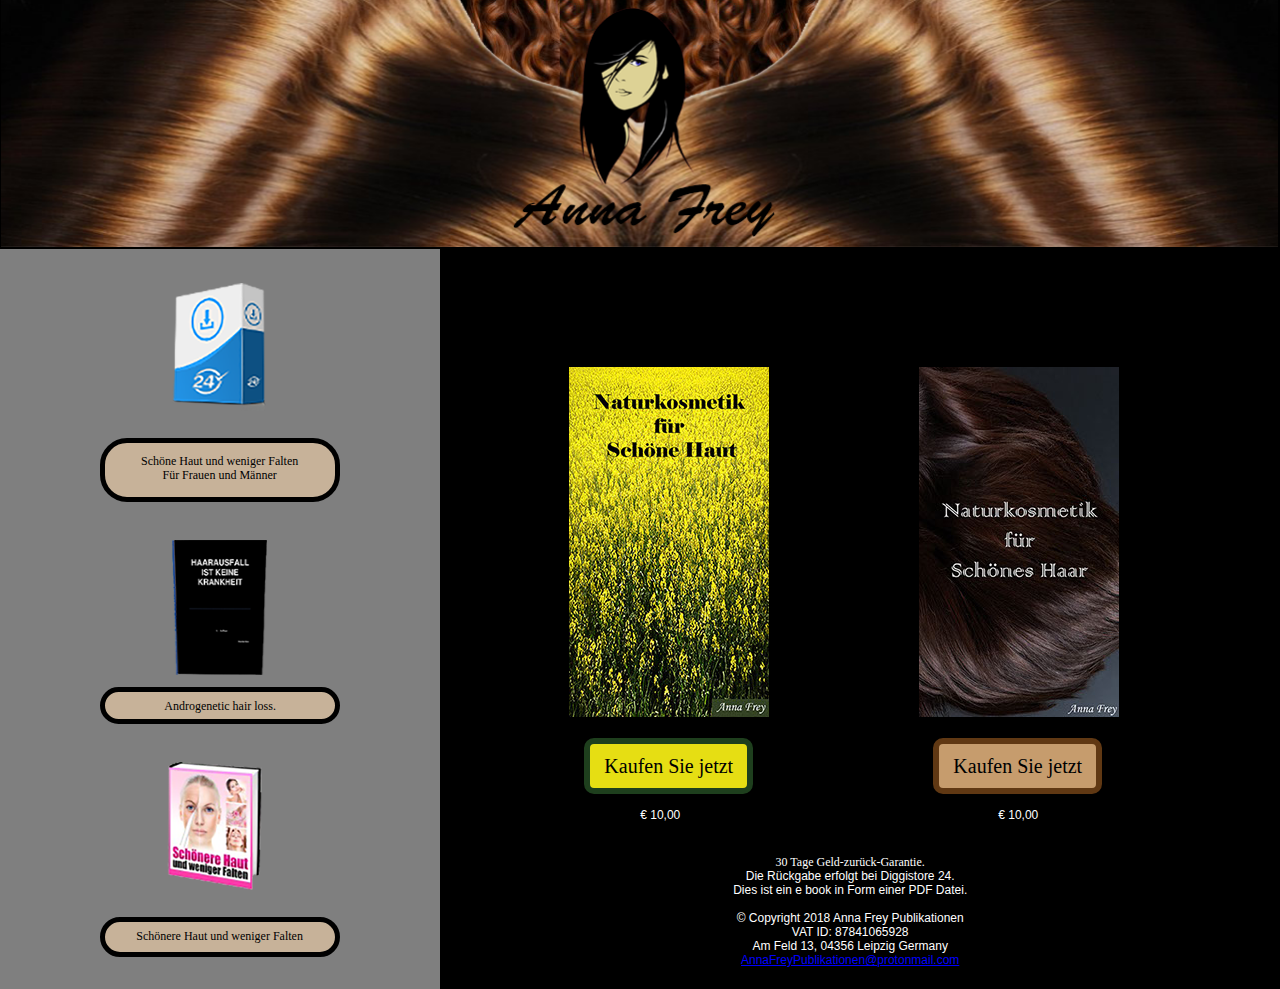
==== index.html @ 469cc5d9 "First" ====
<!DOCTYPE html>
<html class="nojs html css_verticalspacer" lang="en-US">
 <head>

  <meta http-equiv="Content-type" content="text/html;charset=UTF-8"/>
  <meta name="description" content="This e-book offers a small introduction to various natural active ingredients of natural cosmetics and their use for a beautiful radiant skin."/>
  <meta name="generator" content="2018.1.0.386"/>
  <meta name="google-site-verification" content="pR6RMjwDTzFaWcaMlH72qFfO93IrKgPNzMevWMy1Hxk"/><!-- custom meta -->
  <meta name="viewport" content="width=device-width, initial-scale=1.0"/>
  
  <script type="text/javascript">
   // Update the 'nojs'/'js' class on the html node
document.documentElement.className = document.documentElement.className.replace(/\bnojs\b/g, 'js');

// Check that all required assets are uploaded and up-to-date
if(typeof Muse == "undefined") window.Muse = {}; window.Muse.assets = {"required":["museutils.js", "museconfig.js", "jquery.musemenu.js", "jquery.watch.js", "jquery.museresponsive.js", "require.js", "index.css"], "outOfDate":[]};
</script>
  
  <link rel="shortcut icon" href="images/master-favicon.ico?crc=3903758046"/>
  <title>Anna Frey Publikationen</title>
  <!-- CSS -->
  <link rel="stylesheet" type="text/css" href="css/site_global.css?crc=444006867"/>
  <link rel="stylesheet" type="text/css" href="css/index.css?crc=4203958524" id="pagesheet"/>
  <!-- IE-only CSS -->
  <!--[if lt IE 9]>
  <link rel="stylesheet" type="text/css" href="css/nomq_index.css?crc=3791693231" id="nomq_pagesheet"/>
  <![endif]-->
  <!-- JS includes -->
  <!--[if lt IE 9]>
  <script src="scripts/html5shiv.js?crc=4241844378" type="text/javascript"></script>
  <![endif]-->
    <!--custom head HTML-->
  <script type='text/javascript' src='https://ecommerce.shopintegrator.com/client/GetShopScript?CLIENT_ID=annafr180531'></script>
 </head>
 <body>

  <div class="breakpoint active" id="bp_infinity" data-min-width="1025"><!-- responsive breakpoint node -->
   <div class="clearfix borderbox" id="page"><!-- column -->
    <div class="position_content" id="page_position_content">
     <div class="clip_frame colelem" id="u2198" data-sizePolicy="fluidWidthHeight" data-pintopage="page_fixedCenter"><!-- image -->
      <img class="block temp_no_img_src" id="u2198_img" data-orig-src="images/header-01.png?crc=3923944206" alt="" data-heightwidthratio="0.19577133907595928" data-image-width="1277" data-image-height="250" src="images/blank.gif?crc=4208392903"/>
     </div>
     <div class="clearfix colelem" id="pu1323"><!-- group -->
      <div class="clearfix grpelem" id="u1323"><!-- column -->
       <a class="nonblock nontext clip_frame colelem" id="u2544" href="http://go.Midnightitsalmost.126595.digistore24.com/" target="_blank" data-sizePolicy="fixed" data-pintopage="page_fixedCenter"><!-- image --><img class="block temp_no_img_src" id="u2544_img" data-orig-src="images/01.png?crc=3888863177" alt="" width="95" height="128" src="images/blank.gif?crc=4208392903"/></a>
       <div class="pointer_cursor rounded-corners clearfix colelem shared_content" id="u1354" data-content-guid="u1354_content"><!-- group -->
        <a class="block shared_content" target="_blank" href="http://go.Midnightitsalmost.126595.digistore24.com/" data-content-guid="u1354_0_content"><!-- Block link tag --></a>
        <a class="nonblock nontext clearfix grpelem" id="u1736-6" href="http://go.Midnightitsalmost.126595.digistore24.com/" target="_blank" data-sizePolicy="fixed" data-pintopage="page_fixedCenter"><!-- content --><p>Schöne Haut und weniger Falten</p><p>Für Frauen und Männer</p></a>
       </div>
       <a class="nonblock nontext clip_frame colelem" id="u1375" href="http://go.Midnightitsalmost.206817.digistore24.com/" target="_blank" data-sizePolicy="fixed" data-pintopage="page_fixedCenter"><!-- image --><img class="block temp_no_img_src" id="u1375_img" data-orig-src="images/02.png?crc=3975367874" alt="" width="95" height="135" src="images/blank.gif?crc=4208392903"/></a>
       <div class="pointer_cursor rounded-corners clearfix colelem shared_content" id="u1397" data-content-guid="u1397_content"><!-- group -->
        <a class="block shared_content" target="_blank" href="http://go.Midnightitsalmost.206817.digistore24.com/" data-content-guid="u1397_0_content"><!-- Block link tag --></a>
        <a class="nonblock nontext clearfix grpelem" id="u1735-4" href="http://go.Midnightitsalmost.206817.digistore24.com/" target="_blank" data-sizePolicy="fixed" data-pintopage="page_fixedCenter"><!-- content --><p>Androgenetic hair loss.</p></a>
       </div>
       <a class="nonblock nontext clip_frame colelem" id="u2585" href="http://go.Midnightitsalmost.16255.digistore24.com/" target="_blank" data-sizePolicy="fixed" data-pintopage="page_fixedCenter"><!-- image --><img class="block temp_no_img_src" id="u2585_img" data-orig-src="images/03.png?crc=3849713596" alt="" width="95" height="128" src="images/blank.gif?crc=4208392903"/></a>
       <div class="pointer_cursor rounded-corners clearfix colelem shared_content" id="u1440" data-content-guid="u1440_content"><!-- group -->
        <a class="block shared_content" target="_blank" href="http://go.Midnightitsalmost.16255.digistore24.com/" data-content-guid="u1440_0_content"><!-- Block link tag --></a>
        <a class="nonblock nontext clearfix grpelem" id="u1734-4" href="http://go.Midnightitsalmost.16255.digistore24.com/" target="_blank" data-sizePolicy="fixed" data-pintopage="page_fixedCenter"><!-- content --><p>Schönere Haut und weniger Falten</p></a>
       </div>
      </div>
      <div class="clearfix grpelem" id="ppu1633"><!-- column -->
       <div class="clearfix colelem" id="pu1633"><!-- group -->
        <a class="nonblock nontext clip_frame grpelem shared_content" id="u1633" href="book-1-sale.html" target="_blank" data-sizePolicy="fixed" data-pintopage="page_fixedCenter" data-leftAdjustmentDoneBy="pu1633" data-content-guid="u1633_content"><!-- image --><img class="block temp_no_img_src" id="u1633_img" data-orig-src="images/book-1200x350.jpg?crc=3905785162" alt="" width="200" height="350" src="images/blank.gif?crc=4208392903"/></a>
        <a class="nonblock nontext clip_frame grpelem" id="u1671" href="book-2-sale.html" target="_blank" data-sizePolicy="fixed" data-pintopage="page_fixedCenter" data-leftAdjustmentDoneBy="pu1633"><!-- image --><img class="block temp_no_img_src" id="u1671_img" data-orig-src="images/book-2200x350.jpg?crc=78791029" alt="" width="200" height="350" src="images/blank.gif?crc=4208392903"/></a>
       </div>
       <div class="clearfix colelem" id="pmenuu8189"><!-- group -->
        <nav class="MenuBar clearfix grpelem" id="menuu8189" data-sizePolicy="fixed" data-pintopage="page_fixedCenter" data-leftAdjustmentDoneBy="pmenuu8189"><!-- horizontal box -->
         <div class="MenuItemContainer clearfix grpelem" id="u8190"><!-- vertical box -->
          <a class="nonblock nontext MenuItem MenuItemWithSubMenu rounded-corners clearfix colelem" id="u8193" href="https://www.digistore24.com/product/225302"><!-- horizontal box --><div class="MenuItemLabel NoWrap clearfix grpelem" id="u8196-4" data-sizePolicy="fixed" data-pintopage="page_fixedLeft"><!-- content --><h1 class="shared_content" data-content-guid="u8196-4_0_content">Kaufen Sie jetzt</h1></div></a>
         </div>
        </nav>
        <nav class="MenuBar clearfix grpelem" id="menuu8441" data-sizePolicy="fixed" data-pintopage="page_fixedCenter" data-leftAdjustmentDoneBy="pmenuu8189"><!-- horizontal box -->
         <div class="MenuItemContainer clearfix grpelem" id="u8442"><!-- vertical box -->
          <a class="nonblock nontext MenuItem MenuItemWithSubMenu rounded-corners clearfix colelem" id="u8445" href="https://www.digistore24.com/product/225306"><!-- horizontal box --><div class="MenuItemLabel NoWrap clearfix grpelem" id="u8448-4" data-sizePolicy="fixed" data-pintopage="page_fixedLeft"><!-- content --><h1 class="shared_content" data-content-guid="u8448-4_0_content">Kaufen Sie jetzt</h1></div></a>
         </div>
        </nav>
       </div>
       <div class="clearfix colelem shared_content" id="pu8576-4" data-content-guid="pu8576-4_content"><!-- group -->
        <div class="clearfix grpelem shared_content" id="u8576-4" data-sizePolicy="fixed" data-pintopage="page_fixedCenter" data-leftAdjustmentDoneBy="pu8576-4" data-content-guid="u8576-4_content"><!-- content -->
         <p>€ 10,00</p>
        </div>
        <div class="clearfix grpelem shared_content" id="u8567-4" data-sizePolicy="fixed" data-pintopage="page_fixedCenter" data-leftAdjustmentDoneBy="pu8576-4" data-content-guid="u8567-4_content"><!-- content -->
         <p>€ 10,00</p>
        </div>
       </div>
       <div class="clearfix colelem shared_content" id="u2369-18" data-sizePolicy="fixed" data-pintopage="page_fixedCenter" data-leftAdjustmentDoneBy="ppu1633" data-content-guid="u2369-18_content"><!-- content -->
        <p><span id="u2369">30 Tage Geld-zurück-Garantie.</span></p>
        <p>Die Rückgabe erfolgt bei Diggistore 24.</p>
        <p>Dies ist ein e book in Form einer PDF Datei.</p>
        <p>&nbsp;</p>
        <p>© Copyright 2018 Anna Frey Publikationen</p>
        <p>VAT ID: 87841065928</p>
        <p>Am Feld 13, 04356 Leipzig Germany</p>
        <p><a class="nonblock" href="mailto:AnnaFreyPublikationen@protonmail.com">AnnaFreyPublikationen@protonmail.com</a></p>
       </div>
      </div>
     </div>
     <div class="verticalspacer" data-offset-top="990" data-content-above-spacer="990" data-content-below-spacer="0" data-sizePolicy="fixed" data-pintopage="page_fixedLeft"></div>
    </div>
   </div>
  </div>
  <div class="breakpoint" id="bp_1024" data-min-width="901" data-max-width="1024"><!-- responsive breakpoint node -->
   <div class="clearfix borderbox temp_no_id" data-orig-id="page"><!-- column -->
    <div class="clip_frame colelem temp_no_id" data-sizePolicy="fixed" data-pintopage="page_fixedCenter" data-orig-id="u2198"><!-- image -->
     <img class="block temp_no_id temp_no_img_src" data-orig-src="images/header-01.png?crc=3923944206" alt="" width="1021" height="200" data-orig-id="u2198_img" src="images/blank.gif?crc=4208392903"/>
    </div>
    <div class="clearfix colelem temp_no_id" data-orig-id="pu1323"><!-- group -->
     <div class="clearfix grpelem temp_no_id" data-orig-id="u1323"><!-- column -->
      <a class="nonblock nontext clip_frame colelem temp_no_id" href="http://go.Midnightitsalmost.126595.digistore24.com/" target="_blank" data-sizePolicy="fixed" data-pintopage="page_fixedCenter" data-orig-id="u2544"><!-- image --><img class="block temp_no_id temp_no_img_src" data-orig-src="images/0176x103.png?crc=231679507" alt="" width="76" height="102" data-orig-id="u2544_img" src="images/blank.gif?crc=4208392903"/></a>
      <span class="pointer_cursor rounded-corners clearfix colelem placeholder" data-placeholder-for="u1354_content"><!-- placeholder node --></span>
      <a class="nonblock nontext clip_frame colelem temp_no_id" href="http://go.Midnightitsalmost.206817.digistore24.com/" target="_blank" data-sizePolicy="fixed" data-pintopage="page_fixedCenter" data-orig-id="u1375"><!-- image --><img class="block temp_no_id temp_no_img_src" data-orig-src="images/0276x108.png?crc=4282910378" alt="" width="76" height="108" data-orig-id="u1375_img" src="images/blank.gif?crc=4208392903"/></a>
      <span class="pointer_cursor rounded-corners clearfix colelem placeholder" data-placeholder-for="u1397_content"><!-- placeholder node --></span>
      <a class="nonblock nontext clip_frame colelem temp_no_id" href="http://go.Midnightitsalmost.16255.digistore24.com/" target="_blank" data-sizePolicy="fixed" data-pintopage="page_fixedCenter" data-orig-id="u2585"><!-- image --><img class="block temp_no_id temp_no_img_src" data-orig-src="images/0376x103.png?crc=4053135690" alt="" width="76" height="102" data-orig-id="u2585_img" src="images/blank.gif?crc=4208392903"/></a>
      <span class="pointer_cursor rounded-corners clearfix colelem placeholder" data-placeholder-for="u1440_content"><!-- placeholder node --></span>
     </div>
     <div class="clearfix grpelem temp_no_id" data-orig-id="ppu1633"><!-- column -->
      <div class="clearfix colelem temp_no_id" data-orig-id="pu1633"><!-- group -->
       <span class="nonblock nontext clip_frame grpelem placeholder" data-placeholder-for="u1633_content"><!-- placeholder node --></span>
       <a class="nonblock nontext clip_frame grpelem temp_no_id" href="book-2-sale.html" target="_blank" data-sizePolicy="fixed" data-pintopage="page_fixedCenter" data-leftAdjustmentDoneBy="pu1633" data-orig-id="u1671"><!-- image --><img class="block temp_no_id temp_no_img_src" data-orig-src="images/book-2.jpg?crc=78791029" alt="" width="200" height="350" data-orig-id="u1671_img" src="images/blank.gif?crc=4208392903"/></a>
      </div>
      <div class="clearfix colelem temp_no_id" data-orig-id="pmenuu8189"><!-- group -->
       <nav class="MenuBar clearfix grpelem temp_no_id" data-sizePolicy="fixed" data-pintopage="page_fixedCenter" data-leftAdjustmentDoneBy="pmenuu8189" data-orig-id="menuu8189"><!-- horizontal box -->
        <div class="MenuItemContainer clearfix grpelem temp_no_id" data-orig-id="u8190"><!-- vertical box -->
         <a class="nonblock nontext MenuItem MenuItemWithSubMenu rounded-corners clearfix colelem temp_no_id" href="https://www.digistore24.com/product/225302" data-orig-id="u8193"><!-- horizontal box --><div class="MenuItemLabel NoWrap clearfix grpelem temp_no_id" data-sizePolicy="fixed" data-pintopage="page_fixedLeft" data-orig-id="u8196-4"><!-- content --><span class="placeholder" data-placeholder-for="u8196-4_0_content"><!-- placeholder node --></span></div></a>
        </div>
       </nav>
       <nav class="MenuBar clearfix grpelem temp_no_id" data-sizePolicy="fixed" data-pintopage="page_fixedCenter" data-leftAdjustmentDoneBy="pmenuu8189" data-orig-id="menuu8441"><!-- horizontal box -->
        <div class="MenuItemContainer clearfix grpelem temp_no_id" data-orig-id="u8442"><!-- vertical box -->
         <a class="nonblock nontext MenuItem MenuItemWithSubMenu rounded-corners clearfix colelem temp_no_id" href="https://www.digistore24.com/product/225306" data-orig-id="u8445"><!-- horizontal box --><div class="MenuItemLabel NoWrap clearfix grpelem temp_no_id" data-sizePolicy="fixed" data-pintopage="page_fixedLeft" data-orig-id="u8448-4"><!-- content --><span class="placeholder" data-placeholder-for="u8448-4_0_content"><!-- placeholder node --></span></div></a>
        </div>
       </nav>
      </div>
      <span class="clearfix colelem placeholder" data-placeholder-for="pu8576-4_content"><!-- placeholder node --></span>
      <span class="clearfix colelem placeholder" data-placeholder-for="u2369-18_content"><!-- placeholder node --></span>
     </div>
    </div>
    <div class="verticalspacer" data-offset-top="890" data-content-above-spacer="890" data-content-below-spacer="0" data-sizePolicy="fixed" data-pintopage="page_fixedLeft"></div>
   </div>
  </div>
  <div class="breakpoint" id="bp_900" data-min-width="769" data-max-width="900"><!-- responsive breakpoint node -->
   <div class="clearfix borderbox temp_no_id" data-orig-id="page"><!-- column -->
    <div class="position_content temp_no_id" data-orig-id="page_position_content">
     <div class="clip_frame colelem temp_no_id" data-sizePolicy="fixed" data-pintopage="page_fixedCenter" data-orig-id="u2198"><!-- image -->
      <img class="block temp_no_id temp_no_img_src" data-orig-src="images/header-01.png?crc=3923944206" alt="" width="898" height="176" data-orig-id="u2198_img" src="images/blank.gif?crc=4208392903"/>
     </div>
     <div class="clearfix colelem temp_no_id" data-orig-id="pu1323"><!-- group -->
      <div class="clearfix grpelem temp_no_id" data-orig-id="u1323"><!-- column -->
       <a class="nonblock nontext clip_frame colelem temp_no_id" href="http://go.Midnightitsalmost.126595.digistore24.com/" target="_blank" data-sizePolicy="fixed" data-pintopage="page_fixedCenter" data-orig-id="u2544"><!-- image --><img class="block temp_no_id temp_no_img_src" data-orig-src="images/0167x90.png?crc=4006243694" alt="" width="67" height="90" data-orig-id="u2544_img" src="images/blank.gif?crc=4208392903"/></a>
       <span class="pointer_cursor rounded-corners clearfix colelem placeholder" data-placeholder-for="u1354_content"><!-- placeholder node --></span>
       <a class="nonblock nontext clip_frame colelem temp_no_id" href="http://go.Midnightitsalmost.206817.digistore24.com/" target="_blank" data-sizePolicy="fixed" data-pintopage="page_fixedCenter" data-orig-id="u1375"><!-- image --><img class="block temp_no_id temp_no_img_src" data-orig-src="images/0267x95.png?crc=4087473386" alt="" width="67" height="95" data-orig-id="u1375_img" src="images/blank.gif?crc=4208392903"/></a>
       <span class="pointer_cursor rounded-corners clearfix colelem placeholder" data-placeholder-for="u1397_content"><!-- placeholder node --></span>
       <a class="nonblock nontext clip_frame colelem temp_no_id" href="http://go.Midnightitsalmost.16255.digistore24.com/" target="_blank" data-sizePolicy="fixed" data-pintopage="page_fixedCenter" data-orig-id="u2585"><!-- image --><img class="block temp_no_id temp_no_img_src" data-orig-src="images/0367x90.png?crc=384272256" alt="" width="67" height="90" data-orig-id="u2585_img" src="images/blank.gif?crc=4208392903"/></a>
       <span class="pointer_cursor rounded-corners clearfix colelem placeholder" data-placeholder-for="u1440_content"><!-- placeholder node --></span>
      </div>
      <div class="clearfix grpelem temp_no_id" data-orig-id="ppu1633"><!-- column -->
       <div class="clearfix colelem temp_no_id shared_content" data-orig-id="pu1633" data-content-guid="pu1633_content"><!-- group -->
        <a class="nonblock nontext clip_frame grpelem temp_no_id shared_content" href="book-1-sale.html" target="_blank" data-sizePolicy="fixed" data-pintopage="page_fixedCenter" data-leftAdjustmentDoneBy="pu1633" data-orig-id="u1633" data-content-guid="u1633_content1"><!-- image --><img class="block temp_no_id temp_no_img_src" data-orig-src="images/book-1134x234.jpg?crc=312130826" alt="" width="134" height="234" data-orig-id="u1633_img" src="images/blank.gif?crc=4208392903"/></a>
        <a class="nonblock nontext clip_frame grpelem temp_no_id shared_content" href="book-2-sale.html" target="_blank" data-sizePolicy="fixed" data-pintopage="page_fixedCenter" data-leftAdjustmentDoneBy="pu1633" data-orig-id="u1671" data-content-guid="u1671_content"><!-- image --><img class="block temp_no_id temp_no_img_src" data-orig-src="images/book-2134x235.jpg?crc=3891578573" alt="" width="134" height="234" data-orig-id="u1671_img" src="images/blank.gif?crc=4208392903"/></a>
       </div>
       <div class="clearfix colelem" id="pmenuu8063"><!-- group -->
        <nav class="MenuBar clearfix grpelem" id="menuu8063" data-sizePolicy="fixed" data-pintopage="page_fixedCenter" data-leftAdjustmentDoneBy="pmenuu8063"><!-- horizontal box -->
         <div class="MenuItemContainer clearfix grpelem" id="u8064"><!-- vertical box -->
          <a class="nonblock nontext MenuItem MenuItemWithSubMenu rounded-corners clearfix colelem" id="u8065" href="https://www.digistore24.com/product/225302"><!-- horizontal box --><div class="MenuItemLabel NoWrap clearfix grpelem" id="u8068-4" data-sizePolicy="fixed" data-pintopage="page_fixedLeft"><!-- content --><h1 class="shared_content" data-content-guid="u8068-4_0_content">Kaufen Sie jetzt</h1></div></a>
         </div>
        </nav>
        <nav class="MenuBar clearfix grpelem" id="menuu8315" data-sizePolicy="fixed" data-pintopage="page_fixedCenter" data-leftAdjustmentDoneBy="pmenuu8063"><!-- horizontal box -->
         <div class="MenuItemContainer clearfix grpelem" id="u8316"><!-- vertical box -->
          <a class="nonblock nontext MenuItem MenuItemWithSubMenu rounded-corners clearfix colelem" id="u8317" href="https://www.digistore24.com/product/225306"><!-- horizontal box --><div class="MenuItemLabel NoWrap clearfix grpelem" id="u8319-4" data-sizePolicy="fixed" data-pintopage="page_fixedLeft"><!-- content --><h1 class="shared_content" data-content-guid="u8319-4_0_content">Kaufen Sie jetzt</h1></div></a>
         </div>
        </nav>
       </div>
       <span class="clearfix colelem placeholder" data-placeholder-for="pu8576-4_content"><!-- placeholder node --></span>
       <span class="clearfix colelem placeholder" data-placeholder-for="u2369-18_content"><!-- placeholder node --></span>
      </div>
     </div>
     <div class="verticalspacer" data-offset-top="716" data-content-above-spacer="715" data-content-below-spacer="0" data-sizePolicy="fixed" data-pintopage="page_fixedLeft"></div>
    </div>
   </div>
  </div>
  <div class="breakpoint" id="bp_768" data-min-width="601" data-max-width="768"><!-- responsive breakpoint node -->
   <div class="clearfix borderbox temp_no_id" data-orig-id="page"><!-- column -->
    <div class="position_content temp_no_id" data-orig-id="page_position_content">
     <div class="clip_frame colelem temp_no_id" data-sizePolicy="fixed" data-pintopage="page_fixedCenter" data-orig-id="u2198"><!-- image -->
      <img class="block temp_no_id temp_no_img_src" data-orig-src="images/header-01.png?crc=3923944206" alt="" width="766" height="150" data-orig-id="u2198_img" src="images/blank.gif?crc=4208392903"/>
     </div>
     <div class="clearfix colelem temp_no_id" data-orig-id="pu1323"><!-- group -->
      <div class="clearfix grpelem temp_no_id" data-orig-id="u1323"><!-- column -->
       <a class="nonblock nontext clip_frame colelem temp_no_id" href="http://go.Midnightitsalmost.126595.digistore24.com/" target="_blank" data-sizePolicy="fixed" data-pintopage="page_fixedCenter" data-orig-id="u2544"><!-- image --><img class="block temp_no_id temp_no_img_src" data-orig-src="images/0157x77.png?crc=4206744483" alt="" width="57" height="77" data-orig-id="u2544_img" src="images/blank.gif?crc=4208392903"/></a>
       <span class="pointer_cursor rounded-corners clearfix colelem placeholder" data-placeholder-for="u1354_content"><!-- placeholder node --></span>
       <a class="nonblock nontext clip_frame colelem temp_no_id" href="http://go.Midnightitsalmost.206817.digistore24.com/" target="_blank" data-sizePolicy="fixed" data-pintopage="page_fixedCenter" data-orig-id="u1375"><!-- image --><img class="block temp_no_id temp_no_img_src" data-orig-src="images/0257x81.png?crc=3878402233" alt="" width="57" height="81" data-orig-id="u1375_img" src="images/blank.gif?crc=4208392903"/></a>
       <span class="pointer_cursor rounded-corners clearfix colelem placeholder" data-placeholder-for="u1397_content"><!-- placeholder node --></span>
       <a class="nonblock nontext clip_frame colelem temp_no_id" href="http://go.Midnightitsalmost.16255.digistore24.com/" target="_blank" data-sizePolicy="fixed" data-pintopage="page_fixedCenter" data-orig-id="u2585"><!-- image --><img class="block temp_no_id temp_no_img_src" data-orig-src="images/0357x77.png?crc=3894614694" alt="" width="57" height="77" data-orig-id="u2585_img" src="images/blank.gif?crc=4208392903"/></a>
       <span class="pointer_cursor rounded-corners clearfix colelem placeholder" data-placeholder-for="u1440_content"><!-- placeholder node --></span>
      </div>
      <div class="clearfix grpelem temp_no_id" data-orig-id="ppu1633"><!-- column -->
       <span class="clearfix colelem placeholder" data-placeholder-for="pu1633_content"><!-- placeholder node --></span>
       <div class="clearfix colelem temp_no_id" data-orig-id="pmenuu8063"><!-- group -->
        <nav class="MenuBar clearfix grpelem temp_no_id" data-sizePolicy="fixed" data-pintopage="page_fixedCenter" data-leftAdjustmentDoneBy="pmenuu8063" data-orig-id="menuu8063"><!-- horizontal box -->
         <div class="MenuItemContainer clearfix grpelem temp_no_id" data-orig-id="u8064"><!-- vertical box -->
          <a class="nonblock nontext MenuItem MenuItemWithSubMenu rounded-corners clearfix colelem temp_no_id" href="https://www.digistore24.com/product/225302" data-orig-id="u8065"><!-- horizontal box --><div class="MenuItemLabel NoWrap clearfix grpelem temp_no_id" data-sizePolicy="fixed" data-pintopage="page_fixedLeft" data-orig-id="u8068-4"><!-- content --><span class="placeholder" data-placeholder-for="u8068-4_0_content"><!-- placeholder node --></span></div></a>
         </div>
        </nav>
        <nav class="MenuBar clearfix grpelem temp_no_id" data-sizePolicy="fixed" data-pintopage="page_fixedCenter" data-leftAdjustmentDoneBy="pmenuu8063" data-orig-id="menuu8315"><!-- horizontal box -->
         <div class="MenuItemContainer clearfix grpelem temp_no_id" data-orig-id="u8316"><!-- vertical box -->
          <a class="nonblock nontext MenuItem MenuItemWithSubMenu rounded-corners clearfix colelem temp_no_id" href="https://www.digistore24.com/product/225306" data-orig-id="u8317"><!-- horizontal box --><div class="MenuItemLabel NoWrap clearfix grpelem temp_no_id" data-sizePolicy="fixed" data-pintopage="page_fixedLeft" data-orig-id="u8319-4"><!-- content --><span class="placeholder" data-placeholder-for="u8319-4_0_content"><!-- placeholder node --></span></div></a>
         </div>
        </nav>
       </div>
       <div class="clearfix colelem" id="pu8567-4"><!-- group -->
        <span class="clearfix grpelem placeholder" data-placeholder-for="u8567-4_content"><!-- placeholder node --></span>
        <span class="clearfix grpelem placeholder" data-placeholder-for="u8576-4_content"><!-- placeholder node --></span>
       </div>
       <span class="clearfix colelem placeholder" data-placeholder-for="u2369-18_content"><!-- placeholder node --></span>
      </div>
     </div>
     <div class="verticalspacer" data-offset-top="654" data-content-above-spacer="653" data-content-below-spacer="0" data-sizePolicy="fixed" data-pintopage="page_fixedLeft"></div>
    </div>
   </div>
  </div>
  <div class="breakpoint" id="bp_600" data-min-width="481" data-max-width="600"><!-- responsive breakpoint node -->
   <div class="clearfix borderbox temp_no_id" data-orig-id="page"><!-- column -->
    <div class="position_content temp_no_id" data-orig-id="page_position_content">
     <div class="clip_frame colelem temp_no_id" data-sizePolicy="fixed" data-pintopage="page_fixedCenter" data-orig-id="u2198"><!-- image -->
      <img class="block temp_no_id temp_no_img_src" data-orig-src="images/header-01.png?crc=3923944206" alt="" width="598" height="117" data-orig-id="u2198_img" src="images/blank.gif?crc=4208392903"/>
     </div>
     <div class="clearfix colelem temp_no_id" data-orig-id="pu1323"><!-- group -->
      <div class="clearfix grpelem temp_no_id" data-orig-id="u1323"><!-- column -->
       <a class="nonblock nontext clip_frame colelem temp_no_id" href="http://go.Midnightitsalmost.126595.digistore24.com/" target="_blank" data-sizePolicy="fixed" data-pintopage="page_fixedCenter" data-orig-id="u2544"><!-- image --><img class="block temp_no_id temp_no_img_src" data-orig-src="images/0145x60.png?crc=4159795125" alt="" width="45" height="60" data-orig-id="u2544_img" src="images/blank.gif?crc=4208392903"/></a>
       <span class="pointer_cursor rounded-corners clearfix colelem placeholder" data-placeholder-for="u1354_content"><!-- placeholder node --></span>
       <a class="nonblock nontext clip_frame colelem temp_no_id" href="http://go.Midnightitsalmost.206817.digistore24.com/" target="_blank" data-sizePolicy="fixed" data-pintopage="page_fixedCenter" data-orig-id="u1375"><!-- image --><img class="block temp_no_id temp_no_img_src" data-orig-src="images/0245x64.png?crc=167338109" alt="" width="45" height="63" data-orig-id="u1375_img" src="images/blank.gif?crc=4208392903"/></a>
       <span class="pointer_cursor rounded-corners clearfix colelem placeholder" data-placeholder-for="u1397_content"><!-- placeholder node --></span>
       <a class="nonblock nontext clip_frame colelem temp_no_id" href="http://go.Midnightitsalmost.16255.digistore24.com/" target="_blank" data-sizePolicy="fixed" data-pintopage="page_fixedCenter" data-orig-id="u2585"><!-- image --><img class="block temp_no_id temp_no_img_src" data-orig-src="images/0345x60.png?crc=377328115" alt="" width="45" height="60" data-orig-id="u2585_img" src="images/blank.gif?crc=4208392903"/></a>
       <span class="pointer_cursor rounded-corners clearfix colelem placeholder" data-placeholder-for="u1440_content"><!-- placeholder node --></span>
      </div>
      <div class="clearfix grpelem temp_no_id" data-orig-id="ppu1633"><!-- column -->
       <span class="clearfix colelem placeholder" data-placeholder-for="pu1633_content"><!-- placeholder node --></span>
       <div class="clearfix colelem temp_no_id" data-orig-id="pmenuu8063"><!-- group -->
        <nav class="MenuBar clearfix grpelem temp_no_id" data-sizePolicy="fixed" data-pintopage="page_fixedCenter" data-leftAdjustmentDoneBy="pmenuu8063" data-orig-id="menuu8063"><!-- horizontal box -->
         <div class="MenuItemContainer clearfix grpelem temp_no_id" data-orig-id="u8064"><!-- vertical box -->
          <a class="nonblock nontext MenuItem MenuItemWithSubMenu rounded-corners clearfix colelem temp_no_id" href="https://www.digistore24.com/product/225302" data-orig-id="u8065"><!-- horizontal box --><div class="MenuItemLabel NoWrap clearfix grpelem temp_no_id" data-sizePolicy="fixed" data-pintopage="page_fixedLeft" data-orig-id="u8068-4"><!-- content --><span class="placeholder" data-placeholder-for="u8068-4_0_content"><!-- placeholder node --></span></div></a>
         </div>
        </nav>
        <nav class="MenuBar clearfix grpelem temp_no_id" data-sizePolicy="fixed" data-pintopage="page_fixedCenter" data-leftAdjustmentDoneBy="pmenuu8063" data-orig-id="menuu8315"><!-- horizontal box -->
         <div class="MenuItemContainer clearfix grpelem temp_no_id" data-orig-id="u8316"><!-- vertical box -->
          <a class="nonblock nontext MenuItem MenuItemWithSubMenu rounded-corners clearfix colelem temp_no_id" href="https://www.digistore24.com/product/225306" data-orig-id="u8317"><!-- horizontal box --><div class="MenuItemLabel NoWrap clearfix grpelem temp_no_id" data-sizePolicy="fixed" data-pintopage="page_fixedLeft" data-orig-id="u8319-4"><!-- content --><span class="placeholder" data-placeholder-for="u8319-4_0_content"><!-- placeholder node --></span></div></a>
         </div>
        </nav>
       </div>
       <div class="clearfix colelem temp_no_id" data-orig-id="pu8567-4"><!-- group -->
        <span class="clearfix grpelem placeholder" data-placeholder-for="u8567-4_content"><!-- placeholder node --></span>
        <span class="clearfix grpelem placeholder" data-placeholder-for="u8576-4_content"><!-- placeholder node --></span>
       </div>
       <span class="clearfix colelem placeholder" data-placeholder-for="u2369-18_content"><!-- placeholder node --></span>
      </div>
     </div>
     <div class="verticalspacer" data-offset-top="623" data-content-above-spacer="623" data-content-below-spacer="0" data-sizePolicy="fixed" data-pintopage="page_fixedLeft"></div>
    </div>
   </div>
  </div>
  <div class="breakpoint" id="bp_480" data-min-width="321" data-max-width="480"><!-- responsive breakpoint node -->
   <div class="clearfix borderbox temp_no_id" data-orig-id="page"><!-- column -->
    <div class="position_content temp_no_id" data-orig-id="page_position_content">
     <div class="clip_frame colelem temp_no_id" data-sizePolicy="fixed" data-pintopage="page_fixedCenter" data-orig-id="u2198"><!-- image -->
      <img class="block temp_no_id temp_no_img_src" data-orig-src="images/header-01.png?crc=3923944206" alt="" width="479" height="94" data-orig-id="u2198_img" src="images/blank.gif?crc=4208392903"/>
     </div>
     <div class="clearfix colelem temp_no_id" data-orig-id="pu1323"><!-- group -->
      <div class="clearfix grpelem temp_no_id" data-orig-id="u1323"><!-- column -->
       <a class="nonblock nontext clip_frame colelem temp_no_id" href="http://go.Midnightitsalmost.126595.digistore24.com/" target="_blank" data-sizePolicy="fixed" data-pintopage="page_fixedCenter" data-orig-id="u2544"><!-- image --><img class="block temp_no_id temp_no_img_src" data-orig-src="images/0136x48.png?crc=3920805722" alt="" width="36" height="48" data-orig-id="u2544_img" src="images/blank.gif?crc=4208392903"/></a>
       <div class="pointer_cursor rounded-corners clearfix colelem temp_no_id shared_content" data-orig-id="u1354" data-content-guid="u1354_content1"><!-- group -->
        <span class="block placeholder" data-placeholder-for="u1354_0_content"><!-- placeholder node --></span>
        <a class="nonblock nontext clearfix grpelem" id="u1461-6" href="http://go.Midnightitsalmost.126595.digistore24.com/" target="_blank" data-sizePolicy="fixed" data-pintopage="page_fixedCenter"><!-- content --><p>Schöne Haut und weniger Falten</p><p>Für Frauen und Männer</p></a>
       </div>
       <a class="nonblock nontext clip_frame colelem temp_no_id" href="http://go.Midnightitsalmost.206817.digistore24.com/" target="_blank" data-sizePolicy="fixed" data-pintopage="page_fixedCenter" data-orig-id="u1375"><!-- image --><img class="block temp_no_id temp_no_img_src" data-orig-src="images/0236x51.png?crc=470634822" alt="" width="36" height="51" data-orig-id="u1375_img" src="images/blank.gif?crc=4208392903"/></a>
       <div class="pointer_cursor rounded-corners clearfix colelem temp_no_id shared_content" data-orig-id="u1397" data-content-guid="u1397_content1"><!-- group -->
        <span class="block placeholder" data-placeholder-for="u1397_0_content"><!-- placeholder node --></span>
        <a class="nonblock nontext clearfix grpelem" id="u1471-4" href="http://go.Midnightitsalmost.206817.digistore24.com/" target="_blank" data-sizePolicy="fixed" data-pintopage="page_fixedCenter"><!-- content --><p>Androgenetic hair loss.</p></a>
       </div>
       <a class="nonblock nontext clip_frame colelem temp_no_id" href="http://go.Midnightitsalmost.16255.digistore24.com/" target="_blank" data-sizePolicy="fixed" data-pintopage="page_fixedCenter" data-orig-id="u2585"><!-- image --><img class="block temp_no_id temp_no_img_src" data-orig-src="images/0336x48.png?crc=3766033890" alt="" width="36" height="48" data-orig-id="u2585_img" src="images/blank.gif?crc=4208392903"/></a>
       <div class="pointer_cursor rounded-corners clearfix colelem temp_no_id shared_content" data-orig-id="u1440" data-content-guid="u1440_content1"><!-- group -->
        <span class="block placeholder" data-placeholder-for="u1440_0_content"><!-- placeholder node --></span>
        <a class="nonblock nontext clearfix grpelem" id="u1614-4" href="http://go.Midnightitsalmost.16255.digistore24.com/" target="_blank" data-sizePolicy="fixed" data-pintopage="page_fixedCenter"><!-- content --><p><span id="u1614">Schönere Haut und weniger Falten</span></p></a>
       </div>
      </div>
      <div class="clearfix grpelem temp_no_id" data-orig-id="pu1633"><!-- column -->
       <span class="nonblock nontext clip_frame colelem placeholder" data-placeholder-for="u1633_content1"><!-- placeholder node --></span>
       <nav class="MenuBar clearfix colelem temp_no_id" data-sizePolicy="fixed" data-pintopage="page_fixedCenter" data-leftAdjustmentDoneBy="pu1633" data-orig-id="menuu8063"><!-- horizontal box -->
        <div class="MenuItemContainer clearfix grpelem temp_no_id" data-orig-id="u8064"><!-- vertical box -->
         <a class="nonblock nontext MenuItem MenuItemWithSubMenu rounded-corners clearfix colelem temp_no_id" href="https://www.digistore24.com/product/225302" data-orig-id="u8065"><!-- horizontal box --><div class="MenuItemLabel NoWrap clearfix grpelem temp_no_id" data-sizePolicy="fixed" data-pintopage="page_fixedLeft" data-orig-id="u8068-4"><!-- content --><span class="placeholder" data-placeholder-for="u8068-4_0_content"><!-- placeholder node --></span></div></a>
        </div>
       </nav>
       <span class="clearfix colelem placeholder" data-placeholder-for="u8567-4_content"><!-- placeholder node --></span>
       <span class="nonblock nontext clip_frame colelem placeholder" data-placeholder-for="u1671_content"><!-- placeholder node --></span>
       <nav class="MenuBar clearfix colelem temp_no_id" data-sizePolicy="fixed" data-pintopage="page_fixedCenter" data-leftAdjustmentDoneBy="pu1633" data-orig-id="menuu8315"><!-- horizontal box -->
        <div class="MenuItemContainer clearfix grpelem temp_no_id" data-orig-id="u8316"><!-- vertical box -->
         <a class="nonblock nontext MenuItem MenuItemWithSubMenu rounded-corners clearfix colelem temp_no_id" href="https://www.digistore24.com/product/225306" data-orig-id="u8317"><!-- horizontal box --><div class="MenuItemLabel NoWrap clearfix grpelem temp_no_id" data-sizePolicy="fixed" data-pintopage="page_fixedLeft" data-orig-id="u8319-4"><!-- content --><span class="placeholder" data-placeholder-for="u8319-4_0_content"><!-- placeholder node --></span></div></a>
        </div>
       </nav>
       <span class="clearfix colelem placeholder" data-placeholder-for="u8576-4_content"><!-- placeholder node --></span>
       <span class="clearfix colelem placeholder" data-placeholder-for="u2369-18_content"><!-- placeholder node --></span>
      </div>
     </div>
     <div class="verticalspacer" data-offset-top="938" data-content-above-spacer="937" data-content-below-spacer="0" data-sizePolicy="fixed" data-pintopage="page_fixedLeft"></div>
    </div>
   </div>
  </div>
  <div class="breakpoint" id="bp_320" data-max-width="320"><!-- responsive breakpoint node -->
   <div class="clearfix borderbox temp_no_id" data-orig-id="page"><!-- column -->
    <div class="position_content temp_no_id" data-orig-id="page_position_content">
     <div class="clip_frame colelem temp_no_id" data-sizePolicy="fixed" data-pintopage="page_fixedCenter" data-orig-id="u2198"><!-- image -->
      <img class="block temp_no_id temp_no_img_src" data-orig-src="images/header-01.png?crc=3923944206" alt="" width="319" height="63" data-orig-id="u2198_img" src="images/blank.gif?crc=4208392903"/>
     </div>
     <div class="clearfix colelem temp_no_id" data-orig-id="pu1323"><!-- group -->
      <div class="clearfix grpelem temp_no_id" data-orig-id="u1323"><!-- column -->
       <a class="nonblock nontext clip_frame colelem temp_no_id" href="http://go.Midnightitsalmost.126595.digistore24.com/" target="_blank" data-sizePolicy="fixed" data-pintopage="page_fixedCenter" data-orig-id="u2544"><!-- image --><img class="block temp_no_id temp_no_img_src" data-orig-src="images/0140x54.png?crc=162651484" alt="" width="40" height="54" data-orig-id="u2544_img" src="images/blank.gif?crc=4208392903"/></a>
       <span class="pointer_cursor rounded-corners clearfix colelem placeholder" data-placeholder-for="u1354_content1"><!-- placeholder node --></span>
       <a class="nonblock nontext clip_frame colelem temp_no_id" href="http://go.Midnightitsalmost.206817.digistore24.com/" target="_blank" data-sizePolicy="fixed" data-pintopage="page_fixedCenter" data-orig-id="u1375"><!-- image --><img class="block temp_no_id temp_no_img_src" data-orig-src="images/0240x57.png?crc=3906105818" alt="" width="40" height="57" data-orig-id="u1375_img" src="images/blank.gif?crc=4208392903"/></a>
       <span class="pointer_cursor rounded-corners clearfix colelem placeholder" data-placeholder-for="u1397_content1"><!-- placeholder node --></span>
       <a class="nonblock nontext clip_frame colelem temp_no_id" href="http://go.Midnightitsalmost.16255.digistore24.com/" target="_blank" data-sizePolicy="fixed" data-pintopage="page_fixedCenter" data-orig-id="u2585"><!-- image --><img class="block temp_no_id temp_no_img_src" data-orig-src="images/0340x54.png?crc=4092043632" alt="" width="40" height="54" data-orig-id="u2585_img" src="images/blank.gif?crc=4208392903"/></a>
       <span class="pointer_cursor rounded-corners clearfix colelem placeholder" data-placeholder-for="u1440_content1"><!-- placeholder node --></span>
      </div>
      <div class="clearfix grpelem temp_no_id" data-orig-id="pu1633"><!-- column -->
       <span class="nonblock nontext clip_frame colelem placeholder" data-placeholder-for="u1633_content1"><!-- placeholder node --></span>
       <nav class="MenuBar clearfix colelem temp_no_id" data-sizePolicy="fixed" data-pintopage="page_fixedCenter" data-leftAdjustmentDoneBy="pu1633" data-orig-id="menuu8063"><!-- horizontal box -->
        <div class="MenuItemContainer clearfix grpelem temp_no_id" data-orig-id="u8064"><!-- vertical box -->
         <a class="nonblock nontext MenuItem MenuItemWithSubMenu rounded-corners clearfix colelem temp_no_id" href="https://www.digistore24.com/product/225302" data-orig-id="u8065"><!-- horizontal box --><div class="MenuItemLabel NoWrap clearfix grpelem temp_no_id" data-sizePolicy="fixed" data-pintopage="page_fixedLeft" data-orig-id="u8068-4"><!-- content --><span class="placeholder" data-placeholder-for="u8068-4_0_content"><!-- placeholder node --></span></div></a>
        </div>
       </nav>
       <span class="clearfix colelem placeholder" data-placeholder-for="u8567-4_content"><!-- placeholder node --></span>
       <a class="nonblock nontext clip_frame colelem temp_no_id" href="book-2-sale.html" target="_blank" data-sizePolicy="fixed" data-pintopage="page_fixedCenter" data-leftAdjustmentDoneBy="pu1633" data-orig-id="u1671"><!-- image --><img class="block temp_no_id temp_no_img_src" data-orig-src="images/book-2136x237.jpg?crc=3906512621" alt="" width="136" height="237" data-orig-id="u1671_img" src="images/blank.gif?crc=4208392903"/></a>
       <nav class="MenuBar clearfix colelem temp_no_id" data-sizePolicy="fixed" data-pintopage="page_fixedCenter" data-leftAdjustmentDoneBy="pu1633" data-orig-id="menuu8315"><!-- horizontal box -->
        <div class="MenuItemContainer clearfix grpelem temp_no_id" data-orig-id="u8316"><!-- vertical box -->
         <a class="nonblock nontext MenuItem MenuItemWithSubMenu rounded-corners clearfix colelem temp_no_id" href="https://www.digistore24.com/product/225306" data-orig-id="u8317"><!-- horizontal box --><div class="MenuItemLabel NoWrap clearfix grpelem temp_no_id" data-sizePolicy="fixed" data-pintopage="page_fixedLeft" data-orig-id="u8319-4"><!-- content --><span class="placeholder" data-placeholder-for="u8319-4_0_content"><!-- placeholder node --></span></div></a>
        </div>
       </nav>
       <span class="clearfix colelem placeholder" data-placeholder-for="u8576-4_content"><!-- placeholder node --></span>
       <div class="clearfix colelem" id="u8042-15" data-sizePolicy="fixed" data-pintopage="page_fixedCenter" data-leftAdjustmentDoneBy="pu1633"><!-- content -->
        <p id="u8042-2"><span id="u8042">30 Tage Geld-zurück-Garantie.</span></p>
        <p id="u8042-4">Die Rückgabe erfolgt bei Diggistore 24.</p>
        <p id="u8042-6">Dies ist ein e book in Form einer PDF Datei.</p>
        <p id="u8042-8">© Copyright 2018 Anna Frey Publikationen VAT ID: 87841065928</p>
        <p id="u8042-10">Am Feld 13, 04356 Leipzig Germany</p>
        <p id="u8042-13"><a class="nonblock" href="mailto:AnnaFreyPublikationen@protonmail.com">AnnaFreyPublikationen@protonmail.com</a></p>
       </div>
      </div>
     </div>
     <div class="verticalspacer" data-offset-top="880" data-content-above-spacer="880" data-content-below-spacer="0" data-sizePolicy="fixed" data-pintopage="page_fixedLeft"></div>
    </div>
   </div>
  </div>
  <!-- Other scripts -->
  <script type="text/javascript">
   // Decide whether to suppress missing file error or not based on preference setting
var suppressMissingFileError = false
</script>
  <script type="text/javascript">
   window.Muse.assets.check=function(c){if(!window.Muse.assets.checked){window.Muse.assets.checked=!0;var b={},d=function(a,b){if(window.getComputedStyle){var c=window.getComputedStyle(a,null);return c&&c.getPropertyValue(b)||c&&c[b]||""}if(document.documentElement.currentStyle)return(c=a.currentStyle)&&c[b]||a.style&&a.style[b]||"";return""},a=function(a){if(a.match(/^rgb/))return a=a.replace(/\s+/g,"").match(/([\d\,]+)/gi)[0].split(","),(parseInt(a[0])<<16)+(parseInt(a[1])<<8)+parseInt(a[2]);if(a.match(/^\#/))return parseInt(a.substr(1),
16);return 0},f=function(f){for(var g=document.getElementsByTagName("link"),j=0;j<g.length;j++)if("text/css"==g[j].type){var l=(g[j].href||"").match(/\/?css\/([\w\-]+\.css)\?crc=(\d+)/);if(!l||!l[1]||!l[2])break;b[l[1]]=l[2]}g=document.createElement("div");g.className="version";g.style.cssText="display:none; width:1px; height:1px;";document.getElementsByTagName("body")[0].appendChild(g);for(j=0;j<Muse.assets.required.length;){var l=Muse.assets.required[j],k=l.match(/([\w\-\.]+)\.(\w+)$/),i=k&&k[1]?
k[1]:null,k=k&&k[2]?k[2]:null;switch(k.toLowerCase()){case "css":i=i.replace(/\W/gi,"_").replace(/^([^a-z])/gi,"_$1");g.className+=" "+i;i=a(d(g,"color"));k=a(d(g,"backgroundColor"));i!=0||k!=0?(Muse.assets.required.splice(j,1),"undefined"!=typeof b[l]&&(i!=b[l]>>>24||k!=(b[l]&16777215))&&Muse.assets.outOfDate.push(l)):j++;g.className="version";break;case "js":j++;break;default:throw Error("Unsupported file type: "+k);}}c?c().jquery!="1.8.3"&&Muse.assets.outOfDate.push("jquery-1.8.3.min.js"):Muse.assets.required.push("jquery-1.8.3.min.js");
g.parentNode.removeChild(g);if(Muse.assets.outOfDate.length||Muse.assets.required.length)g="Some files on the server may be missing or incorrect. Clear browser cache and try again. If the problem persists please contact website author.",f&&Muse.assets.outOfDate.length&&(g+="\nOut of date: "+Muse.assets.outOfDate.join(",")),f&&Muse.assets.required.length&&(g+="\nMissing: "+Muse.assets.required.join(",")),suppressMissingFileError?(g+="\nUse SuppressMissingFileError key in AppPrefs.xml to show missing file error pop up.",console.log(g)):alert(g)};location&&location.search&&location.search.match&&location.search.match(/muse_debug/gi)?
setTimeout(function(){f(!0)},5E3):f()}};
var muse_init=function(){require.config({baseUrl:""});require(["jquery","museutils","whatinput","jquery.musemenu","jquery.watch","jquery.museresponsive"],function(c){var $ = c;$(document).ready(function(){try{
window.Muse.assets.check($);/* body */
Muse.Utils.transformMarkupToFixBrowserProblemsPreInit();/* body */
Muse.Utils.detectScreenResolution();/* HiDPI screens */
Muse.Utils.prepHyperlinks(true);/* body */
Muse.Utils.makeButtonsVisibleAfterSettingMinWidth();/* body */
Muse.Utils.initWidget('.MenuBar', ['#bp_infinity', '#bp_1024', '#bp_900', '#bp_768', '#bp_600', '#bp_480', '#bp_320'], function(elem) { return $(elem).museMenu(); });/* unifiedNavBar */
Muse.Utils.fullPage('#page');/* 100% height page */
$( '.breakpoint' ).registerBreakpoint();/* Register breakpoints */
Muse.Utils.transformMarkupToFixBrowserProblems();/* body */
}catch(b){if(b&&"function"==typeof b.notify?b.notify():Muse.Assert.fail("Error calling selector function: "+b),false)throw b;}})})};

</script>
  <!-- RequireJS script -->
  <script src="scripts/require.js?crc=7928878" type="text/javascript" async data-main="scripts/museconfig.js?crc=310584261" onload="if (requirejs) requirejs.onError = function(requireType, requireModule) { if (requireType && requireType.toString && requireType.toString().indexOf && 0 <= requireType.toString().indexOf('#scripterror')) window.Muse.assets.check(); }" onerror="window.Muse.assets.check();"></script>
   </body>
</html>
---- css/site_global.css ----
html{min-height:100%;min-width:100%;-ms-text-size-adjust:none;}body,div,dl,dt,dd,ul,ol,li,nav,h1,h2,h3,h4,h5,h6,pre,code,form,fieldset,legend,input,button,textarea,p,blockquote,th,td,a{margin:0px;padding:0px;border-width:0px;border-style:solid;border-color:transparent;-webkit-transform-origin:left top;-ms-transform-origin:left top;-o-transform-origin:left top;transform-origin:left top;background-repeat:no-repeat;}button.submit-btn{-moz-box-sizing:content-box;-webkit-box-sizing:content-box;box-sizing:content-box;}.transition{-webkit-transition-property:background-image,background-position,background-color,border-color,border-radius,color,font-size,font-style,font-weight,letter-spacing,line-height,text-align,box-shadow,text-shadow,opacity;transition-property:background-image,background-position,background-color,border-color,border-radius,color,font-size,font-style,font-weight,letter-spacing,line-height,text-align,box-shadow,text-shadow,opacity;}.transition *{-webkit-transition:inherit;transition:inherit;}table{border-collapse:collapse;border-spacing:0px;}fieldset,img{border:0px;border-style:solid;-webkit-transform-origin:left top;-ms-transform-origin:left top;-o-transform-origin:left top;transform-origin:left top;}address,caption,cite,code,dfn,em,strong,th,var,optgroup{font-style:inherit;font-weight:inherit;}del,ins{text-decoration:none;}li{list-style:none;}caption,th{text-align:left;}h1,h2,h3,h4,h5,h6{font-size:100%;font-weight:inherit;}input,button,textarea,select,optgroup,option{font-family:inherit;font-size:inherit;font-style:inherit;font-weight:inherit;}.form-grp input,.form-grp textarea{-webkit-appearance:none;-webkit-border-radius:0;}body{font-family:Arial, Helvetica Neue, Helvetica, sans-serif;text-align:left;font-size:14px;line-height:17px;word-wrap:break-word;text-rendering:optimizeLegibility;-moz-font-feature-settings:'liga';-ms-font-feature-settings:'liga';-webkit-font-feature-settings:'liga';font-feature-settings:'liga';}a:link{color:#0000FF;text-decoration:underline;}a:visited{color:#800080;text-decoration:underline;}a:hover{color:#0000FF;text-decoration:underline;}a:active{color:#EE0000;text-decoration:underline;}a.nontext{color:black;text-decoration:none;font-style:normal;font-weight:normal;}.normal_text{color:#000000;direction:ltr;font-family:Arial, Helvetica Neue, Helvetica, sans-serif;font-size:14px;font-style:normal;font-weight:normal;letter-spacing:0px;line-height:17px;text-align:left;text-decoration:none;text-indent:0px;text-transform:none;vertical-align:0px;padding:0px;}.list0 li:before{position:absolute;right:100%;letter-spacing:0px;text-decoration:none;font-weight:normal;font-style:normal;}.rtl-list li:before{right:auto;left:100%;}.nls-None > li:before,.nls-None .list3 > li:before,.nls-None .list6 > li:before{margin-right:6px;content:'•';}.nls-None .list1 > li:before,.nls-None .list4 > li:before,.nls-None .list7 > li:before{margin-right:6px;content:'○';}.nls-None,.nls-None .list1,.nls-None .list2,.nls-None .list3,.nls-None .list4,.nls-None .list5,.nls-None .list6,.nls-None .list7,.nls-None .list8{padding-left:34px;}.nls-None.rtl-list,.nls-None .list1.rtl-list,.nls-None .list2.rtl-list,.nls-None .list3.rtl-list,.nls-None .list4.rtl-list,.nls-None .list5.rtl-list,.nls-None .list6.rtl-list,.nls-None .list7.rtl-list,.nls-None .list8.rtl-list{padding-left:0px;padding-right:34px;}.nls-None .list2 > li:before,.nls-None .list5 > li:before,.nls-None .list8 > li:before{margin-right:6px;content:'-';}.nls-None.rtl-list > li:before,.nls-None .list1.rtl-list > li:before,.nls-None .list2.rtl-list > li:before,.nls-None .list3.rtl-list > li:before,.nls-None .list4.rtl-list > li:before,.nls-None .list5.rtl-list > li:before,.nls-None .list6.rtl-list > li:before,.nls-None .list7.rtl-list > li:before,.nls-None .list8.rtl-list > li:before{margin-right:0px;margin-left:6px;}.TabbedPanelsTab{white-space:nowrap;}.MenuBar .MenuBarView,.MenuBar .SubMenuView{display:block;list-style:none;}.MenuBar .SubMenu{display:none;position:absolute;}.NoWrap{white-space:nowrap;word-wrap:normal;}.rootelem{margin-left:auto;margin-right:auto;}.colelem{display:inline;float:left;clear:both;}.clearfix:after{content:"\0020";visibility:hidden;display:block;height:0px;clear:both;}*:first-child+html .clearfix{zoom:1;}.clip_frame{overflow:hidden;}.popup_anchor{position:relative;width:0px;height:0px;}.allow_click_through *{pointer-events:auto;}.popup_element{z-index:100000;}.svg{display:block;vertical-align:top;}span.wrap{content:'';clear:left;display:block;}span.actAsInlineDiv{display:inline-block;}.position_content,.excludeFromNormalFlow{float:left;}.preload_images{position:absolute;overflow:hidden;left:-9999px;top:-9999px;height:1px;width:1px;}.preload{height:1px;width:1px;}.animateStates{-webkit-transition:0.3s ease-in-out;-moz-transition:0.3s ease-in-out;-o-transition:0.3s ease-in-out;transition:0.3s ease-in-out;}[data-whatinput="mouse"] *:focus,[data-whatinput="touch"] *:focus,input:focus,textarea:focus{outline:none;}textarea{resize:none;overflow:auto;}.allow_click_through,.fld-prompt{pointer-events:none;}.wrapped-input{position:absolute;top:0px;left:0px;background:transparent;border:none;}.submit-btn{z-index:50000;cursor:pointer;}.anchor_item{width:22px;height:18px;}.MenuBar .SubMenuVisible,.MenuBarVertical .SubMenuVisible,.MenuBar .SubMenu .SubMenuVisible,.popup_element.Active,span.actAsPara,.actAsDiv,a.nonblock.nontext,img.block{display:block;}.widget_invisible,.js .invi,.js .mse_pre_init{visibility:hidden;}.ose_ei{visibility:hidden;z-index:0;}.no_vert_scroll{overflow-y:hidden;}.always_vert_scroll{overflow-y:scroll;}.always_horz_scroll{overflow-x:scroll;}.fullscreen{overflow:hidden;left:0px;top:0px;position:fixed;height:100%;width:100%;-moz-box-sizing:border-box;-webkit-box-sizing:border-box;-ms-box-sizing:border-box;box-sizing:border-box;}.fullwidth{position:absolute;}.borderbox{-moz-box-sizing:border-box;-webkit-box-sizing:border-box;-ms-box-sizing:border-box;box-sizing:border-box;}.scroll_wrapper{position:absolute;overflow:auto;left:0px;right:0px;top:0px;bottom:0px;padding-top:0px;padding-bottom:0px;margin-top:0px;margin-bottom:0px;}.browser_width > *{position:absolute;left:0px;right:0px;}.grpelem,.accordion_wrapper{display:inline;float:left;}.fld-checkbox input[type=checkbox],.fld-radiobutton input[type=radio]{position:absolute;overflow:hidden;clip:rect(0px, 0px, 0px, 0px);height:1px;width:1px;margin:-1px;padding:0px;border:0px;}.fld-checkbox input[type=checkbox] + label,.fld-radiobutton input[type=radio] + label{display:inline-block;background-repeat:no-repeat;cursor:pointer;float:left;width:100%;height:100%;}.pointer_cursor,.fld-recaptcha-mode,.fld-recaptcha-refresh,.fld-recaptcha-help{cursor:pointer;}p,h1,h2,h3,h4,h5,h6,ol,ul,span.actAsPara{max-height:1000000px;}.superscript{vertical-align:super;font-size:66%;line-height:0px;}.subscript{vertical-align:sub;font-size:66%;line-height:0px;}.horizontalSlideShow{-ms-touch-action:pan-y;touch-action:pan-y;}.verticalSlideShow{-ms-touch-action:pan-x;touch-action:pan-x;}.colelem100,.verticalspacer{clear:both;}.list0 li,.MenuBar .MenuItemContainer,.SlideShowContentPanel .fullscreen img,.css_verticalspacer .verticalspacer{position:relative;}.popup_element.Inactive,.js .disn,.js .an_invi,.hidden,.breakpoint{display:none;}#muse_css_mq{position:absolute;display:none;background-color:#FFFFFE;}.fluid_height_spacer{width:0.01px;}.muse_check_css{display:none;position:fixed;}@media screen and (-webkit-min-device-pixel-ratio:0){body{text-rendering:auto;}}
---- css/index.css ----
.version.index{color:#0000FA;background-color:#9350FC;}#page{z-index:1;width:100%;border-width:0px;background-color:#000000;background-image:none;margin-left:auto;border-color:#000000;margin-right:auto;}#u2198{background-color:transparent;position:relative;}#pu1323{z-index:2;}#u1323{z-index:2;margin-right:-10000px;position:relative;margin-left:50%;background-color:#7F7F7F;}#u2544{z-index:18;margin-left:50%;background-color:transparent;position:relative;}#u1354{position:relative;z-index:17;border-style:solid;border-width:5px;margin-left:50%;border-color:#000000;background-color:#C7B299;border-radius:27px;}#u1375{z-index:11;background-color:transparent;position:relative;margin-left:50%;}#u1397{position:relative;z-index:10;border-style:solid;border-width:5px;margin-left:50%;border-color:#000000;background-color:#C7B299;border-radius:27px;}#u2585{z-index:4;background-color:transparent;position:relative;margin-left:50%;}#u1440{position:relative;z-index:3;border-style:solid;border-width:5px;margin-left:50%;border-color:#000000;background-color:#C7B299;border-radius:27px;}#pu1633{z-index:42;}#u1633{z-index:42;margin-left:50%;background-color:transparent;position:relative;}.MenuItem{cursor:pointer;}#u8567-4{width:105px;position:relative;font-size:12px;color:#FFFFFF;line-height:14px;z-index:44;min-height:15px;background-color:transparent;margin-left:50%;text-align:center;}#u1671{z-index:33;background-color:transparent;position:relative;margin-left:50%;}#u8576-4{width:105px;position:relative;font-size:12px;color:#FFFFFF;line-height:14px;z-index:48;min-height:15px;background-color:transparent;margin-left:50%;text-align:center;}.html{background-color:#000000;}body{position:relative;}@media (min-width: 1025px), print{#muse_css_mq{background-color:#FFFFFF;}#bp_infinity.active{display:block;}#page{min-height:975px;max-width:1280px;}#page_position_content{margin-top:-2px;width:100%;}#u2198{z-index:70;width:99.77%;margin-left:0.12%;left:-1px;}#u2198_img{width:100%;}#pu1323{margin-top:2px;width:98.52%;margin-left:0.75%;}#u1323{width:440px;padding-top:34px;padding-bottom:32px;left:-640.5px;}#u2544{width:95px;left:-48px;}#u1354{width:230px;padding-bottom:14px;margin-top:20px;left:-120px;}#u1736-6{z-index:20;width:210px;min-height:29px;background-color:transparent;font-size:12px;text-align:center;line-height:14px;font-family:Georgia, Palatino, Palatino Linotype, Times, Times New Roman, serif;position:relative;margin-right:-10000px;margin-top:11px;margin-left:50%;left:-105px;}#u1375{width:95px;margin-top:38px;left:-48px;}#u1397{width:230px;padding-bottom:5px;margin-top:12px;left:-120px;}#u1735-4{z-index:13;width:211px;min-height:15px;background-color:transparent;font-size:12px;text-align:center;line-height:14px;font-family:Georgia, Palatino, Palatino Linotype, Times, Times New Roman, serif;position:relative;margin-right:-10000px;margin-top:7px;margin-left:50%;left:-105px;}#u2585{width:95px;margin-top:38px;left:-53px;}#u2544_img,#u2585_img{padding-bottom:7px;}#u1440{width:230px;padding-bottom:8px;margin-top:20px;left:-120px;}#u1734-4{z-index:6;width:210px;min-height:15px;background-color:transparent;font-size:12px;text-align:center;line-height:14px;font-family:Georgia, Palatino, Palatino Linotype, Times, Times New Roman, serif;position:relative;margin-right:-10000px;margin-top:7px;margin-left:50%;left:-105px;}#ppu1633{z-index:0;margin-right:-10000px;margin-top:118px;width:65.11%;margin-left:17.45%;}#pu1633{width:66.87%;margin-left:16.57%;}#u1633{width:200px;margin-right:-10000px;left:-71.50000000000009px;}#u1671{width:200px;margin-right:-10000px;left:278.4999999999999px;}#pmenuu8189{z-index:35;margin-top:21px;width:63.1%;margin-left:18.46%;}#menuu8189{z-index:35;width:169px;height:56px;border-width:0px;border-color:transparent;background-color:transparent;position:relative;margin-right:-10000px;margin-left:50%;left:-56.000000000000085px;}#u8193{width:157px;border-style:solid;border-width:6px;border-color:#1E3F1D;background-color:#E6DE13;border-radius:10px;padding-bottom:20px;position:relative;}#u8193:hover{border-color:#FFFF00;width:157px;min-height:0px;margin:0px;}#u8193:active{border-color:#FFFF00;width:157px;min-height:0px;margin:0px;}#u8193.MuseMenuActive{border-color:#1E3F1D;width:157px;min-height:0px;margin:0px;}#u8196-4{width:145px;min-height:24px;border-width:0px;border-color:transparent;background-color:transparent;color:#000000;font-size:20px;text-align:center;line-height:24px;font-family:Georgia, Palatino, Palatino Linotype, Times, Times New Roman, serif;position:relative;margin-right:-10000px;top:10px;left:6px;}#u8193:hover #u8196-4{padding-top:0px;padding-bottom:0px;min-height:24px;width:145px;margin:0px -10000px 0px 0px;}#u8193:active #u8196-4{padding-top:0px;padding-bottom:0px;min-height:24px;width:145px;margin:0px -10000px 0px 0px;}#menuu8441{z-index:26;width:169px;height:56px;border-width:0px;border-color:transparent;background-color:transparent;position:relative;margin-right:-10000px;margin-left:50%;left:293px;}#u8190,#u8442{width:169px;min-height:56px;background-color:transparent;position:relative;margin-right:-10000px;}#u8445{width:157px;border-style:solid;border-width:6px;border-color:#603813;background-color:#C69C6D;border-radius:10px;padding-bottom:20px;position:relative;}#u8445:hover{border-color:#998675;width:157px;min-height:0px;margin:0px;}#u8445:active{border-color:#C7B299;width:157px;min-height:0px;margin:0px;}#u8445.MuseMenuActive{border-color:#603813;width:157px;min-height:0px;margin:0px;}#u8448-4{width:145px;min-height:24px;border-width:0px;border-color:transparent;background-color:transparent;color:#000000;font-size:20px;text-align:center;line-height:24px;font-family:Georgia, Palatino, Palatino Linotype, Times, Times New Roman, serif;position:relative;margin-right:-10000px;top:10px;left:6px;}#u8193.MuseMenuActive #u8196-4,#u8445:hover #u8448-4{padding-top:0px;padding-bottom:0px;min-height:24px;width:145px;margin:0px -10000px 0px 0px;}#u8445:active #u8448-4{padding-top:0px;padding-bottom:0px;min-height:24px;width:145px;margin:0px -10000px 0px 0px;}#u8445.MuseMenuActive #u8448-4{padding-top:0px;padding-bottom:0px;min-height:24px;width:145px;margin:0px -10000px 0px 0px;}#u8193.MuseMenuActive #u8196-4 p,#u8193.MuseMenuActive #u8196-4 h1,#u8445.MuseMenuActive #u8448-4 p,#u8445.MuseMenuActive #u8448-4 h1{font-family:Helvetica, Helvetica Neue, Arial, sans-serif;}#pu8576-4{z-index:48;margin-top:14px;width:56.4%;margin-left:21.81%;}#u8576-4{margin-right:-10000px;left:-32.50000000000006px;}#u8567-4{margin-right:-10000px;left:325.5px;}#u2369-18{z-index:52;width:821px;min-height:113px;background-color:transparent;color:#FFFFFF;font-size:12px;text-align:center;line-height:14px;margin-top:32px;position:relative;margin-left:50%;left:-200.5000000000001px;}#u2369{font-family:Georgia, Palatino, Palatino Linotype, Times, Times New Roman, serif;}.css_verticalspacer .verticalspacer{height:calc(100vh - 990px);}}@media (min-width: 901px) and (max-width: 1024px){#muse_css_mq{background-color:#000400;}#bp_1024.active{display:block;}#page{min-height:807px;max-width:1024px;}#u2198{z-index:70;width:1021px;margin-left:50%;left:-512px;}#pu1323{width:98.05%;margin-left:0.98%;}#u1323{width:352px;padding-top:40px;padding-bottom:99.02811860005374px;left:-512px;}#u2544{width:76px;left:-37px;}#u1354{width:220px;padding-bottom:7px;margin-top:11px;left:-114px;}#u1736-6{z-index:20;width:218px;min-height:29px;background-color:transparent;font-size:12px;text-align:center;line-height:14px;font-family:Georgia, Palatino, Palatino Linotype, Times, Times New Roman, serif;position:relative;margin-right:-10000px;margin-top:6px;margin-left:50%;left:-108px;}#u1375{width:76px;margin-top:27px;left:-38px;}#u1397{width:220px;padding-bottom:9px;margin-top:11px;left:-114px;}#u1735-4{z-index:13;width:220px;min-height:15px;background-color:transparent;font-size:12px;text-align:center;line-height:14px;font-family:Georgia, Palatino, Palatino Linotype, Times, Times New Roman, serif;position:relative;margin-right:-10000px;margin-top:9px;margin-left:50%;left:-110px;}#u2585{width:76px;margin-top:28px;left:-38px;}#u2544_img,#u2585_img{padding-bottom:6px;}#u1440{width:220px;padding-bottom:9px;margin-top:12px;left:-114px;}#u1734-4{z-index:6;width:224px;min-height:15px;background-color:transparent;font-size:12px;text-align:center;line-height:14px;font-family:Georgia, Palatino, Palatino Linotype, Times, Times New Roman, serif;position:relative;margin-right:-10000px;margin-top:9px;margin-left:50%;left:-112px;}#ppu1633{z-index:0;padding-bottom:0px;margin-right:-10000px;margin-top:75px;width:64.45%;margin-left:17.78%;}#pu1633{width:74.04%;margin-left:12.99%;}#u1633{width:200px;margin-right:-10000px;left:-51.5px;}#u1671{width:200px;margin-right:-10000px;left:228.5px;}#pmenuu8189{z-index:35;margin-top:16px;width:69.4%;margin-left:15.31%;}#menuu8189{z-index:35;width:169px;height:56px;border-width:0px;border-color:transparent;background-color:transparent;position:relative;margin-right:-10000px;margin-left:50%;left:-36.5px;}#u8193{width:157px;border-style:solid;border-width:6px;border-color:#1E3F1D;background-color:#E6DE13;border-radius:10px;padding-bottom:20px;position:relative;}#u8193:hover{border-color:#FFFF00;width:157px;min-height:0px;margin:0px;}#u8193:active{border-color:#FFFF00;width:157px;min-height:0px;margin:0px;}#u8193.MuseMenuActive{border-color:#1E3F1D;width:157px;min-height:0px;margin:0px;}#u8196-4{width:145px;min-height:24px;border-width:0px;border-color:transparent;background-color:transparent;color:#000000;font-size:20px;text-align:center;line-height:24px;font-family:Georgia, Palatino, Palatino Linotype, Times, Times New Roman, serif;position:relative;margin-right:-10000px;top:10px;left:6px;}#u8193:hover #u8196-4{padding-top:0px;padding-bottom:0px;min-height:24px;width:145px;margin:0px -10000px 0px 0px;}#u8193:active #u8196-4{padding-top:0px;padding-bottom:0px;min-height:24px;width:145px;margin:0px -10000px 0px 0px;}#menuu8441{z-index:26;width:169px;height:56px;border-width:0px;border-color:transparent;background-color:transparent;position:relative;margin-right:-10000px;margin-left:50%;left:243.5px;}#u8190,#u8442{width:169px;min-height:56px;background-color:transparent;position:relative;margin-right:-10000px;}#u8445{width:157px;border-style:solid;border-width:6px;border-color:#603813;background-color:#C69C6D;border-radius:10px;padding-bottom:20px;position:relative;}#u8445:hover{border-color:#998675;width:157px;min-height:0px;margin:0px;}#u8445:active{border-color:#C7B299;width:157px;min-height:0px;margin:0px;}#u8445.MuseMenuActive{border-color:#603813;width:157px;min-height:0px;margin:0px;}#u8448-4{width:145px;min-height:24px;border-width:0px;border-color:transparent;background-color:transparent;color:#000000;font-size:20px;text-align:center;line-height:24px;font-family:Georgia, Palatino, Palatino Linotype, Times, Times New Roman, serif;position:relative;margin-right:-10000px;top:10px;left:6px;}#u8193.MuseMenuActive #u8196-4,#u8445:hover #u8448-4{padding-top:0px;padding-bottom:0px;min-height:24px;width:145px;margin:0px -10000px 0px 0px;}#u8445:active #u8448-4{padding-top:0px;padding-bottom:0px;min-height:24px;width:145px;margin:0px -10000px 0px 0px;}#u8445.MuseMenuActive #u8448-4{padding-top:0px;padding-bottom:0px;min-height:24px;width:145px;margin:0px -10000px 0px 0px;}#u8193.MuseMenuActive #u8196-4 p,#u8193.MuseMenuActive #u8196-4 h1,#u8445.MuseMenuActive #u8448-4 p,#u8445.MuseMenuActive #u8448-4 h1{font-family:Helvetica, Helvetica Neue, Arial, sans-serif;}#pu8576-4{z-index:48;margin-top:12px;width:59.36%;margin-left:20.33%;}#u8576-4{margin-right:-10000px;left:-3px;}#u8567-4{margin-right:-10000px;left:276px;}#u2369-18{z-index:52;width:647px;min-height:113px;background-color:transparent;color:#FFFFFF;font-size:12px;text-align:center;line-height:14px;margin-top:33px;position:relative;margin-left:50%;left:-155.5px;}#u2369{font-family:Georgia, Palatino, Palatino Linotype, Times, Times New Roman, serif;}.css_verticalspacer .verticalspacer{height:calc(100vh - 890px);}body{overflow-x:hidden;}}@media (min-width: 769px) and (max-width: 900px){#muse_css_mq{background-color:#000384;}#bp_900.active{display:block;}#page{min-height:701px;max-width:900px;}#page_position_content{width:100%;}#u2198{z-index:70;width:898px;margin-left:50%;left:-450px;}#pu1323{width:97.78%;margin-left:1.12%;}#u1323{width:309px;padding-top:14px;padding-bottom:37px;left:-450.0000000000001px;}#u2544{width:67px;left:-29px;}#u1354{width:269px;padding-bottom:6px;margin-top:9px;left:-140px;}#u1736-6{z-index:20;width:269px;min-height:29px;background-color:transparent;font-size:12px;text-align:center;line-height:14px;font-family:Georgia, Palatino, Palatino Linotype, Times, Times New Roman, serif;position:relative;margin-right:-10000px;margin-top:5px;margin-left:50%;left:-135px;}#u1375{width:67px;margin-top:27px;left:-32px;}#u1397{width:273px;padding-bottom:5px;margin-top:10px;left:-140px;}#u1735-4{z-index:13;width:191px;min-height:15px;background-color:transparent;font-size:12px;text-align:center;line-height:14px;font-family:Georgia, Palatino, Palatino Linotype, Times, Times New Roman, serif;position:relative;margin-right:-10000px;margin-top:4px;margin-left:50%;left:-96px;}#u2585{width:67px;margin-top:26px;left:-32px;}#u2544_img,#u2585_img{padding-bottom:5px;}#u1440{width:273px;padding-bottom:7px;margin-top:10px;left:-140px;}#u1734-4{z-index:6;width:239px;min-height:15px;background-color:transparent;font-size:12px;text-align:center;line-height:14px;font-family:Georgia, Palatino, Palatino Linotype, Times, Times New Roman, serif;position:relative;margin-right:-10000px;margin-top:6px;margin-left:50%;left:-122px;}#ppu1633{z-index:0;padding-bottom:0px;margin-right:-10000px;margin-top:39px;width:64.44%;margin-left:17.79%;}#pu1633{width:64.56%;margin-left:17.73%;}#u1633{width:134px;margin-right:-10000px;left:-29.00000000000017px;}#u1671{width:134px;margin-right:-10000px;margin-top:1px;left:202.9999999999998px;}#pmenuu8063{z-index:35;margin-top:11px;width:60.15%;margin-left:19.93%;}#menuu8063{z-index:35;width:110px;height:46px;border-width:0px;border-color:transparent;background-color:transparent;position:relative;margin-right:-10000px;margin-left:50%;left:-17.50000000000017px;}#u8065{width:98px;border-style:solid;border-width:6px;border-color:#1E3F1D;background-color:#E6DE13;border-radius:10px;padding-bottom:20px;position:relative;}#u8065:hover{border-color:#FFFF00;background-color:#E6DE13;width:98px;min-height:0px;margin:0px;}#u8065:active{border-color:#FFFF00;background-color:#E6DE13;width:98px;min-height:0px;margin:0px;}#u8065.MuseMenuActive{border-color:#1E3F1D;background-color:#E6DE13;width:98px;min-height:0px;margin:0px;}#u8068-4{width:86px;min-height:14px;border-width:0px;border-color:transparent;background-color:transparent;color:#000000;font-size:12px;text-align:center;line-height:14px;font-family:Georgia, Palatino, Palatino Linotype, Times, Times New Roman, serif;position:relative;margin-right:-10000px;top:10px;left:6px;}#u8065:hover #u8068-4{padding-top:0px;padding-bottom:0px;min-height:14px;width:86px;margin:0px -10000px 0px 0px;}#u8065:active #u8068-4{padding-top:0px;padding-bottom:0px;min-height:14px;width:86px;margin:0px -10000px 0px 0px;}#menuu8315{z-index:26;width:110px;height:46px;border-width:0px;border-color:transparent;background-color:transparent;position:relative;margin-right:-10000px;margin-left:50%;left:214.4999999999998px;}#u8064,#u8316{width:110px;min-height:46px;background-color:transparent;position:relative;margin-right:-10000px;}#u8317{width:98px;border-style:solid;border-width:6px;border-color:#603813;background-color:#C69C6D;border-radius:10px;padding-bottom:20px;position:relative;}#u8317:hover{border-style:solid;border-width:3px;border-color:#998675;width:104px;min-height:6px;margin:0px;}#u8317:active{border-style:solid;border-width:3px;border-color:#C7B299;width:104px;min-height:6px;margin:0px;}#u8317.MuseMenuActive{border-style:solid;border-width:6px;border-color:#603813;width:98px;min-height:0px;margin:0px;}#u8319-4{width:86px;min-height:14px;border-width:0px;border-color:transparent;background-color:transparent;color:#000000;font-size:12px;text-align:center;line-height:14px;font-family:Georgia, Palatino, Palatino Linotype, Times, Times New Roman, serif;position:relative;margin-right:-10000px;top:10px;left:6px;}#u8065.MuseMenuActive #u8068-4,#u8317:hover #u8319-4{padding-top:0px;padding-bottom:0px;min-height:14px;width:86px;margin:0px -10000px 0px 0px;}#u8317:active #u8319-4{padding-top:0px;padding-bottom:0px;min-height:14px;width:86px;margin:0px -10000px 0px 0px;}#u8317.MuseMenuActive #u8319-4{padding-top:0px;padding-bottom:0px;min-height:14px;width:86px;margin:0px -10000px 0px 0px;}#u8065.MuseMenuActive #u8068-4 p,#u8065.MuseMenuActive #u8068-4 h1,#u8317.MuseMenuActive #u8319-4 p,#u8317.MuseMenuActive #u8319-4 h1{font-family:Helvetica, Helvetica Neue, Arial, sans-serif;}#pu8576-4{z-index:48;margin-top:13px;width:59.62%;margin-left:20.2%;}#u8576-4{margin-right:-10000px;left:-16.00000000000017px;}#u8567-4{margin-right:-10000px;left:216.9999999999998px;}#u2369-18{z-index:52;width:567px;min-height:113px;background-color:transparent;color:#FFFFFF;font-size:12px;text-align:center;line-height:14px;margin-top:48px;position:relative;margin-left:50%;left:-137.50000000000017px;}#u2369{font-family:Georgia, Palatino, Palatino Linotype, Times, Times New Roman, serif;}.css_verticalspacer .verticalspacer{height:calc(100vh - 715px);}body{overflow-x:hidden;}}@media (min-width: 601px) and (max-width: 768px){#muse_css_mq{background-color:#000300;}#bp_768.active{display:block;}#page{min-height:640px;max-width:768px;}#page_position_content{width:100%;}#u2198{z-index:70;width:766px;margin-left:50%;left:-384px;}#pu1323{width:97.4%;margin-left:1.31%;}#u1323{width:264px;padding-top:21px;padding-bottom:33.45623720010815px;left:-383.99999999999994px;}#u2544{width:57px;left:-29px;}#u1354{width:229px;padding-bottom:7px;margin-top:10px;left:-117px;}#u1736-6{z-index:20;width:213px;min-height:29px;background-color:transparent;font-size:12px;text-align:center;line-height:14px;font-family:Georgia, Palatino, Palatino Linotype, Times, Times New Roman, serif;position:relative;margin-right:-10000px;margin-top:6px;margin-left:50%;left:-107px;}#u1375{width:57px;margin-top:25px;left:-28px;}#u1397{width:222px;padding-bottom:5px;margin-top:10px;left:-116px;}#u1735-4{z-index:13;width:218px;min-height:15px;background-color:transparent;font-size:12px;text-align:center;line-height:14px;font-family:Georgia, Palatino, Palatino Linotype, Times, Times New Roman, serif;position:relative;margin-right:-10000px;margin-top:5px;margin-left:50%;left:-109px;}#u2585{width:57px;margin-top:21px;left:-29px;}#u2544_img,#u2585_img{padding-bottom:4px;}#u1440{width:229px;padding-bottom:8px;margin-top:14px;left:-117px;}#u1734-4{z-index:6;width:226px;min-height:15px;background-color:transparent;font-size:12px;text-align:center;line-height:14px;font-family:Georgia, Palatino, Palatino Linotype, Times, Times New Roman, serif;position:relative;margin-right:-10000px;margin-top:7px;margin-left:50%;left:-114px;}#ppu1633{z-index:0;padding-bottom:0px;margin-right:-10000px;margin-top:16px;width:64.04%;margin-left:17.99%;}#pu1633{width:70.57%;margin-left:14.72%;}#u1633{width:134px;margin-right:-10000px;left:-35.99999999999997px;}#u1671{width:134px;margin-right:-10000px;left:168.00000000000003px;}#pmenuu8063{z-index:35;margin-top:16px;width:65.56%;margin-left:17.23%;}#menuu8063{z-index:35;width:110px;height:46px;border-width:0px;border-color:transparent;background-color:transparent;position:relative;margin-right:-10000px;margin-left:50%;left:-23.99999999999997px;}#u8065{width:98px;border-style:solid;border-width:6px;border-color:#1E3F1D;background-color:#E6DE13;border-radius:10px;padding-bottom:20px;position:relative;}#u8065:hover{border-color:#FFFF00;background-color:#E6DE13;width:98px;min-height:0px;margin:0px;}#u8065:active{border-color:#FFFF00;background-color:#E6DE13;width:98px;min-height:0px;margin:0px;}#u8065.MuseMenuActive{border-color:#1E3F1D;background-color:#E6DE13;width:98px;min-height:0px;margin:0px;}#u8068-4{width:86px;min-height:14px;border-width:0px;border-color:transparent;background-color:transparent;color:#000000;font-size:12px;text-align:center;line-height:14px;font-family:Georgia, Palatino, Palatino Linotype, Times, Times New Roman, serif;position:relative;margin-right:-10000px;top:10px;left:6px;}#u8065:hover #u8068-4{padding-top:0px;padding-bottom:0px;min-height:14px;width:86px;margin:0px -10000px 0px 0px;}#u8065:active #u8068-4{padding-top:0px;padding-bottom:0px;min-height:14px;width:86px;margin:0px -10000px 0px 0px;}#menuu8315{z-index:26;width:110px;height:46px;border-width:0px;border-color:transparent;background-color:transparent;position:relative;margin-right:-10000px;margin-left:50%;left:180.00000000000003px;}#u8064,#u8316{width:110px;min-height:46px;background-color:transparent;position:relative;margin-right:-10000px;}#u8317{width:98px;border-style:solid;border-width:6px;border-color:#603813;background-color:#C69C6D;border-radius:10px;padding-bottom:20px;position:relative;}#u8317:hover{border-style:solid;border-width:3px;border-color:#998675;width:104px;min-height:6px;margin:0px;}#u8317:active{border-style:solid;border-width:3px;border-color:#C7B299;width:104px;min-height:6px;margin:0px;}#u8317.MuseMenuActive{border-style:solid;border-width:6px;border-color:#603813;width:98px;min-height:0px;margin:0px;}#u8319-4{width:86px;min-height:14px;border-width:0px;border-color:transparent;background-color:transparent;color:#000000;font-size:12px;text-align:center;line-height:14px;font-family:Georgia, Palatino, Palatino Linotype, Times, Times New Roman, serif;position:relative;margin-right:-10000px;top:10px;left:6px;}#u8065.MuseMenuActive #u8068-4,#u8317:hover #u8319-4{padding-top:0px;padding-bottom:0px;min-height:14px;width:86px;margin:0px -10000px 0px 0px;}#u8317:active #u8319-4{padding-top:0px;padding-bottom:0px;min-height:14px;width:86px;margin:0px -10000px 0px 0px;}#u8317.MuseMenuActive #u8319-4{padding-top:0px;padding-bottom:0px;min-height:14px;width:86px;margin:0px -10000px 0px 0px;}#u8065.MuseMenuActive #u8068-4 p,#u8065.MuseMenuActive #u8068-4 h1,#u8317.MuseMenuActive #u8319-4 p,#u8317.MuseMenuActive #u8319-4 h1{font-family:Helvetica, Helvetica Neue, Arial, sans-serif;}#pu8567-4{z-index:44;margin-top:10px;width:64.51%;margin-left:17.75%;}#u8567-4{margin-right:-10000px;left:-22.49999999999997px;}#u8576-4{margin-right:-10000px;left:182.49999999999997px;}#u2369-18{z-index:52;width:479px;min-height:113px;background-color:transparent;color:#FFFFFF;font-size:12px;text-align:center;line-height:14px;margin-top:35px;position:relative;margin-left:50%;left:-115.49999999999999px;}#u2369{font-family:Georgia, Palatino, Palatino Linotype, Times, Times New Roman, serif;}.css_verticalspacer .verticalspacer{height:calc(100vh - 653px);}body{overflow-x:hidden;}}@media (min-width: 481px) and (max-width: 600px){#muse_css_mq{background-color:#000258;}#bp_600.active{display:block;}#page{min-height:571.8499999999999px;padding-bottom:0px;max-width:600px;}#page_position_content{width:100%;}#u2198{z-index:70;width:598px;margin-left:50%;left:-301px;}#pu1323{width:96.67%;margin-left:1.67%;}#u1323{width:206px;padding-top:13px;padding-bottom:66px;left:-299.99999999999994px;}#u2544{width:45px;left:-17px;}#u1354{width:174px;padding-bottom:9px;margin-top:8px;left:-88px;}#u1736-6{z-index:20;width:165px;min-height:43px;background-color:transparent;font-size:12px;text-align:center;line-height:14px;font-family:Georgia, Palatino, Palatino Linotype, Times, Times New Roman, serif;position:relative;margin-right:-10000px;margin-top:11px;margin-left:50%;left:-84px;}#u1375{width:45px;margin-top:21px;left:-19px;}#u1397{width:173px;padding-bottom:7px;margin-top:14px;left:-88px;}#u1735-4{z-index:13;width:165px;min-height:15px;background-color:transparent;font-size:12px;text-align:center;line-height:14px;font-family:Georgia, Palatino, Palatino Linotype, Times, Times New Roman, serif;position:relative;margin-right:-10000px;margin-top:6px;margin-left:50%;left:-83px;}#u2585{width:45px;margin-top:24px;left:-17px;}#u2544_img,#u2585_img{padding-bottom:4px;}#u1440{width:174px;padding-bottom:8px;margin-top:6px;left:-88px;}#u1734-4{z-index:6;width:165px;min-height:29px;background-color:transparent;font-size:12px;text-align:center;line-height:14px;font-family:Georgia, Palatino, Palatino Linotype, Times, Times New Roman, serif;position:relative;margin-right:-10000px;margin-top:7px;margin-left:50%;left:-83px;}#ppu1633{z-index:0;margin-right:-10000px;margin-top:16px;width:63.11%;margin-left:18.45%;}#pu1633{width:82.79%;margin-left:8.61%;}#u1633{width:134px;margin-right:-10000px;left:-47.499999999999915px;}#u1671{width:134px;margin-right:-10000px;left:122.5000000000001px;}#pmenuu8063{z-index:35;margin-top:17px;width:77.05%;margin-left:11.48%;}#menuu8063{z-index:35;width:110px;height:46px;border-width:0px;border-color:transparent;background-color:transparent;position:relative;margin-right:-10000px;margin-left:50%;left:-38.999999999999915px;}#u8065{width:98px;border-style:solid;border-width:6px;border-color:#1E3F1D;background-color:#E6DE13;border-radius:10px;padding-bottom:19px;position:relative;}#u8065:hover{border-color:#FFFF00;background-color:#E6DE13;width:98px;min-height:0px;margin:0px;}#u8065:active{border-color:#FFFF00;background-color:#E6DE13;width:98px;min-height:0px;margin:0px;}#u8065.MuseMenuActive{border-color:#1E3F1D;background-color:#E6DE13;width:98px;min-height:0px;margin:0px;}#u8068-4{width:86px;min-height:14px;border-width:0px;border-color:transparent;background-color:transparent;color:#000000;font-size:12px;text-align:center;line-height:14px;font-family:Georgia, Palatino, Palatino Linotype, Times, Times New Roman, serif;position:relative;margin-right:-10000px;top:9px;left:6px;}#u8065:hover #u8068-4{padding-top:0px;padding-bottom:0px;min-height:14px;width:86px;margin:0px -10000px 0px 0px;}#u8065:active #u8068-4{padding-top:0px;padding-bottom:0px;min-height:14px;width:86px;margin:0px -10000px 0px 0px;}#menuu8315{z-index:26;width:110px;height:46px;border-width:0px;border-color:transparent;background-color:transparent;position:relative;margin-right:-10000px;margin-left:50%;left:133.00000000000006px;}#u8064,#u8316{width:110px;min-height:45px;background-color:transparent;padding-bottom:1px;position:relative;margin-right:-10000px;}#u8317{width:98px;border-style:solid;border-width:6px;border-color:#603813;background-color:#C69C6D;border-radius:10px;padding-bottom:19px;position:relative;}#u8317:hover{border-style:solid;border-width:3px;border-color:#998675;width:104px;min-height:6px;margin:0px;}#u8317:active{border-style:solid;border-width:3px;border-color:#C7B299;width:104px;min-height:6px;margin:0px;}#u8317.MuseMenuActive{border-style:solid;border-width:6px;border-color:#603813;width:98px;min-height:0px;margin:0px;}#u8319-4{width:86px;min-height:14px;border-width:0px;border-color:transparent;background-color:transparent;color:#000000;font-size:12px;text-align:center;line-height:14px;font-family:Georgia, Palatino, Palatino Linotype, Times, Times New Roman, serif;position:relative;margin-right:-10000px;top:9px;left:6px;}#u8065.MuseMenuActive #u8068-4,#u8317:hover #u8319-4{padding-top:0px;padding-bottom:0px;min-height:14px;width:86px;margin:0px -10000px 0px 0px;}#u8317:active #u8319-4{padding-top:0px;padding-bottom:0px;min-height:14px;width:86px;margin:0px -10000px 0px 0px;}#u8317.MuseMenuActive #u8319-4{padding-top:0px;padding-bottom:0px;min-height:14px;width:86px;margin:0px -10000px 0px 0px;}#u8065.MuseMenuActive #u8068-4 p,#u8065.MuseMenuActive #u8068-4 h1,#u8317.MuseMenuActive #u8319-4 p,#u8317.MuseMenuActive #u8319-4 h1{font-family:Helvetica, Helvetica Neue, Arial, sans-serif;}#pu8567-4{z-index:44;margin-top:7px;width:75.69%;margin-left:12.16%;}#u8567-4{margin-right:-10000px;left:-36.499999999999915px;}#u8576-4{margin-right:-10000px;left:136.50000000000006px;}#u2369-18{z-index:52;width:366px;min-height:113px;background-color:transparent;color:#FFFFFF;font-size:12px;text-align:center;line-height:14px;margin-top:40px;position:relative;margin-left:50%;left:-85.99999999999991px;}#u2369{font-family:Georgia, Palatino, Palatino Linotype, Times, Times New Roman, serif;}.css_verticalspacer .verticalspacer{height:calc(100vh - 623px);}body{overflow-x:hidden;}}@media (min-width: 321px) and (max-width: 480px){#muse_css_mq{background-color:#0001e0;}#bp_480.active{display:block;}#page{min-height:855px;max-width:480px;}#page_position_content{width:100%;}#u2198{z-index:70;width:479px;margin-left:50%;left:-241px;}#pu1323{width:96.05%;margin-left:1.98%;}#u1323{width:165px;padding-top:14px;padding-bottom:470.0691206251691px;left:-240.49999999999997px;}#u2544{width:36px;left:-14px;}#u1354{width:133px;padding-bottom:3px;margin-top:9px;left:-68px;}#u1461-6{z-index:20;width:114px;min-height:49px;background-color:transparent;font-size:10px;text-align:center;line-height:12px;font-family:Georgia, Palatino, Palatino Linotype, Times, Times New Roman, serif;position:relative;margin-right:-10000px;margin-top:3px;margin-left:50%;left:-57px;}#u1375{width:36px;margin-top:15px;left:-14px;}#u1397{width:134px;padding-bottom:6px;margin-top:9px;left:-68px;}#u1471-4{z-index:13;width:130px;min-height:13px;background-color:transparent;font-size:10px;text-align:center;line-height:12px;font-family:Georgia, Palatino, Palatino Linotype, Times, Times New Roman, serif;position:relative;margin-right:-10000px;margin-top:5px;margin-left:50%;left:-65px;}#u2585{width:36px;margin-top:16px;left:-13px;}#u2544_img,#u2585_img{padding-bottom:3px;}#u1440{width:134px;padding-bottom:9px;margin-top:6px;left:-69px;}#u1614-4{z-index:6;width:126px;min-height:25px;background-color:transparent;font-size:10px;text-align:center;line-height:12px;font-family:Georgia, Palatino, Palatino Linotype, Times, Times New Roman, serif;position:relative;margin-right:-10000px;margin-top:9px;margin-left:50%;left:-63px;}#pu1633{padding-bottom:0px;margin-right:-10000px;margin-top:17px;width:58.14%;margin-left:20.94%;}#u1633{width:134px;left:30.000000000000036px;}#menuu8063{z-index:35;width:110px;height:46px;border-width:0px;border-color:transparent;background-color:transparent;margin-top:7px;position:relative;margin-left:50%;left:40.000000000000036px;}#u8065{width:98px;border-style:solid;border-width:6px;border-color:#1E3F1D;background-color:#E6DE13;border-radius:10px;padding-bottom:20px;position:relative;}#u8065:hover{border-color:#FFFF00;background-color:#E6DE13;width:98px;min-height:0px;margin:0px;}#u8065:active{border-color:#FFFF00;background-color:#E6DE13;width:98px;min-height:0px;margin:0px;}#u8065.MuseMenuActive{border-color:#1E3F1D;background-color:#E6DE13;width:98px;min-height:0px;margin:0px;}#u8068-4{width:86px;min-height:14px;border-width:0px;border-color:transparent;background-color:transparent;color:#000000;font-size:12px;text-align:center;line-height:14px;font-family:Georgia, Palatino, Palatino Linotype, Times, Times New Roman, serif;position:relative;margin-right:-10000px;top:10px;left:6px;}#u8065:hover #u8068-4{padding-top:0px;padding-bottom:0px;min-height:14px;width:86px;margin:0px -10000px 0px 0px;}#u8065:active #u8068-4{padding-top:0px;padding-bottom:0px;min-height:14px;width:86px;margin:0px -10000px 0px 0px;}#u8567-4{margin-top:10px;left:44.000000000000036px;}#u1671{width:134px;margin-top:35px;left:28.000000000000036px;}#menuu8315{z-index:26;width:110px;height:46px;border-width:0px;border-color:transparent;background-color:transparent;margin-top:6px;position:relative;margin-left:50%;left:41.000000000000036px;}#u8064,#u8316{width:110px;min-height:46px;background-color:transparent;position:relative;margin-right:-10000px;}#u8317{width:98px;border-style:solid;border-width:6px;border-color:#603813;background-color:#C69C6D;border-radius:10px;padding-bottom:20px;position:relative;}#u8317:hover{border-style:solid;border-width:3px;border-color:#998675;width:104px;min-height:6px;margin:0px;}#u8317:active{border-style:solid;border-width:3px;border-color:#C7B299;width:104px;min-height:6px;margin:0px;}#u8317.MuseMenuActive{border-style:solid;border-width:6px;border-color:#603813;width:98px;min-height:0px;margin:0px;}#u8319-4{width:86px;min-height:14px;border-width:0px;border-color:transparent;background-color:transparent;color:#000000;font-size:12px;text-align:center;line-height:14px;font-family:Georgia, Palatino, Palatino Linotype, Times, Times New Roman, serif;position:relative;margin-right:-10000px;top:10px;left:6px;}#u8065.MuseMenuActive #u8068-4,#u8317:hover #u8319-4{padding-top:0px;padding-bottom:0px;min-height:14px;width:86px;margin:0px -10000px 0px 0px;}#u8317:active #u8319-4{padding-top:0px;padding-bottom:0px;min-height:14px;width:86px;margin:0px -10000px 0px 0px;}#u8317.MuseMenuActive #u8319-4{padding-top:0px;padding-bottom:0px;min-height:14px;width:86px;margin:0px -10000px 0px 0px;}#u8065.MuseMenuActive #u8068-4 p,#u8065.MuseMenuActive #u8068-4 h1,#u8317.MuseMenuActive #u8319-4 p,#u8317.MuseMenuActive #u8319-4 h1{font-family:Helvetica, Helvetica Neue, Arial, sans-serif;}#u8576-4{margin-top:9px;left:43.000000000000036px;}#u2369-18{z-index:52;width:268px;min-height:113px;background-color:transparent;color:#FFFFFF;font-size:12px;text-align:center;line-height:14px;margin-top:38px;position:relative;margin-left:50%;left:-46.999999999999964px;}#u1614,#u2369{font-family:Georgia, Palatino, Palatino Linotype, Times, Times New Roman, serif;}.css_verticalspacer .verticalspacer{height:calc(100vh - 937px);}body{overflow-x:hidden;}}@media (max-width: 320px){#muse_css_mq{background-color:#000140;}#bp_320.active{display:block;}#page{min-height:826.5000000000001px;padding-bottom:0px;max-width:320px;}#page_position_content{width:100%;}#u2198{z-index:67;width:319px;margin-left:50%;left:-161px;}#pu1323{margin-top:-1px;width:93.75%;margin-left:3.13%;}#u1323{width:110px;padding-top:9px;padding-bottom:374px;left:-160px;}#u2544{width:40px;left:-15px;}#u1354{width:80px;padding-bottom:10px;margin-top:4px;left:-40px;}#u1461-6{z-index:20;width:70px;min-height:61px;background-color:transparent;font-size:10px;text-align:center;line-height:12px;font-family:Georgia, Palatino, Palatino Linotype, Times, Times New Roman, serif;position:relative;margin-right:-10000px;margin-top:7px;margin-left:50%;left:-35px;}#u1375{width:40px;margin-top:21px;left:-15px;}#u1397{width:79px;padding-bottom:6px;margin-top:8px;left:-39px;}#u1471-4{z-index:13;width:68px;min-height:25px;background-color:transparent;font-size:10px;text-align:center;line-height:12px;font-family:Georgia, Palatino, Palatino Linotype, Times, Times New Roman, serif;position:relative;margin-right:-10000px;margin-top:7px;margin-left:50%;left:-34px;}#u2585{width:40px;margin-top:18px;left:-15px;}#u2544_img,#u2585_img{padding-bottom:3px;}#u1440{width:83px;padding-bottom:1px;margin-top:11px;left:-42px;}#u1614-4{z-index:6;width:70px;min-height:50px;background-color:transparent;font-size:10px;text-align:center;line-height:12px;font-family:Georgia, Palatino, Palatino Linotype, Times, Times New Roman, serif;position:relative;margin-right:-10000px;margin-top:5px;margin-left:50%;left:-33px;}#pu1633{margin-right:-10000px;margin-top:12px;width:63.34%;margin-left:18.34%;}#u1633{width:134px;left:-6.000000000000007px;}#menuu8063{z-index:35;width:110px;height:46px;border-width:0px;border-color:transparent;background-color:transparent;margin-top:10px;position:relative;margin-left:50%;left:6.999999999999993px;}#u8065{width:98px;border-style:solid;border-width:6px;border-color:#1E3F1D;background-color:#E6DE13;border-radius:10px;padding-bottom:20px;position:relative;}#u8065:hover{border-color:#FFFF00;background-color:#E6DE13;width:98px;min-height:0px;margin:0px;}#u8065:active{border-color:#FFFF00;background-color:#E6DE13;width:98px;min-height:0px;margin:0px;}#u8065.MuseMenuActive{border-color:#1E3F1D;background-color:#E6DE13;width:98px;min-height:0px;margin:0px;}#u8068-4{width:86px;min-height:14px;border-width:0px;border-color:transparent;background-color:transparent;color:#000000;font-size:12px;text-align:center;line-height:14px;font-family:Georgia, Palatino, Palatino Linotype, Times, Times New Roman, serif;position:relative;margin-right:-10000px;top:10px;left:6px;}#u8065:hover #u8068-4{padding-top:0px;padding-bottom:0px;min-height:14px;width:86px;margin:0px -10000px 0px 0px;}#u8065:active #u8068-4{padding-top:0px;padding-bottom:0px;min-height:14px;width:86px;margin:0px -10000px 0px 0px;}#u8567-4{margin-top:8px;left:9.999999999999993px;}#u1671{width:136px;margin-top:40px;left:-7.000000000000007px;}#menuu8315{z-index:26;width:110px;height:46px;border-width:0px;border-color:transparent;background-color:transparent;margin-top:10px;position:relative;margin-left:50%;left:4.999999999999991px;}#u8064,#u8316{width:110px;min-height:46px;background-color:transparent;position:relative;margin-right:-10000px;}#u8317{width:98px;border-style:solid;border-width:6px;border-color:#603813;background-color:#C69C6D;border-radius:10px;padding-bottom:20px;position:relative;}#u8317:hover{border-style:solid;border-width:3px;border-color:#998675;width:104px;min-height:6px;margin:0px;}#u8317:active{border-style:solid;border-width:3px;border-color:#C7B299;width:104px;min-height:6px;margin:0px;}#u8317.MuseMenuActive{border-style:solid;border-width:6px;border-color:#603813;width:98px;min-height:0px;margin:0px;}#u8319-4{width:86px;min-height:14px;border-width:0px;border-color:transparent;background-color:transparent;color:#000000;font-size:12px;text-align:center;line-height:14px;font-family:Georgia, Palatino, Palatino Linotype, Times, Times New Roman, serif;position:relative;margin-right:-10000px;top:10px;left:6px;}#u8065.MuseMenuActive #u8068-4,#u8317:hover #u8319-4{padding-top:0px;padding-bottom:0px;min-height:14px;width:86px;margin:0px -10000px 0px 0px;}#u8317:active #u8319-4{padding-top:0px;padding-bottom:0px;min-height:14px;width:86px;margin:0px -10000px 0px 0px;}#u8317.MuseMenuActive #u8319-4{padding-top:0px;padding-bottom:0px;min-height:14px;width:86px;margin:0px -10000px 0px 0px;}#u8065.MuseMenuActive #u8068-4 p,#u8065.MuseMenuActive #u8068-4 h1,#u8317.MuseMenuActive #u8319-4 p,#u8317.MuseMenuActive #u8319-4 h1{font-family:Helvetica, Helvetica Neue, Arial, sans-serif;}#u8576-4{margin-top:7px;left:8.999999999999993px;}#u8042-15{z-index:52;width:190px;min-height:96px;background-color:transparent;color:#FFFFFF;text-align:center;margin-top:23px;position:relative;margin-left:50%;left:-50.00000000000001px;}#u1614,#u8042{font-family:Georgia, Palatino, Palatino Linotype, Times, Times New Roman, serif;}#u8042-2,#u8042-4,#u8042-6,#u8042-8,#u8042-10{font-size:10px;line-height:12px;}#u8042-13{font-size:8px;line-height:10px;}.css_verticalspacer .verticalspacer{height:calc(100vh - 880px);}body{overflow-x:hidden;min-width:320px;}}
---- css/nomq_index.css ----
#muse_css_mq{background-color:#FFFFFF;}#bp_infinity.active{display:block;}#page{min-height:975px;max-width:1280px;}#page_position_content{margin-top:-2px;width:100%;}#u2198{z-index:70;width:99.77%;margin-left:0.12%;left:-1px;}#u2198_img{width:100%;}#pu1323{margin-top:2px;width:98.52%;margin-left:0.75%;}#u1323{width:440px;padding-top:34px;padding-bottom:32px;left:-640.5px;}#u2544{width:95px;left:-48px;}#u1354{width:230px;padding-bottom:14px;margin-top:20px;left:-120px;}#u1736-6{z-index:20;width:210px;min-height:29px;background-color:transparent;font-size:12px;text-align:center;line-height:14px;font-family:Georgia, Palatino, Palatino Linotype, Times, Times New Roman, serif;position:relative;margin-right:-10000px;margin-top:11px;margin-left:50%;left:-105px;}#u1375{width:95px;margin-top:38px;left:-48px;}#u1397{width:230px;padding-bottom:5px;margin-top:12px;left:-120px;}#u1735-4{z-index:13;width:211px;min-height:15px;background-color:transparent;font-size:12px;text-align:center;line-height:14px;font-family:Georgia, Palatino, Palatino Linotype, Times, Times New Roman, serif;position:relative;margin-right:-10000px;margin-top:7px;margin-left:50%;left:-105px;}#u2585{width:95px;margin-top:38px;left:-53px;}#u2544_img,#u2585_img{padding-bottom:7px;}#u1440{width:230px;padding-bottom:8px;margin-top:20px;left:-120px;}#u1734-4{z-index:6;width:210px;min-height:15px;background-color:transparent;font-size:12px;text-align:center;line-height:14px;font-family:Georgia, Palatino, Palatino Linotype, Times, Times New Roman, serif;position:relative;margin-right:-10000px;margin-top:7px;margin-left:50%;left:-105px;}#ppu1633{z-index:0;margin-right:-10000px;margin-top:118px;width:65.11%;margin-left:17.45%;}#pu1633{width:66.87%;margin-left:16.57%;}#u1633{width:200px;margin-right:-10000px;left:-71.50000000000009px;}#u1671{width:200px;margin-right:-10000px;left:278.4999999999999px;}#pmenuu8189{z-index:35;margin-top:21px;width:63.1%;margin-left:18.46%;}#menuu8189{z-index:35;width:169px;height:56px;border-width:0px;border-color:transparent;background-color:transparent;position:relative;margin-right:-10000px;margin-left:50%;left:-56.000000000000085px;}#u8193{width:157px;border-style:solid;border-width:6px;border-color:#1E3F1D;background-color:#E6DE13;border-radius:10px;padding-bottom:20px;position:relative;}#u8193:hover{border-color:#FFFF00;width:157px;min-height:0px;margin:0px;}#u8193:active{border-color:#FFFF00;width:157px;min-height:0px;margin:0px;}#u8193.MuseMenuActive{border-color:#1E3F1D;width:157px;min-height:0px;margin:0px;}#u8196-4{width:145px;min-height:24px;border-width:0px;border-color:transparent;background-color:transparent;color:#000000;font-size:20px;text-align:center;line-height:24px;font-family:Georgia, Palatino, Palatino Linotype, Times, Times New Roman, serif;position:relative;margin-right:-10000px;top:10px;left:6px;}#u8193:hover #u8196-4{padding-top:0px;padding-bottom:0px;min-height:24px;width:145px;margin:0px -10000px 0px 0px;}#u8193:active #u8196-4{padding-top:0px;padding-bottom:0px;min-height:24px;width:145px;margin:0px -10000px 0px 0px;}#menuu8441{z-index:26;width:169px;height:56px;border-width:0px;border-color:transparent;background-color:transparent;position:relative;margin-right:-10000px;margin-left:50%;left:293px;}#u8190,#u8442{width:169px;min-height:56px;background-color:transparent;position:relative;margin-right:-10000px;}#u8445{width:157px;border-style:solid;border-width:6px;border-color:#603813;background-color:#C69C6D;border-radius:10px;padding-bottom:20px;position:relative;}#u8445:hover{border-color:#998675;width:157px;min-height:0px;margin:0px;}#u8445:active{border-color:#C7B299;width:157px;min-height:0px;margin:0px;}#u8445.MuseMenuActive{border-color:#603813;width:157px;min-height:0px;margin:0px;}#u8448-4{width:145px;min-height:24px;border-width:0px;border-color:transparent;background-color:transparent;color:#000000;font-size:20px;text-align:center;line-height:24px;font-family:Georgia, Palatino, Palatino Linotype, Times, Times New Roman, serif;position:relative;margin-right:-10000px;top:10px;left:6px;}#u8193.MuseMenuActive #u8196-4,#u8445:hover #u8448-4{padding-top:0px;padding-bottom:0px;min-height:24px;width:145px;margin:0px -10000px 0px 0px;}#u8445:active #u8448-4{padding-top:0px;padding-bottom:0px;min-height:24px;width:145px;margin:0px -10000px 0px 0px;}#u8445.MuseMenuActive #u8448-4{padding-top:0px;padding-bottom:0px;min-height:24px;width:145px;margin:0px -10000px 0px 0px;}#u8193.MuseMenuActive #u8196-4 p,#u8193.MuseMenuActive #u8196-4 h1,#u8445.MuseMenuActive #u8448-4 p,#u8445.MuseMenuActive #u8448-4 h1{font-family:Helvetica, Helvetica Neue, Arial, sans-serif;}#pu8576-4{z-index:48;margin-top:14px;width:56.4%;margin-left:21.81%;}#u8576-4{margin-right:-10000px;left:-32.50000000000006px;}#u8567-4{margin-right:-10000px;left:325.5px;}#u2369-18{z-index:52;width:821px;min-height:113px;background-color:transparent;color:#FFFFFF;font-size:12px;text-align:center;line-height:14px;margin-top:32px;position:relative;margin-left:50%;left:-200.5000000000001px;}#u2369{font-family:Georgia, Palatino, Palatino Linotype, Times, Times New Roman, serif;}.css_verticalspacer .verticalspacer{height:calc(100vh - 990px);}
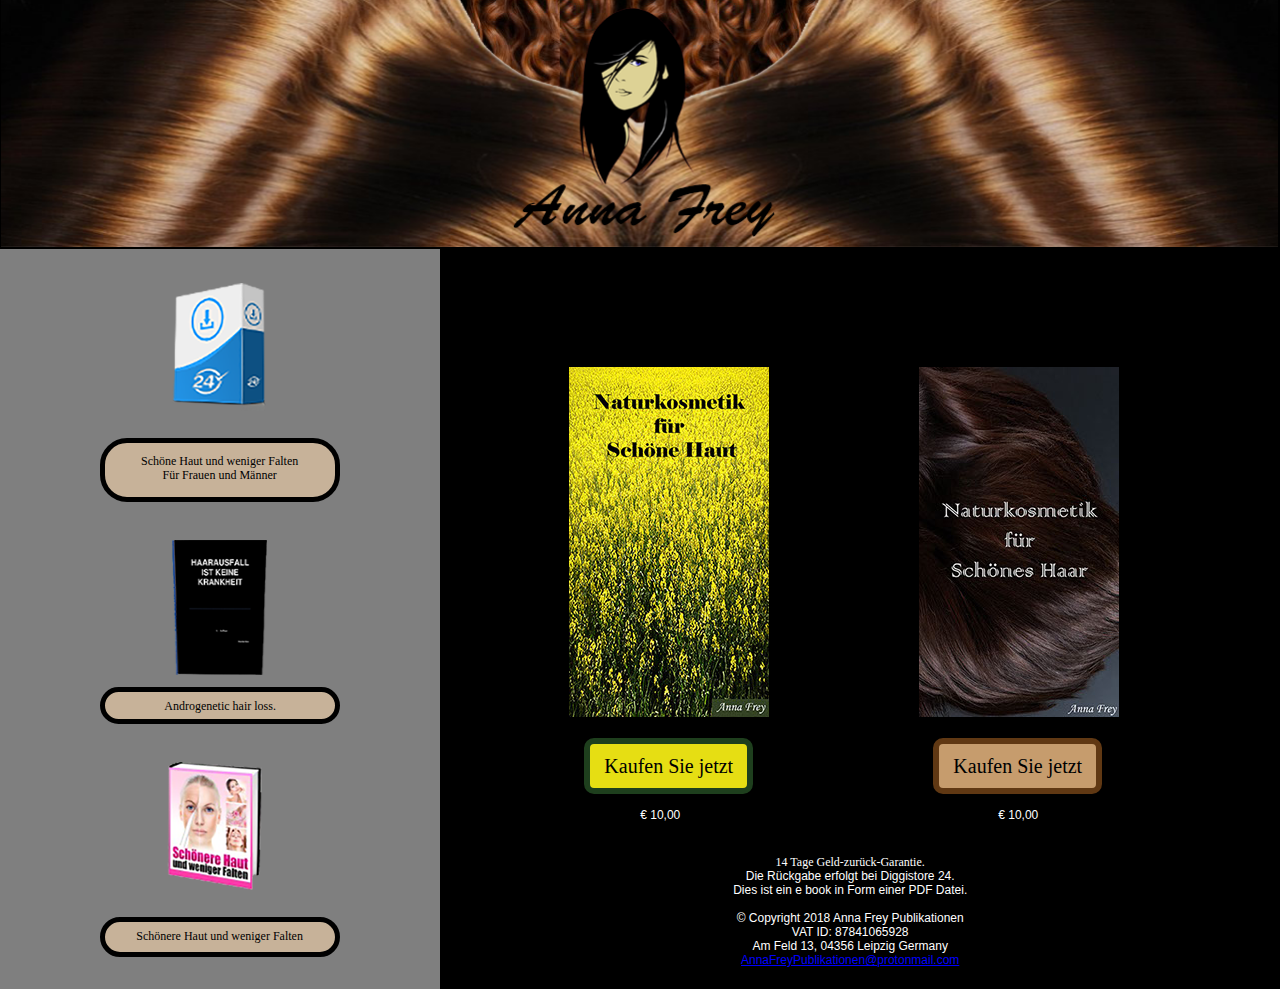
==== commit c098d8e7: "14 day" ====
--- a/index.html
+++ b/index.html
@@ -20,10 +20,10 @@
   <title>Anna Frey Publikationen</title>
   <!-- CSS -->
   <link rel="stylesheet" type="text/css" href="css/site_global.css?crc=444006867"/>
-  <link rel="stylesheet" type="text/css" href="css/index.css?crc=4203958524" id="pagesheet"/>
+  <link rel="stylesheet" type="text/css" href="css/index.css?crc=400537727" id="pagesheet"/>
   <!-- IE-only CSS -->
   <!--[if lt IE 9]>
-  <link rel="stylesheet" type="text/css" href="css/nomq_index.css?crc=3791693231" id="nomq_pagesheet"/>
+  <link rel="stylesheet" type="text/css" href="css/nomq_index.css?crc=98164442" id="nomq_pagesheet"/>
   <![endif]-->
   <!-- JS includes -->
   <!--[if lt IE 9]>
@@ -84,7 +84,7 @@
         </div>
        </div>
        <div class="clearfix colelem shared_content" id="u2369-18" data-sizePolicy="fixed" data-pintopage="page_fixedCenter" data-leftAdjustmentDoneBy="ppu1633" data-content-guid="u2369-18_content"><!-- content -->
-        <p><span id="u2369">30 Tage Geld-zurück-Garantie.</span></p>
+        <p><span id="u2369">14 Tage Geld-zurück-Garantie.</span></p>
         <p>Die Rückgabe erfolgt bei Diggistore 24.</p>
         <p>Dies ist ein e book in Form einer PDF Datei.</p>
         <p>&nbsp;</p>
@@ -334,7 +334,7 @@
        </nav>
        <span class="clearfix colelem placeholder" data-placeholder-for="u8576-4_content"><!-- placeholder node --></span>
        <div class="clearfix colelem" id="u8042-15" data-sizePolicy="fixed" data-pintopage="page_fixedCenter" data-leftAdjustmentDoneBy="pu1633"><!-- content -->
-        <p id="u8042-2"><span id="u8042">30 Tage Geld-zurück-Garantie.</span></p>
+        <p id="u8042-2"><span id="u8042">14 Tage Geld-zurück-Garantie.</span></p>
         <p id="u8042-4">Die Rückgabe erfolgt bei Diggistore 24.</p>
         <p id="u8042-6">Dies ist ein e book in Form einer PDF Datei.</p>
         <p id="u8042-8">© Copyright 2018 Anna Frey Publikationen VAT ID: 87841065928</p>
--- a/css/index.css
+++ b/css/index.css
@@ -1 +1 @@
-.version.index{color:#0000FA;background-color:#9350FC;}#page{z-index:1;width:100%;border-width:0px;background-color:#000000;background-image:none;margin-left:auto;border-color:#000000;margin-right:auto;}#u2198{background-color:transparent;position:relative;}#pu1323{z-index:2;}#u1323{z-index:2;margin-right:-10000px;position:relative;margin-left:50%;background-color:#7F7F7F;}#u2544{z-index:18;margin-left:50%;background-color:transparent;position:relative;}#u1354{position:relative;z-index:17;border-style:solid;border-width:5px;margin-left:50%;border-color:#000000;background-color:#C7B299;border-radius:27px;}#u1375{z-index:11;background-color:transparent;position:relative;margin-left:50%;}#u1397{position:relative;z-index:10;border-style:solid;border-width:5px;margin-left:50%;border-color:#000000;background-color:#C7B299;border-radius:27px;}#u2585{z-index:4;background-color:transparent;position:relative;margin-left:50%;}#u1440{position:relative;z-index:3;border-style:solid;border-width:5px;margin-left:50%;border-color:#000000;background-color:#C7B299;border-radius:27px;}#pu1633{z-index:42;}#u1633{z-index:42;margin-left:50%;background-color:transparent;position:relative;}.MenuItem{cursor:pointer;}#u8567-4{width:105px;position:relative;font-size:12px;color:#FFFFFF;line-height:14px;z-index:44;min-height:15px;background-color:transparent;margin-left:50%;text-align:center;}#u1671{z-index:33;background-color:transparent;position:relative;margin-left:50%;}#u8576-4{width:105px;position:relative;font-size:12px;color:#FFFFFF;line-height:14px;z-index:48;min-height:15px;background-color:transparent;margin-left:50%;text-align:center;}.html{background-color:#000000;}body{position:relative;}@media (min-width: 1025px), print{#muse_css_mq{background-color:#FFFFFF;}#bp_infinity.active{display:block;}#page{min-height:975px;max-width:1280px;}#page_position_content{margin-top:-2px;width:100%;}#u2198{z-index:70;width:99.77%;margin-left:0.12%;left:-1px;}#u2198_img{width:100%;}#pu1323{margin-top:2px;width:98.52%;margin-left:0.75%;}#u1323{width:440px;padding-top:34px;padding-bottom:32px;left:-640.5px;}#u2544{width:95px;left:-48px;}#u1354{width:230px;padding-bottom:14px;margin-top:20px;left:-120px;}#u1736-6{z-index:20;width:210px;min-height:29px;background-color:transparent;font-size:12px;text-align:center;line-height:14px;font-family:Georgia, Palatino, Palatino Linotype, Times, Times New Roman, serif;position:relative;margin-right:-10000px;margin-top:11px;margin-left:50%;left:-105px;}#u1375{width:95px;margin-top:38px;left:-48px;}#u1397{width:230px;padding-bottom:5px;margin-top:12px;left:-120px;}#u1735-4{z-index:13;width:211px;min-height:15px;background-color:transparent;font-size:12px;text-align:center;line-height:14px;font-family:Georgia, Palatino, Palatino Linotype, Times, Times New Roman, serif;position:relative;margin-right:-10000px;margin-top:7px;margin-left:50%;left:-105px;}#u2585{width:95px;margin-top:38px;left:-53px;}#u2544_img,#u2585_img{padding-bottom:7px;}#u1440{width:230px;padding-bottom:8px;margin-top:20px;left:-120px;}#u1734-4{z-index:6;width:210px;min-height:15px;background-color:transparent;font-size:12px;text-align:center;line-height:14px;font-family:Georgia, Palatino, Palatino Linotype, Times, Times New Roman, serif;position:relative;margin-right:-10000px;margin-top:7px;margin-left:50%;left:-105px;}#ppu1633{z-index:0;margin-right:-10000px;margin-top:118px;width:65.11%;margin-left:17.45%;}#pu1633{width:66.87%;margin-left:16.57%;}#u1633{width:200px;margin-right:-10000px;left:-71.50000000000009px;}#u1671{width:200px;margin-right:-10000px;left:278.4999999999999px;}#pmenuu8189{z-index:35;margin-top:21px;width:63.1%;margin-left:18.46%;}#menuu8189{z-index:35;width:169px;height:56px;border-width:0px;border-color:transparent;background-color:transparent;position:relative;margin-right:-10000px;margin-left:50%;left:-56.000000000000085px;}#u8193{width:157px;border-style:solid;border-width:6px;border-color:#1E3F1D;background-color:#E6DE13;border-radius:10px;padding-bottom:20px;position:relative;}#u8193:hover{border-color:#FFFF00;width:157px;min-height:0px;margin:0px;}#u8193:active{border-color:#FFFF00;width:157px;min-height:0px;margin:0px;}#u8193.MuseMenuActive{border-color:#1E3F1D;width:157px;min-height:0px;margin:0px;}#u8196-4{width:145px;min-height:24px;border-width:0px;border-color:transparent;background-color:transparent;color:#000000;font-size:20px;text-align:center;line-height:24px;font-family:Georgia, Palatino, Palatino Linotype, Times, Times New Roman, serif;position:relative;margin-right:-10000px;top:10px;left:6px;}#u8193:hover #u8196-4{padding-top:0px;padding-bottom:0px;min-height:24px;width:145px;margin:0px -10000px 0px 0px;}#u8193:active #u8196-4{padding-top:0px;padding-bottom:0px;min-height:24px;width:145px;margin:0px -10000px 0px 0px;}#menuu8441{z-index:26;width:169px;height:56px;border-width:0px;border-color:transparent;background-color:transparent;position:relative;margin-right:-10000px;margin-left:50%;left:293px;}#u8190,#u8442{width:169px;min-height:56px;background-color:transparent;position:relative;margin-right:-10000px;}#u8445{width:157px;border-style:solid;border-width:6px;border-color:#603813;background-color:#C69C6D;border-radius:10px;padding-bottom:20px;position:relative;}#u8445:hover{border-color:#998675;width:157px;min-height:0px;margin:0px;}#u8445:active{border-color:#C7B299;width:157px;min-height:0px;margin:0px;}#u8445.MuseMenuActive{border-color:#603813;width:157px;min-height:0px;margin:0px;}#u8448-4{width:145px;min-height:24px;border-width:0px;border-color:transparent;background-color:transparent;color:#000000;font-size:20px;text-align:center;line-height:24px;font-family:Georgia, Palatino, Palatino Linotype, Times, Times New Roman, serif;position:relative;margin-right:-10000px;top:10px;left:6px;}#u8193.MuseMenuActive #u8196-4,#u8445:hover #u8448-4{padding-top:0px;padding-bottom:0px;min-height:24px;width:145px;margin:0px -10000px 0px 0px;}#u8445:active #u8448-4{padding-top:0px;padding-bottom:0px;min-height:24px;width:145px;margin:0px -10000px 0px 0px;}#u8445.MuseMenuActive #u8448-4{padding-top:0px;padding-bottom:0px;min-height:24px;width:145px;margin:0px -10000px 0px 0px;}#u8193.MuseMenuActive #u8196-4 p,#u8193.MuseMenuActive #u8196-4 h1,#u8445.MuseMenuActive #u8448-4 p,#u8445.MuseMenuActive #u8448-4 h1{font-family:Helvetica, Helvetica Neue, Arial, sans-serif;}#pu8576-4{z-index:48;margin-top:14px;width:56.4%;margin-left:21.81%;}#u8576-4{margin-right:-10000px;left:-32.50000000000006px;}#u8567-4{margin-right:-10000px;left:325.5px;}#u2369-18{z-index:52;width:821px;min-height:113px;background-color:transparent;color:#FFFFFF;font-size:12px;text-align:center;line-height:14px;margin-top:32px;position:relative;margin-left:50%;left:-200.5000000000001px;}#u2369{font-family:Georgia, Palatino, Palatino Linotype, Times, Times New Roman, serif;}.css_verticalspacer .verticalspacer{height:calc(100vh - 990px);}}@media (min-width: 901px) and (max-width: 1024px){#muse_css_mq{background-color:#000400;}#bp_1024.active{display:block;}#page{min-height:807px;max-width:1024px;}#u2198{z-index:70;width:1021px;margin-left:50%;left:-512px;}#pu1323{width:98.05%;margin-left:0.98%;}#u1323{width:352px;padding-top:40px;padding-bottom:99.02811860005374px;left:-512px;}#u2544{width:76px;left:-37px;}#u1354{width:220px;padding-bottom:7px;margin-top:11px;left:-114px;}#u1736-6{z-index:20;width:218px;min-height:29px;background-color:transparent;font-size:12px;text-align:center;line-height:14px;font-family:Georgia, Palatino, Palatino Linotype, Times, Times New Roman, serif;position:relative;margin-right:-10000px;margin-top:6px;margin-left:50%;left:-108px;}#u1375{width:76px;margin-top:27px;left:-38px;}#u1397{width:220px;padding-bottom:9px;margin-top:11px;left:-114px;}#u1735-4{z-index:13;width:220px;min-height:15px;background-color:transparent;font-size:12px;text-align:center;line-height:14px;font-family:Georgia, Palatino, Palatino Linotype, Times, Times New Roman, serif;position:relative;margin-right:-10000px;margin-top:9px;margin-left:50%;left:-110px;}#u2585{width:76px;margin-top:28px;left:-38px;}#u2544_img,#u2585_img{padding-bottom:6px;}#u1440{width:220px;padding-bottom:9px;margin-top:12px;left:-114px;}#u1734-4{z-index:6;width:224px;min-height:15px;background-color:transparent;font-size:12px;text-align:center;line-height:14px;font-family:Georgia, Palatino, Palatino Linotype, Times, Times New Roman, serif;position:relative;margin-right:-10000px;margin-top:9px;margin-left:50%;left:-112px;}#ppu1633{z-index:0;padding-bottom:0px;margin-right:-10000px;margin-top:75px;width:64.45%;margin-left:17.78%;}#pu1633{width:74.04%;margin-left:12.99%;}#u1633{width:200px;margin-right:-10000px;left:-51.5px;}#u1671{width:200px;margin-right:-10000px;left:228.5px;}#pmenuu8189{z-index:35;margin-top:16px;width:69.4%;margin-left:15.31%;}#menuu8189{z-index:35;width:169px;height:56px;border-width:0px;border-color:transparent;background-color:transparent;position:relative;margin-right:-10000px;margin-left:50%;left:-36.5px;}#u8193{width:157px;border-style:solid;border-width:6px;border-color:#1E3F1D;background-color:#E6DE13;border-radius:10px;padding-bottom:20px;position:relative;}#u8193:hover{border-color:#FFFF00;width:157px;min-height:0px;margin:0px;}#u8193:active{border-color:#FFFF00;width:157px;min-height:0px;margin:0px;}#u8193.MuseMenuActive{border-color:#1E3F1D;width:157px;min-height:0px;margin:0px;}#u8196-4{width:145px;min-height:24px;border-width:0px;border-color:transparent;background-color:transparent;color:#000000;font-size:20px;text-align:center;line-height:24px;font-family:Georgia, Palatino, Palatino Linotype, Times, Times New Roman, serif;position:relative;margin-right:-10000px;top:10px;left:6px;}#u8193:hover #u8196-4{padding-top:0px;padding-bottom:0px;min-height:24px;width:145px;margin:0px -10000px 0px 0px;}#u8193:active #u8196-4{padding-top:0px;padding-bottom:0px;min-height:24px;width:145px;margin:0px -10000px 0px 0px;}#menuu8441{z-index:26;width:169px;height:56px;border-width:0px;border-color:transparent;background-color:transparent;position:relative;margin-right:-10000px;margin-left:50%;left:243.5px;}#u8190,#u8442{width:169px;min-height:56px;background-color:transparent;position:relative;margin-right:-10000px;}#u8445{width:157px;border-style:solid;border-width:6px;border-color:#603813;background-color:#C69C6D;border-radius:10px;padding-bottom:20px;position:relative;}#u8445:hover{border-color:#998675;width:157px;min-height:0px;margin:0px;}#u8445:active{border-color:#C7B299;width:157px;min-height:0px;margin:0px;}#u8445.MuseMenuActive{border-color:#603813;width:157px;min-height:0px;margin:0px;}#u8448-4{width:145px;min-height:24px;border-width:0px;border-color:transparent;background-color:transparent;color:#000000;font-size:20px;text-align:center;line-height:24px;font-family:Georgia, Palatino, Palatino Linotype, Times, Times New Roman, serif;position:relative;margin-right:-10000px;top:10px;left:6px;}#u8193.MuseMenuActive #u8196-4,#u8445:hover #u8448-4{padding-top:0px;padding-bottom:0px;min-height:24px;width:145px;margin:0px -10000px 0px 0px;}#u8445:active #u8448-4{padding-top:0px;padding-bottom:0px;min-height:24px;width:145px;margin:0px -10000px 0px 0px;}#u8445.MuseMenuActive #u8448-4{padding-top:0px;padding-bottom:0px;min-height:24px;width:145px;margin:0px -10000px 0px 0px;}#u8193.MuseMenuActive #u8196-4 p,#u8193.MuseMenuActive #u8196-4 h1,#u8445.MuseMenuActive #u8448-4 p,#u8445.MuseMenuActive #u8448-4 h1{font-family:Helvetica, Helvetica Neue, Arial, sans-serif;}#pu8576-4{z-index:48;margin-top:12px;width:59.36%;margin-left:20.33%;}#u8576-4{margin-right:-10000px;left:-3px;}#u8567-4{margin-right:-10000px;left:276px;}#u2369-18{z-index:52;width:647px;min-height:113px;background-color:transparent;color:#FFFFFF;font-size:12px;text-align:center;line-height:14px;margin-top:33px;position:relative;margin-left:50%;left:-155.5px;}#u2369{font-family:Georgia, Palatino, Palatino Linotype, Times, Times New Roman, serif;}.css_verticalspacer .verticalspacer{height:calc(100vh - 890px);}body{overflow-x:hidden;}}@media (min-width: 769px) and (max-width: 900px){#muse_css_mq{background-color:#000384;}#bp_900.active{display:block;}#page{min-height:701px;max-width:900px;}#page_position_content{width:100%;}#u2198{z-index:70;width:898px;margin-left:50%;left:-450px;}#pu1323{width:97.78%;margin-left:1.12%;}#u1323{width:309px;padding-top:14px;padding-bottom:37px;left:-450.0000000000001px;}#u2544{width:67px;left:-29px;}#u1354{width:269px;padding-bottom:6px;margin-top:9px;left:-140px;}#u1736-6{z-index:20;width:269px;min-height:29px;background-color:transparent;font-size:12px;text-align:center;line-height:14px;font-family:Georgia, Palatino, Palatino Linotype, Times, Times New Roman, serif;position:relative;margin-right:-10000px;margin-top:5px;margin-left:50%;left:-135px;}#u1375{width:67px;margin-top:27px;left:-32px;}#u1397{width:273px;padding-bottom:5px;margin-top:10px;left:-140px;}#u1735-4{z-index:13;width:191px;min-height:15px;background-color:transparent;font-size:12px;text-align:center;line-height:14px;font-family:Georgia, Palatino, Palatino Linotype, Times, Times New Roman, serif;position:relative;margin-right:-10000px;margin-top:4px;margin-left:50%;left:-96px;}#u2585{width:67px;margin-top:26px;left:-32px;}#u2544_img,#u2585_img{padding-bottom:5px;}#u1440{width:273px;padding-bottom:7px;margin-top:10px;left:-140px;}#u1734-4{z-index:6;width:239px;min-height:15px;background-color:transparent;font-size:12px;text-align:center;line-height:14px;font-family:Georgia, Palatino, Palatino Linotype, Times, Times New Roman, serif;position:relative;margin-right:-10000px;margin-top:6px;margin-left:50%;left:-122px;}#ppu1633{z-index:0;padding-bottom:0px;margin-right:-10000px;margin-top:39px;width:64.44%;margin-left:17.79%;}#pu1633{width:64.56%;margin-left:17.73%;}#u1633{width:134px;margin-right:-10000px;left:-29.00000000000017px;}#u1671{width:134px;margin-right:-10000px;margin-top:1px;left:202.9999999999998px;}#pmenuu8063{z-index:35;margin-top:11px;width:60.15%;margin-left:19.93%;}#menuu8063{z-index:35;width:110px;height:46px;border-width:0px;border-color:transparent;background-color:transparent;position:relative;margin-right:-10000px;margin-left:50%;left:-17.50000000000017px;}#u8065{width:98px;border-style:solid;border-width:6px;border-color:#1E3F1D;background-color:#E6DE13;border-radius:10px;padding-bottom:20px;position:relative;}#u8065:hover{border-color:#FFFF00;background-color:#E6DE13;width:98px;min-height:0px;margin:0px;}#u8065:active{border-color:#FFFF00;background-color:#E6DE13;width:98px;min-height:0px;margin:0px;}#u8065.MuseMenuActive{border-color:#1E3F1D;background-color:#E6DE13;width:98px;min-height:0px;margin:0px;}#u8068-4{width:86px;min-height:14px;border-width:0px;border-color:transparent;background-color:transparent;color:#000000;font-size:12px;text-align:center;line-height:14px;font-family:Georgia, Palatino, Palatino Linotype, Times, Times New Roman, serif;position:relative;margin-right:-10000px;top:10px;left:6px;}#u8065:hover #u8068-4{padding-top:0px;padding-bottom:0px;min-height:14px;width:86px;margin:0px -10000px 0px 0px;}#u8065:active #u8068-4{padding-top:0px;padding-bottom:0px;min-height:14px;width:86px;margin:0px -10000px 0px 0px;}#menuu8315{z-index:26;width:110px;height:46px;border-width:0px;border-color:transparent;background-color:transparent;position:relative;margin-right:-10000px;margin-left:50%;left:214.4999999999998px;}#u8064,#u8316{width:110px;min-height:46px;background-color:transparent;position:relative;margin-right:-10000px;}#u8317{width:98px;border-style:solid;border-width:6px;border-color:#603813;background-color:#C69C6D;border-radius:10px;padding-bottom:20px;position:relative;}#u8317:hover{border-style:solid;border-width:3px;border-color:#998675;width:104px;min-height:6px;margin:0px;}#u8317:active{border-style:solid;border-width:3px;border-color:#C7B299;width:104px;min-height:6px;margin:0px;}#u8317.MuseMenuActive{border-style:solid;border-width:6px;border-color:#603813;width:98px;min-height:0px;margin:0px;}#u8319-4{width:86px;min-height:14px;border-width:0px;border-color:transparent;background-color:transparent;color:#000000;font-size:12px;text-align:center;line-height:14px;font-family:Georgia, Palatino, Palatino Linotype, Times, Times New Roman, serif;position:relative;margin-right:-10000px;top:10px;left:6px;}#u8065.MuseMenuActive #u8068-4,#u8317:hover #u8319-4{padding-top:0px;padding-bottom:0px;min-height:14px;width:86px;margin:0px -10000px 0px 0px;}#u8317:active #u8319-4{padding-top:0px;padding-bottom:0px;min-height:14px;width:86px;margin:0px -10000px 0px 0px;}#u8317.MuseMenuActive #u8319-4{padding-top:0px;padding-bottom:0px;min-height:14px;width:86px;margin:0px -10000px 0px 0px;}#u8065.MuseMenuActive #u8068-4 p,#u8065.MuseMenuActive #u8068-4 h1,#u8317.MuseMenuActive #u8319-4 p,#u8317.MuseMenuActive #u8319-4 h1{font-family:Helvetica, Helvetica Neue, Arial, sans-serif;}#pu8576-4{z-index:48;margin-top:13px;width:59.62%;margin-left:20.2%;}#u8576-4{margin-right:-10000px;left:-16.00000000000017px;}#u8567-4{margin-right:-10000px;left:216.9999999999998px;}#u2369-18{z-index:52;width:567px;min-height:113px;background-color:transparent;color:#FFFFFF;font-size:12px;text-align:center;line-height:14px;margin-top:48px;position:relative;margin-left:50%;left:-137.50000000000017px;}#u2369{font-family:Georgia, Palatino, Palatino Linotype, Times, Times New Roman, serif;}.css_verticalspacer .verticalspacer{height:calc(100vh - 715px);}body{overflow-x:hidden;}}@media (min-width: 601px) and (max-width: 768px){#muse_css_mq{background-color:#000300;}#bp_768.active{display:block;}#page{min-height:640px;max-width:768px;}#page_position_content{width:100%;}#u2198{z-index:70;width:766px;margin-left:50%;left:-384px;}#pu1323{width:97.4%;margin-left:1.31%;}#u1323{width:264px;padding-top:21px;padding-bottom:33.45623720010815px;left:-383.99999999999994px;}#u2544{width:57px;left:-29px;}#u1354{width:229px;padding-bottom:7px;margin-top:10px;left:-117px;}#u1736-6{z-index:20;width:213px;min-height:29px;background-color:transparent;font-size:12px;text-align:center;line-height:14px;font-family:Georgia, Palatino, Palatino Linotype, Times, Times New Roman, serif;position:relative;margin-right:-10000px;margin-top:6px;margin-left:50%;left:-107px;}#u1375{width:57px;margin-top:25px;left:-28px;}#u1397{width:222px;padding-bottom:5px;margin-top:10px;left:-116px;}#u1735-4{z-index:13;width:218px;min-height:15px;background-color:transparent;font-size:12px;text-align:center;line-height:14px;font-family:Georgia, Palatino, Palatino Linotype, Times, Times New Roman, serif;position:relative;margin-right:-10000px;margin-top:5px;margin-left:50%;left:-109px;}#u2585{width:57px;margin-top:21px;left:-29px;}#u2544_img,#u2585_img{padding-bottom:4px;}#u1440{width:229px;padding-bottom:8px;margin-top:14px;left:-117px;}#u1734-4{z-index:6;width:226px;min-height:15px;background-color:transparent;font-size:12px;text-align:center;line-height:14px;font-family:Georgia, Palatino, Palatino Linotype, Times, Times New Roman, serif;position:relative;margin-right:-10000px;margin-top:7px;margin-left:50%;left:-114px;}#ppu1633{z-index:0;padding-bottom:0px;margin-right:-10000px;margin-top:16px;width:64.04%;margin-left:17.99%;}#pu1633{width:70.57%;margin-left:14.72%;}#u1633{width:134px;margin-right:-10000px;left:-35.99999999999997px;}#u1671{width:134px;margin-right:-10000px;left:168.00000000000003px;}#pmenuu8063{z-index:35;margin-top:16px;width:65.56%;margin-left:17.23%;}#menuu8063{z-index:35;width:110px;height:46px;border-width:0px;border-color:transparent;background-color:transparent;position:relative;margin-right:-10000px;margin-left:50%;left:-23.99999999999997px;}#u8065{width:98px;border-style:solid;border-width:6px;border-color:#1E3F1D;background-color:#E6DE13;border-radius:10px;padding-bottom:20px;position:relative;}#u8065:hover{border-color:#FFFF00;background-color:#E6DE13;width:98px;min-height:0px;margin:0px;}#u8065:active{border-color:#FFFF00;background-color:#E6DE13;width:98px;min-height:0px;margin:0px;}#u8065.MuseMenuActive{border-color:#1E3F1D;background-color:#E6DE13;width:98px;min-height:0px;margin:0px;}#u8068-4{width:86px;min-height:14px;border-width:0px;border-color:transparent;background-color:transparent;color:#000000;font-size:12px;text-align:center;line-height:14px;font-family:Georgia, Palatino, Palatino Linotype, Times, Times New Roman, serif;position:relative;margin-right:-10000px;top:10px;left:6px;}#u8065:hover #u8068-4{padding-top:0px;padding-bottom:0px;min-height:14px;width:86px;margin:0px -10000px 0px 0px;}#u8065:active #u8068-4{padding-top:0px;padding-bottom:0px;min-height:14px;width:86px;margin:0px -10000px 0px 0px;}#menuu8315{z-index:26;width:110px;height:46px;border-width:0px;border-color:transparent;background-color:transparent;position:relative;margin-right:-10000px;margin-left:50%;left:180.00000000000003px;}#u8064,#u8316{width:110px;min-height:46px;background-color:transparent;position:relative;margin-right:-10000px;}#u8317{width:98px;border-style:solid;border-width:6px;border-color:#603813;background-color:#C69C6D;border-radius:10px;padding-bottom:20px;position:relative;}#u8317:hover{border-style:solid;border-width:3px;border-color:#998675;width:104px;min-height:6px;margin:0px;}#u8317:active{border-style:solid;border-width:3px;border-color:#C7B299;width:104px;min-height:6px;margin:0px;}#u8317.MuseMenuActive{border-style:solid;border-width:6px;border-color:#603813;width:98px;min-height:0px;margin:0px;}#u8319-4{width:86px;min-height:14px;border-width:0px;border-color:transparent;background-color:transparent;color:#000000;font-size:12px;text-align:center;line-height:14px;font-family:Georgia, Palatino, Palatino Linotype, Times, Times New Roman, serif;position:relative;margin-right:-10000px;top:10px;left:6px;}#u8065.MuseMenuActive #u8068-4,#u8317:hover #u8319-4{padding-top:0px;padding-bottom:0px;min-height:14px;width:86px;margin:0px -10000px 0px 0px;}#u8317:active #u8319-4{padding-top:0px;padding-bottom:0px;min-height:14px;width:86px;margin:0px -10000px 0px 0px;}#u8317.MuseMenuActive #u8319-4{padding-top:0px;padding-bottom:0px;min-height:14px;width:86px;margin:0px -10000px 0px 0px;}#u8065.MuseMenuActive #u8068-4 p,#u8065.MuseMenuActive #u8068-4 h1,#u8317.MuseMenuActive #u8319-4 p,#u8317.MuseMenuActive #u8319-4 h1{font-family:Helvetica, Helvetica Neue, Arial, sans-serif;}#pu8567-4{z-index:44;margin-top:10px;width:64.51%;margin-left:17.75%;}#u8567-4{margin-right:-10000px;left:-22.49999999999997px;}#u8576-4{margin-right:-10000px;left:182.49999999999997px;}#u2369-18{z-index:52;width:479px;min-height:113px;background-color:transparent;color:#FFFFFF;font-size:12px;text-align:center;line-height:14px;margin-top:35px;position:relative;margin-left:50%;left:-115.49999999999999px;}#u2369{font-family:Georgia, Palatino, Palatino Linotype, Times, Times New Roman, serif;}.css_verticalspacer .verticalspacer{height:calc(100vh - 653px);}body{overflow-x:hidden;}}@media (min-width: 481px) and (max-width: 600px){#muse_css_mq{background-color:#000258;}#bp_600.active{display:block;}#page{min-height:571.8499999999999px;padding-bottom:0px;max-width:600px;}#page_position_content{width:100%;}#u2198{z-index:70;width:598px;margin-left:50%;left:-301px;}#pu1323{width:96.67%;margin-left:1.67%;}#u1323{width:206px;padding-top:13px;padding-bottom:66px;left:-299.99999999999994px;}#u2544{width:45px;left:-17px;}#u1354{width:174px;padding-bottom:9px;margin-top:8px;left:-88px;}#u1736-6{z-index:20;width:165px;min-height:43px;background-color:transparent;font-size:12px;text-align:center;line-height:14px;font-family:Georgia, Palatino, Palatino Linotype, Times, Times New Roman, serif;position:relative;margin-right:-10000px;margin-top:11px;margin-left:50%;left:-84px;}#u1375{width:45px;margin-top:21px;left:-19px;}#u1397{width:173px;padding-bottom:7px;margin-top:14px;left:-88px;}#u1735-4{z-index:13;width:165px;min-height:15px;background-color:transparent;font-size:12px;text-align:center;line-height:14px;font-family:Georgia, Palatino, Palatino Linotype, Times, Times New Roman, serif;position:relative;margin-right:-10000px;margin-top:6px;margin-left:50%;left:-83px;}#u2585{width:45px;margin-top:24px;left:-17px;}#u2544_img,#u2585_img{padding-bottom:4px;}#u1440{width:174px;padding-bottom:8px;margin-top:6px;left:-88px;}#u1734-4{z-index:6;width:165px;min-height:29px;background-color:transparent;font-size:12px;text-align:center;line-height:14px;font-family:Georgia, Palatino, Palatino Linotype, Times, Times New Roman, serif;position:relative;margin-right:-10000px;margin-top:7px;margin-left:50%;left:-83px;}#ppu1633{z-index:0;margin-right:-10000px;margin-top:16px;width:63.11%;margin-left:18.45%;}#pu1633{width:82.79%;margin-left:8.61%;}#u1633{width:134px;margin-right:-10000px;left:-47.499999999999915px;}#u1671{width:134px;margin-right:-10000px;left:122.5000000000001px;}#pmenuu8063{z-index:35;margin-top:17px;width:77.05%;margin-left:11.48%;}#menuu8063{z-index:35;width:110px;height:46px;border-width:0px;border-color:transparent;background-color:transparent;position:relative;margin-right:-10000px;margin-left:50%;left:-38.999999999999915px;}#u8065{width:98px;border-style:solid;border-width:6px;border-color:#1E3F1D;background-color:#E6DE13;border-radius:10px;padding-bottom:19px;position:relative;}#u8065:hover{border-color:#FFFF00;background-color:#E6DE13;width:98px;min-height:0px;margin:0px;}#u8065:active{border-color:#FFFF00;background-color:#E6DE13;width:98px;min-height:0px;margin:0px;}#u8065.MuseMenuActive{border-color:#1E3F1D;background-color:#E6DE13;width:98px;min-height:0px;margin:0px;}#u8068-4{width:86px;min-height:14px;border-width:0px;border-color:transparent;background-color:transparent;color:#000000;font-size:12px;text-align:center;line-height:14px;font-family:Georgia, Palatino, Palatino Linotype, Times, Times New Roman, serif;position:relative;margin-right:-10000px;top:9px;left:6px;}#u8065:hover #u8068-4{padding-top:0px;padding-bottom:0px;min-height:14px;width:86px;margin:0px -10000px 0px 0px;}#u8065:active #u8068-4{padding-top:0px;padding-bottom:0px;min-height:14px;width:86px;margin:0px -10000px 0px 0px;}#menuu8315{z-index:26;width:110px;height:46px;border-width:0px;border-color:transparent;background-color:transparent;position:relative;margin-right:-10000px;margin-left:50%;left:133.00000000000006px;}#u8064,#u8316{width:110px;min-height:45px;background-color:transparent;padding-bottom:1px;position:relative;margin-right:-10000px;}#u8317{width:98px;border-style:solid;border-width:6px;border-color:#603813;background-color:#C69C6D;border-radius:10px;padding-bottom:19px;position:relative;}#u8317:hover{border-style:solid;border-width:3px;border-color:#998675;width:104px;min-height:6px;margin:0px;}#u8317:active{border-style:solid;border-width:3px;border-color:#C7B299;width:104px;min-height:6px;margin:0px;}#u8317.MuseMenuActive{border-style:solid;border-width:6px;border-color:#603813;width:98px;min-height:0px;margin:0px;}#u8319-4{width:86px;min-height:14px;border-width:0px;border-color:transparent;background-color:transparent;color:#000000;font-size:12px;text-align:center;line-height:14px;font-family:Georgia, Palatino, Palatino Linotype, Times, Times New Roman, serif;position:relative;margin-right:-10000px;top:9px;left:6px;}#u8065.MuseMenuActive #u8068-4,#u8317:hover #u8319-4{padding-top:0px;padding-bottom:0px;min-height:14px;width:86px;margin:0px -10000px 0px 0px;}#u8317:active #u8319-4{padding-top:0px;padding-bottom:0px;min-height:14px;width:86px;margin:0px -10000px 0px 0px;}#u8317.MuseMenuActive #u8319-4{padding-top:0px;padding-bottom:0px;min-height:14px;width:86px;margin:0px -10000px 0px 0px;}#u8065.MuseMenuActive #u8068-4 p,#u8065.MuseMenuActive #u8068-4 h1,#u8317.MuseMenuActive #u8319-4 p,#u8317.MuseMenuActive #u8319-4 h1{font-family:Helvetica, Helvetica Neue, Arial, sans-serif;}#pu8567-4{z-index:44;margin-top:7px;width:75.69%;margin-left:12.16%;}#u8567-4{margin-right:-10000px;left:-36.499999999999915px;}#u8576-4{margin-right:-10000px;left:136.50000000000006px;}#u2369-18{z-index:52;width:366px;min-height:113px;background-color:transparent;color:#FFFFFF;font-size:12px;text-align:center;line-height:14px;margin-top:40px;position:relative;margin-left:50%;left:-85.99999999999991px;}#u2369{font-family:Georgia, Palatino, Palatino Linotype, Times, Times New Roman, serif;}.css_verticalspacer .verticalspacer{height:calc(100vh - 623px);}body{overflow-x:hidden;}}@media (min-width: 321px) and (max-width: 480px){#muse_css_mq{background-color:#0001e0;}#bp_480.active{display:block;}#page{min-height:855px;max-width:480px;}#page_position_content{width:100%;}#u2198{z-index:70;width:479px;margin-left:50%;left:-241px;}#pu1323{width:96.05%;margin-left:1.98%;}#u1323{width:165px;padding-top:14px;padding-bottom:470.0691206251691px;left:-240.49999999999997px;}#u2544{width:36px;left:-14px;}#u1354{width:133px;padding-bottom:3px;margin-top:9px;left:-68px;}#u1461-6{z-index:20;width:114px;min-height:49px;background-color:transparent;font-size:10px;text-align:center;line-height:12px;font-family:Georgia, Palatino, Palatino Linotype, Times, Times New Roman, serif;position:relative;margin-right:-10000px;margin-top:3px;margin-left:50%;left:-57px;}#u1375{width:36px;margin-top:15px;left:-14px;}#u1397{width:134px;padding-bottom:6px;margin-top:9px;left:-68px;}#u1471-4{z-index:13;width:130px;min-height:13px;background-color:transparent;font-size:10px;text-align:center;line-height:12px;font-family:Georgia, Palatino, Palatino Linotype, Times, Times New Roman, serif;position:relative;margin-right:-10000px;margin-top:5px;margin-left:50%;left:-65px;}#u2585{width:36px;margin-top:16px;left:-13px;}#u2544_img,#u2585_img{padding-bottom:3px;}#u1440{width:134px;padding-bottom:9px;margin-top:6px;left:-69px;}#u1614-4{z-index:6;width:126px;min-height:25px;background-color:transparent;font-size:10px;text-align:center;line-height:12px;font-family:Georgia, Palatino, Palatino Linotype, Times, Times New Roman, serif;position:relative;margin-right:-10000px;margin-top:9px;margin-left:50%;left:-63px;}#pu1633{padding-bottom:0px;margin-right:-10000px;margin-top:17px;width:58.14%;margin-left:20.94%;}#u1633{width:134px;left:30.000000000000036px;}#menuu8063{z-index:35;width:110px;height:46px;border-width:0px;border-color:transparent;background-color:transparent;margin-top:7px;position:relative;margin-left:50%;left:40.000000000000036px;}#u8065{width:98px;border-style:solid;border-width:6px;border-color:#1E3F1D;background-color:#E6DE13;border-radius:10px;padding-bottom:20px;position:relative;}#u8065:hover{border-color:#FFFF00;background-color:#E6DE13;width:98px;min-height:0px;margin:0px;}#u8065:active{border-color:#FFFF00;background-color:#E6DE13;width:98px;min-height:0px;margin:0px;}#u8065.MuseMenuActive{border-color:#1E3F1D;background-color:#E6DE13;width:98px;min-height:0px;margin:0px;}#u8068-4{width:86px;min-height:14px;border-width:0px;border-color:transparent;background-color:transparent;color:#000000;font-size:12px;text-align:center;line-height:14px;font-family:Georgia, Palatino, Palatino Linotype, Times, Times New Roman, serif;position:relative;margin-right:-10000px;top:10px;left:6px;}#u8065:hover #u8068-4{padding-top:0px;padding-bottom:0px;min-height:14px;width:86px;margin:0px -10000px 0px 0px;}#u8065:active #u8068-4{padding-top:0px;padding-bottom:0px;min-height:14px;width:86px;margin:0px -10000px 0px 0px;}#u8567-4{margin-top:10px;left:44.000000000000036px;}#u1671{width:134px;margin-top:35px;left:28.000000000000036px;}#menuu8315{z-index:26;width:110px;height:46px;border-width:0px;border-color:transparent;background-color:transparent;margin-top:6px;position:relative;margin-left:50%;left:41.000000000000036px;}#u8064,#u8316{width:110px;min-height:46px;background-color:transparent;position:relative;margin-right:-10000px;}#u8317{width:98px;border-style:solid;border-width:6px;border-color:#603813;background-color:#C69C6D;border-radius:10px;padding-bottom:20px;position:relative;}#u8317:hover{border-style:solid;border-width:3px;border-color:#998675;width:104px;min-height:6px;margin:0px;}#u8317:active{border-style:solid;border-width:3px;border-color:#C7B299;width:104px;min-height:6px;margin:0px;}#u8317.MuseMenuActive{border-style:solid;border-width:6px;border-color:#603813;width:98px;min-height:0px;margin:0px;}#u8319-4{width:86px;min-height:14px;border-width:0px;border-color:transparent;background-color:transparent;color:#000000;font-size:12px;text-align:center;line-height:14px;font-family:Georgia, Palatino, Palatino Linotype, Times, Times New Roman, serif;position:relative;margin-right:-10000px;top:10px;left:6px;}#u8065.MuseMenuActive #u8068-4,#u8317:hover #u8319-4{padding-top:0px;padding-bottom:0px;min-height:14px;width:86px;margin:0px -10000px 0px 0px;}#u8317:active #u8319-4{padding-top:0px;padding-bottom:0px;min-height:14px;width:86px;margin:0px -10000px 0px 0px;}#u8317.MuseMenuActive #u8319-4{padding-top:0px;padding-bottom:0px;min-height:14px;width:86px;margin:0px -10000px 0px 0px;}#u8065.MuseMenuActive #u8068-4 p,#u8065.MuseMenuActive #u8068-4 h1,#u8317.MuseMenuActive #u8319-4 p,#u8317.MuseMenuActive #u8319-4 h1{font-family:Helvetica, Helvetica Neue, Arial, sans-serif;}#u8576-4{margin-top:9px;left:43.000000000000036px;}#u2369-18{z-index:52;width:268px;min-height:113px;background-color:transparent;color:#FFFFFF;font-size:12px;text-align:center;line-height:14px;margin-top:38px;position:relative;margin-left:50%;left:-46.999999999999964px;}#u1614,#u2369{font-family:Georgia, Palatino, Palatino Linotype, Times, Times New Roman, serif;}.css_verticalspacer .verticalspacer{height:calc(100vh - 937px);}body{overflow-x:hidden;}}@media (max-width: 320px){#muse_css_mq{background-color:#000140;}#bp_320.active{display:block;}#page{min-height:826.5000000000001px;padding-bottom:0px;max-width:320px;}#page_position_content{width:100%;}#u2198{z-index:67;width:319px;margin-left:50%;left:-161px;}#pu1323{margin-top:-1px;width:93.75%;margin-left:3.13%;}#u1323{width:110px;padding-top:9px;padding-bottom:374px;left:-160px;}#u2544{width:40px;left:-15px;}#u1354{width:80px;padding-bottom:10px;margin-top:4px;left:-40px;}#u1461-6{z-index:20;width:70px;min-height:61px;background-color:transparent;font-size:10px;text-align:center;line-height:12px;font-family:Georgia, Palatino, Palatino Linotype, Times, Times New Roman, serif;position:relative;margin-right:-10000px;margin-top:7px;margin-left:50%;left:-35px;}#u1375{width:40px;margin-top:21px;left:-15px;}#u1397{width:79px;padding-bottom:6px;margin-top:8px;left:-39px;}#u1471-4{z-index:13;width:68px;min-height:25px;background-color:transparent;font-size:10px;text-align:center;line-height:12px;font-family:Georgia, Palatino, Palatino Linotype, Times, Times New Roman, serif;position:relative;margin-right:-10000px;margin-top:7px;margin-left:50%;left:-34px;}#u2585{width:40px;margin-top:18px;left:-15px;}#u2544_img,#u2585_img{padding-bottom:3px;}#u1440{width:83px;padding-bottom:1px;margin-top:11px;left:-42px;}#u1614-4{z-index:6;width:70px;min-height:50px;background-color:transparent;font-size:10px;text-align:center;line-height:12px;font-family:Georgia, Palatino, Palatino Linotype, Times, Times New Roman, serif;position:relative;margin-right:-10000px;margin-top:5px;margin-left:50%;left:-33px;}#pu1633{margin-right:-10000px;margin-top:12px;width:63.34%;margin-left:18.34%;}#u1633{width:134px;left:-6.000000000000007px;}#menuu8063{z-index:35;width:110px;height:46px;border-width:0px;border-color:transparent;background-color:transparent;margin-top:10px;position:relative;margin-left:50%;left:6.999999999999993px;}#u8065{width:98px;border-style:solid;border-width:6px;border-color:#1E3F1D;background-color:#E6DE13;border-radius:10px;padding-bottom:20px;position:relative;}#u8065:hover{border-color:#FFFF00;background-color:#E6DE13;width:98px;min-height:0px;margin:0px;}#u8065:active{border-color:#FFFF00;background-color:#E6DE13;width:98px;min-height:0px;margin:0px;}#u8065.MuseMenuActive{border-color:#1E3F1D;background-color:#E6DE13;width:98px;min-height:0px;margin:0px;}#u8068-4{width:86px;min-height:14px;border-width:0px;border-color:transparent;background-color:transparent;color:#000000;font-size:12px;text-align:center;line-height:14px;font-family:Georgia, Palatino, Palatino Linotype, Times, Times New Roman, serif;position:relative;margin-right:-10000px;top:10px;left:6px;}#u8065:hover #u8068-4{padding-top:0px;padding-bottom:0px;min-height:14px;width:86px;margin:0px -10000px 0px 0px;}#u8065:active #u8068-4{padding-top:0px;padding-bottom:0px;min-height:14px;width:86px;margin:0px -10000px 0px 0px;}#u8567-4{margin-top:8px;left:9.999999999999993px;}#u1671{width:136px;margin-top:40px;left:-7.000000000000007px;}#menuu8315{z-index:26;width:110px;height:46px;border-width:0px;border-color:transparent;background-color:transparent;margin-top:10px;position:relative;margin-left:50%;left:4.999999999999991px;}#u8064,#u8316{width:110px;min-height:46px;background-color:transparent;position:relative;margin-right:-10000px;}#u8317{width:98px;border-style:solid;border-width:6px;border-color:#603813;background-color:#C69C6D;border-radius:10px;padding-bottom:20px;position:relative;}#u8317:hover{border-style:solid;border-width:3px;border-color:#998675;width:104px;min-height:6px;margin:0px;}#u8317:active{border-style:solid;border-width:3px;border-color:#C7B299;width:104px;min-height:6px;margin:0px;}#u8317.MuseMenuActive{border-style:solid;border-width:6px;border-color:#603813;width:98px;min-height:0px;margin:0px;}#u8319-4{width:86px;min-height:14px;border-width:0px;border-color:transparent;background-color:transparent;color:#000000;font-size:12px;text-align:center;line-height:14px;font-family:Georgia, Palatino, Palatino Linotype, Times, Times New Roman, serif;position:relative;margin-right:-10000px;top:10px;left:6px;}#u8065.MuseMenuActive #u8068-4,#u8317:hover #u8319-4{padding-top:0px;padding-bottom:0px;min-height:14px;width:86px;margin:0px -10000px 0px 0px;}#u8317:active #u8319-4{padding-top:0px;padding-bottom:0px;min-height:14px;width:86px;margin:0px -10000px 0px 0px;}#u8317.MuseMenuActive #u8319-4{padding-top:0px;padding-bottom:0px;min-height:14px;width:86px;margin:0px -10000px 0px 0px;}#u8065.MuseMenuActive #u8068-4 p,#u8065.MuseMenuActive #u8068-4 h1,#u8317.MuseMenuActive #u8319-4 p,#u8317.MuseMenuActive #u8319-4 h1{font-family:Helvetica, Helvetica Neue, Arial, sans-serif;}#u8576-4{margin-top:7px;left:8.999999999999993px;}#u8042-15{z-index:52;width:190px;min-height:96px;background-color:transparent;color:#FFFFFF;text-align:center;margin-top:23px;position:relative;margin-left:50%;left:-50.00000000000001px;}#u1614,#u8042{font-family:Georgia, Palatino, Palatino Linotype, Times, Times New Roman, serif;}#u8042-2,#u8042-4,#u8042-6,#u8042-8,#u8042-10{font-size:10px;line-height:12px;}#u8042-13{font-size:8px;line-height:10px;}.css_verticalspacer .verticalspacer{height:calc(100vh - 880px);}body{overflow-x:hidden;min-width:320px;}}+.version.index{color:#000017;background-color:#DFB87F;}#page{background-image:none;border-color:#000000;background-color:#000000;z-index:1;margin-right:auto;width:100%;margin-left:auto;border-width:0px;}#u2198{background-color:transparent;position:relative;}#pu1323{z-index:2;}#u1323{margin-right:-10000px;background-color:#7F7F7F;z-index:2;position:relative;margin-left:50%;}#u2544{background-color:transparent;z-index:18;position:relative;margin-left:50%;}#u1354{border-color:#000000;border-width:5px;position:relative;background-color:#C7B299;border-style:solid;z-index:17;margin-left:50%;border-radius:27px;}#u1375{z-index:11;position:relative;background-color:transparent;margin-left:50%;}#u1397{border-color:#000000;border-width:5px;position:relative;background-color:#C7B299;border-style:solid;z-index:10;margin-left:50%;border-radius:27px;}#u2585{z-index:4;position:relative;background-color:transparent;margin-left:50%;}#u1440{border-color:#000000;border-width:5px;position:relative;background-color:#C7B299;border-style:solid;z-index:3;margin-left:50%;border-radius:27px;}#pu1633{z-index:42;}#u1633{background-color:transparent;z-index:42;position:relative;margin-left:50%;}.MenuItem{cursor:pointer;}#u8567-4{font-size:12px;min-height:15px;color:#FFFFFF;background-color:transparent;position:relative;z-index:44;text-align:center;line-height:14px;width:105px;margin-left:50%;}#u1671{z-index:33;position:relative;background-color:transparent;margin-left:50%;}#u8576-4{font-size:12px;min-height:15px;color:#FFFFFF;background-color:transparent;position:relative;z-index:48;text-align:center;line-height:14px;width:105px;margin-left:50%;}.html{background-color:#000000;}body{position:relative;}@media (min-width: 1025px), print{#muse_css_mq{background-color:#FFFFFF;}#bp_infinity.active{display:block;}#page{min-height:975px;max-width:1280px;}#page_position_content{margin-top:-2px;width:100%;}#u2198{z-index:70;width:99.77%;margin-left:0.12%;left:-1px;}#u2198_img{width:100%;}#pu1323{margin-top:2px;width:98.52%;margin-left:0.75%;}#u1323{width:440px;padding-top:34px;padding-bottom:32px;left:-640.5px;}#u2544{width:95px;left:-48px;}#u1354{width:230px;padding-bottom:14px;margin-top:20px;left:-120px;}#u1736-6{z-index:20;width:210px;min-height:29px;background-color:transparent;font-size:12px;text-align:center;line-height:14px;font-family:Georgia, Palatino, Palatino Linotype, Times, Times New Roman, serif;position:relative;margin-right:-10000px;margin-top:11px;margin-left:50%;left:-105px;}#u1375{width:95px;margin-top:38px;left:-48px;}#u1397{width:230px;padding-bottom:5px;margin-top:12px;left:-120px;}#u1735-4{z-index:13;width:211px;min-height:15px;background-color:transparent;font-size:12px;text-align:center;line-height:14px;font-family:Georgia, Palatino, Palatino Linotype, Times, Times New Roman, serif;position:relative;margin-right:-10000px;margin-top:7px;margin-left:50%;left:-105px;}#u2585{width:95px;margin-top:38px;left:-53px;}#u2544_img,#u2585_img{padding-bottom:7px;}#u1440{width:230px;padding-bottom:8px;margin-top:20px;left:-120px;}#u1734-4{z-index:6;width:210px;min-height:15px;background-color:transparent;font-size:12px;text-align:center;line-height:14px;font-family:Georgia, Palatino, Palatino Linotype, Times, Times New Roman, serif;position:relative;margin-right:-10000px;margin-top:7px;margin-left:50%;left:-105px;}#ppu1633{z-index:0;margin-right:-10000px;margin-top:118px;width:65.11%;margin-left:17.45%;}#pu1633{width:66.87%;margin-left:16.57%;}#u1633{width:200px;margin-right:-10000px;left:-71.50000000000009px;}#u1671{width:200px;margin-right:-10000px;left:278.4999999999999px;}#pmenuu8189{z-index:35;margin-top:21px;width:63.1%;margin-left:18.46%;}#menuu8189{z-index:35;width:169px;height:56px;border-width:0px;border-color:transparent;background-color:transparent;position:relative;margin-right:-10000px;margin-left:50%;left:-56.000000000000085px;}#u8193{width:157px;border-style:solid;border-width:6px;border-color:#1E3F1D;background-color:#E6DE13;border-radius:10px;padding-bottom:20px;position:relative;}#u8193:hover{border-color:#FFFF00;width:157px;min-height:0px;margin:0px;}#u8193:active{border-color:#FFFF00;width:157px;min-height:0px;margin:0px;}#u8193.MuseMenuActive{border-color:#1E3F1D;width:157px;min-height:0px;margin:0px;}#u8196-4{width:145px;min-height:24px;border-width:0px;border-color:transparent;background-color:transparent;font-size:20px;text-align:center;color:#000000;line-height:24px;font-family:Georgia, Palatino, Palatino Linotype, Times, Times New Roman, serif;position:relative;margin-right:-10000px;top:10px;left:6px;}#u8193:hover #u8196-4{padding-top:0px;padding-bottom:0px;min-height:24px;width:145px;margin:0px -10000px 0px 0px;}#u8193:active #u8196-4{padding-top:0px;padding-bottom:0px;min-height:24px;width:145px;margin:0px -10000px 0px 0px;}#menuu8441{z-index:26;width:169px;height:56px;border-width:0px;border-color:transparent;background-color:transparent;position:relative;margin-right:-10000px;margin-left:50%;left:293px;}#u8190,#u8442{width:169px;min-height:56px;background-color:transparent;position:relative;margin-right:-10000px;}#u8445{width:157px;border-style:solid;border-width:6px;border-color:#603813;background-color:#C69C6D;border-radius:10px;padding-bottom:20px;position:relative;}#u8445:hover{border-color:#998675;width:157px;min-height:0px;margin:0px;}#u8445:active{border-color:#C7B299;width:157px;min-height:0px;margin:0px;}#u8445.MuseMenuActive{border-color:#603813;width:157px;min-height:0px;margin:0px;}#u8448-4{width:145px;min-height:24px;border-width:0px;border-color:transparent;background-color:transparent;font-size:20px;text-align:center;color:#000000;line-height:24px;font-family:Georgia, Palatino, Palatino Linotype, Times, Times New Roman, serif;position:relative;margin-right:-10000px;top:10px;left:6px;}#u8193.MuseMenuActive #u8196-4,#u8445:hover #u8448-4{padding-top:0px;padding-bottom:0px;min-height:24px;width:145px;margin:0px -10000px 0px 0px;}#u8445:active #u8448-4{padding-top:0px;padding-bottom:0px;min-height:24px;width:145px;margin:0px -10000px 0px 0px;}#u8445.MuseMenuActive #u8448-4{padding-top:0px;padding-bottom:0px;min-height:24px;width:145px;margin:0px -10000px 0px 0px;}#u8193.MuseMenuActive #u8196-4 p,#u8193.MuseMenuActive #u8196-4 h1,#u8445.MuseMenuActive #u8448-4 p,#u8445.MuseMenuActive #u8448-4 h1{font-family:Helvetica, Helvetica Neue, Arial, sans-serif;}#pu8576-4{z-index:48;margin-top:14px;width:56.4%;margin-left:21.81%;}#u8576-4{margin-right:-10000px;left:-32.50000000000006px;}#u8567-4{margin-right:-10000px;left:325.5px;}#u2369-18{z-index:52;width:821px;min-height:113px;background-color:transparent;font-size:12px;text-align:center;color:#FFFFFF;line-height:14px;margin-top:32px;position:relative;margin-left:50%;left:-200.5000000000001px;}#u2369{font-family:Georgia, Palatino, Palatino Linotype, Times, Times New Roman, serif;}.css_verticalspacer .verticalspacer{height:calc(100vh - 990px);}}@media (min-width: 901px) and (max-width: 1024px){#muse_css_mq{background-color:#000400;}#bp_1024.active{display:block;}#page{min-height:807px;max-width:1024px;}#u2198{z-index:70;width:1021px;margin-left:50%;left:-512px;}#pu1323{width:98.05%;margin-left:0.98%;}#u1323{width:352px;padding-top:40px;padding-bottom:99.02811860005374px;left:-512px;}#u2544{width:76px;left:-37px;}#u1354{width:220px;padding-bottom:7px;margin-top:11px;left:-114px;}#u1736-6{z-index:20;width:218px;min-height:29px;background-color:transparent;font-size:12px;text-align:center;line-height:14px;font-family:Georgia, Palatino, Palatino Linotype, Times, Times New Roman, serif;position:relative;margin-right:-10000px;margin-top:6px;margin-left:50%;left:-108px;}#u1375{width:76px;margin-top:27px;left:-38px;}#u1397{width:220px;padding-bottom:9px;margin-top:11px;left:-114px;}#u1735-4{z-index:13;width:220px;min-height:15px;background-color:transparent;font-size:12px;text-align:center;line-height:14px;font-family:Georgia, Palatino, Palatino Linotype, Times, Times New Roman, serif;position:relative;margin-right:-10000px;margin-top:9px;margin-left:50%;left:-110px;}#u2585{width:76px;margin-top:28px;left:-38px;}#u2544_img,#u2585_img{padding-bottom:6px;}#u1440{width:220px;padding-bottom:9px;margin-top:12px;left:-114px;}#u1734-4{z-index:6;width:224px;min-height:15px;background-color:transparent;font-size:12px;text-align:center;line-height:14px;font-family:Georgia, Palatino, Palatino Linotype, Times, Times New Roman, serif;position:relative;margin-right:-10000px;margin-top:9px;margin-left:50%;left:-112px;}#ppu1633{z-index:0;padding-bottom:0px;margin-right:-10000px;margin-top:75px;width:64.45%;margin-left:17.78%;}#pu1633{width:74.04%;margin-left:12.99%;}#u1633{width:200px;margin-right:-10000px;left:-51.5px;}#u1671{width:200px;margin-right:-10000px;left:228.5px;}#pmenuu8189{z-index:35;margin-top:16px;width:69.4%;margin-left:15.31%;}#menuu8189{z-index:35;width:169px;height:56px;border-width:0px;border-color:transparent;background-color:transparent;position:relative;margin-right:-10000px;margin-left:50%;left:-36.5px;}#u8193{width:157px;border-style:solid;border-width:6px;border-color:#1E3F1D;background-color:#E6DE13;border-radius:10px;padding-bottom:20px;position:relative;}#u8193:hover{border-color:#FFFF00;width:157px;min-height:0px;margin:0px;}#u8193:active{border-color:#FFFF00;width:157px;min-height:0px;margin:0px;}#u8193.MuseMenuActive{border-color:#1E3F1D;width:157px;min-height:0px;margin:0px;}#u8196-4{width:145px;min-height:24px;border-width:0px;border-color:transparent;background-color:transparent;font-size:20px;text-align:center;color:#000000;line-height:24px;font-family:Georgia, Palatino, Palatino Linotype, Times, Times New Roman, serif;position:relative;margin-right:-10000px;top:10px;left:6px;}#u8193:hover #u8196-4{padding-top:0px;padding-bottom:0px;min-height:24px;width:145px;margin:0px -10000px 0px 0px;}#u8193:active #u8196-4{padding-top:0px;padding-bottom:0px;min-height:24px;width:145px;margin:0px -10000px 0px 0px;}#menuu8441{z-index:26;width:169px;height:56px;border-width:0px;border-color:transparent;background-color:transparent;position:relative;margin-right:-10000px;margin-left:50%;left:243.5px;}#u8190,#u8442{width:169px;min-height:56px;background-color:transparent;position:relative;margin-right:-10000px;}#u8445{width:157px;border-style:solid;border-width:6px;border-color:#603813;background-color:#C69C6D;border-radius:10px;padding-bottom:20px;position:relative;}#u8445:hover{border-color:#998675;width:157px;min-height:0px;margin:0px;}#u8445:active{border-color:#C7B299;width:157px;min-height:0px;margin:0px;}#u8445.MuseMenuActive{border-color:#603813;width:157px;min-height:0px;margin:0px;}#u8448-4{width:145px;min-height:24px;border-width:0px;border-color:transparent;background-color:transparent;font-size:20px;text-align:center;color:#000000;line-height:24px;font-family:Georgia, Palatino, Palatino Linotype, Times, Times New Roman, serif;position:relative;margin-right:-10000px;top:10px;left:6px;}#u8193.MuseMenuActive #u8196-4,#u8445:hover #u8448-4{padding-top:0px;padding-bottom:0px;min-height:24px;width:145px;margin:0px -10000px 0px 0px;}#u8445:active #u8448-4{padding-top:0px;padding-bottom:0px;min-height:24px;width:145px;margin:0px -10000px 0px 0px;}#u8445.MuseMenuActive #u8448-4{padding-top:0px;padding-bottom:0px;min-height:24px;width:145px;margin:0px -10000px 0px 0px;}#u8193.MuseMenuActive #u8196-4 p,#u8193.MuseMenuActive #u8196-4 h1,#u8445.MuseMenuActive #u8448-4 p,#u8445.MuseMenuActive #u8448-4 h1{font-family:Helvetica, Helvetica Neue, Arial, sans-serif;}#pu8576-4{z-index:48;margin-top:12px;width:59.36%;margin-left:20.33%;}#u8576-4{margin-right:-10000px;left:-3px;}#u8567-4{margin-right:-10000px;left:276px;}#u2369-18{z-index:52;width:647px;min-height:113px;background-color:transparent;font-size:12px;text-align:center;color:#FFFFFF;line-height:14px;margin-top:33px;position:relative;margin-left:50%;left:-155.5px;}#u2369{font-family:Georgia, Palatino, Palatino Linotype, Times, Times New Roman, serif;}.css_verticalspacer .verticalspacer{height:calc(100vh - 890px);}body{overflow-x:hidden;}}@media (min-width: 769px) and (max-width: 900px){#muse_css_mq{background-color:#000384;}#bp_900.active{display:block;}#page{min-height:701px;max-width:900px;}#page_position_content{width:100%;}#u2198{z-index:70;width:898px;margin-left:50%;left:-450px;}#pu1323{width:97.78%;margin-left:1.12%;}#u1323{width:309px;padding-top:14px;padding-bottom:37px;left:-450.0000000000001px;}#u2544{width:67px;left:-29px;}#u1354{width:269px;padding-bottom:6px;margin-top:9px;left:-140px;}#u1736-6{z-index:20;width:269px;min-height:29px;background-color:transparent;font-size:12px;text-align:center;line-height:14px;font-family:Georgia, Palatino, Palatino Linotype, Times, Times New Roman, serif;position:relative;margin-right:-10000px;margin-top:5px;margin-left:50%;left:-135px;}#u1375{width:67px;margin-top:27px;left:-32px;}#u1397{width:273px;padding-bottom:5px;margin-top:10px;left:-140px;}#u1735-4{z-index:13;width:191px;min-height:15px;background-color:transparent;font-size:12px;text-align:center;line-height:14px;font-family:Georgia, Palatino, Palatino Linotype, Times, Times New Roman, serif;position:relative;margin-right:-10000px;margin-top:4px;margin-left:50%;left:-96px;}#u2585{width:67px;margin-top:26px;left:-32px;}#u2544_img,#u2585_img{padding-bottom:5px;}#u1440{width:273px;padding-bottom:7px;margin-top:10px;left:-140px;}#u1734-4{z-index:6;width:239px;min-height:15px;background-color:transparent;font-size:12px;text-align:center;line-height:14px;font-family:Georgia, Palatino, Palatino Linotype, Times, Times New Roman, serif;position:relative;margin-right:-10000px;margin-top:6px;margin-left:50%;left:-122px;}#ppu1633{z-index:0;padding-bottom:0px;margin-right:-10000px;margin-top:39px;width:64.44%;margin-left:17.79%;}#pu1633{width:64.56%;margin-left:17.73%;}#u1633{width:134px;margin-right:-10000px;left:-29.00000000000017px;}#u1671{width:134px;margin-right:-10000px;margin-top:1px;left:202.9999999999998px;}#pmenuu8063{z-index:35;margin-top:11px;width:60.15%;margin-left:19.93%;}#menuu8063{z-index:35;width:110px;height:46px;border-width:0px;border-color:transparent;background-color:transparent;position:relative;margin-right:-10000px;margin-left:50%;left:-17.50000000000017px;}#u8065{width:98px;border-style:solid;border-width:6px;border-color:#1E3F1D;background-color:#E6DE13;border-radius:10px;padding-bottom:20px;position:relative;}#u8065:hover{border-color:#FFFF00;background-color:#E6DE13;width:98px;min-height:0px;margin:0px;}#u8065:active{border-color:#FFFF00;background-color:#E6DE13;width:98px;min-height:0px;margin:0px;}#u8065.MuseMenuActive{border-color:#1E3F1D;background-color:#E6DE13;width:98px;min-height:0px;margin:0px;}#u8068-4{width:86px;min-height:14px;border-width:0px;border-color:transparent;background-color:transparent;font-size:12px;text-align:center;color:#000000;line-height:14px;font-family:Georgia, Palatino, Palatino Linotype, Times, Times New Roman, serif;position:relative;margin-right:-10000px;top:10px;left:6px;}#u8065:hover #u8068-4{padding-top:0px;padding-bottom:0px;min-height:14px;width:86px;margin:0px -10000px 0px 0px;}#u8065:active #u8068-4{padding-top:0px;padding-bottom:0px;min-height:14px;width:86px;margin:0px -10000px 0px 0px;}#menuu8315{z-index:26;width:110px;height:46px;border-width:0px;border-color:transparent;background-color:transparent;position:relative;margin-right:-10000px;margin-left:50%;left:214.4999999999998px;}#u8064,#u8316{width:110px;min-height:46px;background-color:transparent;position:relative;margin-right:-10000px;}#u8317{width:98px;border-style:solid;border-width:6px;border-color:#603813;background-color:#C69C6D;border-radius:10px;padding-bottom:20px;position:relative;}#u8317:hover{border-style:solid;border-width:3px;border-color:#998675;width:104px;min-height:6px;margin:0px;}#u8317:active{border-style:solid;border-width:3px;border-color:#C7B299;width:104px;min-height:6px;margin:0px;}#u8317.MuseMenuActive{border-style:solid;border-width:6px;border-color:#603813;width:98px;min-height:0px;margin:0px;}#u8319-4{width:86px;min-height:14px;border-width:0px;border-color:transparent;background-color:transparent;font-size:12px;text-align:center;color:#000000;line-height:14px;font-family:Georgia, Palatino, Palatino Linotype, Times, Times New Roman, serif;position:relative;margin-right:-10000px;top:10px;left:6px;}#u8065.MuseMenuActive #u8068-4,#u8317:hover #u8319-4{padding-top:0px;padding-bottom:0px;min-height:14px;width:86px;margin:0px -10000px 0px 0px;}#u8317:active #u8319-4{padding-top:0px;padding-bottom:0px;min-height:14px;width:86px;margin:0px -10000px 0px 0px;}#u8317.MuseMenuActive #u8319-4{padding-top:0px;padding-bottom:0px;min-height:14px;width:86px;margin:0px -10000px 0px 0px;}#u8065.MuseMenuActive #u8068-4 p,#u8065.MuseMenuActive #u8068-4 h1,#u8317.MuseMenuActive #u8319-4 p,#u8317.MuseMenuActive #u8319-4 h1{font-family:Helvetica, Helvetica Neue, Arial, sans-serif;}#pu8576-4{z-index:48;margin-top:13px;width:59.62%;margin-left:20.2%;}#u8576-4{margin-right:-10000px;left:-16.00000000000017px;}#u8567-4{margin-right:-10000px;left:216.9999999999998px;}#u2369-18{z-index:52;width:567px;min-height:113px;background-color:transparent;font-size:12px;text-align:center;color:#FFFFFF;line-height:14px;margin-top:48px;position:relative;margin-left:50%;left:-137.50000000000017px;}#u2369{font-family:Georgia, Palatino, Palatino Linotype, Times, Times New Roman, serif;}.css_verticalspacer .verticalspacer{height:calc(100vh - 715px);}body{overflow-x:hidden;}}@media (min-width: 601px) and (max-width: 768px){#muse_css_mq{background-color:#000300;}#bp_768.active{display:block;}#page{min-height:640px;max-width:768px;}#page_position_content{width:100%;}#u2198{z-index:70;width:766px;margin-left:50%;left:-384px;}#pu1323{width:97.4%;margin-left:1.31%;}#u1323{width:264px;padding-top:21px;padding-bottom:33.45623720010815px;left:-383.99999999999994px;}#u2544{width:57px;left:-29px;}#u1354{width:229px;padding-bottom:7px;margin-top:10px;left:-117px;}#u1736-6{z-index:20;width:213px;min-height:29px;background-color:transparent;font-size:12px;text-align:center;line-height:14px;font-family:Georgia, Palatino, Palatino Linotype, Times, Times New Roman, serif;position:relative;margin-right:-10000px;margin-top:6px;margin-left:50%;left:-107px;}#u1375{width:57px;margin-top:25px;left:-28px;}#u1397{width:222px;padding-bottom:5px;margin-top:10px;left:-116px;}#u1735-4{z-index:13;width:218px;min-height:15px;background-color:transparent;font-size:12px;text-align:center;line-height:14px;font-family:Georgia, Palatino, Palatino Linotype, Times, Times New Roman, serif;position:relative;margin-right:-10000px;margin-top:5px;margin-left:50%;left:-109px;}#u2585{width:57px;margin-top:21px;left:-29px;}#u2544_img,#u2585_img{padding-bottom:4px;}#u1440{width:229px;padding-bottom:8px;margin-top:14px;left:-117px;}#u1734-4{z-index:6;width:226px;min-height:15px;background-color:transparent;font-size:12px;text-align:center;line-height:14px;font-family:Georgia, Palatino, Palatino Linotype, Times, Times New Roman, serif;position:relative;margin-right:-10000px;margin-top:7px;margin-left:50%;left:-114px;}#ppu1633{z-index:0;padding-bottom:0px;margin-right:-10000px;margin-top:16px;width:64.04%;margin-left:17.99%;}#pu1633{width:70.57%;margin-left:14.72%;}#u1633{width:134px;margin-right:-10000px;left:-35.99999999999997px;}#u1671{width:134px;margin-right:-10000px;left:168.00000000000003px;}#pmenuu8063{z-index:35;margin-top:16px;width:65.56%;margin-left:17.23%;}#menuu8063{z-index:35;width:110px;height:46px;border-width:0px;border-color:transparent;background-color:transparent;position:relative;margin-right:-10000px;margin-left:50%;left:-23.99999999999997px;}#u8065{width:98px;border-style:solid;border-width:6px;border-color:#1E3F1D;background-color:#E6DE13;border-radius:10px;padding-bottom:20px;position:relative;}#u8065:hover{border-color:#FFFF00;background-color:#E6DE13;width:98px;min-height:0px;margin:0px;}#u8065:active{border-color:#FFFF00;background-color:#E6DE13;width:98px;min-height:0px;margin:0px;}#u8065.MuseMenuActive{border-color:#1E3F1D;background-color:#E6DE13;width:98px;min-height:0px;margin:0px;}#u8068-4{width:86px;min-height:14px;border-width:0px;border-color:transparent;background-color:transparent;font-size:12px;text-align:center;color:#000000;line-height:14px;font-family:Georgia, Palatino, Palatino Linotype, Times, Times New Roman, serif;position:relative;margin-right:-10000px;top:10px;left:6px;}#u8065:hover #u8068-4{padding-top:0px;padding-bottom:0px;min-height:14px;width:86px;margin:0px -10000px 0px 0px;}#u8065:active #u8068-4{padding-top:0px;padding-bottom:0px;min-height:14px;width:86px;margin:0px -10000px 0px 0px;}#menuu8315{z-index:26;width:110px;height:46px;border-width:0px;border-color:transparent;background-color:transparent;position:relative;margin-right:-10000px;margin-left:50%;left:180.00000000000003px;}#u8064,#u8316{width:110px;min-height:46px;background-color:transparent;position:relative;margin-right:-10000px;}#u8317{width:98px;border-style:solid;border-width:6px;border-color:#603813;background-color:#C69C6D;border-radius:10px;padding-bottom:20px;position:relative;}#u8317:hover{border-style:solid;border-width:3px;border-color:#998675;width:104px;min-height:6px;margin:0px;}#u8317:active{border-style:solid;border-width:3px;border-color:#C7B299;width:104px;min-height:6px;margin:0px;}#u8317.MuseMenuActive{border-style:solid;border-width:6px;border-color:#603813;width:98px;min-height:0px;margin:0px;}#u8319-4{width:86px;min-height:14px;border-width:0px;border-color:transparent;background-color:transparent;font-size:12px;text-align:center;color:#000000;line-height:14px;font-family:Georgia, Palatino, Palatino Linotype, Times, Times New Roman, serif;position:relative;margin-right:-10000px;top:10px;left:6px;}#u8065.MuseMenuActive #u8068-4,#u8317:hover #u8319-4{padding-top:0px;padding-bottom:0px;min-height:14px;width:86px;margin:0px -10000px 0px 0px;}#u8317:active #u8319-4{padding-top:0px;padding-bottom:0px;min-height:14px;width:86px;margin:0px -10000px 0px 0px;}#u8317.MuseMenuActive #u8319-4{padding-top:0px;padding-bottom:0px;min-height:14px;width:86px;margin:0px -10000px 0px 0px;}#u8065.MuseMenuActive #u8068-4 p,#u8065.MuseMenuActive #u8068-4 h1,#u8317.MuseMenuActive #u8319-4 p,#u8317.MuseMenuActive #u8319-4 h1{font-family:Helvetica, Helvetica Neue, Arial, sans-serif;}#pu8567-4{z-index:44;margin-top:10px;width:64.51%;margin-left:17.75%;}#u8567-4{margin-right:-10000px;left:-22.49999999999997px;}#u8576-4{margin-right:-10000px;left:182.49999999999997px;}#u2369-18{z-index:52;width:479px;min-height:113px;background-color:transparent;font-size:12px;text-align:center;color:#FFFFFF;line-height:14px;margin-top:35px;position:relative;margin-left:50%;left:-115.49999999999999px;}#u2369{font-family:Georgia, Palatino, Palatino Linotype, Times, Times New Roman, serif;}.css_verticalspacer .verticalspacer{height:calc(100vh - 653px);}body{overflow-x:hidden;}}@media (min-width: 481px) and (max-width: 600px){#muse_css_mq{background-color:#000258;}#bp_600.active{display:block;}#page{min-height:571.8499999999999px;padding-bottom:0px;max-width:600px;}#page_position_content{width:100%;}#u2198{z-index:70;width:598px;margin-left:50%;left:-301px;}#pu1323{width:96.67%;margin-left:1.67%;}#u1323{width:206px;padding-top:13px;padding-bottom:66px;left:-299.99999999999994px;}#u2544{width:45px;left:-17px;}#u1354{width:174px;padding-bottom:9px;margin-top:8px;left:-88px;}#u1736-6{z-index:20;width:165px;min-height:43px;background-color:transparent;font-size:12px;text-align:center;line-height:14px;font-family:Georgia, Palatino, Palatino Linotype, Times, Times New Roman, serif;position:relative;margin-right:-10000px;margin-top:11px;margin-left:50%;left:-84px;}#u1375{width:45px;margin-top:21px;left:-19px;}#u1397{width:173px;padding-bottom:7px;margin-top:14px;left:-88px;}#u1735-4{z-index:13;width:165px;min-height:15px;background-color:transparent;font-size:12px;text-align:center;line-height:14px;font-family:Georgia, Palatino, Palatino Linotype, Times, Times New Roman, serif;position:relative;margin-right:-10000px;margin-top:6px;margin-left:50%;left:-83px;}#u2585{width:45px;margin-top:24px;left:-17px;}#u2544_img,#u2585_img{padding-bottom:4px;}#u1440{width:174px;padding-bottom:8px;margin-top:6px;left:-88px;}#u1734-4{z-index:6;width:165px;min-height:29px;background-color:transparent;font-size:12px;text-align:center;line-height:14px;font-family:Georgia, Palatino, Palatino Linotype, Times, Times New Roman, serif;position:relative;margin-right:-10000px;margin-top:7px;margin-left:50%;left:-83px;}#ppu1633{z-index:0;margin-right:-10000px;margin-top:16px;width:63.11%;margin-left:18.45%;}#pu1633{width:82.79%;margin-left:8.61%;}#u1633{width:134px;margin-right:-10000px;left:-47.499999999999915px;}#u1671{width:134px;margin-right:-10000px;left:122.5000000000001px;}#pmenuu8063{z-index:35;margin-top:17px;width:77.05%;margin-left:11.48%;}#menuu8063{z-index:35;width:110px;height:46px;border-width:0px;border-color:transparent;background-color:transparent;position:relative;margin-right:-10000px;margin-left:50%;left:-38.999999999999915px;}#u8065{width:98px;border-style:solid;border-width:6px;border-color:#1E3F1D;background-color:#E6DE13;border-radius:10px;padding-bottom:19px;position:relative;}#u8065:hover{border-color:#FFFF00;background-color:#E6DE13;width:98px;min-height:0px;margin:0px;}#u8065:active{border-color:#FFFF00;background-color:#E6DE13;width:98px;min-height:0px;margin:0px;}#u8065.MuseMenuActive{border-color:#1E3F1D;background-color:#E6DE13;width:98px;min-height:0px;margin:0px;}#u8068-4{width:86px;min-height:14px;border-width:0px;border-color:transparent;background-color:transparent;font-size:12px;text-align:center;color:#000000;line-height:14px;font-family:Georgia, Palatino, Palatino Linotype, Times, Times New Roman, serif;position:relative;margin-right:-10000px;top:9px;left:6px;}#u8065:hover #u8068-4{padding-top:0px;padding-bottom:0px;min-height:14px;width:86px;margin:0px -10000px 0px 0px;}#u8065:active #u8068-4{padding-top:0px;padding-bottom:0px;min-height:14px;width:86px;margin:0px -10000px 0px 0px;}#menuu8315{z-index:26;width:110px;height:46px;border-width:0px;border-color:transparent;background-color:transparent;position:relative;margin-right:-10000px;margin-left:50%;left:133.00000000000006px;}#u8064,#u8316{width:110px;min-height:45px;background-color:transparent;padding-bottom:1px;position:relative;margin-right:-10000px;}#u8317{width:98px;border-style:solid;border-width:6px;border-color:#603813;background-color:#C69C6D;border-radius:10px;padding-bottom:19px;position:relative;}#u8317:hover{border-style:solid;border-width:3px;border-color:#998675;width:104px;min-height:6px;margin:0px;}#u8317:active{border-style:solid;border-width:3px;border-color:#C7B299;width:104px;min-height:6px;margin:0px;}#u8317.MuseMenuActive{border-style:solid;border-width:6px;border-color:#603813;width:98px;min-height:0px;margin:0px;}#u8319-4{width:86px;min-height:14px;border-width:0px;border-color:transparent;background-color:transparent;font-size:12px;text-align:center;color:#000000;line-height:14px;font-family:Georgia, Palatino, Palatino Linotype, Times, Times New Roman, serif;position:relative;margin-right:-10000px;top:9px;left:6px;}#u8065.MuseMenuActive #u8068-4,#u8317:hover #u8319-4{padding-top:0px;padding-bottom:0px;min-height:14px;width:86px;margin:0px -10000px 0px 0px;}#u8317:active #u8319-4{padding-top:0px;padding-bottom:0px;min-height:14px;width:86px;margin:0px -10000px 0px 0px;}#u8317.MuseMenuActive #u8319-4{padding-top:0px;padding-bottom:0px;min-height:14px;width:86px;margin:0px -10000px 0px 0px;}#u8065.MuseMenuActive #u8068-4 p,#u8065.MuseMenuActive #u8068-4 h1,#u8317.MuseMenuActive #u8319-4 p,#u8317.MuseMenuActive #u8319-4 h1{font-family:Helvetica, Helvetica Neue, Arial, sans-serif;}#pu8567-4{z-index:44;margin-top:7px;width:75.69%;margin-left:12.16%;}#u8567-4{margin-right:-10000px;left:-36.499999999999915px;}#u8576-4{margin-right:-10000px;left:136.50000000000006px;}#u2369-18{z-index:52;width:366px;min-height:113px;background-color:transparent;font-size:12px;text-align:center;color:#FFFFFF;line-height:14px;margin-top:40px;position:relative;margin-left:50%;left:-85.99999999999991px;}#u2369{font-family:Georgia, Palatino, Palatino Linotype, Times, Times New Roman, serif;}.css_verticalspacer .verticalspacer{height:calc(100vh - 623px);}body{overflow-x:hidden;}}@media (min-width: 321px) and (max-width: 480px){#muse_css_mq{background-color:#0001e0;}#bp_480.active{display:block;}#page{min-height:855px;max-width:480px;}#page_position_content{width:100%;}#u2198{z-index:70;width:479px;margin-left:50%;left:-241px;}#pu1323{width:96.05%;margin-left:1.98%;}#u1323{width:165px;padding-top:14px;padding-bottom:470.0691206251691px;left:-240.49999999999997px;}#u2544{width:36px;left:-14px;}#u1354{width:133px;padding-bottom:3px;margin-top:9px;left:-68px;}#u1461-6{z-index:20;width:114px;min-height:49px;background-color:transparent;font-size:10px;text-align:center;line-height:12px;font-family:Georgia, Palatino, Palatino Linotype, Times, Times New Roman, serif;position:relative;margin-right:-10000px;margin-top:3px;margin-left:50%;left:-57px;}#u1375{width:36px;margin-top:15px;left:-14px;}#u1397{width:134px;padding-bottom:6px;margin-top:9px;left:-68px;}#u1471-4{z-index:13;width:130px;min-height:13px;background-color:transparent;font-size:10px;text-align:center;line-height:12px;font-family:Georgia, Palatino, Palatino Linotype, Times, Times New Roman, serif;position:relative;margin-right:-10000px;margin-top:5px;margin-left:50%;left:-65px;}#u2585{width:36px;margin-top:16px;left:-13px;}#u2544_img,#u2585_img{padding-bottom:3px;}#u1440{width:134px;padding-bottom:9px;margin-top:6px;left:-69px;}#u1614-4{z-index:6;width:126px;min-height:25px;background-color:transparent;font-size:10px;text-align:center;line-height:12px;font-family:Georgia, Palatino, Palatino Linotype, Times, Times New Roman, serif;position:relative;margin-right:-10000px;margin-top:9px;margin-left:50%;left:-63px;}#pu1633{padding-bottom:0px;margin-right:-10000px;margin-top:17px;width:58.14%;margin-left:20.94%;}#u1633{width:134px;left:30.000000000000036px;}#menuu8063{z-index:35;width:110px;height:46px;border-width:0px;border-color:transparent;background-color:transparent;margin-top:7px;position:relative;margin-left:50%;left:40.000000000000036px;}#u8065{width:98px;border-style:solid;border-width:6px;border-color:#1E3F1D;background-color:#E6DE13;border-radius:10px;padding-bottom:20px;position:relative;}#u8065:hover{border-color:#FFFF00;background-color:#E6DE13;width:98px;min-height:0px;margin:0px;}#u8065:active{border-color:#FFFF00;background-color:#E6DE13;width:98px;min-height:0px;margin:0px;}#u8065.MuseMenuActive{border-color:#1E3F1D;background-color:#E6DE13;width:98px;min-height:0px;margin:0px;}#u8068-4{width:86px;min-height:14px;border-width:0px;border-color:transparent;background-color:transparent;font-size:12px;text-align:center;color:#000000;line-height:14px;font-family:Georgia, Palatino, Palatino Linotype, Times, Times New Roman, serif;position:relative;margin-right:-10000px;top:10px;left:6px;}#u8065:hover #u8068-4{padding-top:0px;padding-bottom:0px;min-height:14px;width:86px;margin:0px -10000px 0px 0px;}#u8065:active #u8068-4{padding-top:0px;padding-bottom:0px;min-height:14px;width:86px;margin:0px -10000px 0px 0px;}#u8567-4{margin-top:10px;left:44.000000000000036px;}#u1671{width:134px;margin-top:35px;left:28.000000000000036px;}#menuu8315{z-index:26;width:110px;height:46px;border-width:0px;border-color:transparent;background-color:transparent;margin-top:6px;position:relative;margin-left:50%;left:41.000000000000036px;}#u8064,#u8316{width:110px;min-height:46px;background-color:transparent;position:relative;margin-right:-10000px;}#u8317{width:98px;border-style:solid;border-width:6px;border-color:#603813;background-color:#C69C6D;border-radius:10px;padding-bottom:20px;position:relative;}#u8317:hover{border-style:solid;border-width:3px;border-color:#998675;width:104px;min-height:6px;margin:0px;}#u8317:active{border-style:solid;border-width:3px;border-color:#C7B299;width:104px;min-height:6px;margin:0px;}#u8317.MuseMenuActive{border-style:solid;border-width:6px;border-color:#603813;width:98px;min-height:0px;margin:0px;}#u8319-4{width:86px;min-height:14px;border-width:0px;border-color:transparent;background-color:transparent;font-size:12px;text-align:center;color:#000000;line-height:14px;font-family:Georgia, Palatino, Palatino Linotype, Times, Times New Roman, serif;position:relative;margin-right:-10000px;top:10px;left:6px;}#u8065.MuseMenuActive #u8068-4,#u8317:hover #u8319-4{padding-top:0px;padding-bottom:0px;min-height:14px;width:86px;margin:0px -10000px 0px 0px;}#u8317:active #u8319-4{padding-top:0px;padding-bottom:0px;min-height:14px;width:86px;margin:0px -10000px 0px 0px;}#u8317.MuseMenuActive #u8319-4{padding-top:0px;padding-bottom:0px;min-height:14px;width:86px;margin:0px -10000px 0px 0px;}#u8065.MuseMenuActive #u8068-4 p,#u8065.MuseMenuActive #u8068-4 h1,#u8317.MuseMenuActive #u8319-4 p,#u8317.MuseMenuActive #u8319-4 h1{font-family:Helvetica, Helvetica Neue, Arial, sans-serif;}#u8576-4{margin-top:9px;left:43.000000000000036px;}#u2369-18{z-index:52;width:268px;min-height:113px;background-color:transparent;font-size:12px;text-align:center;color:#FFFFFF;line-height:14px;margin-top:38px;position:relative;margin-left:50%;left:-46.999999999999964px;}#u1614,#u2369{font-family:Georgia, Palatino, Palatino Linotype, Times, Times New Roman, serif;}.css_verticalspacer .verticalspacer{height:calc(100vh - 937px);}body{overflow-x:hidden;}}@media (max-width: 320px){#muse_css_mq{background-color:#000140;}#bp_320.active{display:block;}#page{min-height:826.5000000000001px;padding-bottom:0px;max-width:320px;}#page_position_content{width:100%;}#u2198{z-index:67;width:319px;margin-left:50%;left:-161px;}#pu1323{margin-top:-1px;width:93.75%;margin-left:3.13%;}#u1323{width:110px;padding-top:9px;padding-bottom:374px;left:-160px;}#u2544{width:40px;left:-15px;}#u1354{width:80px;padding-bottom:10px;margin-top:4px;left:-40px;}#u1461-6{z-index:20;width:70px;min-height:61px;background-color:transparent;font-size:10px;text-align:center;line-height:12px;font-family:Georgia, Palatino, Palatino Linotype, Times, Times New Roman, serif;position:relative;margin-right:-10000px;margin-top:7px;margin-left:50%;left:-35px;}#u1375{width:40px;margin-top:21px;left:-15px;}#u1397{width:79px;padding-bottom:6px;margin-top:8px;left:-39px;}#u1471-4{z-index:13;width:68px;min-height:25px;background-color:transparent;font-size:10px;text-align:center;line-height:12px;font-family:Georgia, Palatino, Palatino Linotype, Times, Times New Roman, serif;position:relative;margin-right:-10000px;margin-top:7px;margin-left:50%;left:-34px;}#u2585{width:40px;margin-top:18px;left:-15px;}#u2544_img,#u2585_img{padding-bottom:3px;}#u1440{width:83px;padding-bottom:1px;margin-top:11px;left:-42px;}#u1614-4{z-index:6;width:70px;min-height:50px;background-color:transparent;font-size:10px;text-align:center;line-height:12px;font-family:Georgia, Palatino, Palatino Linotype, Times, Times New Roman, serif;position:relative;margin-right:-10000px;margin-top:5px;margin-left:50%;left:-33px;}#pu1633{margin-right:-10000px;margin-top:12px;width:63.34%;margin-left:18.34%;}#u1633{width:134px;left:-6.000000000000007px;}#menuu8063{z-index:35;width:110px;height:46px;border-width:0px;border-color:transparent;background-color:transparent;margin-top:10px;position:relative;margin-left:50%;left:6.999999999999993px;}#u8065{width:98px;border-style:solid;border-width:6px;border-color:#1E3F1D;background-color:#E6DE13;border-radius:10px;padding-bottom:20px;position:relative;}#u8065:hover{border-color:#FFFF00;background-color:#E6DE13;width:98px;min-height:0px;margin:0px;}#u8065:active{border-color:#FFFF00;background-color:#E6DE13;width:98px;min-height:0px;margin:0px;}#u8065.MuseMenuActive{border-color:#1E3F1D;background-color:#E6DE13;width:98px;min-height:0px;margin:0px;}#u8068-4{width:86px;min-height:14px;border-width:0px;border-color:transparent;background-color:transparent;font-size:12px;text-align:center;color:#000000;line-height:14px;font-family:Georgia, Palatino, Palatino Linotype, Times, Times New Roman, serif;position:relative;margin-right:-10000px;top:10px;left:6px;}#u8065:hover #u8068-4{padding-top:0px;padding-bottom:0px;min-height:14px;width:86px;margin:0px -10000px 0px 0px;}#u8065:active #u8068-4{padding-top:0px;padding-bottom:0px;min-height:14px;width:86px;margin:0px -10000px 0px 0px;}#u8567-4{margin-top:8px;left:9.999999999999993px;}#u1671{width:136px;margin-top:40px;left:-7.000000000000007px;}#menuu8315{z-index:26;width:110px;height:46px;border-width:0px;border-color:transparent;background-color:transparent;margin-top:10px;position:relative;margin-left:50%;left:4.999999999999991px;}#u8064,#u8316{width:110px;min-height:46px;background-color:transparent;position:relative;margin-right:-10000px;}#u8317{width:98px;border-style:solid;border-width:6px;border-color:#603813;background-color:#C69C6D;border-radius:10px;padding-bottom:20px;position:relative;}#u8317:hover{border-style:solid;border-width:3px;border-color:#998675;width:104px;min-height:6px;margin:0px;}#u8317:active{border-style:solid;border-width:3px;border-color:#C7B299;width:104px;min-height:6px;margin:0px;}#u8317.MuseMenuActive{border-style:solid;border-width:6px;border-color:#603813;width:98px;min-height:0px;margin:0px;}#u8319-4{width:86px;min-height:14px;border-width:0px;border-color:transparent;background-color:transparent;font-size:12px;text-align:center;color:#000000;line-height:14px;font-family:Georgia, Palatino, Palatino Linotype, Times, Times New Roman, serif;position:relative;margin-right:-10000px;top:10px;left:6px;}#u8065.MuseMenuActive #u8068-4,#u8317:hover #u8319-4{padding-top:0px;padding-bottom:0px;min-height:14px;width:86px;margin:0px -10000px 0px 0px;}#u8317:active #u8319-4{padding-top:0px;padding-bottom:0px;min-height:14px;width:86px;margin:0px -10000px 0px 0px;}#u8317.MuseMenuActive #u8319-4{padding-top:0px;padding-bottom:0px;min-height:14px;width:86px;margin:0px -10000px 0px 0px;}#u8065.MuseMenuActive #u8068-4 p,#u8065.MuseMenuActive #u8068-4 h1,#u8317.MuseMenuActive #u8319-4 p,#u8317.MuseMenuActive #u8319-4 h1{font-family:Helvetica, Helvetica Neue, Arial, sans-serif;}#u8576-4{margin-top:7px;left:8.999999999999993px;}#u8042-15{z-index:52;width:190px;min-height:96px;background-color:transparent;text-align:center;color:#FFFFFF;margin-top:23px;position:relative;margin-left:50%;left:-50.00000000000001px;}#u1614,#u8042{font-family:Georgia, Palatino, Palatino Linotype, Times, Times New Roman, serif;}#u8042-2,#u8042-4,#u8042-6,#u8042-8,#u8042-10{font-size:10px;line-height:12px;}#u8042-13{font-size:8px;line-height:10px;}.css_verticalspacer .verticalspacer{height:calc(100vh - 880px);}body{overflow-x:hidden;min-width:320px;}}--- a/css/nomq_index.css
+++ b/css/nomq_index.css
@@ -1 +1 @@
-#muse_css_mq{background-color:#FFFFFF;}#bp_infinity.active{display:block;}#page{min-height:975px;max-width:1280px;}#page_position_content{margin-top:-2px;width:100%;}#u2198{z-index:70;width:99.77%;margin-left:0.12%;left:-1px;}#u2198_img{width:100%;}#pu1323{margin-top:2px;width:98.52%;margin-left:0.75%;}#u1323{width:440px;padding-top:34px;padding-bottom:32px;left:-640.5px;}#u2544{width:95px;left:-48px;}#u1354{width:230px;padding-bottom:14px;margin-top:20px;left:-120px;}#u1736-6{z-index:20;width:210px;min-height:29px;background-color:transparent;font-size:12px;text-align:center;line-height:14px;font-family:Georgia, Palatino, Palatino Linotype, Times, Times New Roman, serif;position:relative;margin-right:-10000px;margin-top:11px;margin-left:50%;left:-105px;}#u1375{width:95px;margin-top:38px;left:-48px;}#u1397{width:230px;padding-bottom:5px;margin-top:12px;left:-120px;}#u1735-4{z-index:13;width:211px;min-height:15px;background-color:transparent;font-size:12px;text-align:center;line-height:14px;font-family:Georgia, Palatino, Palatino Linotype, Times, Times New Roman, serif;position:relative;margin-right:-10000px;margin-top:7px;margin-left:50%;left:-105px;}#u2585{width:95px;margin-top:38px;left:-53px;}#u2544_img,#u2585_img{padding-bottom:7px;}#u1440{width:230px;padding-bottom:8px;margin-top:20px;left:-120px;}#u1734-4{z-index:6;width:210px;min-height:15px;background-color:transparent;font-size:12px;text-align:center;line-height:14px;font-family:Georgia, Palatino, Palatino Linotype, Times, Times New Roman, serif;position:relative;margin-right:-10000px;margin-top:7px;margin-left:50%;left:-105px;}#ppu1633{z-index:0;margin-right:-10000px;margin-top:118px;width:65.11%;margin-left:17.45%;}#pu1633{width:66.87%;margin-left:16.57%;}#u1633{width:200px;margin-right:-10000px;left:-71.50000000000009px;}#u1671{width:200px;margin-right:-10000px;left:278.4999999999999px;}#pmenuu8189{z-index:35;margin-top:21px;width:63.1%;margin-left:18.46%;}#menuu8189{z-index:35;width:169px;height:56px;border-width:0px;border-color:transparent;background-color:transparent;position:relative;margin-right:-10000px;margin-left:50%;left:-56.000000000000085px;}#u8193{width:157px;border-style:solid;border-width:6px;border-color:#1E3F1D;background-color:#E6DE13;border-radius:10px;padding-bottom:20px;position:relative;}#u8193:hover{border-color:#FFFF00;width:157px;min-height:0px;margin:0px;}#u8193:active{border-color:#FFFF00;width:157px;min-height:0px;margin:0px;}#u8193.MuseMenuActive{border-color:#1E3F1D;width:157px;min-height:0px;margin:0px;}#u8196-4{width:145px;min-height:24px;border-width:0px;border-color:transparent;background-color:transparent;color:#000000;font-size:20px;text-align:center;line-height:24px;font-family:Georgia, Palatino, Palatino Linotype, Times, Times New Roman, serif;position:relative;margin-right:-10000px;top:10px;left:6px;}#u8193:hover #u8196-4{padding-top:0px;padding-bottom:0px;min-height:24px;width:145px;margin:0px -10000px 0px 0px;}#u8193:active #u8196-4{padding-top:0px;padding-bottom:0px;min-height:24px;width:145px;margin:0px -10000px 0px 0px;}#menuu8441{z-index:26;width:169px;height:56px;border-width:0px;border-color:transparent;background-color:transparent;position:relative;margin-right:-10000px;margin-left:50%;left:293px;}#u8190,#u8442{width:169px;min-height:56px;background-color:transparent;position:relative;margin-right:-10000px;}#u8445{width:157px;border-style:solid;border-width:6px;border-color:#603813;background-color:#C69C6D;border-radius:10px;padding-bottom:20px;position:relative;}#u8445:hover{border-color:#998675;width:157px;min-height:0px;margin:0px;}#u8445:active{border-color:#C7B299;width:157px;min-height:0px;margin:0px;}#u8445.MuseMenuActive{border-color:#603813;width:157px;min-height:0px;margin:0px;}#u8448-4{width:145px;min-height:24px;border-width:0px;border-color:transparent;background-color:transparent;color:#000000;font-size:20px;text-align:center;line-height:24px;font-family:Georgia, Palatino, Palatino Linotype, Times, Times New Roman, serif;position:relative;margin-right:-10000px;top:10px;left:6px;}#u8193.MuseMenuActive #u8196-4,#u8445:hover #u8448-4{padding-top:0px;padding-bottom:0px;min-height:24px;width:145px;margin:0px -10000px 0px 0px;}#u8445:active #u8448-4{padding-top:0px;padding-bottom:0px;min-height:24px;width:145px;margin:0px -10000px 0px 0px;}#u8445.MuseMenuActive #u8448-4{padding-top:0px;padding-bottom:0px;min-height:24px;width:145px;margin:0px -10000px 0px 0px;}#u8193.MuseMenuActive #u8196-4 p,#u8193.MuseMenuActive #u8196-4 h1,#u8445.MuseMenuActive #u8448-4 p,#u8445.MuseMenuActive #u8448-4 h1{font-family:Helvetica, Helvetica Neue, Arial, sans-serif;}#pu8576-4{z-index:48;margin-top:14px;width:56.4%;margin-left:21.81%;}#u8576-4{margin-right:-10000px;left:-32.50000000000006px;}#u8567-4{margin-right:-10000px;left:325.5px;}#u2369-18{z-index:52;width:821px;min-height:113px;background-color:transparent;color:#FFFFFF;font-size:12px;text-align:center;line-height:14px;margin-top:32px;position:relative;margin-left:50%;left:-200.5000000000001px;}#u2369{font-family:Georgia, Palatino, Palatino Linotype, Times, Times New Roman, serif;}.css_verticalspacer .verticalspacer{height:calc(100vh - 990px);}+#muse_css_mq{background-color:#FFFFFF;}#bp_infinity.active{display:block;}#page{min-height:975px;max-width:1280px;}#page_position_content{margin-top:-2px;width:100%;}#u2198{z-index:70;width:99.77%;margin-left:0.12%;left:-1px;}#u2198_img{width:100%;}#pu1323{margin-top:2px;width:98.52%;margin-left:0.75%;}#u1323{width:440px;padding-top:34px;padding-bottom:32px;left:-640.5px;}#u2544{width:95px;left:-48px;}#u1354{width:230px;padding-bottom:14px;margin-top:20px;left:-120px;}#u1736-6{z-index:20;width:210px;min-height:29px;background-color:transparent;font-size:12px;text-align:center;line-height:14px;font-family:Georgia, Palatino, Palatino Linotype, Times, Times New Roman, serif;position:relative;margin-right:-10000px;margin-top:11px;margin-left:50%;left:-105px;}#u1375{width:95px;margin-top:38px;left:-48px;}#u1397{width:230px;padding-bottom:5px;margin-top:12px;left:-120px;}#u1735-4{z-index:13;width:211px;min-height:15px;background-color:transparent;font-size:12px;text-align:center;line-height:14px;font-family:Georgia, Palatino, Palatino Linotype, Times, Times New Roman, serif;position:relative;margin-right:-10000px;margin-top:7px;margin-left:50%;left:-105px;}#u2585{width:95px;margin-top:38px;left:-53px;}#u2544_img,#u2585_img{padding-bottom:7px;}#u1440{width:230px;padding-bottom:8px;margin-top:20px;left:-120px;}#u1734-4{z-index:6;width:210px;min-height:15px;background-color:transparent;font-size:12px;text-align:center;line-height:14px;font-family:Georgia, Palatino, Palatino Linotype, Times, Times New Roman, serif;position:relative;margin-right:-10000px;margin-top:7px;margin-left:50%;left:-105px;}#ppu1633{z-index:0;margin-right:-10000px;margin-top:118px;width:65.11%;margin-left:17.45%;}#pu1633{width:66.87%;margin-left:16.57%;}#u1633{width:200px;margin-right:-10000px;left:-71.50000000000009px;}#u1671{width:200px;margin-right:-10000px;left:278.4999999999999px;}#pmenuu8189{z-index:35;margin-top:21px;width:63.1%;margin-left:18.46%;}#menuu8189{z-index:35;width:169px;height:56px;border-width:0px;border-color:transparent;background-color:transparent;position:relative;margin-right:-10000px;margin-left:50%;left:-56.000000000000085px;}#u8193{width:157px;border-style:solid;border-width:6px;border-color:#1E3F1D;background-color:#E6DE13;border-radius:10px;padding-bottom:20px;position:relative;}#u8193:hover{border-color:#FFFF00;width:157px;min-height:0px;margin:0px;}#u8193:active{border-color:#FFFF00;width:157px;min-height:0px;margin:0px;}#u8193.MuseMenuActive{border-color:#1E3F1D;width:157px;min-height:0px;margin:0px;}#u8196-4{width:145px;min-height:24px;border-width:0px;border-color:transparent;background-color:transparent;font-size:20px;text-align:center;color:#000000;line-height:24px;font-family:Georgia, Palatino, Palatino Linotype, Times, Times New Roman, serif;position:relative;margin-right:-10000px;top:10px;left:6px;}#u8193:hover #u8196-4{padding-top:0px;padding-bottom:0px;min-height:24px;width:145px;margin:0px -10000px 0px 0px;}#u8193:active #u8196-4{padding-top:0px;padding-bottom:0px;min-height:24px;width:145px;margin:0px -10000px 0px 0px;}#menuu8441{z-index:26;width:169px;height:56px;border-width:0px;border-color:transparent;background-color:transparent;position:relative;margin-right:-10000px;margin-left:50%;left:293px;}#u8190,#u8442{width:169px;min-height:56px;background-color:transparent;position:relative;margin-right:-10000px;}#u8445{width:157px;border-style:solid;border-width:6px;border-color:#603813;background-color:#C69C6D;border-radius:10px;padding-bottom:20px;position:relative;}#u8445:hover{border-color:#998675;width:157px;min-height:0px;margin:0px;}#u8445:active{border-color:#C7B299;width:157px;min-height:0px;margin:0px;}#u8445.MuseMenuActive{border-color:#603813;width:157px;min-height:0px;margin:0px;}#u8448-4{width:145px;min-height:24px;border-width:0px;border-color:transparent;background-color:transparent;font-size:20px;text-align:center;color:#000000;line-height:24px;font-family:Georgia, Palatino, Palatino Linotype, Times, Times New Roman, serif;position:relative;margin-right:-10000px;top:10px;left:6px;}#u8193.MuseMenuActive #u8196-4,#u8445:hover #u8448-4{padding-top:0px;padding-bottom:0px;min-height:24px;width:145px;margin:0px -10000px 0px 0px;}#u8445:active #u8448-4{padding-top:0px;padding-bottom:0px;min-height:24px;width:145px;margin:0px -10000px 0px 0px;}#u8445.MuseMenuActive #u8448-4{padding-top:0px;padding-bottom:0px;min-height:24px;width:145px;margin:0px -10000px 0px 0px;}#u8193.MuseMenuActive #u8196-4 p,#u8193.MuseMenuActive #u8196-4 h1,#u8445.MuseMenuActive #u8448-4 p,#u8445.MuseMenuActive #u8448-4 h1{font-family:Helvetica, Helvetica Neue, Arial, sans-serif;}#pu8576-4{z-index:48;margin-top:14px;width:56.4%;margin-left:21.81%;}#u8576-4{margin-right:-10000px;left:-32.50000000000006px;}#u8567-4{margin-right:-10000px;left:325.5px;}#u2369-18{z-index:52;width:821px;min-height:113px;background-color:transparent;font-size:12px;text-align:center;color:#FFFFFF;line-height:14px;margin-top:32px;position:relative;margin-left:50%;left:-200.5000000000001px;}#u2369{font-family:Georgia, Palatino, Palatino Linotype, Times, Times New Roman, serif;}.css_verticalspacer .verticalspacer{height:calc(100vh - 990px);}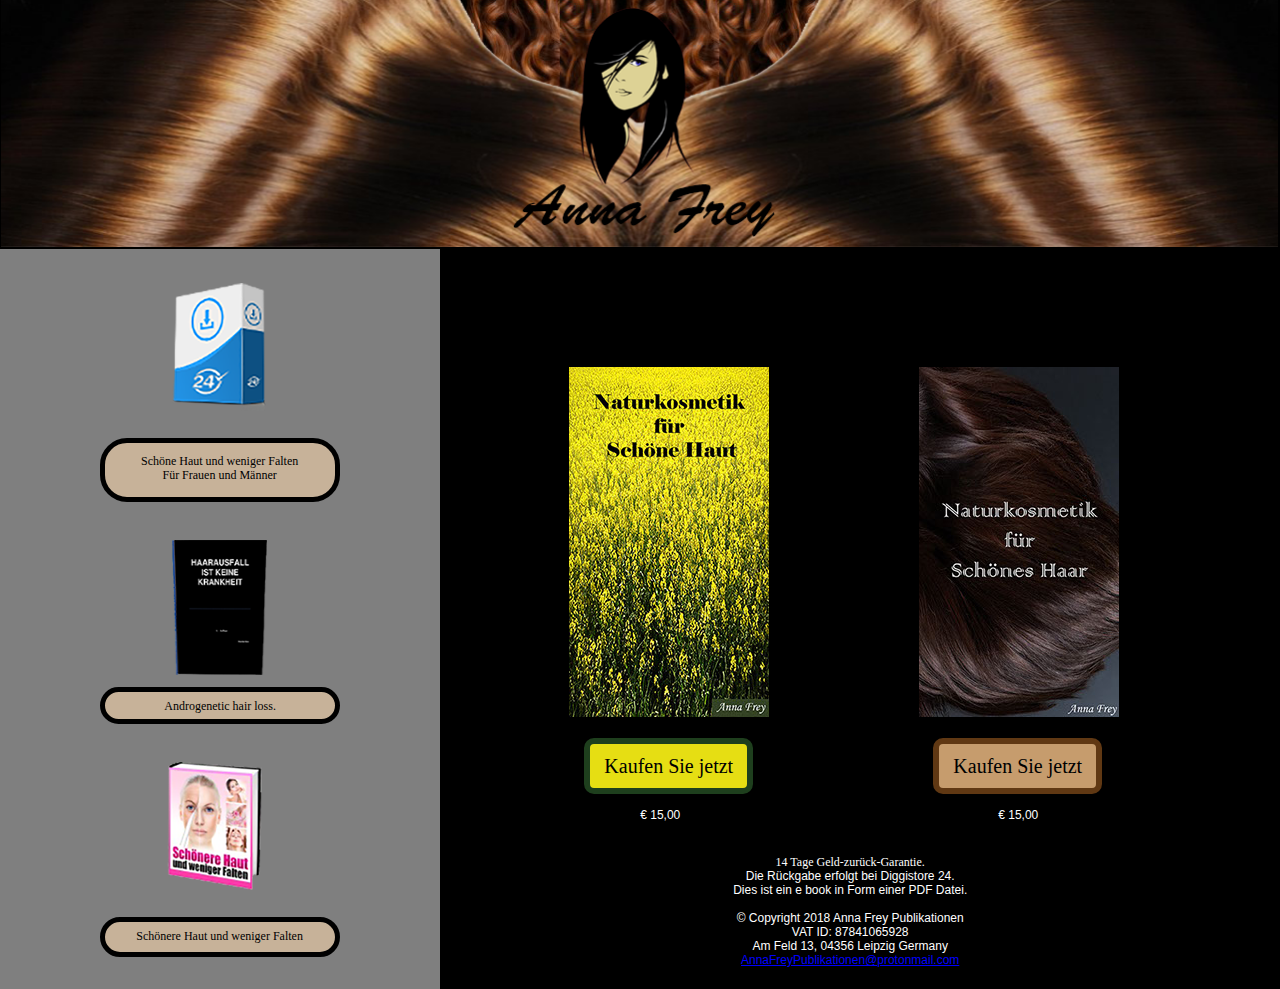
==== commit ee59e6b1: "1" ====
--- a/index.html
+++ b/index.html
@@ -20,10 +20,10 @@
   <title>Anna Frey Publikationen</title>
   <!-- CSS -->
   <link rel="stylesheet" type="text/css" href="css/site_global.css?crc=444006867"/>
-  <link rel="stylesheet" type="text/css" href="css/index.css?crc=400537727" id="pagesheet"/>
+  <link rel="stylesheet" type="text/css" href="css/index.css?crc=4001983329" id="pagesheet"/>
   <!-- IE-only CSS -->
   <!--[if lt IE 9]>
-  <link rel="stylesheet" type="text/css" href="css/nomq_index.css?crc=98164442" id="nomq_pagesheet"/>
+  <link rel="stylesheet" type="text/css" href="css/nomq_index.css?crc=4152831330" id="nomq_pagesheet"/>
   <![endif]-->
   <!-- JS includes -->
   <!--[if lt IE 9]>
@@ -60,27 +60,27 @@
       </div>
       <div class="clearfix grpelem" id="ppu1633"><!-- column -->
        <div class="clearfix colelem" id="pu1633"><!-- group -->
-        <a class="nonblock nontext clip_frame grpelem shared_content" id="u1633" href="book-1-sale.html" target="_blank" data-sizePolicy="fixed" data-pintopage="page_fixedCenter" data-leftAdjustmentDoneBy="pu1633" data-content-guid="u1633_content"><!-- image --><img class="block temp_no_img_src" id="u1633_img" data-orig-src="images/book-1200x350.jpg?crc=3905785162" alt="" width="200" height="350" src="images/blank.gif?crc=4208392903"/></a>
-        <a class="nonblock nontext clip_frame grpelem" id="u1671" href="book-2-sale.html" target="_blank" data-sizePolicy="fixed" data-pintopage="page_fixedCenter" data-leftAdjustmentDoneBy="pu1633"><!-- image --><img class="block temp_no_img_src" id="u1671_img" data-orig-src="images/book-2200x350.jpg?crc=78791029" alt="" width="200" height="350" src="images/blank.gif?crc=4208392903"/></a>
+        <a class="nonblock nontext clip_frame grpelem shared_content" id="u1633" href="haut-book-1-sale-digistore.html" target="_blank" data-sizePolicy="fixed" data-pintopage="page_fixedCenter" data-leftAdjustmentDoneBy="pu1633" data-content-guid="u1633_content"><!-- image --><img class="block temp_no_img_src" id="u1633_img" data-orig-src="images/book-1200x350.jpg?crc=3905785162" alt="" width="200" height="350" src="images/blank.gif?crc=4208392903"/></a>
+        <a class="nonblock nontext clip_frame grpelem" id="u1671" href="haar-book-2-sale-digistore.html" target="_blank" data-sizePolicy="fixed" data-pintopage="page_fixedCenter" data-leftAdjustmentDoneBy="pu1633"><!-- image --><img class="block temp_no_img_src" id="u1671_img" data-orig-src="images/book-2200x350.jpg?crc=78791029" alt="" width="200" height="350" src="images/blank.gif?crc=4208392903"/></a>
        </div>
        <div class="clearfix colelem" id="pmenuu8189"><!-- group -->
         <nav class="MenuBar clearfix grpelem" id="menuu8189" data-sizePolicy="fixed" data-pintopage="page_fixedCenter" data-leftAdjustmentDoneBy="pmenuu8189"><!-- horizontal box -->
          <div class="MenuItemContainer clearfix grpelem" id="u8190"><!-- vertical box -->
-          <a class="nonblock nontext MenuItem MenuItemWithSubMenu rounded-corners clearfix colelem" id="u8193" href="https://www.digistore24.com/product/225302"><!-- horizontal box --><div class="MenuItemLabel NoWrap clearfix grpelem" id="u8196-4" data-sizePolicy="fixed" data-pintopage="page_fixedLeft"><!-- content --><h1 class="shared_content" data-content-guid="u8196-4_0_content">Kaufen Sie jetzt</h1></div></a>
+          <a class="nonblock nontext MenuItem MenuItemWithSubMenu rounded-corners clearfix colelem" id="u8193" href="haut-book-1-sale-gumroad.html"><!-- horizontal box --><div class="MenuItemLabel NoWrap clearfix grpelem" id="u8196-4" data-sizePolicy="fixed" data-pintopage="page_fixedLeft"><!-- content --><h1 class="shared_content" data-content-guid="u8196-4_0_content">Kaufen Sie jetzt</h1></div></a>
          </div>
         </nav>
         <nav class="MenuBar clearfix grpelem" id="menuu8441" data-sizePolicy="fixed" data-pintopage="page_fixedCenter" data-leftAdjustmentDoneBy="pmenuu8189"><!-- horizontal box -->
          <div class="MenuItemContainer clearfix grpelem" id="u8442"><!-- vertical box -->
-          <a class="nonblock nontext MenuItem MenuItemWithSubMenu rounded-corners clearfix colelem" id="u8445" href="https://www.digistore24.com/product/225306"><!-- horizontal box --><div class="MenuItemLabel NoWrap clearfix grpelem" id="u8448-4" data-sizePolicy="fixed" data-pintopage="page_fixedLeft"><!-- content --><h1 class="shared_content" data-content-guid="u8448-4_0_content">Kaufen Sie jetzt</h1></div></a>
+          <a class="nonblock nontext MenuItem MenuItemWithSubMenu rounded-corners clearfix colelem" id="u8445" href="haar-book-2-sale--gumroad.html"><!-- horizontal box --><div class="MenuItemLabel NoWrap clearfix grpelem" id="u8448-4" data-sizePolicy="fixed" data-pintopage="page_fixedLeft"><!-- content --><h1 class="shared_content" data-content-guid="u8448-4_0_content">Kaufen Sie jetzt</h1></div></a>
          </div>
         </nav>
        </div>
        <div class="clearfix colelem shared_content" id="pu8576-4" data-content-guid="pu8576-4_content"><!-- group -->
         <div class="clearfix grpelem shared_content" id="u8576-4" data-sizePolicy="fixed" data-pintopage="page_fixedCenter" data-leftAdjustmentDoneBy="pu8576-4" data-content-guid="u8576-4_content"><!-- content -->
-         <p>€ 10,00</p>
+         <p>€ 15,00</p>
         </div>
         <div class="clearfix grpelem shared_content" id="u8567-4" data-sizePolicy="fixed" data-pintopage="page_fixedCenter" data-leftAdjustmentDoneBy="pu8576-4" data-content-guid="u8567-4_content"><!-- content -->
-         <p>€ 10,00</p>
+         <p>€ 15,00</p>
         </div>
        </div>
        <div class="clearfix colelem shared_content" id="u2369-18" data-sizePolicy="fixed" data-pintopage="page_fixedCenter" data-leftAdjustmentDoneBy="ppu1633" data-content-guid="u2369-18_content"><!-- content -->
@@ -116,17 +116,17 @@
      <div class="clearfix grpelem temp_no_id" data-orig-id="ppu1633"><!-- column -->
       <div class="clearfix colelem temp_no_id" data-orig-id="pu1633"><!-- group -->
        <span class="nonblock nontext clip_frame grpelem placeholder" data-placeholder-for="u1633_content"><!-- placeholder node --></span>
-       <a class="nonblock nontext clip_frame grpelem temp_no_id" href="book-2-sale.html" target="_blank" data-sizePolicy="fixed" data-pintopage="page_fixedCenter" data-leftAdjustmentDoneBy="pu1633" data-orig-id="u1671"><!-- image --><img class="block temp_no_id temp_no_img_src" data-orig-src="images/book-2.jpg?crc=78791029" alt="" width="200" height="350" data-orig-id="u1671_img" src="images/blank.gif?crc=4208392903"/></a>
+       <a class="nonblock nontext clip_frame grpelem temp_no_id" href="haar-book-2-sale-digistore.html" target="_blank" data-sizePolicy="fixed" data-pintopage="page_fixedCenter" data-leftAdjustmentDoneBy="pu1633" data-orig-id="u1671"><!-- image --><img class="block temp_no_id temp_no_img_src" data-orig-src="images/book-2.jpg?crc=78791029" alt="" width="200" height="350" data-orig-id="u1671_img" src="images/blank.gif?crc=4208392903"/></a>
       </div>
       <div class="clearfix colelem temp_no_id" data-orig-id="pmenuu8189"><!-- group -->
        <nav class="MenuBar clearfix grpelem temp_no_id" data-sizePolicy="fixed" data-pintopage="page_fixedCenter" data-leftAdjustmentDoneBy="pmenuu8189" data-orig-id="menuu8189"><!-- horizontal box -->
         <div class="MenuItemContainer clearfix grpelem temp_no_id" data-orig-id="u8190"><!-- vertical box -->
-         <a class="nonblock nontext MenuItem MenuItemWithSubMenu rounded-corners clearfix colelem temp_no_id" href="https://www.digistore24.com/product/225302" data-orig-id="u8193"><!-- horizontal box --><div class="MenuItemLabel NoWrap clearfix grpelem temp_no_id" data-sizePolicy="fixed" data-pintopage="page_fixedLeft" data-orig-id="u8196-4"><!-- content --><span class="placeholder" data-placeholder-for="u8196-4_0_content"><!-- placeholder node --></span></div></a>
+         <a class="nonblock nontext MenuItem MenuItemWithSubMenu rounded-corners clearfix colelem temp_no_id" href="haut-book-1-sale-gumroad.html" data-orig-id="u8193"><!-- horizontal box --><div class="MenuItemLabel NoWrap clearfix grpelem temp_no_id" data-sizePolicy="fixed" data-pintopage="page_fixedLeft" data-orig-id="u8196-4"><!-- content --><span class="placeholder" data-placeholder-for="u8196-4_0_content"><!-- placeholder node --></span></div></a>
         </div>
        </nav>
        <nav class="MenuBar clearfix grpelem temp_no_id" data-sizePolicy="fixed" data-pintopage="page_fixedCenter" data-leftAdjustmentDoneBy="pmenuu8189" data-orig-id="menuu8441"><!-- horizontal box -->
         <div class="MenuItemContainer clearfix grpelem temp_no_id" data-orig-id="u8442"><!-- vertical box -->
-         <a class="nonblock nontext MenuItem MenuItemWithSubMenu rounded-corners clearfix colelem temp_no_id" href="https://www.digistore24.com/product/225306" data-orig-id="u8445"><!-- horizontal box --><div class="MenuItemLabel NoWrap clearfix grpelem temp_no_id" data-sizePolicy="fixed" data-pintopage="page_fixedLeft" data-orig-id="u8448-4"><!-- content --><span class="placeholder" data-placeholder-for="u8448-4_0_content"><!-- placeholder node --></span></div></a>
+         <a class="nonblock nontext MenuItem MenuItemWithSubMenu rounded-corners clearfix colelem temp_no_id" href="haar-book-2-sale--gumroad.html" data-orig-id="u8445"><!-- horizontal box --><div class="MenuItemLabel NoWrap clearfix grpelem temp_no_id" data-sizePolicy="fixed" data-pintopage="page_fixedLeft" data-orig-id="u8448-4"><!-- content --><span class="placeholder" data-placeholder-for="u8448-4_0_content"><!-- placeholder node --></span></div></a>
         </div>
        </nav>
       </div>
@@ -154,18 +154,18 @@
       </div>
       <div class="clearfix grpelem temp_no_id" data-orig-id="ppu1633"><!-- column -->
        <div class="clearfix colelem temp_no_id shared_content" data-orig-id="pu1633" data-content-guid="pu1633_content"><!-- group -->
-        <a class="nonblock nontext clip_frame grpelem temp_no_id shared_content" href="book-1-sale.html" target="_blank" data-sizePolicy="fixed" data-pintopage="page_fixedCenter" data-leftAdjustmentDoneBy="pu1633" data-orig-id="u1633" data-content-guid="u1633_content1"><!-- image --><img class="block temp_no_id temp_no_img_src" data-orig-src="images/book-1134x234.jpg?crc=312130826" alt="" width="134" height="234" data-orig-id="u1633_img" src="images/blank.gif?crc=4208392903"/></a>
-        <a class="nonblock nontext clip_frame grpelem temp_no_id shared_content" href="book-2-sale.html" target="_blank" data-sizePolicy="fixed" data-pintopage="page_fixedCenter" data-leftAdjustmentDoneBy="pu1633" data-orig-id="u1671" data-content-guid="u1671_content"><!-- image --><img class="block temp_no_id temp_no_img_src" data-orig-src="images/book-2134x235.jpg?crc=3891578573" alt="" width="134" height="234" data-orig-id="u1671_img" src="images/blank.gif?crc=4208392903"/></a>
+        <a class="nonblock nontext clip_frame grpelem temp_no_id shared_content" href="haut-book-1-sale-digistore.html" target="_blank" data-sizePolicy="fixed" data-pintopage="page_fixedCenter" data-leftAdjustmentDoneBy="pu1633" data-orig-id="u1633" data-content-guid="u1633_content1"><!-- image --><img class="block temp_no_id temp_no_img_src" data-orig-src="images/book-1134x234.jpg?crc=312130826" alt="" width="134" height="234" data-orig-id="u1633_img" src="images/blank.gif?crc=4208392903"/></a>
+        <a class="nonblock nontext clip_frame grpelem temp_no_id shared_content" href="haar-book-2-sale-digistore.html" target="_blank" data-sizePolicy="fixed" data-pintopage="page_fixedCenter" data-leftAdjustmentDoneBy="pu1633" data-orig-id="u1671" data-content-guid="u1671_content"><!-- image --><img class="block temp_no_id temp_no_img_src" data-orig-src="images/book-2134x235.jpg?crc=3891578573" alt="" width="134" height="234" data-orig-id="u1671_img" src="images/blank.gif?crc=4208392903"/></a>
        </div>
        <div class="clearfix colelem" id="pmenuu8063"><!-- group -->
         <nav class="MenuBar clearfix grpelem" id="menuu8063" data-sizePolicy="fixed" data-pintopage="page_fixedCenter" data-leftAdjustmentDoneBy="pmenuu8063"><!-- horizontal box -->
          <div class="MenuItemContainer clearfix grpelem" id="u8064"><!-- vertical box -->
-          <a class="nonblock nontext MenuItem MenuItemWithSubMenu rounded-corners clearfix colelem" id="u8065" href="https://www.digistore24.com/product/225302"><!-- horizontal box --><div class="MenuItemLabel NoWrap clearfix grpelem" id="u8068-4" data-sizePolicy="fixed" data-pintopage="page_fixedLeft"><!-- content --><h1 class="shared_content" data-content-guid="u8068-4_0_content">Kaufen Sie jetzt</h1></div></a>
+          <a class="nonblock nontext MenuItem MenuItemWithSubMenu rounded-corners clearfix colelem" id="u8065" href="haut-book-1-sale-gumroad.html"><!-- horizontal box --><div class="MenuItemLabel NoWrap clearfix grpelem" id="u8068-4" data-sizePolicy="fixed" data-pintopage="page_fixedLeft"><!-- content --><h1 class="shared_content" data-content-guid="u8068-4_0_content">Kaufen Sie jetzt</h1></div></a>
          </div>
         </nav>
         <nav class="MenuBar clearfix grpelem" id="menuu8315" data-sizePolicy="fixed" data-pintopage="page_fixedCenter" data-leftAdjustmentDoneBy="pmenuu8063"><!-- horizontal box -->
          <div class="MenuItemContainer clearfix grpelem" id="u8316"><!-- vertical box -->
-          <a class="nonblock nontext MenuItem MenuItemWithSubMenu rounded-corners clearfix colelem" id="u8317" href="https://www.digistore24.com/product/225306"><!-- horizontal box --><div class="MenuItemLabel NoWrap clearfix grpelem" id="u8319-4" data-sizePolicy="fixed" data-pintopage="page_fixedLeft"><!-- content --><h1 class="shared_content" data-content-guid="u8319-4_0_content">Kaufen Sie jetzt</h1></div></a>
+          <a class="nonblock nontext MenuItem MenuItemWithSubMenu rounded-corners clearfix colelem" id="u8317" href="haar-book-2-sale--gumroad.html"><!-- horizontal box --><div class="MenuItemLabel NoWrap clearfix grpelem" id="u8319-4" data-sizePolicy="fixed" data-pintopage="page_fixedLeft"><!-- content --><h1 class="shared_content" data-content-guid="u8319-4_0_content">Kaufen Sie jetzt</h1></div></a>
          </div>
         </nav>
        </div>
@@ -197,12 +197,12 @@
        <div class="clearfix colelem temp_no_id" data-orig-id="pmenuu8063"><!-- group -->
         <nav class="MenuBar clearfix grpelem temp_no_id" data-sizePolicy="fixed" data-pintopage="page_fixedCenter" data-leftAdjustmentDoneBy="pmenuu8063" data-orig-id="menuu8063"><!-- horizontal box -->
          <div class="MenuItemContainer clearfix grpelem temp_no_id" data-orig-id="u8064"><!-- vertical box -->
-          <a class="nonblock nontext MenuItem MenuItemWithSubMenu rounded-corners clearfix colelem temp_no_id" href="https://www.digistore24.com/product/225302" data-orig-id="u8065"><!-- horizontal box --><div class="MenuItemLabel NoWrap clearfix grpelem temp_no_id" data-sizePolicy="fixed" data-pintopage="page_fixedLeft" data-orig-id="u8068-4"><!-- content --><span class="placeholder" data-placeholder-for="u8068-4_0_content"><!-- placeholder node --></span></div></a>
+          <a class="nonblock nontext MenuItem MenuItemWithSubMenu rounded-corners clearfix colelem temp_no_id" href="haut-book-1-sale-gumroad.html" data-orig-id="u8065"><!-- horizontal box --><div class="MenuItemLabel NoWrap clearfix grpelem temp_no_id" data-sizePolicy="fixed" data-pintopage="page_fixedLeft" data-orig-id="u8068-4"><!-- content --><span class="placeholder" data-placeholder-for="u8068-4_0_content"><!-- placeholder node --></span></div></a>
          </div>
         </nav>
         <nav class="MenuBar clearfix grpelem temp_no_id" data-sizePolicy="fixed" data-pintopage="page_fixedCenter" data-leftAdjustmentDoneBy="pmenuu8063" data-orig-id="menuu8315"><!-- horizontal box -->
          <div class="MenuItemContainer clearfix grpelem temp_no_id" data-orig-id="u8316"><!-- vertical box -->
-          <a class="nonblock nontext MenuItem MenuItemWithSubMenu rounded-corners clearfix colelem temp_no_id" href="https://www.digistore24.com/product/225306" data-orig-id="u8317"><!-- horizontal box --><div class="MenuItemLabel NoWrap clearfix grpelem temp_no_id" data-sizePolicy="fixed" data-pintopage="page_fixedLeft" data-orig-id="u8319-4"><!-- content --><span class="placeholder" data-placeholder-for="u8319-4_0_content"><!-- placeholder node --></span></div></a>
+          <a class="nonblock nontext MenuItem MenuItemWithSubMenu rounded-corners clearfix colelem temp_no_id" href="haar-book-2-sale--gumroad.html" data-orig-id="u8317"><!-- horizontal box --><div class="MenuItemLabel NoWrap clearfix grpelem temp_no_id" data-sizePolicy="fixed" data-pintopage="page_fixedLeft" data-orig-id="u8319-4"><!-- content --><span class="placeholder" data-placeholder-for="u8319-4_0_content"><!-- placeholder node --></span></div></a>
          </div>
         </nav>
        </div>
@@ -237,12 +237,12 @@
        <div class="clearfix colelem temp_no_id" data-orig-id="pmenuu8063"><!-- group -->
         <nav class="MenuBar clearfix grpelem temp_no_id" data-sizePolicy="fixed" data-pintopage="page_fixedCenter" data-leftAdjustmentDoneBy="pmenuu8063" data-orig-id="menuu8063"><!-- horizontal box -->
          <div class="MenuItemContainer clearfix grpelem temp_no_id" data-orig-id="u8064"><!-- vertical box -->
-          <a class="nonblock nontext MenuItem MenuItemWithSubMenu rounded-corners clearfix colelem temp_no_id" href="https://www.digistore24.com/product/225302" data-orig-id="u8065"><!-- horizontal box --><div class="MenuItemLabel NoWrap clearfix grpelem temp_no_id" data-sizePolicy="fixed" data-pintopage="page_fixedLeft" data-orig-id="u8068-4"><!-- content --><span class="placeholder" data-placeholder-for="u8068-4_0_content"><!-- placeholder node --></span></div></a>
+          <a class="nonblock nontext MenuItem MenuItemWithSubMenu rounded-corners clearfix colelem temp_no_id" href="haut-book-1-sale-gumroad.html" data-orig-id="u8065"><!-- horizontal box --><div class="MenuItemLabel NoWrap clearfix grpelem temp_no_id" data-sizePolicy="fixed" data-pintopage="page_fixedLeft" data-orig-id="u8068-4"><!-- content --><span class="placeholder" data-placeholder-for="u8068-4_0_content"><!-- placeholder node --></span></div></a>
          </div>
         </nav>
         <nav class="MenuBar clearfix grpelem temp_no_id" data-sizePolicy="fixed" data-pintopage="page_fixedCenter" data-leftAdjustmentDoneBy="pmenuu8063" data-orig-id="menuu8315"><!-- horizontal box -->
          <div class="MenuItemContainer clearfix grpelem temp_no_id" data-orig-id="u8316"><!-- vertical box -->
-          <a class="nonblock nontext MenuItem MenuItemWithSubMenu rounded-corners clearfix colelem temp_no_id" href="https://www.digistore24.com/product/225306" data-orig-id="u8317"><!-- horizontal box --><div class="MenuItemLabel NoWrap clearfix grpelem temp_no_id" data-sizePolicy="fixed" data-pintopage="page_fixedLeft" data-orig-id="u8319-4"><!-- content --><span class="placeholder" data-placeholder-for="u8319-4_0_content"><!-- placeholder node --></span></div></a>
+          <a class="nonblock nontext MenuItem MenuItemWithSubMenu rounded-corners clearfix colelem temp_no_id" href="haar-book-2-sale--gumroad.html" data-orig-id="u8317"><!-- horizontal box --><div class="MenuItemLabel NoWrap clearfix grpelem temp_no_id" data-sizePolicy="fixed" data-pintopage="page_fixedLeft" data-orig-id="u8319-4"><!-- content --><span class="placeholder" data-placeholder-for="u8319-4_0_content"><!-- placeholder node --></span></div></a>
          </div>
         </nav>
        </div>
@@ -285,14 +285,14 @@
        <span class="nonblock nontext clip_frame colelem placeholder" data-placeholder-for="u1633_content1"><!-- placeholder node --></span>
        <nav class="MenuBar clearfix colelem temp_no_id" data-sizePolicy="fixed" data-pintopage="page_fixedCenter" data-leftAdjustmentDoneBy="pu1633" data-orig-id="menuu8063"><!-- horizontal box -->
         <div class="MenuItemContainer clearfix grpelem temp_no_id" data-orig-id="u8064"><!-- vertical box -->
-         <a class="nonblock nontext MenuItem MenuItemWithSubMenu rounded-corners clearfix colelem temp_no_id" href="https://www.digistore24.com/product/225302" data-orig-id="u8065"><!-- horizontal box --><div class="MenuItemLabel NoWrap clearfix grpelem temp_no_id" data-sizePolicy="fixed" data-pintopage="page_fixedLeft" data-orig-id="u8068-4"><!-- content --><span class="placeholder" data-placeholder-for="u8068-4_0_content"><!-- placeholder node --></span></div></a>
+         <a class="nonblock nontext MenuItem MenuItemWithSubMenu rounded-corners clearfix colelem temp_no_id" href="haut-book-1-sale-gumroad.html" data-orig-id="u8065"><!-- horizontal box --><div class="MenuItemLabel NoWrap clearfix grpelem temp_no_id" data-sizePolicy="fixed" data-pintopage="page_fixedLeft" data-orig-id="u8068-4"><!-- content --><span class="placeholder" data-placeholder-for="u8068-4_0_content"><!-- placeholder node --></span></div></a>
         </div>
        </nav>
        <span class="clearfix colelem placeholder" data-placeholder-for="u8567-4_content"><!-- placeholder node --></span>
        <span class="nonblock nontext clip_frame colelem placeholder" data-placeholder-for="u1671_content"><!-- placeholder node --></span>
        <nav class="MenuBar clearfix colelem temp_no_id" data-sizePolicy="fixed" data-pintopage="page_fixedCenter" data-leftAdjustmentDoneBy="pu1633" data-orig-id="menuu8315"><!-- horizontal box -->
         <div class="MenuItemContainer clearfix grpelem temp_no_id" data-orig-id="u8316"><!-- vertical box -->
-         <a class="nonblock nontext MenuItem MenuItemWithSubMenu rounded-corners clearfix colelem temp_no_id" href="https://www.digistore24.com/product/225306" data-orig-id="u8317"><!-- horizontal box --><div class="MenuItemLabel NoWrap clearfix grpelem temp_no_id" data-sizePolicy="fixed" data-pintopage="page_fixedLeft" data-orig-id="u8319-4"><!-- content --><span class="placeholder" data-placeholder-for="u8319-4_0_content"><!-- placeholder node --></span></div></a>
+         <a class="nonblock nontext MenuItem MenuItemWithSubMenu rounded-corners clearfix colelem temp_no_id" href="haar-book-2-sale--gumroad.html" data-orig-id="u8317"><!-- horizontal box --><div class="MenuItemLabel NoWrap clearfix grpelem temp_no_id" data-sizePolicy="fixed" data-pintopage="page_fixedLeft" data-orig-id="u8319-4"><!-- content --><span class="placeholder" data-placeholder-for="u8319-4_0_content"><!-- placeholder node --></span></div></a>
         </div>
        </nav>
        <span class="clearfix colelem placeholder" data-placeholder-for="u8576-4_content"><!-- placeholder node --></span>
@@ -322,14 +322,14 @@
        <span class="nonblock nontext clip_frame colelem placeholder" data-placeholder-for="u1633_content1"><!-- placeholder node --></span>
        <nav class="MenuBar clearfix colelem temp_no_id" data-sizePolicy="fixed" data-pintopage="page_fixedCenter" data-leftAdjustmentDoneBy="pu1633" data-orig-id="menuu8063"><!-- horizontal box -->
         <div class="MenuItemContainer clearfix grpelem temp_no_id" data-orig-id="u8064"><!-- vertical box -->
-         <a class="nonblock nontext MenuItem MenuItemWithSubMenu rounded-corners clearfix colelem temp_no_id" href="https://www.digistore24.com/product/225302" data-orig-id="u8065"><!-- horizontal box --><div class="MenuItemLabel NoWrap clearfix grpelem temp_no_id" data-sizePolicy="fixed" data-pintopage="page_fixedLeft" data-orig-id="u8068-4"><!-- content --><span class="placeholder" data-placeholder-for="u8068-4_0_content"><!-- placeholder node --></span></div></a>
+         <a class="nonblock nontext MenuItem MenuItemWithSubMenu rounded-corners clearfix colelem temp_no_id" href="haut-book-1-sale-gumroad.html" data-orig-id="u8065"><!-- horizontal box --><div class="MenuItemLabel NoWrap clearfix grpelem temp_no_id" data-sizePolicy="fixed" data-pintopage="page_fixedLeft" data-orig-id="u8068-4"><!-- content --><span class="placeholder" data-placeholder-for="u8068-4_0_content"><!-- placeholder node --></span></div></a>
         </div>
        </nav>
        <span class="clearfix colelem placeholder" data-placeholder-for="u8567-4_content"><!-- placeholder node --></span>
-       <a class="nonblock nontext clip_frame colelem temp_no_id" href="book-2-sale.html" target="_blank" data-sizePolicy="fixed" data-pintopage="page_fixedCenter" data-leftAdjustmentDoneBy="pu1633" data-orig-id="u1671"><!-- image --><img class="block temp_no_id temp_no_img_src" data-orig-src="images/book-2136x237.jpg?crc=3906512621" alt="" width="136" height="237" data-orig-id="u1671_img" src="images/blank.gif?crc=4208392903"/></a>
+       <a class="nonblock nontext clip_frame colelem temp_no_id" href="haar-book-2-sale-digistore.html" target="_blank" data-sizePolicy="fixed" data-pintopage="page_fixedCenter" data-leftAdjustmentDoneBy="pu1633" data-orig-id="u1671"><!-- image --><img class="block temp_no_id temp_no_img_src" data-orig-src="images/book-2136x237.jpg?crc=3906512621" alt="" width="136" height="237" data-orig-id="u1671_img" src="images/blank.gif?crc=4208392903"/></a>
        <nav class="MenuBar clearfix colelem temp_no_id" data-sizePolicy="fixed" data-pintopage="page_fixedCenter" data-leftAdjustmentDoneBy="pu1633" data-orig-id="menuu8315"><!-- horizontal box -->
         <div class="MenuItemContainer clearfix grpelem temp_no_id" data-orig-id="u8316"><!-- vertical box -->
-         <a class="nonblock nontext MenuItem MenuItemWithSubMenu rounded-corners clearfix colelem temp_no_id" href="https://www.digistore24.com/product/225306" data-orig-id="u8317"><!-- horizontal box --><div class="MenuItemLabel NoWrap clearfix grpelem temp_no_id" data-sizePolicy="fixed" data-pintopage="page_fixedLeft" data-orig-id="u8319-4"><!-- content --><span class="placeholder" data-placeholder-for="u8319-4_0_content"><!-- placeholder node --></span></div></a>
+         <a class="nonblock nontext MenuItem MenuItemWithSubMenu rounded-corners clearfix colelem temp_no_id" href="haar-book-2-sale--gumroad.html" data-orig-id="u8317"><!-- horizontal box --><div class="MenuItemLabel NoWrap clearfix grpelem temp_no_id" data-sizePolicy="fixed" data-pintopage="page_fixedLeft" data-orig-id="u8319-4"><!-- content --><span class="placeholder" data-placeholder-for="u8319-4_0_content"><!-- placeholder node --></span></div></a>
         </div>
        </nav>
        <span class="clearfix colelem placeholder" data-placeholder-for="u8576-4_content"><!-- placeholder node --></span>
@@ -372,6 +372,6 @@
 
 </script>
   <!-- RequireJS script -->
-  <script src="scripts/require.js?crc=7928878" type="text/javascript" async data-main="scripts/museconfig.js?crc=310584261" onload="if (requirejs) requirejs.onError = function(requireType, requireModule) { if (requireType && requireType.toString && requireType.toString().indexOf && 0 <= requireType.toString().indexOf('#scripterror')) window.Muse.assets.check(); }" onerror="window.Muse.assets.check();"></script>
+  <script src="scripts/require.js?crc=7928878" type="text/javascript" async data-main="scripts/museconfig.js?crc=4286661555" onload="if (requirejs) requirejs.onError = function(requireType, requireModule) { if (requireType && requireType.toString && requireType.toString().indexOf && 0 <= requireType.toString().indexOf('#scripterror')) window.Muse.assets.check(); }" onerror="window.Muse.assets.check();"></script>
    </body>
 </html>
--- a/css/index.css
+++ b/css/index.css
@@ -1 +1 @@
-.version.index{color:#000017;background-color:#DFB87F;}#page{background-image:none;border-color:#000000;background-color:#000000;z-index:1;margin-right:auto;width:100%;margin-left:auto;border-width:0px;}#u2198{background-color:transparent;position:relative;}#pu1323{z-index:2;}#u1323{margin-right:-10000px;background-color:#7F7F7F;z-index:2;position:relative;margin-left:50%;}#u2544{background-color:transparent;z-index:18;position:relative;margin-left:50%;}#u1354{border-color:#000000;border-width:5px;position:relative;background-color:#C7B299;border-style:solid;z-index:17;margin-left:50%;border-radius:27px;}#u1375{z-index:11;position:relative;background-color:transparent;margin-left:50%;}#u1397{border-color:#000000;border-width:5px;position:relative;background-color:#C7B299;border-style:solid;z-index:10;margin-left:50%;border-radius:27px;}#u2585{z-index:4;position:relative;background-color:transparent;margin-left:50%;}#u1440{border-color:#000000;border-width:5px;position:relative;background-color:#C7B299;border-style:solid;z-index:3;margin-left:50%;border-radius:27px;}#pu1633{z-index:42;}#u1633{background-color:transparent;z-index:42;position:relative;margin-left:50%;}.MenuItem{cursor:pointer;}#u8567-4{font-size:12px;min-height:15px;color:#FFFFFF;background-color:transparent;position:relative;z-index:44;text-align:center;line-height:14px;width:105px;margin-left:50%;}#u1671{z-index:33;position:relative;background-color:transparent;margin-left:50%;}#u8576-4{font-size:12px;min-height:15px;color:#FFFFFF;background-color:transparent;position:relative;z-index:48;text-align:center;line-height:14px;width:105px;margin-left:50%;}.html{background-color:#000000;}body{position:relative;}@media (min-width: 1025px), print{#muse_css_mq{background-color:#FFFFFF;}#bp_infinity.active{display:block;}#page{min-height:975px;max-width:1280px;}#page_position_content{margin-top:-2px;width:100%;}#u2198{z-index:70;width:99.77%;margin-left:0.12%;left:-1px;}#u2198_img{width:100%;}#pu1323{margin-top:2px;width:98.52%;margin-left:0.75%;}#u1323{width:440px;padding-top:34px;padding-bottom:32px;left:-640.5px;}#u2544{width:95px;left:-48px;}#u1354{width:230px;padding-bottom:14px;margin-top:20px;left:-120px;}#u1736-6{z-index:20;width:210px;min-height:29px;background-color:transparent;font-size:12px;text-align:center;line-height:14px;font-family:Georgia, Palatino, Palatino Linotype, Times, Times New Roman, serif;position:relative;margin-right:-10000px;margin-top:11px;margin-left:50%;left:-105px;}#u1375{width:95px;margin-top:38px;left:-48px;}#u1397{width:230px;padding-bottom:5px;margin-top:12px;left:-120px;}#u1735-4{z-index:13;width:211px;min-height:15px;background-color:transparent;font-size:12px;text-align:center;line-height:14px;font-family:Georgia, Palatino, Palatino Linotype, Times, Times New Roman, serif;position:relative;margin-right:-10000px;margin-top:7px;margin-left:50%;left:-105px;}#u2585{width:95px;margin-top:38px;left:-53px;}#u2544_img,#u2585_img{padding-bottom:7px;}#u1440{width:230px;padding-bottom:8px;margin-top:20px;left:-120px;}#u1734-4{z-index:6;width:210px;min-height:15px;background-color:transparent;font-size:12px;text-align:center;line-height:14px;font-family:Georgia, Palatino, Palatino Linotype, Times, Times New Roman, serif;position:relative;margin-right:-10000px;margin-top:7px;margin-left:50%;left:-105px;}#ppu1633{z-index:0;margin-right:-10000px;margin-top:118px;width:65.11%;margin-left:17.45%;}#pu1633{width:66.87%;margin-left:16.57%;}#u1633{width:200px;margin-right:-10000px;left:-71.50000000000009px;}#u1671{width:200px;margin-right:-10000px;left:278.4999999999999px;}#pmenuu8189{z-index:35;margin-top:21px;width:63.1%;margin-left:18.46%;}#menuu8189{z-index:35;width:169px;height:56px;border-width:0px;border-color:transparent;background-color:transparent;position:relative;margin-right:-10000px;margin-left:50%;left:-56.000000000000085px;}#u8193{width:157px;border-style:solid;border-width:6px;border-color:#1E3F1D;background-color:#E6DE13;border-radius:10px;padding-bottom:20px;position:relative;}#u8193:hover{border-color:#FFFF00;width:157px;min-height:0px;margin:0px;}#u8193:active{border-color:#FFFF00;width:157px;min-height:0px;margin:0px;}#u8193.MuseMenuActive{border-color:#1E3F1D;width:157px;min-height:0px;margin:0px;}#u8196-4{width:145px;min-height:24px;border-width:0px;border-color:transparent;background-color:transparent;font-size:20px;text-align:center;color:#000000;line-height:24px;font-family:Georgia, Palatino, Palatino Linotype, Times, Times New Roman, serif;position:relative;margin-right:-10000px;top:10px;left:6px;}#u8193:hover #u8196-4{padding-top:0px;padding-bottom:0px;min-height:24px;width:145px;margin:0px -10000px 0px 0px;}#u8193:active #u8196-4{padding-top:0px;padding-bottom:0px;min-height:24px;width:145px;margin:0px -10000px 0px 0px;}#menuu8441{z-index:26;width:169px;height:56px;border-width:0px;border-color:transparent;background-color:transparent;position:relative;margin-right:-10000px;margin-left:50%;left:293px;}#u8190,#u8442{width:169px;min-height:56px;background-color:transparent;position:relative;margin-right:-10000px;}#u8445{width:157px;border-style:solid;border-width:6px;border-color:#603813;background-color:#C69C6D;border-radius:10px;padding-bottom:20px;position:relative;}#u8445:hover{border-color:#998675;width:157px;min-height:0px;margin:0px;}#u8445:active{border-color:#C7B299;width:157px;min-height:0px;margin:0px;}#u8445.MuseMenuActive{border-color:#603813;width:157px;min-height:0px;margin:0px;}#u8448-4{width:145px;min-height:24px;border-width:0px;border-color:transparent;background-color:transparent;font-size:20px;text-align:center;color:#000000;line-height:24px;font-family:Georgia, Palatino, Palatino Linotype, Times, Times New Roman, serif;position:relative;margin-right:-10000px;top:10px;left:6px;}#u8193.MuseMenuActive #u8196-4,#u8445:hover #u8448-4{padding-top:0px;padding-bottom:0px;min-height:24px;width:145px;margin:0px -10000px 0px 0px;}#u8445:active #u8448-4{padding-top:0px;padding-bottom:0px;min-height:24px;width:145px;margin:0px -10000px 0px 0px;}#u8445.MuseMenuActive #u8448-4{padding-top:0px;padding-bottom:0px;min-height:24px;width:145px;margin:0px -10000px 0px 0px;}#u8193.MuseMenuActive #u8196-4 p,#u8193.MuseMenuActive #u8196-4 h1,#u8445.MuseMenuActive #u8448-4 p,#u8445.MuseMenuActive #u8448-4 h1{font-family:Helvetica, Helvetica Neue, Arial, sans-serif;}#pu8576-4{z-index:48;margin-top:14px;width:56.4%;margin-left:21.81%;}#u8576-4{margin-right:-10000px;left:-32.50000000000006px;}#u8567-4{margin-right:-10000px;left:325.5px;}#u2369-18{z-index:52;width:821px;min-height:113px;background-color:transparent;font-size:12px;text-align:center;color:#FFFFFF;line-height:14px;margin-top:32px;position:relative;margin-left:50%;left:-200.5000000000001px;}#u2369{font-family:Georgia, Palatino, Palatino Linotype, Times, Times New Roman, serif;}.css_verticalspacer .verticalspacer{height:calc(100vh - 990px);}}@media (min-width: 901px) and (max-width: 1024px){#muse_css_mq{background-color:#000400;}#bp_1024.active{display:block;}#page{min-height:807px;max-width:1024px;}#u2198{z-index:70;width:1021px;margin-left:50%;left:-512px;}#pu1323{width:98.05%;margin-left:0.98%;}#u1323{width:352px;padding-top:40px;padding-bottom:99.02811860005374px;left:-512px;}#u2544{width:76px;left:-37px;}#u1354{width:220px;padding-bottom:7px;margin-top:11px;left:-114px;}#u1736-6{z-index:20;width:218px;min-height:29px;background-color:transparent;font-size:12px;text-align:center;line-height:14px;font-family:Georgia, Palatino, Palatino Linotype, Times, Times New Roman, serif;position:relative;margin-right:-10000px;margin-top:6px;margin-left:50%;left:-108px;}#u1375{width:76px;margin-top:27px;left:-38px;}#u1397{width:220px;padding-bottom:9px;margin-top:11px;left:-114px;}#u1735-4{z-index:13;width:220px;min-height:15px;background-color:transparent;font-size:12px;text-align:center;line-height:14px;font-family:Georgia, Palatino, Palatino Linotype, Times, Times New Roman, serif;position:relative;margin-right:-10000px;margin-top:9px;margin-left:50%;left:-110px;}#u2585{width:76px;margin-top:28px;left:-38px;}#u2544_img,#u2585_img{padding-bottom:6px;}#u1440{width:220px;padding-bottom:9px;margin-top:12px;left:-114px;}#u1734-4{z-index:6;width:224px;min-height:15px;background-color:transparent;font-size:12px;text-align:center;line-height:14px;font-family:Georgia, Palatino, Palatino Linotype, Times, Times New Roman, serif;position:relative;margin-right:-10000px;margin-top:9px;margin-left:50%;left:-112px;}#ppu1633{z-index:0;padding-bottom:0px;margin-right:-10000px;margin-top:75px;width:64.45%;margin-left:17.78%;}#pu1633{width:74.04%;margin-left:12.99%;}#u1633{width:200px;margin-right:-10000px;left:-51.5px;}#u1671{width:200px;margin-right:-10000px;left:228.5px;}#pmenuu8189{z-index:35;margin-top:16px;width:69.4%;margin-left:15.31%;}#menuu8189{z-index:35;width:169px;height:56px;border-width:0px;border-color:transparent;background-color:transparent;position:relative;margin-right:-10000px;margin-left:50%;left:-36.5px;}#u8193{width:157px;border-style:solid;border-width:6px;border-color:#1E3F1D;background-color:#E6DE13;border-radius:10px;padding-bottom:20px;position:relative;}#u8193:hover{border-color:#FFFF00;width:157px;min-height:0px;margin:0px;}#u8193:active{border-color:#FFFF00;width:157px;min-height:0px;margin:0px;}#u8193.MuseMenuActive{border-color:#1E3F1D;width:157px;min-height:0px;margin:0px;}#u8196-4{width:145px;min-height:24px;border-width:0px;border-color:transparent;background-color:transparent;font-size:20px;text-align:center;color:#000000;line-height:24px;font-family:Georgia, Palatino, Palatino Linotype, Times, Times New Roman, serif;position:relative;margin-right:-10000px;top:10px;left:6px;}#u8193:hover #u8196-4{padding-top:0px;padding-bottom:0px;min-height:24px;width:145px;margin:0px -10000px 0px 0px;}#u8193:active #u8196-4{padding-top:0px;padding-bottom:0px;min-height:24px;width:145px;margin:0px -10000px 0px 0px;}#menuu8441{z-index:26;width:169px;height:56px;border-width:0px;border-color:transparent;background-color:transparent;position:relative;margin-right:-10000px;margin-left:50%;left:243.5px;}#u8190,#u8442{width:169px;min-height:56px;background-color:transparent;position:relative;margin-right:-10000px;}#u8445{width:157px;border-style:solid;border-width:6px;border-color:#603813;background-color:#C69C6D;border-radius:10px;padding-bottom:20px;position:relative;}#u8445:hover{border-color:#998675;width:157px;min-height:0px;margin:0px;}#u8445:active{border-color:#C7B299;width:157px;min-height:0px;margin:0px;}#u8445.MuseMenuActive{border-color:#603813;width:157px;min-height:0px;margin:0px;}#u8448-4{width:145px;min-height:24px;border-width:0px;border-color:transparent;background-color:transparent;font-size:20px;text-align:center;color:#000000;line-height:24px;font-family:Georgia, Palatino, Palatino Linotype, Times, Times New Roman, serif;position:relative;margin-right:-10000px;top:10px;left:6px;}#u8193.MuseMenuActive #u8196-4,#u8445:hover #u8448-4{padding-top:0px;padding-bottom:0px;min-height:24px;width:145px;margin:0px -10000px 0px 0px;}#u8445:active #u8448-4{padding-top:0px;padding-bottom:0px;min-height:24px;width:145px;margin:0px -10000px 0px 0px;}#u8445.MuseMenuActive #u8448-4{padding-top:0px;padding-bottom:0px;min-height:24px;width:145px;margin:0px -10000px 0px 0px;}#u8193.MuseMenuActive #u8196-4 p,#u8193.MuseMenuActive #u8196-4 h1,#u8445.MuseMenuActive #u8448-4 p,#u8445.MuseMenuActive #u8448-4 h1{font-family:Helvetica, Helvetica Neue, Arial, sans-serif;}#pu8576-4{z-index:48;margin-top:12px;width:59.36%;margin-left:20.33%;}#u8576-4{margin-right:-10000px;left:-3px;}#u8567-4{margin-right:-10000px;left:276px;}#u2369-18{z-index:52;width:647px;min-height:113px;background-color:transparent;font-size:12px;text-align:center;color:#FFFFFF;line-height:14px;margin-top:33px;position:relative;margin-left:50%;left:-155.5px;}#u2369{font-family:Georgia, Palatino, Palatino Linotype, Times, Times New Roman, serif;}.css_verticalspacer .verticalspacer{height:calc(100vh - 890px);}body{overflow-x:hidden;}}@media (min-width: 769px) and (max-width: 900px){#muse_css_mq{background-color:#000384;}#bp_900.active{display:block;}#page{min-height:701px;max-width:900px;}#page_position_content{width:100%;}#u2198{z-index:70;width:898px;margin-left:50%;left:-450px;}#pu1323{width:97.78%;margin-left:1.12%;}#u1323{width:309px;padding-top:14px;padding-bottom:37px;left:-450.0000000000001px;}#u2544{width:67px;left:-29px;}#u1354{width:269px;padding-bottom:6px;margin-top:9px;left:-140px;}#u1736-6{z-index:20;width:269px;min-height:29px;background-color:transparent;font-size:12px;text-align:center;line-height:14px;font-family:Georgia, Palatino, Palatino Linotype, Times, Times New Roman, serif;position:relative;margin-right:-10000px;margin-top:5px;margin-left:50%;left:-135px;}#u1375{width:67px;margin-top:27px;left:-32px;}#u1397{width:273px;padding-bottom:5px;margin-top:10px;left:-140px;}#u1735-4{z-index:13;width:191px;min-height:15px;background-color:transparent;font-size:12px;text-align:center;line-height:14px;font-family:Georgia, Palatino, Palatino Linotype, Times, Times New Roman, serif;position:relative;margin-right:-10000px;margin-top:4px;margin-left:50%;left:-96px;}#u2585{width:67px;margin-top:26px;left:-32px;}#u2544_img,#u2585_img{padding-bottom:5px;}#u1440{width:273px;padding-bottom:7px;margin-top:10px;left:-140px;}#u1734-4{z-index:6;width:239px;min-height:15px;background-color:transparent;font-size:12px;text-align:center;line-height:14px;font-family:Georgia, Palatino, Palatino Linotype, Times, Times New Roman, serif;position:relative;margin-right:-10000px;margin-top:6px;margin-left:50%;left:-122px;}#ppu1633{z-index:0;padding-bottom:0px;margin-right:-10000px;margin-top:39px;width:64.44%;margin-left:17.79%;}#pu1633{width:64.56%;margin-left:17.73%;}#u1633{width:134px;margin-right:-10000px;left:-29.00000000000017px;}#u1671{width:134px;margin-right:-10000px;margin-top:1px;left:202.9999999999998px;}#pmenuu8063{z-index:35;margin-top:11px;width:60.15%;margin-left:19.93%;}#menuu8063{z-index:35;width:110px;height:46px;border-width:0px;border-color:transparent;background-color:transparent;position:relative;margin-right:-10000px;margin-left:50%;left:-17.50000000000017px;}#u8065{width:98px;border-style:solid;border-width:6px;border-color:#1E3F1D;background-color:#E6DE13;border-radius:10px;padding-bottom:20px;position:relative;}#u8065:hover{border-color:#FFFF00;background-color:#E6DE13;width:98px;min-height:0px;margin:0px;}#u8065:active{border-color:#FFFF00;background-color:#E6DE13;width:98px;min-height:0px;margin:0px;}#u8065.MuseMenuActive{border-color:#1E3F1D;background-color:#E6DE13;width:98px;min-height:0px;margin:0px;}#u8068-4{width:86px;min-height:14px;border-width:0px;border-color:transparent;background-color:transparent;font-size:12px;text-align:center;color:#000000;line-height:14px;font-family:Georgia, Palatino, Palatino Linotype, Times, Times New Roman, serif;position:relative;margin-right:-10000px;top:10px;left:6px;}#u8065:hover #u8068-4{padding-top:0px;padding-bottom:0px;min-height:14px;width:86px;margin:0px -10000px 0px 0px;}#u8065:active #u8068-4{padding-top:0px;padding-bottom:0px;min-height:14px;width:86px;margin:0px -10000px 0px 0px;}#menuu8315{z-index:26;width:110px;height:46px;border-width:0px;border-color:transparent;background-color:transparent;position:relative;margin-right:-10000px;margin-left:50%;left:214.4999999999998px;}#u8064,#u8316{width:110px;min-height:46px;background-color:transparent;position:relative;margin-right:-10000px;}#u8317{width:98px;border-style:solid;border-width:6px;border-color:#603813;background-color:#C69C6D;border-radius:10px;padding-bottom:20px;position:relative;}#u8317:hover{border-style:solid;border-width:3px;border-color:#998675;width:104px;min-height:6px;margin:0px;}#u8317:active{border-style:solid;border-width:3px;border-color:#C7B299;width:104px;min-height:6px;margin:0px;}#u8317.MuseMenuActive{border-style:solid;border-width:6px;border-color:#603813;width:98px;min-height:0px;margin:0px;}#u8319-4{width:86px;min-height:14px;border-width:0px;border-color:transparent;background-color:transparent;font-size:12px;text-align:center;color:#000000;line-height:14px;font-family:Georgia, Palatino, Palatino Linotype, Times, Times New Roman, serif;position:relative;margin-right:-10000px;top:10px;left:6px;}#u8065.MuseMenuActive #u8068-4,#u8317:hover #u8319-4{padding-top:0px;padding-bottom:0px;min-height:14px;width:86px;margin:0px -10000px 0px 0px;}#u8317:active #u8319-4{padding-top:0px;padding-bottom:0px;min-height:14px;width:86px;margin:0px -10000px 0px 0px;}#u8317.MuseMenuActive #u8319-4{padding-top:0px;padding-bottom:0px;min-height:14px;width:86px;margin:0px -10000px 0px 0px;}#u8065.MuseMenuActive #u8068-4 p,#u8065.MuseMenuActive #u8068-4 h1,#u8317.MuseMenuActive #u8319-4 p,#u8317.MuseMenuActive #u8319-4 h1{font-family:Helvetica, Helvetica Neue, Arial, sans-serif;}#pu8576-4{z-index:48;margin-top:13px;width:59.62%;margin-left:20.2%;}#u8576-4{margin-right:-10000px;left:-16.00000000000017px;}#u8567-4{margin-right:-10000px;left:216.9999999999998px;}#u2369-18{z-index:52;width:567px;min-height:113px;background-color:transparent;font-size:12px;text-align:center;color:#FFFFFF;line-height:14px;margin-top:48px;position:relative;margin-left:50%;left:-137.50000000000017px;}#u2369{font-family:Georgia, Palatino, Palatino Linotype, Times, Times New Roman, serif;}.css_verticalspacer .verticalspacer{height:calc(100vh - 715px);}body{overflow-x:hidden;}}@media (min-width: 601px) and (max-width: 768px){#muse_css_mq{background-color:#000300;}#bp_768.active{display:block;}#page{min-height:640px;max-width:768px;}#page_position_content{width:100%;}#u2198{z-index:70;width:766px;margin-left:50%;left:-384px;}#pu1323{width:97.4%;margin-left:1.31%;}#u1323{width:264px;padding-top:21px;padding-bottom:33.45623720010815px;left:-383.99999999999994px;}#u2544{width:57px;left:-29px;}#u1354{width:229px;padding-bottom:7px;margin-top:10px;left:-117px;}#u1736-6{z-index:20;width:213px;min-height:29px;background-color:transparent;font-size:12px;text-align:center;line-height:14px;font-family:Georgia, Palatino, Palatino Linotype, Times, Times New Roman, serif;position:relative;margin-right:-10000px;margin-top:6px;margin-left:50%;left:-107px;}#u1375{width:57px;margin-top:25px;left:-28px;}#u1397{width:222px;padding-bottom:5px;margin-top:10px;left:-116px;}#u1735-4{z-index:13;width:218px;min-height:15px;background-color:transparent;font-size:12px;text-align:center;line-height:14px;font-family:Georgia, Palatino, Palatino Linotype, Times, Times New Roman, serif;position:relative;margin-right:-10000px;margin-top:5px;margin-left:50%;left:-109px;}#u2585{width:57px;margin-top:21px;left:-29px;}#u2544_img,#u2585_img{padding-bottom:4px;}#u1440{width:229px;padding-bottom:8px;margin-top:14px;left:-117px;}#u1734-4{z-index:6;width:226px;min-height:15px;background-color:transparent;font-size:12px;text-align:center;line-height:14px;font-family:Georgia, Palatino, Palatino Linotype, Times, Times New Roman, serif;position:relative;margin-right:-10000px;margin-top:7px;margin-left:50%;left:-114px;}#ppu1633{z-index:0;padding-bottom:0px;margin-right:-10000px;margin-top:16px;width:64.04%;margin-left:17.99%;}#pu1633{width:70.57%;margin-left:14.72%;}#u1633{width:134px;margin-right:-10000px;left:-35.99999999999997px;}#u1671{width:134px;margin-right:-10000px;left:168.00000000000003px;}#pmenuu8063{z-index:35;margin-top:16px;width:65.56%;margin-left:17.23%;}#menuu8063{z-index:35;width:110px;height:46px;border-width:0px;border-color:transparent;background-color:transparent;position:relative;margin-right:-10000px;margin-left:50%;left:-23.99999999999997px;}#u8065{width:98px;border-style:solid;border-width:6px;border-color:#1E3F1D;background-color:#E6DE13;border-radius:10px;padding-bottom:20px;position:relative;}#u8065:hover{border-color:#FFFF00;background-color:#E6DE13;width:98px;min-height:0px;margin:0px;}#u8065:active{border-color:#FFFF00;background-color:#E6DE13;width:98px;min-height:0px;margin:0px;}#u8065.MuseMenuActive{border-color:#1E3F1D;background-color:#E6DE13;width:98px;min-height:0px;margin:0px;}#u8068-4{width:86px;min-height:14px;border-width:0px;border-color:transparent;background-color:transparent;font-size:12px;text-align:center;color:#000000;line-height:14px;font-family:Georgia, Palatino, Palatino Linotype, Times, Times New Roman, serif;position:relative;margin-right:-10000px;top:10px;left:6px;}#u8065:hover #u8068-4{padding-top:0px;padding-bottom:0px;min-height:14px;width:86px;margin:0px -10000px 0px 0px;}#u8065:active #u8068-4{padding-top:0px;padding-bottom:0px;min-height:14px;width:86px;margin:0px -10000px 0px 0px;}#menuu8315{z-index:26;width:110px;height:46px;border-width:0px;border-color:transparent;background-color:transparent;position:relative;margin-right:-10000px;margin-left:50%;left:180.00000000000003px;}#u8064,#u8316{width:110px;min-height:46px;background-color:transparent;position:relative;margin-right:-10000px;}#u8317{width:98px;border-style:solid;border-width:6px;border-color:#603813;background-color:#C69C6D;border-radius:10px;padding-bottom:20px;position:relative;}#u8317:hover{border-style:solid;border-width:3px;border-color:#998675;width:104px;min-height:6px;margin:0px;}#u8317:active{border-style:solid;border-width:3px;border-color:#C7B299;width:104px;min-height:6px;margin:0px;}#u8317.MuseMenuActive{border-style:solid;border-width:6px;border-color:#603813;width:98px;min-height:0px;margin:0px;}#u8319-4{width:86px;min-height:14px;border-width:0px;border-color:transparent;background-color:transparent;font-size:12px;text-align:center;color:#000000;line-height:14px;font-family:Georgia, Palatino, Palatino Linotype, Times, Times New Roman, serif;position:relative;margin-right:-10000px;top:10px;left:6px;}#u8065.MuseMenuActive #u8068-4,#u8317:hover #u8319-4{padding-top:0px;padding-bottom:0px;min-height:14px;width:86px;margin:0px -10000px 0px 0px;}#u8317:active #u8319-4{padding-top:0px;padding-bottom:0px;min-height:14px;width:86px;margin:0px -10000px 0px 0px;}#u8317.MuseMenuActive #u8319-4{padding-top:0px;padding-bottom:0px;min-height:14px;width:86px;margin:0px -10000px 0px 0px;}#u8065.MuseMenuActive #u8068-4 p,#u8065.MuseMenuActive #u8068-4 h1,#u8317.MuseMenuActive #u8319-4 p,#u8317.MuseMenuActive #u8319-4 h1{font-family:Helvetica, Helvetica Neue, Arial, sans-serif;}#pu8567-4{z-index:44;margin-top:10px;width:64.51%;margin-left:17.75%;}#u8567-4{margin-right:-10000px;left:-22.49999999999997px;}#u8576-4{margin-right:-10000px;left:182.49999999999997px;}#u2369-18{z-index:52;width:479px;min-height:113px;background-color:transparent;font-size:12px;text-align:center;color:#FFFFFF;line-height:14px;margin-top:35px;position:relative;margin-left:50%;left:-115.49999999999999px;}#u2369{font-family:Georgia, Palatino, Palatino Linotype, Times, Times New Roman, serif;}.css_verticalspacer .verticalspacer{height:calc(100vh - 653px);}body{overflow-x:hidden;}}@media (min-width: 481px) and (max-width: 600px){#muse_css_mq{background-color:#000258;}#bp_600.active{display:block;}#page{min-height:571.8499999999999px;padding-bottom:0px;max-width:600px;}#page_position_content{width:100%;}#u2198{z-index:70;width:598px;margin-left:50%;left:-301px;}#pu1323{width:96.67%;margin-left:1.67%;}#u1323{width:206px;padding-top:13px;padding-bottom:66px;left:-299.99999999999994px;}#u2544{width:45px;left:-17px;}#u1354{width:174px;padding-bottom:9px;margin-top:8px;left:-88px;}#u1736-6{z-index:20;width:165px;min-height:43px;background-color:transparent;font-size:12px;text-align:center;line-height:14px;font-family:Georgia, Palatino, Palatino Linotype, Times, Times New Roman, serif;position:relative;margin-right:-10000px;margin-top:11px;margin-left:50%;left:-84px;}#u1375{width:45px;margin-top:21px;left:-19px;}#u1397{width:173px;padding-bottom:7px;margin-top:14px;left:-88px;}#u1735-4{z-index:13;width:165px;min-height:15px;background-color:transparent;font-size:12px;text-align:center;line-height:14px;font-family:Georgia, Palatino, Palatino Linotype, Times, Times New Roman, serif;position:relative;margin-right:-10000px;margin-top:6px;margin-left:50%;left:-83px;}#u2585{width:45px;margin-top:24px;left:-17px;}#u2544_img,#u2585_img{padding-bottom:4px;}#u1440{width:174px;padding-bottom:8px;margin-top:6px;left:-88px;}#u1734-4{z-index:6;width:165px;min-height:29px;background-color:transparent;font-size:12px;text-align:center;line-height:14px;font-family:Georgia, Palatino, Palatino Linotype, Times, Times New Roman, serif;position:relative;margin-right:-10000px;margin-top:7px;margin-left:50%;left:-83px;}#ppu1633{z-index:0;margin-right:-10000px;margin-top:16px;width:63.11%;margin-left:18.45%;}#pu1633{width:82.79%;margin-left:8.61%;}#u1633{width:134px;margin-right:-10000px;left:-47.499999999999915px;}#u1671{width:134px;margin-right:-10000px;left:122.5000000000001px;}#pmenuu8063{z-index:35;margin-top:17px;width:77.05%;margin-left:11.48%;}#menuu8063{z-index:35;width:110px;height:46px;border-width:0px;border-color:transparent;background-color:transparent;position:relative;margin-right:-10000px;margin-left:50%;left:-38.999999999999915px;}#u8065{width:98px;border-style:solid;border-width:6px;border-color:#1E3F1D;background-color:#E6DE13;border-radius:10px;padding-bottom:19px;position:relative;}#u8065:hover{border-color:#FFFF00;background-color:#E6DE13;width:98px;min-height:0px;margin:0px;}#u8065:active{border-color:#FFFF00;background-color:#E6DE13;width:98px;min-height:0px;margin:0px;}#u8065.MuseMenuActive{border-color:#1E3F1D;background-color:#E6DE13;width:98px;min-height:0px;margin:0px;}#u8068-4{width:86px;min-height:14px;border-width:0px;border-color:transparent;background-color:transparent;font-size:12px;text-align:center;color:#000000;line-height:14px;font-family:Georgia, Palatino, Palatino Linotype, Times, Times New Roman, serif;position:relative;margin-right:-10000px;top:9px;left:6px;}#u8065:hover #u8068-4{padding-top:0px;padding-bottom:0px;min-height:14px;width:86px;margin:0px -10000px 0px 0px;}#u8065:active #u8068-4{padding-top:0px;padding-bottom:0px;min-height:14px;width:86px;margin:0px -10000px 0px 0px;}#menuu8315{z-index:26;width:110px;height:46px;border-width:0px;border-color:transparent;background-color:transparent;position:relative;margin-right:-10000px;margin-left:50%;left:133.00000000000006px;}#u8064,#u8316{width:110px;min-height:45px;background-color:transparent;padding-bottom:1px;position:relative;margin-right:-10000px;}#u8317{width:98px;border-style:solid;border-width:6px;border-color:#603813;background-color:#C69C6D;border-radius:10px;padding-bottom:19px;position:relative;}#u8317:hover{border-style:solid;border-width:3px;border-color:#998675;width:104px;min-height:6px;margin:0px;}#u8317:active{border-style:solid;border-width:3px;border-color:#C7B299;width:104px;min-height:6px;margin:0px;}#u8317.MuseMenuActive{border-style:solid;border-width:6px;border-color:#603813;width:98px;min-height:0px;margin:0px;}#u8319-4{width:86px;min-height:14px;border-width:0px;border-color:transparent;background-color:transparent;font-size:12px;text-align:center;color:#000000;line-height:14px;font-family:Georgia, Palatino, Palatino Linotype, Times, Times New Roman, serif;position:relative;margin-right:-10000px;top:9px;left:6px;}#u8065.MuseMenuActive #u8068-4,#u8317:hover #u8319-4{padding-top:0px;padding-bottom:0px;min-height:14px;width:86px;margin:0px -10000px 0px 0px;}#u8317:active #u8319-4{padding-top:0px;padding-bottom:0px;min-height:14px;width:86px;margin:0px -10000px 0px 0px;}#u8317.MuseMenuActive #u8319-4{padding-top:0px;padding-bottom:0px;min-height:14px;width:86px;margin:0px -10000px 0px 0px;}#u8065.MuseMenuActive #u8068-4 p,#u8065.MuseMenuActive #u8068-4 h1,#u8317.MuseMenuActive #u8319-4 p,#u8317.MuseMenuActive #u8319-4 h1{font-family:Helvetica, Helvetica Neue, Arial, sans-serif;}#pu8567-4{z-index:44;margin-top:7px;width:75.69%;margin-left:12.16%;}#u8567-4{margin-right:-10000px;left:-36.499999999999915px;}#u8576-4{margin-right:-10000px;left:136.50000000000006px;}#u2369-18{z-index:52;width:366px;min-height:113px;background-color:transparent;font-size:12px;text-align:center;color:#FFFFFF;line-height:14px;margin-top:40px;position:relative;margin-left:50%;left:-85.99999999999991px;}#u2369{font-family:Georgia, Palatino, Palatino Linotype, Times, Times New Roman, serif;}.css_verticalspacer .verticalspacer{height:calc(100vh - 623px);}body{overflow-x:hidden;}}@media (min-width: 321px) and (max-width: 480px){#muse_css_mq{background-color:#0001e0;}#bp_480.active{display:block;}#page{min-height:855px;max-width:480px;}#page_position_content{width:100%;}#u2198{z-index:70;width:479px;margin-left:50%;left:-241px;}#pu1323{width:96.05%;margin-left:1.98%;}#u1323{width:165px;padding-top:14px;padding-bottom:470.0691206251691px;left:-240.49999999999997px;}#u2544{width:36px;left:-14px;}#u1354{width:133px;padding-bottom:3px;margin-top:9px;left:-68px;}#u1461-6{z-index:20;width:114px;min-height:49px;background-color:transparent;font-size:10px;text-align:center;line-height:12px;font-family:Georgia, Palatino, Palatino Linotype, Times, Times New Roman, serif;position:relative;margin-right:-10000px;margin-top:3px;margin-left:50%;left:-57px;}#u1375{width:36px;margin-top:15px;left:-14px;}#u1397{width:134px;padding-bottom:6px;margin-top:9px;left:-68px;}#u1471-4{z-index:13;width:130px;min-height:13px;background-color:transparent;font-size:10px;text-align:center;line-height:12px;font-family:Georgia, Palatino, Palatino Linotype, Times, Times New Roman, serif;position:relative;margin-right:-10000px;margin-top:5px;margin-left:50%;left:-65px;}#u2585{width:36px;margin-top:16px;left:-13px;}#u2544_img,#u2585_img{padding-bottom:3px;}#u1440{width:134px;padding-bottom:9px;margin-top:6px;left:-69px;}#u1614-4{z-index:6;width:126px;min-height:25px;background-color:transparent;font-size:10px;text-align:center;line-height:12px;font-family:Georgia, Palatino, Palatino Linotype, Times, Times New Roman, serif;position:relative;margin-right:-10000px;margin-top:9px;margin-left:50%;left:-63px;}#pu1633{padding-bottom:0px;margin-right:-10000px;margin-top:17px;width:58.14%;margin-left:20.94%;}#u1633{width:134px;left:30.000000000000036px;}#menuu8063{z-index:35;width:110px;height:46px;border-width:0px;border-color:transparent;background-color:transparent;margin-top:7px;position:relative;margin-left:50%;left:40.000000000000036px;}#u8065{width:98px;border-style:solid;border-width:6px;border-color:#1E3F1D;background-color:#E6DE13;border-radius:10px;padding-bottom:20px;position:relative;}#u8065:hover{border-color:#FFFF00;background-color:#E6DE13;width:98px;min-height:0px;margin:0px;}#u8065:active{border-color:#FFFF00;background-color:#E6DE13;width:98px;min-height:0px;margin:0px;}#u8065.MuseMenuActive{border-color:#1E3F1D;background-color:#E6DE13;width:98px;min-height:0px;margin:0px;}#u8068-4{width:86px;min-height:14px;border-width:0px;border-color:transparent;background-color:transparent;font-size:12px;text-align:center;color:#000000;line-height:14px;font-family:Georgia, Palatino, Palatino Linotype, Times, Times New Roman, serif;position:relative;margin-right:-10000px;top:10px;left:6px;}#u8065:hover #u8068-4{padding-top:0px;padding-bottom:0px;min-height:14px;width:86px;margin:0px -10000px 0px 0px;}#u8065:active #u8068-4{padding-top:0px;padding-bottom:0px;min-height:14px;width:86px;margin:0px -10000px 0px 0px;}#u8567-4{margin-top:10px;left:44.000000000000036px;}#u1671{width:134px;margin-top:35px;left:28.000000000000036px;}#menuu8315{z-index:26;width:110px;height:46px;border-width:0px;border-color:transparent;background-color:transparent;margin-top:6px;position:relative;margin-left:50%;left:41.000000000000036px;}#u8064,#u8316{width:110px;min-height:46px;background-color:transparent;position:relative;margin-right:-10000px;}#u8317{width:98px;border-style:solid;border-width:6px;border-color:#603813;background-color:#C69C6D;border-radius:10px;padding-bottom:20px;position:relative;}#u8317:hover{border-style:solid;border-width:3px;border-color:#998675;width:104px;min-height:6px;margin:0px;}#u8317:active{border-style:solid;border-width:3px;border-color:#C7B299;width:104px;min-height:6px;margin:0px;}#u8317.MuseMenuActive{border-style:solid;border-width:6px;border-color:#603813;width:98px;min-height:0px;margin:0px;}#u8319-4{width:86px;min-height:14px;border-width:0px;border-color:transparent;background-color:transparent;font-size:12px;text-align:center;color:#000000;line-height:14px;font-family:Georgia, Palatino, Palatino Linotype, Times, Times New Roman, serif;position:relative;margin-right:-10000px;top:10px;left:6px;}#u8065.MuseMenuActive #u8068-4,#u8317:hover #u8319-4{padding-top:0px;padding-bottom:0px;min-height:14px;width:86px;margin:0px -10000px 0px 0px;}#u8317:active #u8319-4{padding-top:0px;padding-bottom:0px;min-height:14px;width:86px;margin:0px -10000px 0px 0px;}#u8317.MuseMenuActive #u8319-4{padding-top:0px;padding-bottom:0px;min-height:14px;width:86px;margin:0px -10000px 0px 0px;}#u8065.MuseMenuActive #u8068-4 p,#u8065.MuseMenuActive #u8068-4 h1,#u8317.MuseMenuActive #u8319-4 p,#u8317.MuseMenuActive #u8319-4 h1{font-family:Helvetica, Helvetica Neue, Arial, sans-serif;}#u8576-4{margin-top:9px;left:43.000000000000036px;}#u2369-18{z-index:52;width:268px;min-height:113px;background-color:transparent;font-size:12px;text-align:center;color:#FFFFFF;line-height:14px;margin-top:38px;position:relative;margin-left:50%;left:-46.999999999999964px;}#u1614,#u2369{font-family:Georgia, Palatino, Palatino Linotype, Times, Times New Roman, serif;}.css_verticalspacer .verticalspacer{height:calc(100vh - 937px);}body{overflow-x:hidden;}}@media (max-width: 320px){#muse_css_mq{background-color:#000140;}#bp_320.active{display:block;}#page{min-height:826.5000000000001px;padding-bottom:0px;max-width:320px;}#page_position_content{width:100%;}#u2198{z-index:67;width:319px;margin-left:50%;left:-161px;}#pu1323{margin-top:-1px;width:93.75%;margin-left:3.13%;}#u1323{width:110px;padding-top:9px;padding-bottom:374px;left:-160px;}#u2544{width:40px;left:-15px;}#u1354{width:80px;padding-bottom:10px;margin-top:4px;left:-40px;}#u1461-6{z-index:20;width:70px;min-height:61px;background-color:transparent;font-size:10px;text-align:center;line-height:12px;font-family:Georgia, Palatino, Palatino Linotype, Times, Times New Roman, serif;position:relative;margin-right:-10000px;margin-top:7px;margin-left:50%;left:-35px;}#u1375{width:40px;margin-top:21px;left:-15px;}#u1397{width:79px;padding-bottom:6px;margin-top:8px;left:-39px;}#u1471-4{z-index:13;width:68px;min-height:25px;background-color:transparent;font-size:10px;text-align:center;line-height:12px;font-family:Georgia, Palatino, Palatino Linotype, Times, Times New Roman, serif;position:relative;margin-right:-10000px;margin-top:7px;margin-left:50%;left:-34px;}#u2585{width:40px;margin-top:18px;left:-15px;}#u2544_img,#u2585_img{padding-bottom:3px;}#u1440{width:83px;padding-bottom:1px;margin-top:11px;left:-42px;}#u1614-4{z-index:6;width:70px;min-height:50px;background-color:transparent;font-size:10px;text-align:center;line-height:12px;font-family:Georgia, Palatino, Palatino Linotype, Times, Times New Roman, serif;position:relative;margin-right:-10000px;margin-top:5px;margin-left:50%;left:-33px;}#pu1633{margin-right:-10000px;margin-top:12px;width:63.34%;margin-left:18.34%;}#u1633{width:134px;left:-6.000000000000007px;}#menuu8063{z-index:35;width:110px;height:46px;border-width:0px;border-color:transparent;background-color:transparent;margin-top:10px;position:relative;margin-left:50%;left:6.999999999999993px;}#u8065{width:98px;border-style:solid;border-width:6px;border-color:#1E3F1D;background-color:#E6DE13;border-radius:10px;padding-bottom:20px;position:relative;}#u8065:hover{border-color:#FFFF00;background-color:#E6DE13;width:98px;min-height:0px;margin:0px;}#u8065:active{border-color:#FFFF00;background-color:#E6DE13;width:98px;min-height:0px;margin:0px;}#u8065.MuseMenuActive{border-color:#1E3F1D;background-color:#E6DE13;width:98px;min-height:0px;margin:0px;}#u8068-4{width:86px;min-height:14px;border-width:0px;border-color:transparent;background-color:transparent;font-size:12px;text-align:center;color:#000000;line-height:14px;font-family:Georgia, Palatino, Palatino Linotype, Times, Times New Roman, serif;position:relative;margin-right:-10000px;top:10px;left:6px;}#u8065:hover #u8068-4{padding-top:0px;padding-bottom:0px;min-height:14px;width:86px;margin:0px -10000px 0px 0px;}#u8065:active #u8068-4{padding-top:0px;padding-bottom:0px;min-height:14px;width:86px;margin:0px -10000px 0px 0px;}#u8567-4{margin-top:8px;left:9.999999999999993px;}#u1671{width:136px;margin-top:40px;left:-7.000000000000007px;}#menuu8315{z-index:26;width:110px;height:46px;border-width:0px;border-color:transparent;background-color:transparent;margin-top:10px;position:relative;margin-left:50%;left:4.999999999999991px;}#u8064,#u8316{width:110px;min-height:46px;background-color:transparent;position:relative;margin-right:-10000px;}#u8317{width:98px;border-style:solid;border-width:6px;border-color:#603813;background-color:#C69C6D;border-radius:10px;padding-bottom:20px;position:relative;}#u8317:hover{border-style:solid;border-width:3px;border-color:#998675;width:104px;min-height:6px;margin:0px;}#u8317:active{border-style:solid;border-width:3px;border-color:#C7B299;width:104px;min-height:6px;margin:0px;}#u8317.MuseMenuActive{border-style:solid;border-width:6px;border-color:#603813;width:98px;min-height:0px;margin:0px;}#u8319-4{width:86px;min-height:14px;border-width:0px;border-color:transparent;background-color:transparent;font-size:12px;text-align:center;color:#000000;line-height:14px;font-family:Georgia, Palatino, Palatino Linotype, Times, Times New Roman, serif;position:relative;margin-right:-10000px;top:10px;left:6px;}#u8065.MuseMenuActive #u8068-4,#u8317:hover #u8319-4{padding-top:0px;padding-bottom:0px;min-height:14px;width:86px;margin:0px -10000px 0px 0px;}#u8317:active #u8319-4{padding-top:0px;padding-bottom:0px;min-height:14px;width:86px;margin:0px -10000px 0px 0px;}#u8317.MuseMenuActive #u8319-4{padding-top:0px;padding-bottom:0px;min-height:14px;width:86px;margin:0px -10000px 0px 0px;}#u8065.MuseMenuActive #u8068-4 p,#u8065.MuseMenuActive #u8068-4 h1,#u8317.MuseMenuActive #u8319-4 p,#u8317.MuseMenuActive #u8319-4 h1{font-family:Helvetica, Helvetica Neue, Arial, sans-serif;}#u8576-4{margin-top:7px;left:8.999999999999993px;}#u8042-15{z-index:52;width:190px;min-height:96px;background-color:transparent;text-align:center;color:#FFFFFF;margin-top:23px;position:relative;margin-left:50%;left:-50.00000000000001px;}#u1614,#u8042{font-family:Georgia, Palatino, Palatino Linotype, Times, Times New Roman, serif;}#u8042-2,#u8042-4,#u8042-6,#u8042-8,#u8042-10{font-size:10px;line-height:12px;}#u8042-13{font-size:8px;line-height:10px;}.css_verticalspacer .verticalspacer{height:calc(100vh - 880px);}body{overflow-x:hidden;min-width:320px;}}+.version.index{color:#0000EE;background-color:#896B61;}#page{border-width:0px;z-index:1;margin-right:auto;background-image:none;border-color:#000000;background-color:#000000;width:100%;margin-left:auto;}#u2198{position:relative;background-color:transparent;}#pu1323{z-index:2;}#u1323{z-index:2;margin-right:-10000px;position:relative;background-color:#7F7F7F;margin-left:50%;}#u2544{margin-left:50%;position:relative;background-color:transparent;z-index:18;}#u1354{border-style:solid;position:relative;border-color:#000000;background-color:#C7B299;margin-left:50%;border-radius:27px;border-width:5px;z-index:17;}#u1375{z-index:11;position:relative;background-color:transparent;margin-left:50%;}#u1397{border-style:solid;position:relative;border-color:#000000;background-color:#C7B299;margin-left:50%;border-radius:27px;border-width:5px;z-index:10;}#u2585{z-index:4;position:relative;background-color:transparent;margin-left:50%;}#u1440{border-style:solid;position:relative;border-color:#000000;background-color:#C7B299;margin-left:50%;border-radius:27px;border-width:5px;z-index:3;}#pu1633{z-index:42;}#u1633{margin-left:50%;position:relative;background-color:transparent;z-index:42;}.MenuItem{cursor:pointer;}#u8567-4{z-index:44;font-size:12px;position:relative;color:#FFFFFF;min-height:15px;background-color:transparent;text-align:center;line-height:14px;width:105px;margin-left:50%;}#u1671{z-index:33;position:relative;background-color:transparent;margin-left:50%;}#u8576-4{z-index:48;font-size:12px;position:relative;color:#FFFFFF;min-height:15px;background-color:transparent;text-align:center;line-height:14px;width:105px;margin-left:50%;}.html{background-color:#000000;}body{position:relative;}@media (min-width: 1025px), print{#muse_css_mq{background-color:#FFFFFF;}#bp_infinity.active{display:block;}#page{min-height:975px;max-width:1280px;}#page_position_content{margin-top:-2px;width:100%;}#u2198{z-index:70;width:99.77%;margin-left:0.12%;left:-1px;}#u2198_img{width:100%;}#pu1323{margin-top:2px;width:98.52%;margin-left:0.75%;}#u1323{width:440px;padding-top:34px;padding-bottom:32px;left:-640.5px;}#u2544{width:95px;left:-48px;}#u1354{width:230px;padding-bottom:14px;margin-top:20px;left:-120px;}#u1736-6{z-index:20;width:210px;min-height:29px;background-color:transparent;font-size:12px;text-align:center;line-height:14px;font-family:Georgia, Palatino, Palatino Linotype, Times, Times New Roman, serif;position:relative;margin-right:-10000px;margin-top:11px;margin-left:50%;left:-105px;}#u1375{width:95px;margin-top:38px;left:-48px;}#u1397{width:230px;padding-bottom:5px;margin-top:12px;left:-120px;}#u1735-4{z-index:13;width:211px;min-height:15px;background-color:transparent;font-size:12px;text-align:center;line-height:14px;font-family:Georgia, Palatino, Palatino Linotype, Times, Times New Roman, serif;position:relative;margin-right:-10000px;margin-top:7px;margin-left:50%;left:-105px;}#u2585{width:95px;margin-top:38px;left:-53px;}#u2544_img,#u2585_img{padding-bottom:7px;}#u1440{width:230px;padding-bottom:8px;margin-top:20px;left:-120px;}#u1734-4{z-index:6;width:210px;min-height:15px;background-color:transparent;font-size:12px;text-align:center;line-height:14px;font-family:Georgia, Palatino, Palatino Linotype, Times, Times New Roman, serif;position:relative;margin-right:-10000px;margin-top:7px;margin-left:50%;left:-105px;}#ppu1633{z-index:0;margin-right:-10000px;margin-top:118px;width:65.11%;margin-left:17.45%;}#pu1633{width:66.87%;margin-left:16.57%;}#u1633{width:200px;margin-right:-10000px;left:-71.50000000000009px;}#u1671{width:200px;margin-right:-10000px;left:278.4999999999999px;}#pmenuu8189{z-index:35;margin-top:21px;width:63.1%;margin-left:18.46%;}#menuu8189{z-index:35;width:169px;height:56px;border-width:0px;border-color:transparent;background-color:transparent;position:relative;margin-right:-10000px;margin-left:50%;left:-56.000000000000085px;}#u8193{width:157px;border-style:solid;border-width:6px;border-color:#1E3F1D;background-color:#E6DE13;border-radius:10px;padding-bottom:20px;position:relative;}#u8193:hover{border-color:#FFFF00;width:157px;min-height:0px;margin:0px;}#u8193:active{border-color:#FFFF00;width:157px;min-height:0px;margin:0px;}#u8196-4{width:145px;min-height:24px;border-width:0px;border-color:transparent;background-color:transparent;color:#000000;font-size:20px;text-align:center;line-height:24px;font-family:Georgia, Palatino, Palatino Linotype, Times, Times New Roman, serif;position:relative;margin-right:-10000px;top:10px;left:6px;}#u8193:hover #u8196-4{padding-top:0px;padding-bottom:0px;min-height:24px;width:145px;margin:0px -10000px 0px 0px;}#u8193:active #u8196-4{padding-top:0px;padding-bottom:0px;min-height:24px;width:145px;margin:0px -10000px 0px 0px;}#menuu8441{z-index:26;width:169px;height:56px;border-width:0px;border-color:transparent;background-color:transparent;position:relative;margin-right:-10000px;margin-left:50%;left:293px;}#u8190,#u8442{width:169px;min-height:56px;background-color:transparent;position:relative;margin-right:-10000px;}#u8445{width:157px;border-style:solid;border-width:6px;border-color:#603813;background-color:#C69C6D;border-radius:10px;padding-bottom:20px;position:relative;}#u8445:hover{border-color:#998675;width:157px;min-height:0px;margin:0px;}#u8445:active{border-color:#C7B299;width:157px;min-height:0px;margin:0px;}#u8448-4{width:145px;min-height:24px;border-width:0px;border-color:transparent;background-color:transparent;color:#000000;font-size:20px;text-align:center;line-height:24px;font-family:Georgia, Palatino, Palatino Linotype, Times, Times New Roman, serif;position:relative;margin-right:-10000px;top:10px;left:6px;}#u8193.MuseMenuActive #u8196-4,#u8445:hover #u8448-4{padding-top:0px;padding-bottom:0px;min-height:24px;width:145px;margin:0px -10000px 0px 0px;}#u8445:active #u8448-4{padding-top:0px;padding-bottom:0px;min-height:24px;width:145px;margin:0px -10000px 0px 0px;}#u8445.MuseMenuActive #u8448-4{padding-top:0px;padding-bottom:0px;min-height:24px;width:145px;margin:0px -10000px 0px 0px;}#u8193.MuseMenuActive #u8196-4 p,#u8193.MuseMenuActive #u8196-4 h1,#u8445.MuseMenuActive #u8448-4 p,#u8445.MuseMenuActive #u8448-4 h1{font-family:Helvetica, Helvetica Neue, Arial, sans-serif;}#pu8576-4{z-index:48;margin-top:14px;width:56.4%;margin-left:21.81%;}#u8576-4{margin-right:-10000px;left:-32.50000000000006px;}#u8567-4{margin-right:-10000px;left:325.5px;}#u2369-18{z-index:52;width:821px;min-height:113px;background-color:transparent;color:#FFFFFF;font-size:12px;text-align:center;line-height:14px;margin-top:32px;position:relative;margin-left:50%;left:-200.5000000000001px;}#u2369{font-family:Georgia, Palatino, Palatino Linotype, Times, Times New Roman, serif;}.css_verticalspacer .verticalspacer{height:calc(100vh - 990px);}}@media (min-width: 901px) and (max-width: 1024px){#muse_css_mq{background-color:#000400;}#bp_1024.active{display:block;}#page{min-height:807px;max-width:1024px;}#u2198{z-index:70;width:1021px;margin-left:50%;left:-512px;}#pu1323{width:98.05%;margin-left:0.98%;}#u1323{width:352px;padding-top:40px;padding-bottom:99.02811860005374px;left:-512px;}#u2544{width:76px;left:-37px;}#u1354{width:220px;padding-bottom:7px;margin-top:11px;left:-114px;}#u1736-6{z-index:20;width:218px;min-height:29px;background-color:transparent;font-size:12px;text-align:center;line-height:14px;font-family:Georgia, Palatino, Palatino Linotype, Times, Times New Roman, serif;position:relative;margin-right:-10000px;margin-top:6px;margin-left:50%;left:-108px;}#u1375{width:76px;margin-top:27px;left:-38px;}#u1397{width:220px;padding-bottom:9px;margin-top:11px;left:-114px;}#u1735-4{z-index:13;width:220px;min-height:15px;background-color:transparent;font-size:12px;text-align:center;line-height:14px;font-family:Georgia, Palatino, Palatino Linotype, Times, Times New Roman, serif;position:relative;margin-right:-10000px;margin-top:9px;margin-left:50%;left:-110px;}#u2585{width:76px;margin-top:28px;left:-38px;}#u2544_img,#u2585_img{padding-bottom:6px;}#u1440{width:220px;padding-bottom:9px;margin-top:12px;left:-114px;}#u1734-4{z-index:6;width:224px;min-height:15px;background-color:transparent;font-size:12px;text-align:center;line-height:14px;font-family:Georgia, Palatino, Palatino Linotype, Times, Times New Roman, serif;position:relative;margin-right:-10000px;margin-top:9px;margin-left:50%;left:-112px;}#ppu1633{z-index:0;padding-bottom:0px;margin-right:-10000px;margin-top:75px;width:64.45%;margin-left:17.78%;}#pu1633{width:74.04%;margin-left:12.99%;}#u1633{width:200px;margin-right:-10000px;left:-51.5px;}#u1671{width:200px;margin-right:-10000px;left:228.5px;}#pmenuu8189{z-index:35;margin-top:16px;width:69.4%;margin-left:15.31%;}#menuu8189{z-index:35;width:169px;height:56px;border-width:0px;border-color:transparent;background-color:transparent;position:relative;margin-right:-10000px;margin-left:50%;left:-36.5px;}#u8193{width:157px;border-style:solid;border-width:6px;border-color:#1E3F1D;background-color:#E6DE13;border-radius:10px;padding-bottom:20px;position:relative;}#u8193:hover{border-color:#FFFF00;width:157px;min-height:0px;margin:0px;}#u8193:active{border-color:#FFFF00;width:157px;min-height:0px;margin:0px;}#u8196-4{width:145px;min-height:24px;border-width:0px;border-color:transparent;background-color:transparent;color:#000000;font-size:20px;text-align:center;line-height:24px;font-family:Georgia, Palatino, Palatino Linotype, Times, Times New Roman, serif;position:relative;margin-right:-10000px;top:10px;left:6px;}#u8193:hover #u8196-4{padding-top:0px;padding-bottom:0px;min-height:24px;width:145px;margin:0px -10000px 0px 0px;}#u8193:active #u8196-4{padding-top:0px;padding-bottom:0px;min-height:24px;width:145px;margin:0px -10000px 0px 0px;}#menuu8441{z-index:26;width:169px;height:56px;border-width:0px;border-color:transparent;background-color:transparent;position:relative;margin-right:-10000px;margin-left:50%;left:243.5px;}#u8190,#u8442{width:169px;min-height:56px;background-color:transparent;position:relative;margin-right:-10000px;}#u8445{width:157px;border-style:solid;border-width:6px;border-color:#603813;background-color:#C69C6D;border-radius:10px;padding-bottom:20px;position:relative;}#u8445:hover{border-color:#998675;width:157px;min-height:0px;margin:0px;}#u8445:active{border-color:#C7B299;width:157px;min-height:0px;margin:0px;}#u8448-4{width:145px;min-height:24px;border-width:0px;border-color:transparent;background-color:transparent;color:#000000;font-size:20px;text-align:center;line-height:24px;font-family:Georgia, Palatino, Palatino Linotype, Times, Times New Roman, serif;position:relative;margin-right:-10000px;top:10px;left:6px;}#u8193.MuseMenuActive #u8196-4,#u8445:hover #u8448-4{padding-top:0px;padding-bottom:0px;min-height:24px;width:145px;margin:0px -10000px 0px 0px;}#u8445:active #u8448-4{padding-top:0px;padding-bottom:0px;min-height:24px;width:145px;margin:0px -10000px 0px 0px;}#u8445.MuseMenuActive #u8448-4{padding-top:0px;padding-bottom:0px;min-height:24px;width:145px;margin:0px -10000px 0px 0px;}#u8193.MuseMenuActive #u8196-4 p,#u8193.MuseMenuActive #u8196-4 h1,#u8445.MuseMenuActive #u8448-4 p,#u8445.MuseMenuActive #u8448-4 h1{font-family:Helvetica, Helvetica Neue, Arial, sans-serif;}#pu8576-4{z-index:48;margin-top:12px;width:59.36%;margin-left:20.33%;}#u8576-4{margin-right:-10000px;left:-3px;}#u8567-4{margin-right:-10000px;left:276px;}#u2369-18{z-index:52;width:647px;min-height:113px;background-color:transparent;color:#FFFFFF;font-size:12px;text-align:center;line-height:14px;margin-top:33px;position:relative;margin-left:50%;left:-155.5px;}#u2369{font-family:Georgia, Palatino, Palatino Linotype, Times, Times New Roman, serif;}.css_verticalspacer .verticalspacer{height:calc(100vh - 890px);}body{overflow-x:hidden;}}@media (min-width: 769px) and (max-width: 900px){#muse_css_mq{background-color:#000384;}#bp_900.active{display:block;}#page{min-height:701px;max-width:900px;}#page_position_content{width:100%;}#u2198{z-index:70;width:898px;margin-left:50%;left:-450px;}#pu1323{width:97.78%;margin-left:1.12%;}#u1323{width:309px;padding-top:14px;padding-bottom:37px;left:-450.0000000000001px;}#u2544{width:67px;left:-29px;}#u1354{width:269px;padding-bottom:6px;margin-top:9px;left:-140px;}#u1736-6{z-index:20;width:269px;min-height:29px;background-color:transparent;font-size:12px;text-align:center;line-height:14px;font-family:Georgia, Palatino, Palatino Linotype, Times, Times New Roman, serif;position:relative;margin-right:-10000px;margin-top:5px;margin-left:50%;left:-135px;}#u1375{width:67px;margin-top:27px;left:-32px;}#u1397{width:273px;padding-bottom:5px;margin-top:10px;left:-140px;}#u1735-4{z-index:13;width:191px;min-height:15px;background-color:transparent;font-size:12px;text-align:center;line-height:14px;font-family:Georgia, Palatino, Palatino Linotype, Times, Times New Roman, serif;position:relative;margin-right:-10000px;margin-top:4px;margin-left:50%;left:-96px;}#u2585{width:67px;margin-top:26px;left:-32px;}#u2544_img,#u2585_img{padding-bottom:5px;}#u1440{width:273px;padding-bottom:7px;margin-top:10px;left:-140px;}#u1734-4{z-index:6;width:239px;min-height:15px;background-color:transparent;font-size:12px;text-align:center;line-height:14px;font-family:Georgia, Palatino, Palatino Linotype, Times, Times New Roman, serif;position:relative;margin-right:-10000px;margin-top:6px;margin-left:50%;left:-122px;}#ppu1633{z-index:0;padding-bottom:0px;margin-right:-10000px;margin-top:39px;width:64.44%;margin-left:17.79%;}#pu1633{width:64.56%;margin-left:17.73%;}#u1633{width:134px;margin-right:-10000px;left:-29.00000000000017px;}#u1671{width:134px;margin-right:-10000px;margin-top:1px;left:202.9999999999998px;}#pmenuu8063{z-index:35;margin-top:11px;width:60.15%;margin-left:19.93%;}#menuu8063{z-index:35;width:110px;height:46px;border-width:0px;border-color:transparent;background-color:transparent;position:relative;margin-right:-10000px;margin-left:50%;left:-17.50000000000017px;}#u8065{width:98px;border-style:solid;border-width:6px;border-color:#1E3F1D;background-color:#E6DE13;border-radius:10px;padding-bottom:20px;position:relative;}#u8065:hover{border-color:#FFFF00;background-color:#E6DE13;width:98px;min-height:0px;margin:0px;}#u8065:active{border-color:#FFFF00;background-color:#E6DE13;width:98px;min-height:0px;margin:0px;}#u8068-4{width:86px;min-height:14px;border-width:0px;border-color:transparent;background-color:transparent;color:#000000;font-size:12px;text-align:center;line-height:14px;font-family:Georgia, Palatino, Palatino Linotype, Times, Times New Roman, serif;position:relative;margin-right:-10000px;top:10px;left:6px;}#u8065:hover #u8068-4{padding-top:0px;padding-bottom:0px;min-height:14px;width:86px;margin:0px -10000px 0px 0px;}#u8065:active #u8068-4{padding-top:0px;padding-bottom:0px;min-height:14px;width:86px;margin:0px -10000px 0px 0px;}#menuu8315{z-index:26;width:110px;height:46px;border-width:0px;border-color:transparent;background-color:transparent;position:relative;margin-right:-10000px;margin-left:50%;left:214.4999999999998px;}#u8064,#u8316{width:110px;min-height:46px;background-color:transparent;position:relative;margin-right:-10000px;}#u8317{width:98px;border-style:solid;border-width:6px;border-color:#603813;background-color:#C69C6D;border-radius:10px;padding-bottom:20px;position:relative;}#u8317:hover{border-style:solid;border-width:3px;border-color:#998675;width:104px;min-height:6px;margin:0px;}#u8317:active{border-style:solid;border-width:3px;border-color:#C7B299;width:104px;min-height:6px;margin:0px;}#u8319-4{width:86px;min-height:14px;border-width:0px;border-color:transparent;background-color:transparent;color:#000000;font-size:12px;text-align:center;line-height:14px;font-family:Georgia, Palatino, Palatino Linotype, Times, Times New Roman, serif;position:relative;margin-right:-10000px;top:10px;left:6px;}#u8065.MuseMenuActive #u8068-4,#u8317:hover #u8319-4{padding-top:0px;padding-bottom:0px;min-height:14px;width:86px;margin:0px -10000px 0px 0px;}#u8317:active #u8319-4{padding-top:0px;padding-bottom:0px;min-height:14px;width:86px;margin:0px -10000px 0px 0px;}#u8317.MuseMenuActive #u8319-4{padding-top:0px;padding-bottom:0px;min-height:14px;width:86px;margin:0px -10000px 0px 0px;}#u8065.MuseMenuActive #u8068-4 p,#u8065.MuseMenuActive #u8068-4 h1,#u8317.MuseMenuActive #u8319-4 p,#u8317.MuseMenuActive #u8319-4 h1{font-family:Helvetica, Helvetica Neue, Arial, sans-serif;}#pu8576-4{z-index:48;margin-top:13px;width:59.62%;margin-left:20.2%;}#u8576-4{margin-right:-10000px;left:-16.00000000000017px;}#u8567-4{margin-right:-10000px;left:216.9999999999998px;}#u2369-18{z-index:52;width:567px;min-height:113px;background-color:transparent;color:#FFFFFF;font-size:12px;text-align:center;line-height:14px;margin-top:48px;position:relative;margin-left:50%;left:-137.50000000000017px;}#u2369{font-family:Georgia, Palatino, Palatino Linotype, Times, Times New Roman, serif;}.css_verticalspacer .verticalspacer{height:calc(100vh - 715px);}body{overflow-x:hidden;}}@media (min-width: 601px) and (max-width: 768px){#muse_css_mq{background-color:#000300;}#bp_768.active{display:block;}#page{min-height:640px;max-width:768px;}#page_position_content{width:100%;}#u2198{z-index:70;width:766px;margin-left:50%;left:-384px;}#pu1323{width:97.4%;margin-left:1.31%;}#u1323{width:264px;padding-top:21px;padding-bottom:33.45623720010815px;left:-383.99999999999994px;}#u2544{width:57px;left:-29px;}#u1354{width:229px;padding-bottom:7px;margin-top:10px;left:-117px;}#u1736-6{z-index:20;width:213px;min-height:29px;background-color:transparent;font-size:12px;text-align:center;line-height:14px;font-family:Georgia, Palatino, Palatino Linotype, Times, Times New Roman, serif;position:relative;margin-right:-10000px;margin-top:6px;margin-left:50%;left:-107px;}#u1375{width:57px;margin-top:25px;left:-28px;}#u1397{width:222px;padding-bottom:5px;margin-top:10px;left:-116px;}#u1735-4{z-index:13;width:218px;min-height:15px;background-color:transparent;font-size:12px;text-align:center;line-height:14px;font-family:Georgia, Palatino, Palatino Linotype, Times, Times New Roman, serif;position:relative;margin-right:-10000px;margin-top:5px;margin-left:50%;left:-109px;}#u2585{width:57px;margin-top:21px;left:-29px;}#u2544_img,#u2585_img{padding-bottom:4px;}#u1440{width:229px;padding-bottom:8px;margin-top:14px;left:-117px;}#u1734-4{z-index:6;width:226px;min-height:15px;background-color:transparent;font-size:12px;text-align:center;line-height:14px;font-family:Georgia, Palatino, Palatino Linotype, Times, Times New Roman, serif;position:relative;margin-right:-10000px;margin-top:7px;margin-left:50%;left:-114px;}#ppu1633{z-index:0;padding-bottom:0px;margin-right:-10000px;margin-top:16px;width:64.04%;margin-left:17.99%;}#pu1633{width:70.57%;margin-left:14.72%;}#u1633{width:134px;margin-right:-10000px;left:-35.99999999999997px;}#u1671{width:134px;margin-right:-10000px;left:168.00000000000003px;}#pmenuu8063{z-index:35;margin-top:16px;width:65.56%;margin-left:17.23%;}#menuu8063{z-index:35;width:110px;height:46px;border-width:0px;border-color:transparent;background-color:transparent;position:relative;margin-right:-10000px;margin-left:50%;left:-23.99999999999997px;}#u8065{width:98px;border-style:solid;border-width:6px;border-color:#1E3F1D;background-color:#E6DE13;border-radius:10px;padding-bottom:20px;position:relative;}#u8065:hover{border-color:#FFFF00;background-color:#E6DE13;width:98px;min-height:0px;margin:0px;}#u8065:active{border-color:#FFFF00;background-color:#E6DE13;width:98px;min-height:0px;margin:0px;}#u8068-4{width:86px;min-height:14px;border-width:0px;border-color:transparent;background-color:transparent;color:#000000;font-size:12px;text-align:center;line-height:14px;font-family:Georgia, Palatino, Palatino Linotype, Times, Times New Roman, serif;position:relative;margin-right:-10000px;top:10px;left:6px;}#u8065:hover #u8068-4{padding-top:0px;padding-bottom:0px;min-height:14px;width:86px;margin:0px -10000px 0px 0px;}#u8065:active #u8068-4{padding-top:0px;padding-bottom:0px;min-height:14px;width:86px;margin:0px -10000px 0px 0px;}#menuu8315{z-index:26;width:110px;height:46px;border-width:0px;border-color:transparent;background-color:transparent;position:relative;margin-right:-10000px;margin-left:50%;left:180.00000000000003px;}#u8064,#u8316{width:110px;min-height:46px;background-color:transparent;position:relative;margin-right:-10000px;}#u8317{width:98px;border-style:solid;border-width:6px;border-color:#603813;background-color:#C69C6D;border-radius:10px;padding-bottom:20px;position:relative;}#u8317:hover{border-style:solid;border-width:3px;border-color:#998675;width:104px;min-height:6px;margin:0px;}#u8317:active{border-style:solid;border-width:3px;border-color:#C7B299;width:104px;min-height:6px;margin:0px;}#u8319-4{width:86px;min-height:14px;border-width:0px;border-color:transparent;background-color:transparent;color:#000000;font-size:12px;text-align:center;line-height:14px;font-family:Georgia, Palatino, Palatino Linotype, Times, Times New Roman, serif;position:relative;margin-right:-10000px;top:10px;left:6px;}#u8065.MuseMenuActive #u8068-4,#u8317:hover #u8319-4{padding-top:0px;padding-bottom:0px;min-height:14px;width:86px;margin:0px -10000px 0px 0px;}#u8317:active #u8319-4{padding-top:0px;padding-bottom:0px;min-height:14px;width:86px;margin:0px -10000px 0px 0px;}#u8317.MuseMenuActive #u8319-4{padding-top:0px;padding-bottom:0px;min-height:14px;width:86px;margin:0px -10000px 0px 0px;}#u8065.MuseMenuActive #u8068-4 p,#u8065.MuseMenuActive #u8068-4 h1,#u8317.MuseMenuActive #u8319-4 p,#u8317.MuseMenuActive #u8319-4 h1{font-family:Helvetica, Helvetica Neue, Arial, sans-serif;}#pu8567-4{z-index:44;margin-top:10px;width:64.51%;margin-left:17.75%;}#u8567-4{margin-right:-10000px;left:-22.49999999999997px;}#u8576-4{margin-right:-10000px;left:182.49999999999997px;}#u2369-18{z-index:52;width:479px;min-height:113px;background-color:transparent;color:#FFFFFF;font-size:12px;text-align:center;line-height:14px;margin-top:35px;position:relative;margin-left:50%;left:-115.49999999999999px;}#u2369{font-family:Georgia, Palatino, Palatino Linotype, Times, Times New Roman, serif;}.css_verticalspacer .verticalspacer{height:calc(100vh - 653px);}body{overflow-x:hidden;}}@media (min-width: 481px) and (max-width: 600px){#muse_css_mq{background-color:#000258;}#bp_600.active{display:block;}#page{min-height:571.8499999999999px;padding-bottom:0px;max-width:600px;}#page_position_content{width:100%;}#u2198{z-index:70;width:598px;margin-left:50%;left:-301px;}#pu1323{width:96.67%;margin-left:1.67%;}#u1323{width:206px;padding-top:13px;padding-bottom:66px;left:-299.99999999999994px;}#u2544{width:45px;left:-17px;}#u1354{width:174px;padding-bottom:9px;margin-top:8px;left:-88px;}#u1736-6{z-index:20;width:165px;min-height:43px;background-color:transparent;font-size:12px;text-align:center;line-height:14px;font-family:Georgia, Palatino, Palatino Linotype, Times, Times New Roman, serif;position:relative;margin-right:-10000px;margin-top:11px;margin-left:50%;left:-84px;}#u1375{width:45px;margin-top:21px;left:-19px;}#u1397{width:173px;padding-bottom:7px;margin-top:14px;left:-88px;}#u1735-4{z-index:13;width:165px;min-height:15px;background-color:transparent;font-size:12px;text-align:center;line-height:14px;font-family:Georgia, Palatino, Palatino Linotype, Times, Times New Roman, serif;position:relative;margin-right:-10000px;margin-top:6px;margin-left:50%;left:-83px;}#u2585{width:45px;margin-top:24px;left:-17px;}#u2544_img,#u2585_img{padding-bottom:4px;}#u1440{width:174px;padding-bottom:8px;margin-top:6px;left:-88px;}#u1734-4{z-index:6;width:165px;min-height:29px;background-color:transparent;font-size:12px;text-align:center;line-height:14px;font-family:Georgia, Palatino, Palatino Linotype, Times, Times New Roman, serif;position:relative;margin-right:-10000px;margin-top:7px;margin-left:50%;left:-83px;}#ppu1633{z-index:0;margin-right:-10000px;margin-top:16px;width:63.11%;margin-left:18.45%;}#pu1633{width:82.79%;margin-left:8.61%;}#u1633{width:134px;margin-right:-10000px;left:-47.499999999999915px;}#u1671{width:134px;margin-right:-10000px;left:122.5000000000001px;}#pmenuu8063{z-index:35;margin-top:17px;width:77.05%;margin-left:11.48%;}#menuu8063{z-index:35;width:110px;height:46px;border-width:0px;border-color:transparent;background-color:transparent;position:relative;margin-right:-10000px;margin-left:50%;left:-38.999999999999915px;}#u8065{width:98px;border-style:solid;border-width:6px;border-color:#1E3F1D;background-color:#E6DE13;border-radius:10px;padding-bottom:19px;position:relative;}#u8065:hover{border-color:#FFFF00;background-color:#E6DE13;width:98px;min-height:0px;margin:0px;}#u8065:active{border-color:#FFFF00;background-color:#E6DE13;width:98px;min-height:0px;margin:0px;}#u8068-4{width:86px;min-height:14px;border-width:0px;border-color:transparent;background-color:transparent;color:#000000;font-size:12px;text-align:center;line-height:14px;font-family:Georgia, Palatino, Palatino Linotype, Times, Times New Roman, serif;position:relative;margin-right:-10000px;top:9px;left:6px;}#u8065:hover #u8068-4{padding-top:0px;padding-bottom:0px;min-height:14px;width:86px;margin:0px -10000px 0px 0px;}#u8065:active #u8068-4{padding-top:0px;padding-bottom:0px;min-height:14px;width:86px;margin:0px -10000px 0px 0px;}#menuu8315{z-index:26;width:110px;height:46px;border-width:0px;border-color:transparent;background-color:transparent;position:relative;margin-right:-10000px;margin-left:50%;left:133.00000000000006px;}#u8064,#u8316{width:110px;min-height:45px;background-color:transparent;padding-bottom:1px;position:relative;margin-right:-10000px;}#u8317{width:98px;border-style:solid;border-width:6px;border-color:#603813;background-color:#C69C6D;border-radius:10px;padding-bottom:19px;position:relative;}#u8317:hover{border-style:solid;border-width:3px;border-color:#998675;width:104px;min-height:6px;margin:0px;}#u8317:active{border-style:solid;border-width:3px;border-color:#C7B299;width:104px;min-height:6px;margin:0px;}#u8319-4{width:86px;min-height:14px;border-width:0px;border-color:transparent;background-color:transparent;color:#000000;font-size:12px;text-align:center;line-height:14px;font-family:Georgia, Palatino, Palatino Linotype, Times, Times New Roman, serif;position:relative;margin-right:-10000px;top:9px;left:6px;}#u8065.MuseMenuActive #u8068-4,#u8317:hover #u8319-4{padding-top:0px;padding-bottom:0px;min-height:14px;width:86px;margin:0px -10000px 0px 0px;}#u8317:active #u8319-4{padding-top:0px;padding-bottom:0px;min-height:14px;width:86px;margin:0px -10000px 0px 0px;}#u8317.MuseMenuActive #u8319-4{padding-top:0px;padding-bottom:0px;min-height:14px;width:86px;margin:0px -10000px 0px 0px;}#u8065.MuseMenuActive #u8068-4 p,#u8065.MuseMenuActive #u8068-4 h1,#u8317.MuseMenuActive #u8319-4 p,#u8317.MuseMenuActive #u8319-4 h1{font-family:Helvetica, Helvetica Neue, Arial, sans-serif;}#pu8567-4{z-index:44;margin-top:7px;width:75.69%;margin-left:12.16%;}#u8567-4{margin-right:-10000px;left:-36.499999999999915px;}#u8576-4{margin-right:-10000px;left:136.50000000000006px;}#u2369-18{z-index:52;width:366px;min-height:113px;background-color:transparent;color:#FFFFFF;font-size:12px;text-align:center;line-height:14px;margin-top:40px;position:relative;margin-left:50%;left:-85.99999999999991px;}#u2369{font-family:Georgia, Palatino, Palatino Linotype, Times, Times New Roman, serif;}.css_verticalspacer .verticalspacer{height:calc(100vh - 623px);}body{overflow-x:hidden;}}@media (min-width: 321px) and (max-width: 480px){#muse_css_mq{background-color:#0001e0;}#bp_480.active{display:block;}#page{min-height:855px;max-width:480px;}#page_position_content{width:100%;}#u2198{z-index:70;width:479px;margin-left:50%;left:-241px;}#pu1323{width:96.05%;margin-left:1.98%;}#u1323{width:165px;padding-top:14px;padding-bottom:470.0691206251691px;left:-240.49999999999997px;}#u2544{width:36px;left:-14px;}#u1354{width:133px;padding-bottom:3px;margin-top:9px;left:-68px;}#u1461-6{z-index:20;width:114px;min-height:49px;background-color:transparent;font-size:10px;text-align:center;line-height:12px;font-family:Georgia, Palatino, Palatino Linotype, Times, Times New Roman, serif;position:relative;margin-right:-10000px;margin-top:3px;margin-left:50%;left:-57px;}#u1375{width:36px;margin-top:15px;left:-14px;}#u1397{width:134px;padding-bottom:6px;margin-top:9px;left:-68px;}#u1471-4{z-index:13;width:130px;min-height:13px;background-color:transparent;font-size:10px;text-align:center;line-height:12px;font-family:Georgia, Palatino, Palatino Linotype, Times, Times New Roman, serif;position:relative;margin-right:-10000px;margin-top:5px;margin-left:50%;left:-65px;}#u2585{width:36px;margin-top:16px;left:-13px;}#u2544_img,#u2585_img{padding-bottom:3px;}#u1440{width:134px;padding-bottom:9px;margin-top:6px;left:-69px;}#u1614-4{z-index:6;width:126px;min-height:25px;background-color:transparent;font-size:10px;text-align:center;line-height:12px;font-family:Georgia, Palatino, Palatino Linotype, Times, Times New Roman, serif;position:relative;margin-right:-10000px;margin-top:9px;margin-left:50%;left:-63px;}#pu1633{padding-bottom:0px;margin-right:-10000px;margin-top:17px;width:58.14%;margin-left:20.94%;}#u1633{width:134px;left:30.000000000000036px;}#menuu8063{z-index:35;width:110px;height:46px;border-width:0px;border-color:transparent;background-color:transparent;margin-top:7px;position:relative;margin-left:50%;left:40.000000000000036px;}#u8065{width:98px;border-style:solid;border-width:6px;border-color:#1E3F1D;background-color:#E6DE13;border-radius:10px;padding-bottom:20px;position:relative;}#u8065:hover{border-color:#FFFF00;background-color:#E6DE13;width:98px;min-height:0px;margin:0px;}#u8065:active{border-color:#FFFF00;background-color:#E6DE13;width:98px;min-height:0px;margin:0px;}#u8068-4{width:86px;min-height:14px;border-width:0px;border-color:transparent;background-color:transparent;color:#000000;font-size:12px;text-align:center;line-height:14px;font-family:Georgia, Palatino, Palatino Linotype, Times, Times New Roman, serif;position:relative;margin-right:-10000px;top:10px;left:6px;}#u8065:hover #u8068-4{padding-top:0px;padding-bottom:0px;min-height:14px;width:86px;margin:0px -10000px 0px 0px;}#u8065:active #u8068-4{padding-top:0px;padding-bottom:0px;min-height:14px;width:86px;margin:0px -10000px 0px 0px;}#u8567-4{margin-top:10px;left:44.000000000000036px;}#u1671{width:134px;margin-top:35px;left:28.000000000000036px;}#menuu8315{z-index:26;width:110px;height:46px;border-width:0px;border-color:transparent;background-color:transparent;margin-top:6px;position:relative;margin-left:50%;left:41.000000000000036px;}#u8064,#u8316{width:110px;min-height:46px;background-color:transparent;position:relative;margin-right:-10000px;}#u8317{width:98px;border-style:solid;border-width:6px;border-color:#603813;background-color:#C69C6D;border-radius:10px;padding-bottom:20px;position:relative;}#u8317:hover{border-style:solid;border-width:3px;border-color:#998675;width:104px;min-height:6px;margin:0px;}#u8317:active{border-style:solid;border-width:3px;border-color:#C7B299;width:104px;min-height:6px;margin:0px;}#u8319-4{width:86px;min-height:14px;border-width:0px;border-color:transparent;background-color:transparent;color:#000000;font-size:12px;text-align:center;line-height:14px;font-family:Georgia, Palatino, Palatino Linotype, Times, Times New Roman, serif;position:relative;margin-right:-10000px;top:10px;left:6px;}#u8065.MuseMenuActive #u8068-4,#u8317:hover #u8319-4{padding-top:0px;padding-bottom:0px;min-height:14px;width:86px;margin:0px -10000px 0px 0px;}#u8317:active #u8319-4{padding-top:0px;padding-bottom:0px;min-height:14px;width:86px;margin:0px -10000px 0px 0px;}#u8317.MuseMenuActive #u8319-4{padding-top:0px;padding-bottom:0px;min-height:14px;width:86px;margin:0px -10000px 0px 0px;}#u8065.MuseMenuActive #u8068-4 p,#u8065.MuseMenuActive #u8068-4 h1,#u8317.MuseMenuActive #u8319-4 p,#u8317.MuseMenuActive #u8319-4 h1{font-family:Helvetica, Helvetica Neue, Arial, sans-serif;}#u8576-4{margin-top:9px;left:43.000000000000036px;}#u2369-18{z-index:52;width:268px;min-height:113px;background-color:transparent;color:#FFFFFF;font-size:12px;text-align:center;line-height:14px;margin-top:38px;position:relative;margin-left:50%;left:-46.999999999999964px;}#u1614,#u2369{font-family:Georgia, Palatino, Palatino Linotype, Times, Times New Roman, serif;}.css_verticalspacer .verticalspacer{height:calc(100vh - 937px);}body{overflow-x:hidden;}}@media (max-width: 320px){#muse_css_mq{background-color:#000140;}#bp_320.active{display:block;}#page{min-height:826.5000000000001px;padding-bottom:0px;max-width:320px;}#page_position_content{width:100%;}#u2198{z-index:67;width:319px;margin-left:50%;left:-161px;}#pu1323{margin-top:-1px;width:93.75%;margin-left:3.13%;}#u1323{width:110px;padding-top:9px;padding-bottom:374px;left:-160px;}#u2544{width:40px;left:-15px;}#u1354{width:80px;padding-bottom:10px;margin-top:4px;left:-40px;}#u1461-6{z-index:20;width:70px;min-height:61px;background-color:transparent;font-size:10px;text-align:center;line-height:12px;font-family:Georgia, Palatino, Palatino Linotype, Times, Times New Roman, serif;position:relative;margin-right:-10000px;margin-top:7px;margin-left:50%;left:-35px;}#u1375{width:40px;margin-top:21px;left:-15px;}#u1397{width:79px;padding-bottom:6px;margin-top:8px;left:-39px;}#u1471-4{z-index:13;width:68px;min-height:25px;background-color:transparent;font-size:10px;text-align:center;line-height:12px;font-family:Georgia, Palatino, Palatino Linotype, Times, Times New Roman, serif;position:relative;margin-right:-10000px;margin-top:7px;margin-left:50%;left:-34px;}#u2585{width:40px;margin-top:18px;left:-15px;}#u2544_img,#u2585_img{padding-bottom:3px;}#u1440{width:83px;padding-bottom:1px;margin-top:11px;left:-42px;}#u1614-4{z-index:6;width:70px;min-height:50px;background-color:transparent;font-size:10px;text-align:center;line-height:12px;font-family:Georgia, Palatino, Palatino Linotype, Times, Times New Roman, serif;position:relative;margin-right:-10000px;margin-top:5px;margin-left:50%;left:-33px;}#pu1633{margin-right:-10000px;margin-top:12px;width:63.34%;margin-left:18.34%;}#u1633{width:134px;left:-6.000000000000007px;}#menuu8063{z-index:35;width:110px;height:46px;border-width:0px;border-color:transparent;background-color:transparent;margin-top:10px;position:relative;margin-left:50%;left:6.999999999999993px;}#u8065{width:98px;border-style:solid;border-width:6px;border-color:#1E3F1D;background-color:#E6DE13;border-radius:10px;padding-bottom:20px;position:relative;}#u8065:hover{border-color:#FFFF00;background-color:#E6DE13;width:98px;min-height:0px;margin:0px;}#u8065:active{border-color:#FFFF00;background-color:#E6DE13;width:98px;min-height:0px;margin:0px;}#u8068-4{width:86px;min-height:14px;border-width:0px;border-color:transparent;background-color:transparent;color:#000000;font-size:12px;text-align:center;line-height:14px;font-family:Georgia, Palatino, Palatino Linotype, Times, Times New Roman, serif;position:relative;margin-right:-10000px;top:10px;left:6px;}#u8065:hover #u8068-4{padding-top:0px;padding-bottom:0px;min-height:14px;width:86px;margin:0px -10000px 0px 0px;}#u8065:active #u8068-4{padding-top:0px;padding-bottom:0px;min-height:14px;width:86px;margin:0px -10000px 0px 0px;}#u8567-4{margin-top:8px;left:9.999999999999993px;}#u1671{width:136px;margin-top:40px;left:-7.000000000000007px;}#menuu8315{z-index:26;width:110px;height:46px;border-width:0px;border-color:transparent;background-color:transparent;margin-top:10px;position:relative;margin-left:50%;left:4.999999999999991px;}#u8064,#u8316{width:110px;min-height:46px;background-color:transparent;position:relative;margin-right:-10000px;}#u8317{width:98px;border-style:solid;border-width:6px;border-color:#603813;background-color:#C69C6D;border-radius:10px;padding-bottom:20px;position:relative;}#u8317:hover{border-style:solid;border-width:3px;border-color:#998675;width:104px;min-height:6px;margin:0px;}#u8317:active{border-style:solid;border-width:3px;border-color:#C7B299;width:104px;min-height:6px;margin:0px;}#u8319-4{width:86px;min-height:14px;border-width:0px;border-color:transparent;background-color:transparent;color:#000000;font-size:12px;text-align:center;line-height:14px;font-family:Georgia, Palatino, Palatino Linotype, Times, Times New Roman, serif;position:relative;margin-right:-10000px;top:10px;left:6px;}#u8065.MuseMenuActive #u8068-4,#u8317:hover #u8319-4{padding-top:0px;padding-bottom:0px;min-height:14px;width:86px;margin:0px -10000px 0px 0px;}#u8317:active #u8319-4{padding-top:0px;padding-bottom:0px;min-height:14px;width:86px;margin:0px -10000px 0px 0px;}#u8317.MuseMenuActive #u8319-4{padding-top:0px;padding-bottom:0px;min-height:14px;width:86px;margin:0px -10000px 0px 0px;}#u8065.MuseMenuActive #u8068-4 p,#u8065.MuseMenuActive #u8068-4 h1,#u8317.MuseMenuActive #u8319-4 p,#u8317.MuseMenuActive #u8319-4 h1{font-family:Helvetica, Helvetica Neue, Arial, sans-serif;}#u8576-4{margin-top:7px;left:8.999999999999993px;}#u8042-15{z-index:52;width:190px;min-height:96px;background-color:transparent;color:#FFFFFF;text-align:center;margin-top:23px;position:relative;margin-left:50%;left:-50.00000000000001px;}#u1614,#u8042{font-family:Georgia, Palatino, Palatino Linotype, Times, Times New Roman, serif;}#u8042-2,#u8042-4,#u8042-6,#u8042-8,#u8042-10{font-size:10px;line-height:12px;}#u8042-13{font-size:8px;line-height:10px;}.css_verticalspacer .verticalspacer{height:calc(100vh - 880px);}body{overflow-x:hidden;min-width:320px;}}--- a/css/nomq_index.css
+++ b/css/nomq_index.css
@@ -1 +1 @@
-#muse_css_mq{background-color:#FFFFFF;}#bp_infinity.active{display:block;}#page{min-height:975px;max-width:1280px;}#page_position_content{margin-top:-2px;width:100%;}#u2198{z-index:70;width:99.77%;margin-left:0.12%;left:-1px;}#u2198_img{width:100%;}#pu1323{margin-top:2px;width:98.52%;margin-left:0.75%;}#u1323{width:440px;padding-top:34px;padding-bottom:32px;left:-640.5px;}#u2544{width:95px;left:-48px;}#u1354{width:230px;padding-bottom:14px;margin-top:20px;left:-120px;}#u1736-6{z-index:20;width:210px;min-height:29px;background-color:transparent;font-size:12px;text-align:center;line-height:14px;font-family:Georgia, Palatino, Palatino Linotype, Times, Times New Roman, serif;position:relative;margin-right:-10000px;margin-top:11px;margin-left:50%;left:-105px;}#u1375{width:95px;margin-top:38px;left:-48px;}#u1397{width:230px;padding-bottom:5px;margin-top:12px;left:-120px;}#u1735-4{z-index:13;width:211px;min-height:15px;background-color:transparent;font-size:12px;text-align:center;line-height:14px;font-family:Georgia, Palatino, Palatino Linotype, Times, Times New Roman, serif;position:relative;margin-right:-10000px;margin-top:7px;margin-left:50%;left:-105px;}#u2585{width:95px;margin-top:38px;left:-53px;}#u2544_img,#u2585_img{padding-bottom:7px;}#u1440{width:230px;padding-bottom:8px;margin-top:20px;left:-120px;}#u1734-4{z-index:6;width:210px;min-height:15px;background-color:transparent;font-size:12px;text-align:center;line-height:14px;font-family:Georgia, Palatino, Palatino Linotype, Times, Times New Roman, serif;position:relative;margin-right:-10000px;margin-top:7px;margin-left:50%;left:-105px;}#ppu1633{z-index:0;margin-right:-10000px;margin-top:118px;width:65.11%;margin-left:17.45%;}#pu1633{width:66.87%;margin-left:16.57%;}#u1633{width:200px;margin-right:-10000px;left:-71.50000000000009px;}#u1671{width:200px;margin-right:-10000px;left:278.4999999999999px;}#pmenuu8189{z-index:35;margin-top:21px;width:63.1%;margin-left:18.46%;}#menuu8189{z-index:35;width:169px;height:56px;border-width:0px;border-color:transparent;background-color:transparent;position:relative;margin-right:-10000px;margin-left:50%;left:-56.000000000000085px;}#u8193{width:157px;border-style:solid;border-width:6px;border-color:#1E3F1D;background-color:#E6DE13;border-radius:10px;padding-bottom:20px;position:relative;}#u8193:hover{border-color:#FFFF00;width:157px;min-height:0px;margin:0px;}#u8193:active{border-color:#FFFF00;width:157px;min-height:0px;margin:0px;}#u8193.MuseMenuActive{border-color:#1E3F1D;width:157px;min-height:0px;margin:0px;}#u8196-4{width:145px;min-height:24px;border-width:0px;border-color:transparent;background-color:transparent;font-size:20px;text-align:center;color:#000000;line-height:24px;font-family:Georgia, Palatino, Palatino Linotype, Times, Times New Roman, serif;position:relative;margin-right:-10000px;top:10px;left:6px;}#u8193:hover #u8196-4{padding-top:0px;padding-bottom:0px;min-height:24px;width:145px;margin:0px -10000px 0px 0px;}#u8193:active #u8196-4{padding-top:0px;padding-bottom:0px;min-height:24px;width:145px;margin:0px -10000px 0px 0px;}#menuu8441{z-index:26;width:169px;height:56px;border-width:0px;border-color:transparent;background-color:transparent;position:relative;margin-right:-10000px;margin-left:50%;left:293px;}#u8190,#u8442{width:169px;min-height:56px;background-color:transparent;position:relative;margin-right:-10000px;}#u8445{width:157px;border-style:solid;border-width:6px;border-color:#603813;background-color:#C69C6D;border-radius:10px;padding-bottom:20px;position:relative;}#u8445:hover{border-color:#998675;width:157px;min-height:0px;margin:0px;}#u8445:active{border-color:#C7B299;width:157px;min-height:0px;margin:0px;}#u8445.MuseMenuActive{border-color:#603813;width:157px;min-height:0px;margin:0px;}#u8448-4{width:145px;min-height:24px;border-width:0px;border-color:transparent;background-color:transparent;font-size:20px;text-align:center;color:#000000;line-height:24px;font-family:Georgia, Palatino, Palatino Linotype, Times, Times New Roman, serif;position:relative;margin-right:-10000px;top:10px;left:6px;}#u8193.MuseMenuActive #u8196-4,#u8445:hover #u8448-4{padding-top:0px;padding-bottom:0px;min-height:24px;width:145px;margin:0px -10000px 0px 0px;}#u8445:active #u8448-4{padding-top:0px;padding-bottom:0px;min-height:24px;width:145px;margin:0px -10000px 0px 0px;}#u8445.MuseMenuActive #u8448-4{padding-top:0px;padding-bottom:0px;min-height:24px;width:145px;margin:0px -10000px 0px 0px;}#u8193.MuseMenuActive #u8196-4 p,#u8193.MuseMenuActive #u8196-4 h1,#u8445.MuseMenuActive #u8448-4 p,#u8445.MuseMenuActive #u8448-4 h1{font-family:Helvetica, Helvetica Neue, Arial, sans-serif;}#pu8576-4{z-index:48;margin-top:14px;width:56.4%;margin-left:21.81%;}#u8576-4{margin-right:-10000px;left:-32.50000000000006px;}#u8567-4{margin-right:-10000px;left:325.5px;}#u2369-18{z-index:52;width:821px;min-height:113px;background-color:transparent;font-size:12px;text-align:center;color:#FFFFFF;line-height:14px;margin-top:32px;position:relative;margin-left:50%;left:-200.5000000000001px;}#u2369{font-family:Georgia, Palatino, Palatino Linotype, Times, Times New Roman, serif;}.css_verticalspacer .verticalspacer{height:calc(100vh - 990px);}+#muse_css_mq{background-color:#FFFFFF;}#bp_infinity.active{display:block;}#page{min-height:975px;max-width:1280px;}#page_position_content{margin-top:-2px;width:100%;}#u2198{z-index:70;width:99.77%;margin-left:0.12%;left:-1px;}#u2198_img{width:100%;}#pu1323{margin-top:2px;width:98.52%;margin-left:0.75%;}#u1323{width:440px;padding-top:34px;padding-bottom:32px;left:-640.5px;}#u2544{width:95px;left:-48px;}#u1354{width:230px;padding-bottom:14px;margin-top:20px;left:-120px;}#u1736-6{z-index:20;width:210px;min-height:29px;background-color:transparent;font-size:12px;text-align:center;line-height:14px;font-family:Georgia, Palatino, Palatino Linotype, Times, Times New Roman, serif;position:relative;margin-right:-10000px;margin-top:11px;margin-left:50%;left:-105px;}#u1375{width:95px;margin-top:38px;left:-48px;}#u1397{width:230px;padding-bottom:5px;margin-top:12px;left:-120px;}#u1735-4{z-index:13;width:211px;min-height:15px;background-color:transparent;font-size:12px;text-align:center;line-height:14px;font-family:Georgia, Palatino, Palatino Linotype, Times, Times New Roman, serif;position:relative;margin-right:-10000px;margin-top:7px;margin-left:50%;left:-105px;}#u2585{width:95px;margin-top:38px;left:-53px;}#u2544_img,#u2585_img{padding-bottom:7px;}#u1440{width:230px;padding-bottom:8px;margin-top:20px;left:-120px;}#u1734-4{z-index:6;width:210px;min-height:15px;background-color:transparent;font-size:12px;text-align:center;line-height:14px;font-family:Georgia, Palatino, Palatino Linotype, Times, Times New Roman, serif;position:relative;margin-right:-10000px;margin-top:7px;margin-left:50%;left:-105px;}#ppu1633{z-index:0;margin-right:-10000px;margin-top:118px;width:65.11%;margin-left:17.45%;}#pu1633{width:66.87%;margin-left:16.57%;}#u1633{width:200px;margin-right:-10000px;left:-71.50000000000009px;}#u1671{width:200px;margin-right:-10000px;left:278.4999999999999px;}#pmenuu8189{z-index:35;margin-top:21px;width:63.1%;margin-left:18.46%;}#menuu8189{z-index:35;width:169px;height:56px;border-width:0px;border-color:transparent;background-color:transparent;position:relative;margin-right:-10000px;margin-left:50%;left:-56.000000000000085px;}#u8193{width:157px;border-style:solid;border-width:6px;border-color:#1E3F1D;background-color:#E6DE13;border-radius:10px;padding-bottom:20px;position:relative;}#u8193:hover{border-color:#FFFF00;width:157px;min-height:0px;margin:0px;}#u8193:active{border-color:#FFFF00;width:157px;min-height:0px;margin:0px;}#u8196-4{width:145px;min-height:24px;border-width:0px;border-color:transparent;background-color:transparent;color:#000000;font-size:20px;text-align:center;line-height:24px;font-family:Georgia, Palatino, Palatino Linotype, Times, Times New Roman, serif;position:relative;margin-right:-10000px;top:10px;left:6px;}#u8193:hover #u8196-4{padding-top:0px;padding-bottom:0px;min-height:24px;width:145px;margin:0px -10000px 0px 0px;}#u8193:active #u8196-4{padding-top:0px;padding-bottom:0px;min-height:24px;width:145px;margin:0px -10000px 0px 0px;}#menuu8441{z-index:26;width:169px;height:56px;border-width:0px;border-color:transparent;background-color:transparent;position:relative;margin-right:-10000px;margin-left:50%;left:293px;}#u8190,#u8442{width:169px;min-height:56px;background-color:transparent;position:relative;margin-right:-10000px;}#u8445{width:157px;border-style:solid;border-width:6px;border-color:#603813;background-color:#C69C6D;border-radius:10px;padding-bottom:20px;position:relative;}#u8445:hover{border-color:#998675;width:157px;min-height:0px;margin:0px;}#u8445:active{border-color:#C7B299;width:157px;min-height:0px;margin:0px;}#u8448-4{width:145px;min-height:24px;border-width:0px;border-color:transparent;background-color:transparent;color:#000000;font-size:20px;text-align:center;line-height:24px;font-family:Georgia, Palatino, Palatino Linotype, Times, Times New Roman, serif;position:relative;margin-right:-10000px;top:10px;left:6px;}#u8193.MuseMenuActive #u8196-4,#u8445:hover #u8448-4{padding-top:0px;padding-bottom:0px;min-height:24px;width:145px;margin:0px -10000px 0px 0px;}#u8445:active #u8448-4{padding-top:0px;padding-bottom:0px;min-height:24px;width:145px;margin:0px -10000px 0px 0px;}#u8445.MuseMenuActive #u8448-4{padding-top:0px;padding-bottom:0px;min-height:24px;width:145px;margin:0px -10000px 0px 0px;}#u8193.MuseMenuActive #u8196-4 p,#u8193.MuseMenuActive #u8196-4 h1,#u8445.MuseMenuActive #u8448-4 p,#u8445.MuseMenuActive #u8448-4 h1{font-family:Helvetica, Helvetica Neue, Arial, sans-serif;}#pu8576-4{z-index:48;margin-top:14px;width:56.4%;margin-left:21.81%;}#u8576-4{margin-right:-10000px;left:-32.50000000000006px;}#u8567-4{margin-right:-10000px;left:325.5px;}#u2369-18{z-index:52;width:821px;min-height:113px;background-color:transparent;color:#FFFFFF;font-size:12px;text-align:center;line-height:14px;margin-top:32px;position:relative;margin-left:50%;left:-200.5000000000001px;}#u2369{font-family:Georgia, Palatino, Palatino Linotype, Times, Times New Roman, serif;}.css_verticalspacer .verticalspacer{height:calc(100vh - 990px);}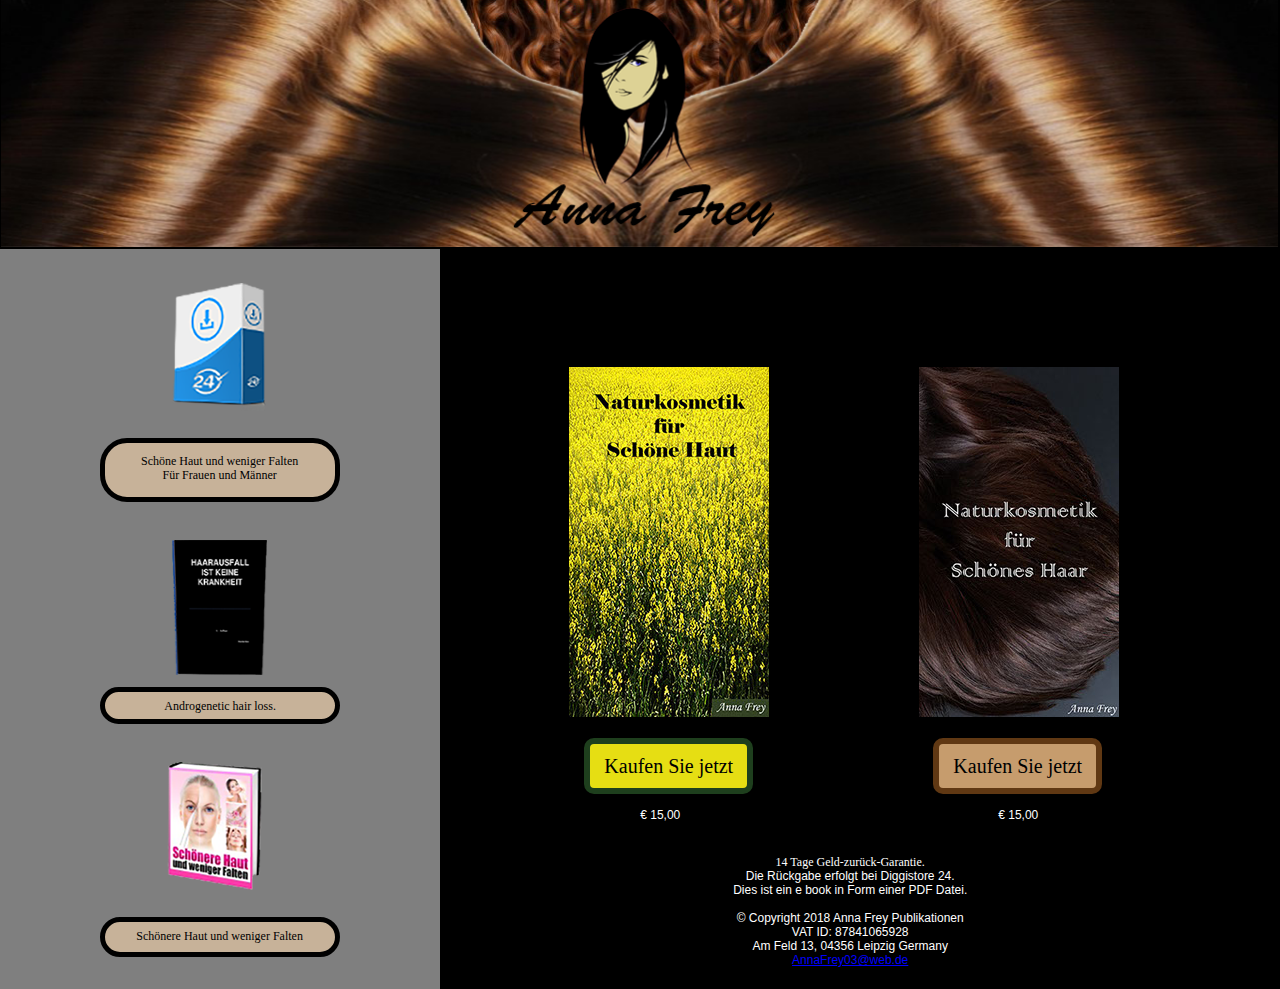
==== commit 89fc34b2: "1" ====
--- a/index.html
+++ b/index.html
@@ -20,10 +20,10 @@
   <title>Anna Frey Publikationen</title>
   <!-- CSS -->
   <link rel="stylesheet" type="text/css" href="css/site_global.css?crc=444006867"/>
-  <link rel="stylesheet" type="text/css" href="css/index.css?crc=4001983329" id="pagesheet"/>
+  <link rel="stylesheet" type="text/css" href="css/index.css?crc=403091220" id="pagesheet"/>
   <!-- IE-only CSS -->
   <!--[if lt IE 9]>
-  <link rel="stylesheet" type="text/css" href="css/nomq_index.css?crc=4152831330" id="nomq_pagesheet"/>
+  <link rel="stylesheet" type="text/css" href="css/nomq_index.css?crc=3815455615" id="nomq_pagesheet"/>
   <![endif]-->
   <!-- JS includes -->
   <!--[if lt IE 9]>
@@ -66,12 +66,12 @@
        <div class="clearfix colelem" id="pmenuu8189"><!-- group -->
         <nav class="MenuBar clearfix grpelem" id="menuu8189" data-sizePolicy="fixed" data-pintopage="page_fixedCenter" data-leftAdjustmentDoneBy="pmenuu8189"><!-- horizontal box -->
          <div class="MenuItemContainer clearfix grpelem" id="u8190"><!-- vertical box -->
-          <a class="nonblock nontext MenuItem MenuItemWithSubMenu rounded-corners clearfix colelem" id="u8193" href="haut-book-1-sale-gumroad.html"><!-- horizontal box --><div class="MenuItemLabel NoWrap clearfix grpelem" id="u8196-4" data-sizePolicy="fixed" data-pintopage="page_fixedLeft"><!-- content --><h1 class="shared_content" data-content-guid="u8196-4_0_content">Kaufen Sie jetzt</h1></div></a>
+          <a class="nonblock nontext MenuItem MenuItemWithSubMenu rounded-corners clearfix colelem" id="u8193" href="https://gum.co/fdiyV"><!-- horizontal box --><div class="MenuItemLabel NoWrap clearfix grpelem" id="u8196-4" data-sizePolicy="fixed" data-pintopage="page_fixedLeft"><!-- content --><h1 class="shared_content" data-content-guid="u8196-4_0_content">Kaufen Sie jetzt</h1></div></a>
          </div>
         </nav>
         <nav class="MenuBar clearfix grpelem" id="menuu8441" data-sizePolicy="fixed" data-pintopage="page_fixedCenter" data-leftAdjustmentDoneBy="pmenuu8189"><!-- horizontal box -->
          <div class="MenuItemContainer clearfix grpelem" id="u8442"><!-- vertical box -->
-          <a class="nonblock nontext MenuItem MenuItemWithSubMenu rounded-corners clearfix colelem" id="u8445" href="haar-book-2-sale--gumroad.html"><!-- horizontal box --><div class="MenuItemLabel NoWrap clearfix grpelem" id="u8448-4" data-sizePolicy="fixed" data-pintopage="page_fixedLeft"><!-- content --><h1 class="shared_content" data-content-guid="u8448-4_0_content">Kaufen Sie jetzt</h1></div></a>
+          <a class="nonblock nontext MenuItem MenuItemWithSubMenu rounded-corners clearfix colelem" id="u8445" href="https://gum.co/dziFk"><!-- horizontal box --><div class="MenuItemLabel NoWrap clearfix grpelem" id="u8448-4" data-sizePolicy="fixed" data-pintopage="page_fixedLeft"><!-- content --><h1 class="shared_content" data-content-guid="u8448-4_0_content">Kaufen Sie jetzt</h1></div></a>
          </div>
         </nav>
        </div>
@@ -91,7 +91,7 @@
         <p>© Copyright 2018 Anna Frey Publikationen</p>
         <p>VAT ID: 87841065928</p>
         <p>Am Feld 13, 04356 Leipzig Germany</p>
-        <p><a class="nonblock" href="mailto:AnnaFreyPublikationen@protonmail.com">AnnaFreyPublikationen@protonmail.com</a></p>
+        <p><a class="nonblock" href="mailto:annafrey03@web.de">AnnaFrey03@web.de</a></p>
        </div>
       </div>
      </div>
@@ -121,12 +121,12 @@
       <div class="clearfix colelem temp_no_id" data-orig-id="pmenuu8189"><!-- group -->
        <nav class="MenuBar clearfix grpelem temp_no_id" data-sizePolicy="fixed" data-pintopage="page_fixedCenter" data-leftAdjustmentDoneBy="pmenuu8189" data-orig-id="menuu8189"><!-- horizontal box -->
         <div class="MenuItemContainer clearfix grpelem temp_no_id" data-orig-id="u8190"><!-- vertical box -->
-         <a class="nonblock nontext MenuItem MenuItemWithSubMenu rounded-corners clearfix colelem temp_no_id" href="haut-book-1-sale-gumroad.html" data-orig-id="u8193"><!-- horizontal box --><div class="MenuItemLabel NoWrap clearfix grpelem temp_no_id" data-sizePolicy="fixed" data-pintopage="page_fixedLeft" data-orig-id="u8196-4"><!-- content --><span class="placeholder" data-placeholder-for="u8196-4_0_content"><!-- placeholder node --></span></div></a>
+         <a class="nonblock nontext MenuItem MenuItemWithSubMenu rounded-corners clearfix colelem temp_no_id" href="https://gum.co/fdiyV" data-orig-id="u8193"><!-- horizontal box --><div class="MenuItemLabel NoWrap clearfix grpelem temp_no_id" data-sizePolicy="fixed" data-pintopage="page_fixedLeft" data-orig-id="u8196-4"><!-- content --><span class="placeholder" data-placeholder-for="u8196-4_0_content"><!-- placeholder node --></span></div></a>
         </div>
        </nav>
        <nav class="MenuBar clearfix grpelem temp_no_id" data-sizePolicy="fixed" data-pintopage="page_fixedCenter" data-leftAdjustmentDoneBy="pmenuu8189" data-orig-id="menuu8441"><!-- horizontal box -->
         <div class="MenuItemContainer clearfix grpelem temp_no_id" data-orig-id="u8442"><!-- vertical box -->
-         <a class="nonblock nontext MenuItem MenuItemWithSubMenu rounded-corners clearfix colelem temp_no_id" href="haar-book-2-sale--gumroad.html" data-orig-id="u8445"><!-- horizontal box --><div class="MenuItemLabel NoWrap clearfix grpelem temp_no_id" data-sizePolicy="fixed" data-pintopage="page_fixedLeft" data-orig-id="u8448-4"><!-- content --><span class="placeholder" data-placeholder-for="u8448-4_0_content"><!-- placeholder node --></span></div></a>
+         <a class="nonblock nontext MenuItem MenuItemWithSubMenu rounded-corners clearfix colelem temp_no_id" href="https://gum.co/dziFk" data-orig-id="u8445"><!-- horizontal box --><div class="MenuItemLabel NoWrap clearfix grpelem temp_no_id" data-sizePolicy="fixed" data-pintopage="page_fixedLeft" data-orig-id="u8448-4"><!-- content --><span class="placeholder" data-placeholder-for="u8448-4_0_content"><!-- placeholder node --></span></div></a>
         </div>
        </nav>
       </div>
--- a/css/index.css
+++ b/css/index.css
@@ -1 +1 @@
-.version.index{color:#0000EE;background-color:#896B61;}#page{border-width:0px;z-index:1;margin-right:auto;background-image:none;border-color:#000000;background-color:#000000;width:100%;margin-left:auto;}#u2198{position:relative;background-color:transparent;}#pu1323{z-index:2;}#u1323{z-index:2;margin-right:-10000px;position:relative;background-color:#7F7F7F;margin-left:50%;}#u2544{margin-left:50%;position:relative;background-color:transparent;z-index:18;}#u1354{border-style:solid;position:relative;border-color:#000000;background-color:#C7B299;margin-left:50%;border-radius:27px;border-width:5px;z-index:17;}#u1375{z-index:11;position:relative;background-color:transparent;margin-left:50%;}#u1397{border-style:solid;position:relative;border-color:#000000;background-color:#C7B299;margin-left:50%;border-radius:27px;border-width:5px;z-index:10;}#u2585{z-index:4;position:relative;background-color:transparent;margin-left:50%;}#u1440{border-style:solid;position:relative;border-color:#000000;background-color:#C7B299;margin-left:50%;border-radius:27px;border-width:5px;z-index:3;}#pu1633{z-index:42;}#u1633{margin-left:50%;position:relative;background-color:transparent;z-index:42;}.MenuItem{cursor:pointer;}#u8567-4{z-index:44;font-size:12px;position:relative;color:#FFFFFF;min-height:15px;background-color:transparent;text-align:center;line-height:14px;width:105px;margin-left:50%;}#u1671{z-index:33;position:relative;background-color:transparent;margin-left:50%;}#u8576-4{z-index:48;font-size:12px;position:relative;color:#FFFFFF;min-height:15px;background-color:transparent;text-align:center;line-height:14px;width:105px;margin-left:50%;}.html{background-color:#000000;}body{position:relative;}@media (min-width: 1025px), print{#muse_css_mq{background-color:#FFFFFF;}#bp_infinity.active{display:block;}#page{min-height:975px;max-width:1280px;}#page_position_content{margin-top:-2px;width:100%;}#u2198{z-index:70;width:99.77%;margin-left:0.12%;left:-1px;}#u2198_img{width:100%;}#pu1323{margin-top:2px;width:98.52%;margin-left:0.75%;}#u1323{width:440px;padding-top:34px;padding-bottom:32px;left:-640.5px;}#u2544{width:95px;left:-48px;}#u1354{width:230px;padding-bottom:14px;margin-top:20px;left:-120px;}#u1736-6{z-index:20;width:210px;min-height:29px;background-color:transparent;font-size:12px;text-align:center;line-height:14px;font-family:Georgia, Palatino, Palatino Linotype, Times, Times New Roman, serif;position:relative;margin-right:-10000px;margin-top:11px;margin-left:50%;left:-105px;}#u1375{width:95px;margin-top:38px;left:-48px;}#u1397{width:230px;padding-bottom:5px;margin-top:12px;left:-120px;}#u1735-4{z-index:13;width:211px;min-height:15px;background-color:transparent;font-size:12px;text-align:center;line-height:14px;font-family:Georgia, Palatino, Palatino Linotype, Times, Times New Roman, serif;position:relative;margin-right:-10000px;margin-top:7px;margin-left:50%;left:-105px;}#u2585{width:95px;margin-top:38px;left:-53px;}#u2544_img,#u2585_img{padding-bottom:7px;}#u1440{width:230px;padding-bottom:8px;margin-top:20px;left:-120px;}#u1734-4{z-index:6;width:210px;min-height:15px;background-color:transparent;font-size:12px;text-align:center;line-height:14px;font-family:Georgia, Palatino, Palatino Linotype, Times, Times New Roman, serif;position:relative;margin-right:-10000px;margin-top:7px;margin-left:50%;left:-105px;}#ppu1633{z-index:0;margin-right:-10000px;margin-top:118px;width:65.11%;margin-left:17.45%;}#pu1633{width:66.87%;margin-left:16.57%;}#u1633{width:200px;margin-right:-10000px;left:-71.50000000000009px;}#u1671{width:200px;margin-right:-10000px;left:278.4999999999999px;}#pmenuu8189{z-index:35;margin-top:21px;width:63.1%;margin-left:18.46%;}#menuu8189{z-index:35;width:169px;height:56px;border-width:0px;border-color:transparent;background-color:transparent;position:relative;margin-right:-10000px;margin-left:50%;left:-56.000000000000085px;}#u8193{width:157px;border-style:solid;border-width:6px;border-color:#1E3F1D;background-color:#E6DE13;border-radius:10px;padding-bottom:20px;position:relative;}#u8193:hover{border-color:#FFFF00;width:157px;min-height:0px;margin:0px;}#u8193:active{border-color:#FFFF00;width:157px;min-height:0px;margin:0px;}#u8196-4{width:145px;min-height:24px;border-width:0px;border-color:transparent;background-color:transparent;color:#000000;font-size:20px;text-align:center;line-height:24px;font-family:Georgia, Palatino, Palatino Linotype, Times, Times New Roman, serif;position:relative;margin-right:-10000px;top:10px;left:6px;}#u8193:hover #u8196-4{padding-top:0px;padding-bottom:0px;min-height:24px;width:145px;margin:0px -10000px 0px 0px;}#u8193:active #u8196-4{padding-top:0px;padding-bottom:0px;min-height:24px;width:145px;margin:0px -10000px 0px 0px;}#menuu8441{z-index:26;width:169px;height:56px;border-width:0px;border-color:transparent;background-color:transparent;position:relative;margin-right:-10000px;margin-left:50%;left:293px;}#u8190,#u8442{width:169px;min-height:56px;background-color:transparent;position:relative;margin-right:-10000px;}#u8445{width:157px;border-style:solid;border-width:6px;border-color:#603813;background-color:#C69C6D;border-radius:10px;padding-bottom:20px;position:relative;}#u8445:hover{border-color:#998675;width:157px;min-height:0px;margin:0px;}#u8445:active{border-color:#C7B299;width:157px;min-height:0px;margin:0px;}#u8448-4{width:145px;min-height:24px;border-width:0px;border-color:transparent;background-color:transparent;color:#000000;font-size:20px;text-align:center;line-height:24px;font-family:Georgia, Palatino, Palatino Linotype, Times, Times New Roman, serif;position:relative;margin-right:-10000px;top:10px;left:6px;}#u8193.MuseMenuActive #u8196-4,#u8445:hover #u8448-4{padding-top:0px;padding-bottom:0px;min-height:24px;width:145px;margin:0px -10000px 0px 0px;}#u8445:active #u8448-4{padding-top:0px;padding-bottom:0px;min-height:24px;width:145px;margin:0px -10000px 0px 0px;}#u8445.MuseMenuActive #u8448-4{padding-top:0px;padding-bottom:0px;min-height:24px;width:145px;margin:0px -10000px 0px 0px;}#u8193.MuseMenuActive #u8196-4 p,#u8193.MuseMenuActive #u8196-4 h1,#u8445.MuseMenuActive #u8448-4 p,#u8445.MuseMenuActive #u8448-4 h1{font-family:Helvetica, Helvetica Neue, Arial, sans-serif;}#pu8576-4{z-index:48;margin-top:14px;width:56.4%;margin-left:21.81%;}#u8576-4{margin-right:-10000px;left:-32.50000000000006px;}#u8567-4{margin-right:-10000px;left:325.5px;}#u2369-18{z-index:52;width:821px;min-height:113px;background-color:transparent;color:#FFFFFF;font-size:12px;text-align:center;line-height:14px;margin-top:32px;position:relative;margin-left:50%;left:-200.5000000000001px;}#u2369{font-family:Georgia, Palatino, Palatino Linotype, Times, Times New Roman, serif;}.css_verticalspacer .verticalspacer{height:calc(100vh - 990px);}}@media (min-width: 901px) and (max-width: 1024px){#muse_css_mq{background-color:#000400;}#bp_1024.active{display:block;}#page{min-height:807px;max-width:1024px;}#u2198{z-index:70;width:1021px;margin-left:50%;left:-512px;}#pu1323{width:98.05%;margin-left:0.98%;}#u1323{width:352px;padding-top:40px;padding-bottom:99.02811860005374px;left:-512px;}#u2544{width:76px;left:-37px;}#u1354{width:220px;padding-bottom:7px;margin-top:11px;left:-114px;}#u1736-6{z-index:20;width:218px;min-height:29px;background-color:transparent;font-size:12px;text-align:center;line-height:14px;font-family:Georgia, Palatino, Palatino Linotype, Times, Times New Roman, serif;position:relative;margin-right:-10000px;margin-top:6px;margin-left:50%;left:-108px;}#u1375{width:76px;margin-top:27px;left:-38px;}#u1397{width:220px;padding-bottom:9px;margin-top:11px;left:-114px;}#u1735-4{z-index:13;width:220px;min-height:15px;background-color:transparent;font-size:12px;text-align:center;line-height:14px;font-family:Georgia, Palatino, Palatino Linotype, Times, Times New Roman, serif;position:relative;margin-right:-10000px;margin-top:9px;margin-left:50%;left:-110px;}#u2585{width:76px;margin-top:28px;left:-38px;}#u2544_img,#u2585_img{padding-bottom:6px;}#u1440{width:220px;padding-bottom:9px;margin-top:12px;left:-114px;}#u1734-4{z-index:6;width:224px;min-height:15px;background-color:transparent;font-size:12px;text-align:center;line-height:14px;font-family:Georgia, Palatino, Palatino Linotype, Times, Times New Roman, serif;position:relative;margin-right:-10000px;margin-top:9px;margin-left:50%;left:-112px;}#ppu1633{z-index:0;padding-bottom:0px;margin-right:-10000px;margin-top:75px;width:64.45%;margin-left:17.78%;}#pu1633{width:74.04%;margin-left:12.99%;}#u1633{width:200px;margin-right:-10000px;left:-51.5px;}#u1671{width:200px;margin-right:-10000px;left:228.5px;}#pmenuu8189{z-index:35;margin-top:16px;width:69.4%;margin-left:15.31%;}#menuu8189{z-index:35;width:169px;height:56px;border-width:0px;border-color:transparent;background-color:transparent;position:relative;margin-right:-10000px;margin-left:50%;left:-36.5px;}#u8193{width:157px;border-style:solid;border-width:6px;border-color:#1E3F1D;background-color:#E6DE13;border-radius:10px;padding-bottom:20px;position:relative;}#u8193:hover{border-color:#FFFF00;width:157px;min-height:0px;margin:0px;}#u8193:active{border-color:#FFFF00;width:157px;min-height:0px;margin:0px;}#u8196-4{width:145px;min-height:24px;border-width:0px;border-color:transparent;background-color:transparent;color:#000000;font-size:20px;text-align:center;line-height:24px;font-family:Georgia, Palatino, Palatino Linotype, Times, Times New Roman, serif;position:relative;margin-right:-10000px;top:10px;left:6px;}#u8193:hover #u8196-4{padding-top:0px;padding-bottom:0px;min-height:24px;width:145px;margin:0px -10000px 0px 0px;}#u8193:active #u8196-4{padding-top:0px;padding-bottom:0px;min-height:24px;width:145px;margin:0px -10000px 0px 0px;}#menuu8441{z-index:26;width:169px;height:56px;border-width:0px;border-color:transparent;background-color:transparent;position:relative;margin-right:-10000px;margin-left:50%;left:243.5px;}#u8190,#u8442{width:169px;min-height:56px;background-color:transparent;position:relative;margin-right:-10000px;}#u8445{width:157px;border-style:solid;border-width:6px;border-color:#603813;background-color:#C69C6D;border-radius:10px;padding-bottom:20px;position:relative;}#u8445:hover{border-color:#998675;width:157px;min-height:0px;margin:0px;}#u8445:active{border-color:#C7B299;width:157px;min-height:0px;margin:0px;}#u8448-4{width:145px;min-height:24px;border-width:0px;border-color:transparent;background-color:transparent;color:#000000;font-size:20px;text-align:center;line-height:24px;font-family:Georgia, Palatino, Palatino Linotype, Times, Times New Roman, serif;position:relative;margin-right:-10000px;top:10px;left:6px;}#u8193.MuseMenuActive #u8196-4,#u8445:hover #u8448-4{padding-top:0px;padding-bottom:0px;min-height:24px;width:145px;margin:0px -10000px 0px 0px;}#u8445:active #u8448-4{padding-top:0px;padding-bottom:0px;min-height:24px;width:145px;margin:0px -10000px 0px 0px;}#u8445.MuseMenuActive #u8448-4{padding-top:0px;padding-bottom:0px;min-height:24px;width:145px;margin:0px -10000px 0px 0px;}#u8193.MuseMenuActive #u8196-4 p,#u8193.MuseMenuActive #u8196-4 h1,#u8445.MuseMenuActive #u8448-4 p,#u8445.MuseMenuActive #u8448-4 h1{font-family:Helvetica, Helvetica Neue, Arial, sans-serif;}#pu8576-4{z-index:48;margin-top:12px;width:59.36%;margin-left:20.33%;}#u8576-4{margin-right:-10000px;left:-3px;}#u8567-4{margin-right:-10000px;left:276px;}#u2369-18{z-index:52;width:647px;min-height:113px;background-color:transparent;color:#FFFFFF;font-size:12px;text-align:center;line-height:14px;margin-top:33px;position:relative;margin-left:50%;left:-155.5px;}#u2369{font-family:Georgia, Palatino, Palatino Linotype, Times, Times New Roman, serif;}.css_verticalspacer .verticalspacer{height:calc(100vh - 890px);}body{overflow-x:hidden;}}@media (min-width: 769px) and (max-width: 900px){#muse_css_mq{background-color:#000384;}#bp_900.active{display:block;}#page{min-height:701px;max-width:900px;}#page_position_content{width:100%;}#u2198{z-index:70;width:898px;margin-left:50%;left:-450px;}#pu1323{width:97.78%;margin-left:1.12%;}#u1323{width:309px;padding-top:14px;padding-bottom:37px;left:-450.0000000000001px;}#u2544{width:67px;left:-29px;}#u1354{width:269px;padding-bottom:6px;margin-top:9px;left:-140px;}#u1736-6{z-index:20;width:269px;min-height:29px;background-color:transparent;font-size:12px;text-align:center;line-height:14px;font-family:Georgia, Palatino, Palatino Linotype, Times, Times New Roman, serif;position:relative;margin-right:-10000px;margin-top:5px;margin-left:50%;left:-135px;}#u1375{width:67px;margin-top:27px;left:-32px;}#u1397{width:273px;padding-bottom:5px;margin-top:10px;left:-140px;}#u1735-4{z-index:13;width:191px;min-height:15px;background-color:transparent;font-size:12px;text-align:center;line-height:14px;font-family:Georgia, Palatino, Palatino Linotype, Times, Times New Roman, serif;position:relative;margin-right:-10000px;margin-top:4px;margin-left:50%;left:-96px;}#u2585{width:67px;margin-top:26px;left:-32px;}#u2544_img,#u2585_img{padding-bottom:5px;}#u1440{width:273px;padding-bottom:7px;margin-top:10px;left:-140px;}#u1734-4{z-index:6;width:239px;min-height:15px;background-color:transparent;font-size:12px;text-align:center;line-height:14px;font-family:Georgia, Palatino, Palatino Linotype, Times, Times New Roman, serif;position:relative;margin-right:-10000px;margin-top:6px;margin-left:50%;left:-122px;}#ppu1633{z-index:0;padding-bottom:0px;margin-right:-10000px;margin-top:39px;width:64.44%;margin-left:17.79%;}#pu1633{width:64.56%;margin-left:17.73%;}#u1633{width:134px;margin-right:-10000px;left:-29.00000000000017px;}#u1671{width:134px;margin-right:-10000px;margin-top:1px;left:202.9999999999998px;}#pmenuu8063{z-index:35;margin-top:11px;width:60.15%;margin-left:19.93%;}#menuu8063{z-index:35;width:110px;height:46px;border-width:0px;border-color:transparent;background-color:transparent;position:relative;margin-right:-10000px;margin-left:50%;left:-17.50000000000017px;}#u8065{width:98px;border-style:solid;border-width:6px;border-color:#1E3F1D;background-color:#E6DE13;border-radius:10px;padding-bottom:20px;position:relative;}#u8065:hover{border-color:#FFFF00;background-color:#E6DE13;width:98px;min-height:0px;margin:0px;}#u8065:active{border-color:#FFFF00;background-color:#E6DE13;width:98px;min-height:0px;margin:0px;}#u8068-4{width:86px;min-height:14px;border-width:0px;border-color:transparent;background-color:transparent;color:#000000;font-size:12px;text-align:center;line-height:14px;font-family:Georgia, Palatino, Palatino Linotype, Times, Times New Roman, serif;position:relative;margin-right:-10000px;top:10px;left:6px;}#u8065:hover #u8068-4{padding-top:0px;padding-bottom:0px;min-height:14px;width:86px;margin:0px -10000px 0px 0px;}#u8065:active #u8068-4{padding-top:0px;padding-bottom:0px;min-height:14px;width:86px;margin:0px -10000px 0px 0px;}#menuu8315{z-index:26;width:110px;height:46px;border-width:0px;border-color:transparent;background-color:transparent;position:relative;margin-right:-10000px;margin-left:50%;left:214.4999999999998px;}#u8064,#u8316{width:110px;min-height:46px;background-color:transparent;position:relative;margin-right:-10000px;}#u8317{width:98px;border-style:solid;border-width:6px;border-color:#603813;background-color:#C69C6D;border-radius:10px;padding-bottom:20px;position:relative;}#u8317:hover{border-style:solid;border-width:3px;border-color:#998675;width:104px;min-height:6px;margin:0px;}#u8317:active{border-style:solid;border-width:3px;border-color:#C7B299;width:104px;min-height:6px;margin:0px;}#u8319-4{width:86px;min-height:14px;border-width:0px;border-color:transparent;background-color:transparent;color:#000000;font-size:12px;text-align:center;line-height:14px;font-family:Georgia, Palatino, Palatino Linotype, Times, Times New Roman, serif;position:relative;margin-right:-10000px;top:10px;left:6px;}#u8065.MuseMenuActive #u8068-4,#u8317:hover #u8319-4{padding-top:0px;padding-bottom:0px;min-height:14px;width:86px;margin:0px -10000px 0px 0px;}#u8317:active #u8319-4{padding-top:0px;padding-bottom:0px;min-height:14px;width:86px;margin:0px -10000px 0px 0px;}#u8317.MuseMenuActive #u8319-4{padding-top:0px;padding-bottom:0px;min-height:14px;width:86px;margin:0px -10000px 0px 0px;}#u8065.MuseMenuActive #u8068-4 p,#u8065.MuseMenuActive #u8068-4 h1,#u8317.MuseMenuActive #u8319-4 p,#u8317.MuseMenuActive #u8319-4 h1{font-family:Helvetica, Helvetica Neue, Arial, sans-serif;}#pu8576-4{z-index:48;margin-top:13px;width:59.62%;margin-left:20.2%;}#u8576-4{margin-right:-10000px;left:-16.00000000000017px;}#u8567-4{margin-right:-10000px;left:216.9999999999998px;}#u2369-18{z-index:52;width:567px;min-height:113px;background-color:transparent;color:#FFFFFF;font-size:12px;text-align:center;line-height:14px;margin-top:48px;position:relative;margin-left:50%;left:-137.50000000000017px;}#u2369{font-family:Georgia, Palatino, Palatino Linotype, Times, Times New Roman, serif;}.css_verticalspacer .verticalspacer{height:calc(100vh - 715px);}body{overflow-x:hidden;}}@media (min-width: 601px) and (max-width: 768px){#muse_css_mq{background-color:#000300;}#bp_768.active{display:block;}#page{min-height:640px;max-width:768px;}#page_position_content{width:100%;}#u2198{z-index:70;width:766px;margin-left:50%;left:-384px;}#pu1323{width:97.4%;margin-left:1.31%;}#u1323{width:264px;padding-top:21px;padding-bottom:33.45623720010815px;left:-383.99999999999994px;}#u2544{width:57px;left:-29px;}#u1354{width:229px;padding-bottom:7px;margin-top:10px;left:-117px;}#u1736-6{z-index:20;width:213px;min-height:29px;background-color:transparent;font-size:12px;text-align:center;line-height:14px;font-family:Georgia, Palatino, Palatino Linotype, Times, Times New Roman, serif;position:relative;margin-right:-10000px;margin-top:6px;margin-left:50%;left:-107px;}#u1375{width:57px;margin-top:25px;left:-28px;}#u1397{width:222px;padding-bottom:5px;margin-top:10px;left:-116px;}#u1735-4{z-index:13;width:218px;min-height:15px;background-color:transparent;font-size:12px;text-align:center;line-height:14px;font-family:Georgia, Palatino, Palatino Linotype, Times, Times New Roman, serif;position:relative;margin-right:-10000px;margin-top:5px;margin-left:50%;left:-109px;}#u2585{width:57px;margin-top:21px;left:-29px;}#u2544_img,#u2585_img{padding-bottom:4px;}#u1440{width:229px;padding-bottom:8px;margin-top:14px;left:-117px;}#u1734-4{z-index:6;width:226px;min-height:15px;background-color:transparent;font-size:12px;text-align:center;line-height:14px;font-family:Georgia, Palatino, Palatino Linotype, Times, Times New Roman, serif;position:relative;margin-right:-10000px;margin-top:7px;margin-left:50%;left:-114px;}#ppu1633{z-index:0;padding-bottom:0px;margin-right:-10000px;margin-top:16px;width:64.04%;margin-left:17.99%;}#pu1633{width:70.57%;margin-left:14.72%;}#u1633{width:134px;margin-right:-10000px;left:-35.99999999999997px;}#u1671{width:134px;margin-right:-10000px;left:168.00000000000003px;}#pmenuu8063{z-index:35;margin-top:16px;width:65.56%;margin-left:17.23%;}#menuu8063{z-index:35;width:110px;height:46px;border-width:0px;border-color:transparent;background-color:transparent;position:relative;margin-right:-10000px;margin-left:50%;left:-23.99999999999997px;}#u8065{width:98px;border-style:solid;border-width:6px;border-color:#1E3F1D;background-color:#E6DE13;border-radius:10px;padding-bottom:20px;position:relative;}#u8065:hover{border-color:#FFFF00;background-color:#E6DE13;width:98px;min-height:0px;margin:0px;}#u8065:active{border-color:#FFFF00;background-color:#E6DE13;width:98px;min-height:0px;margin:0px;}#u8068-4{width:86px;min-height:14px;border-width:0px;border-color:transparent;background-color:transparent;color:#000000;font-size:12px;text-align:center;line-height:14px;font-family:Georgia, Palatino, Palatino Linotype, Times, Times New Roman, serif;position:relative;margin-right:-10000px;top:10px;left:6px;}#u8065:hover #u8068-4{padding-top:0px;padding-bottom:0px;min-height:14px;width:86px;margin:0px -10000px 0px 0px;}#u8065:active #u8068-4{padding-top:0px;padding-bottom:0px;min-height:14px;width:86px;margin:0px -10000px 0px 0px;}#menuu8315{z-index:26;width:110px;height:46px;border-width:0px;border-color:transparent;background-color:transparent;position:relative;margin-right:-10000px;margin-left:50%;left:180.00000000000003px;}#u8064,#u8316{width:110px;min-height:46px;background-color:transparent;position:relative;margin-right:-10000px;}#u8317{width:98px;border-style:solid;border-width:6px;border-color:#603813;background-color:#C69C6D;border-radius:10px;padding-bottom:20px;position:relative;}#u8317:hover{border-style:solid;border-width:3px;border-color:#998675;width:104px;min-height:6px;margin:0px;}#u8317:active{border-style:solid;border-width:3px;border-color:#C7B299;width:104px;min-height:6px;margin:0px;}#u8319-4{width:86px;min-height:14px;border-width:0px;border-color:transparent;background-color:transparent;color:#000000;font-size:12px;text-align:center;line-height:14px;font-family:Georgia, Palatino, Palatino Linotype, Times, Times New Roman, serif;position:relative;margin-right:-10000px;top:10px;left:6px;}#u8065.MuseMenuActive #u8068-4,#u8317:hover #u8319-4{padding-top:0px;padding-bottom:0px;min-height:14px;width:86px;margin:0px -10000px 0px 0px;}#u8317:active #u8319-4{padding-top:0px;padding-bottom:0px;min-height:14px;width:86px;margin:0px -10000px 0px 0px;}#u8317.MuseMenuActive #u8319-4{padding-top:0px;padding-bottom:0px;min-height:14px;width:86px;margin:0px -10000px 0px 0px;}#u8065.MuseMenuActive #u8068-4 p,#u8065.MuseMenuActive #u8068-4 h1,#u8317.MuseMenuActive #u8319-4 p,#u8317.MuseMenuActive #u8319-4 h1{font-family:Helvetica, Helvetica Neue, Arial, sans-serif;}#pu8567-4{z-index:44;margin-top:10px;width:64.51%;margin-left:17.75%;}#u8567-4{margin-right:-10000px;left:-22.49999999999997px;}#u8576-4{margin-right:-10000px;left:182.49999999999997px;}#u2369-18{z-index:52;width:479px;min-height:113px;background-color:transparent;color:#FFFFFF;font-size:12px;text-align:center;line-height:14px;margin-top:35px;position:relative;margin-left:50%;left:-115.49999999999999px;}#u2369{font-family:Georgia, Palatino, Palatino Linotype, Times, Times New Roman, serif;}.css_verticalspacer .verticalspacer{height:calc(100vh - 653px);}body{overflow-x:hidden;}}@media (min-width: 481px) and (max-width: 600px){#muse_css_mq{background-color:#000258;}#bp_600.active{display:block;}#page{min-height:571.8499999999999px;padding-bottom:0px;max-width:600px;}#page_position_content{width:100%;}#u2198{z-index:70;width:598px;margin-left:50%;left:-301px;}#pu1323{width:96.67%;margin-left:1.67%;}#u1323{width:206px;padding-top:13px;padding-bottom:66px;left:-299.99999999999994px;}#u2544{width:45px;left:-17px;}#u1354{width:174px;padding-bottom:9px;margin-top:8px;left:-88px;}#u1736-6{z-index:20;width:165px;min-height:43px;background-color:transparent;font-size:12px;text-align:center;line-height:14px;font-family:Georgia, Palatino, Palatino Linotype, Times, Times New Roman, serif;position:relative;margin-right:-10000px;margin-top:11px;margin-left:50%;left:-84px;}#u1375{width:45px;margin-top:21px;left:-19px;}#u1397{width:173px;padding-bottom:7px;margin-top:14px;left:-88px;}#u1735-4{z-index:13;width:165px;min-height:15px;background-color:transparent;font-size:12px;text-align:center;line-height:14px;font-family:Georgia, Palatino, Palatino Linotype, Times, Times New Roman, serif;position:relative;margin-right:-10000px;margin-top:6px;margin-left:50%;left:-83px;}#u2585{width:45px;margin-top:24px;left:-17px;}#u2544_img,#u2585_img{padding-bottom:4px;}#u1440{width:174px;padding-bottom:8px;margin-top:6px;left:-88px;}#u1734-4{z-index:6;width:165px;min-height:29px;background-color:transparent;font-size:12px;text-align:center;line-height:14px;font-family:Georgia, Palatino, Palatino Linotype, Times, Times New Roman, serif;position:relative;margin-right:-10000px;margin-top:7px;margin-left:50%;left:-83px;}#ppu1633{z-index:0;margin-right:-10000px;margin-top:16px;width:63.11%;margin-left:18.45%;}#pu1633{width:82.79%;margin-left:8.61%;}#u1633{width:134px;margin-right:-10000px;left:-47.499999999999915px;}#u1671{width:134px;margin-right:-10000px;left:122.5000000000001px;}#pmenuu8063{z-index:35;margin-top:17px;width:77.05%;margin-left:11.48%;}#menuu8063{z-index:35;width:110px;height:46px;border-width:0px;border-color:transparent;background-color:transparent;position:relative;margin-right:-10000px;margin-left:50%;left:-38.999999999999915px;}#u8065{width:98px;border-style:solid;border-width:6px;border-color:#1E3F1D;background-color:#E6DE13;border-radius:10px;padding-bottom:19px;position:relative;}#u8065:hover{border-color:#FFFF00;background-color:#E6DE13;width:98px;min-height:0px;margin:0px;}#u8065:active{border-color:#FFFF00;background-color:#E6DE13;width:98px;min-height:0px;margin:0px;}#u8068-4{width:86px;min-height:14px;border-width:0px;border-color:transparent;background-color:transparent;color:#000000;font-size:12px;text-align:center;line-height:14px;font-family:Georgia, Palatino, Palatino Linotype, Times, Times New Roman, serif;position:relative;margin-right:-10000px;top:9px;left:6px;}#u8065:hover #u8068-4{padding-top:0px;padding-bottom:0px;min-height:14px;width:86px;margin:0px -10000px 0px 0px;}#u8065:active #u8068-4{padding-top:0px;padding-bottom:0px;min-height:14px;width:86px;margin:0px -10000px 0px 0px;}#menuu8315{z-index:26;width:110px;height:46px;border-width:0px;border-color:transparent;background-color:transparent;position:relative;margin-right:-10000px;margin-left:50%;left:133.00000000000006px;}#u8064,#u8316{width:110px;min-height:45px;background-color:transparent;padding-bottom:1px;position:relative;margin-right:-10000px;}#u8317{width:98px;border-style:solid;border-width:6px;border-color:#603813;background-color:#C69C6D;border-radius:10px;padding-bottom:19px;position:relative;}#u8317:hover{border-style:solid;border-width:3px;border-color:#998675;width:104px;min-height:6px;margin:0px;}#u8317:active{border-style:solid;border-width:3px;border-color:#C7B299;width:104px;min-height:6px;margin:0px;}#u8319-4{width:86px;min-height:14px;border-width:0px;border-color:transparent;background-color:transparent;color:#000000;font-size:12px;text-align:center;line-height:14px;font-family:Georgia, Palatino, Palatino Linotype, Times, Times New Roman, serif;position:relative;margin-right:-10000px;top:9px;left:6px;}#u8065.MuseMenuActive #u8068-4,#u8317:hover #u8319-4{padding-top:0px;padding-bottom:0px;min-height:14px;width:86px;margin:0px -10000px 0px 0px;}#u8317:active #u8319-4{padding-top:0px;padding-bottom:0px;min-height:14px;width:86px;margin:0px -10000px 0px 0px;}#u8317.MuseMenuActive #u8319-4{padding-top:0px;padding-bottom:0px;min-height:14px;width:86px;margin:0px -10000px 0px 0px;}#u8065.MuseMenuActive #u8068-4 p,#u8065.MuseMenuActive #u8068-4 h1,#u8317.MuseMenuActive #u8319-4 p,#u8317.MuseMenuActive #u8319-4 h1{font-family:Helvetica, Helvetica Neue, Arial, sans-serif;}#pu8567-4{z-index:44;margin-top:7px;width:75.69%;margin-left:12.16%;}#u8567-4{margin-right:-10000px;left:-36.499999999999915px;}#u8576-4{margin-right:-10000px;left:136.50000000000006px;}#u2369-18{z-index:52;width:366px;min-height:113px;background-color:transparent;color:#FFFFFF;font-size:12px;text-align:center;line-height:14px;margin-top:40px;position:relative;margin-left:50%;left:-85.99999999999991px;}#u2369{font-family:Georgia, Palatino, Palatino Linotype, Times, Times New Roman, serif;}.css_verticalspacer .verticalspacer{height:calc(100vh - 623px);}body{overflow-x:hidden;}}@media (min-width: 321px) and (max-width: 480px){#muse_css_mq{background-color:#0001e0;}#bp_480.active{display:block;}#page{min-height:855px;max-width:480px;}#page_position_content{width:100%;}#u2198{z-index:70;width:479px;margin-left:50%;left:-241px;}#pu1323{width:96.05%;margin-left:1.98%;}#u1323{width:165px;padding-top:14px;padding-bottom:470.0691206251691px;left:-240.49999999999997px;}#u2544{width:36px;left:-14px;}#u1354{width:133px;padding-bottom:3px;margin-top:9px;left:-68px;}#u1461-6{z-index:20;width:114px;min-height:49px;background-color:transparent;font-size:10px;text-align:center;line-height:12px;font-family:Georgia, Palatino, Palatino Linotype, Times, Times New Roman, serif;position:relative;margin-right:-10000px;margin-top:3px;margin-left:50%;left:-57px;}#u1375{width:36px;margin-top:15px;left:-14px;}#u1397{width:134px;padding-bottom:6px;margin-top:9px;left:-68px;}#u1471-4{z-index:13;width:130px;min-height:13px;background-color:transparent;font-size:10px;text-align:center;line-height:12px;font-family:Georgia, Palatino, Palatino Linotype, Times, Times New Roman, serif;position:relative;margin-right:-10000px;margin-top:5px;margin-left:50%;left:-65px;}#u2585{width:36px;margin-top:16px;left:-13px;}#u2544_img,#u2585_img{padding-bottom:3px;}#u1440{width:134px;padding-bottom:9px;margin-top:6px;left:-69px;}#u1614-4{z-index:6;width:126px;min-height:25px;background-color:transparent;font-size:10px;text-align:center;line-height:12px;font-family:Georgia, Palatino, Palatino Linotype, Times, Times New Roman, serif;position:relative;margin-right:-10000px;margin-top:9px;margin-left:50%;left:-63px;}#pu1633{padding-bottom:0px;margin-right:-10000px;margin-top:17px;width:58.14%;margin-left:20.94%;}#u1633{width:134px;left:30.000000000000036px;}#menuu8063{z-index:35;width:110px;height:46px;border-width:0px;border-color:transparent;background-color:transparent;margin-top:7px;position:relative;margin-left:50%;left:40.000000000000036px;}#u8065{width:98px;border-style:solid;border-width:6px;border-color:#1E3F1D;background-color:#E6DE13;border-radius:10px;padding-bottom:20px;position:relative;}#u8065:hover{border-color:#FFFF00;background-color:#E6DE13;width:98px;min-height:0px;margin:0px;}#u8065:active{border-color:#FFFF00;background-color:#E6DE13;width:98px;min-height:0px;margin:0px;}#u8068-4{width:86px;min-height:14px;border-width:0px;border-color:transparent;background-color:transparent;color:#000000;font-size:12px;text-align:center;line-height:14px;font-family:Georgia, Palatino, Palatino Linotype, Times, Times New Roman, serif;position:relative;margin-right:-10000px;top:10px;left:6px;}#u8065:hover #u8068-4{padding-top:0px;padding-bottom:0px;min-height:14px;width:86px;margin:0px -10000px 0px 0px;}#u8065:active #u8068-4{padding-top:0px;padding-bottom:0px;min-height:14px;width:86px;margin:0px -10000px 0px 0px;}#u8567-4{margin-top:10px;left:44.000000000000036px;}#u1671{width:134px;margin-top:35px;left:28.000000000000036px;}#menuu8315{z-index:26;width:110px;height:46px;border-width:0px;border-color:transparent;background-color:transparent;margin-top:6px;position:relative;margin-left:50%;left:41.000000000000036px;}#u8064,#u8316{width:110px;min-height:46px;background-color:transparent;position:relative;margin-right:-10000px;}#u8317{width:98px;border-style:solid;border-width:6px;border-color:#603813;background-color:#C69C6D;border-radius:10px;padding-bottom:20px;position:relative;}#u8317:hover{border-style:solid;border-width:3px;border-color:#998675;width:104px;min-height:6px;margin:0px;}#u8317:active{border-style:solid;border-width:3px;border-color:#C7B299;width:104px;min-height:6px;margin:0px;}#u8319-4{width:86px;min-height:14px;border-width:0px;border-color:transparent;background-color:transparent;color:#000000;font-size:12px;text-align:center;line-height:14px;font-family:Georgia, Palatino, Palatino Linotype, Times, Times New Roman, serif;position:relative;margin-right:-10000px;top:10px;left:6px;}#u8065.MuseMenuActive #u8068-4,#u8317:hover #u8319-4{padding-top:0px;padding-bottom:0px;min-height:14px;width:86px;margin:0px -10000px 0px 0px;}#u8317:active #u8319-4{padding-top:0px;padding-bottom:0px;min-height:14px;width:86px;margin:0px -10000px 0px 0px;}#u8317.MuseMenuActive #u8319-4{padding-top:0px;padding-bottom:0px;min-height:14px;width:86px;margin:0px -10000px 0px 0px;}#u8065.MuseMenuActive #u8068-4 p,#u8065.MuseMenuActive #u8068-4 h1,#u8317.MuseMenuActive #u8319-4 p,#u8317.MuseMenuActive #u8319-4 h1{font-family:Helvetica, Helvetica Neue, Arial, sans-serif;}#u8576-4{margin-top:9px;left:43.000000000000036px;}#u2369-18{z-index:52;width:268px;min-height:113px;background-color:transparent;color:#FFFFFF;font-size:12px;text-align:center;line-height:14px;margin-top:38px;position:relative;margin-left:50%;left:-46.999999999999964px;}#u1614,#u2369{font-family:Georgia, Palatino, Palatino Linotype, Times, Times New Roman, serif;}.css_verticalspacer .verticalspacer{height:calc(100vh - 937px);}body{overflow-x:hidden;}}@media (max-width: 320px){#muse_css_mq{background-color:#000140;}#bp_320.active{display:block;}#page{min-height:826.5000000000001px;padding-bottom:0px;max-width:320px;}#page_position_content{width:100%;}#u2198{z-index:67;width:319px;margin-left:50%;left:-161px;}#pu1323{margin-top:-1px;width:93.75%;margin-left:3.13%;}#u1323{width:110px;padding-top:9px;padding-bottom:374px;left:-160px;}#u2544{width:40px;left:-15px;}#u1354{width:80px;padding-bottom:10px;margin-top:4px;left:-40px;}#u1461-6{z-index:20;width:70px;min-height:61px;background-color:transparent;font-size:10px;text-align:center;line-height:12px;font-family:Georgia, Palatino, Palatino Linotype, Times, Times New Roman, serif;position:relative;margin-right:-10000px;margin-top:7px;margin-left:50%;left:-35px;}#u1375{width:40px;margin-top:21px;left:-15px;}#u1397{width:79px;padding-bottom:6px;margin-top:8px;left:-39px;}#u1471-4{z-index:13;width:68px;min-height:25px;background-color:transparent;font-size:10px;text-align:center;line-height:12px;font-family:Georgia, Palatino, Palatino Linotype, Times, Times New Roman, serif;position:relative;margin-right:-10000px;margin-top:7px;margin-left:50%;left:-34px;}#u2585{width:40px;margin-top:18px;left:-15px;}#u2544_img,#u2585_img{padding-bottom:3px;}#u1440{width:83px;padding-bottom:1px;margin-top:11px;left:-42px;}#u1614-4{z-index:6;width:70px;min-height:50px;background-color:transparent;font-size:10px;text-align:center;line-height:12px;font-family:Georgia, Palatino, Palatino Linotype, Times, Times New Roman, serif;position:relative;margin-right:-10000px;margin-top:5px;margin-left:50%;left:-33px;}#pu1633{margin-right:-10000px;margin-top:12px;width:63.34%;margin-left:18.34%;}#u1633{width:134px;left:-6.000000000000007px;}#menuu8063{z-index:35;width:110px;height:46px;border-width:0px;border-color:transparent;background-color:transparent;margin-top:10px;position:relative;margin-left:50%;left:6.999999999999993px;}#u8065{width:98px;border-style:solid;border-width:6px;border-color:#1E3F1D;background-color:#E6DE13;border-radius:10px;padding-bottom:20px;position:relative;}#u8065:hover{border-color:#FFFF00;background-color:#E6DE13;width:98px;min-height:0px;margin:0px;}#u8065:active{border-color:#FFFF00;background-color:#E6DE13;width:98px;min-height:0px;margin:0px;}#u8068-4{width:86px;min-height:14px;border-width:0px;border-color:transparent;background-color:transparent;color:#000000;font-size:12px;text-align:center;line-height:14px;font-family:Georgia, Palatino, Palatino Linotype, Times, Times New Roman, serif;position:relative;margin-right:-10000px;top:10px;left:6px;}#u8065:hover #u8068-4{padding-top:0px;padding-bottom:0px;min-height:14px;width:86px;margin:0px -10000px 0px 0px;}#u8065:active #u8068-4{padding-top:0px;padding-bottom:0px;min-height:14px;width:86px;margin:0px -10000px 0px 0px;}#u8567-4{margin-top:8px;left:9.999999999999993px;}#u1671{width:136px;margin-top:40px;left:-7.000000000000007px;}#menuu8315{z-index:26;width:110px;height:46px;border-width:0px;border-color:transparent;background-color:transparent;margin-top:10px;position:relative;margin-left:50%;left:4.999999999999991px;}#u8064,#u8316{width:110px;min-height:46px;background-color:transparent;position:relative;margin-right:-10000px;}#u8317{width:98px;border-style:solid;border-width:6px;border-color:#603813;background-color:#C69C6D;border-radius:10px;padding-bottom:20px;position:relative;}#u8317:hover{border-style:solid;border-width:3px;border-color:#998675;width:104px;min-height:6px;margin:0px;}#u8317:active{border-style:solid;border-width:3px;border-color:#C7B299;width:104px;min-height:6px;margin:0px;}#u8319-4{width:86px;min-height:14px;border-width:0px;border-color:transparent;background-color:transparent;color:#000000;font-size:12px;text-align:center;line-height:14px;font-family:Georgia, Palatino, Palatino Linotype, Times, Times New Roman, serif;position:relative;margin-right:-10000px;top:10px;left:6px;}#u8065.MuseMenuActive #u8068-4,#u8317:hover #u8319-4{padding-top:0px;padding-bottom:0px;min-height:14px;width:86px;margin:0px -10000px 0px 0px;}#u8317:active #u8319-4{padding-top:0px;padding-bottom:0px;min-height:14px;width:86px;margin:0px -10000px 0px 0px;}#u8317.MuseMenuActive #u8319-4{padding-top:0px;padding-bottom:0px;min-height:14px;width:86px;margin:0px -10000px 0px 0px;}#u8065.MuseMenuActive #u8068-4 p,#u8065.MuseMenuActive #u8068-4 h1,#u8317.MuseMenuActive #u8319-4 p,#u8317.MuseMenuActive #u8319-4 h1{font-family:Helvetica, Helvetica Neue, Arial, sans-serif;}#u8576-4{margin-top:7px;left:8.999999999999993px;}#u8042-15{z-index:52;width:190px;min-height:96px;background-color:transparent;color:#FFFFFF;text-align:center;margin-top:23px;position:relative;margin-left:50%;left:-50.00000000000001px;}#u1614,#u8042{font-family:Georgia, Palatino, Palatino Linotype, Times, Times New Roman, serif;}#u8042-2,#u8042-4,#u8042-6,#u8042-8,#u8042-10{font-size:10px;line-height:12px;}#u8042-13{font-size:8px;line-height:10px;}.css_verticalspacer .verticalspacer{height:calc(100vh - 880px);}body{overflow-x:hidden;min-width:320px;}}+.version.index{color:#000018;background-color:#06AF14;}#page{width:100%;border-color:#000000;border-width:0px;z-index:1;background-color:#000000;background-image:none;margin-left:auto;margin-right:auto;}#u2198{position:relative;background-color:transparent;}#pu1323{z-index:2;}#u1323{margin-left:50%;z-index:2;position:relative;background-color:#7F7F7F;margin-right:-10000px;}#u2544{margin-left:50%;z-index:18;position:relative;background-color:transparent;}#u1354{margin-left:50%;background-color:#C7B299;position:relative;border-radius:27px;border-color:#000000;border-width:5px;z-index:17;border-style:solid;}#u1375{margin-left:50%;z-index:11;position:relative;background-color:transparent;}#u1397{margin-left:50%;background-color:#C7B299;position:relative;border-radius:27px;border-color:#000000;border-width:5px;z-index:10;border-style:solid;}#u2585{margin-left:50%;z-index:4;position:relative;background-color:transparent;}#u1440{margin-left:50%;background-color:#C7B299;position:relative;border-radius:27px;border-color:#000000;border-width:5px;z-index:3;border-style:solid;}#pu1633{z-index:42;}#u1633{margin-left:50%;z-index:42;position:relative;background-color:transparent;}.MenuItem{cursor:pointer;}#u8567-4{color:#FFFFFF;margin-left:50%;position:relative;z-index:44;line-height:14px;min-height:15px;width:105px;text-align:center;font-size:12px;background-color:transparent;}#u1671{margin-left:50%;z-index:33;position:relative;background-color:transparent;}#u8576-4{color:#FFFFFF;margin-left:50%;position:relative;z-index:48;line-height:14px;min-height:15px;width:105px;text-align:center;font-size:12px;background-color:transparent;}.html{background-color:#000000;}body{position:relative;}@media (min-width: 1025px), print{#muse_css_mq{background-color:#FFFFFF;}#bp_infinity.active{display:block;}#page{min-height:975px;max-width:1280px;}#page_position_content{margin-top:-2px;width:100%;}#u2198{z-index:70;width:99.77%;margin-left:0.12%;left:-1px;}#u2198_img{width:100%;}#pu1323{margin-top:2px;width:98.52%;margin-left:0.75%;}#u1323{width:440px;padding-top:34px;padding-bottom:32px;left:-640.5px;}#u2544{width:95px;left:-48px;}#u1354{width:230px;padding-bottom:14px;margin-top:20px;left:-120px;}#u1736-6{z-index:20;width:210px;min-height:29px;background-color:transparent;line-height:14px;font-size:12px;text-align:center;font-family:Georgia, Palatino, Palatino Linotype, Times, Times New Roman, serif;position:relative;margin-right:-10000px;margin-top:11px;margin-left:50%;left:-105px;}#u1375{width:95px;margin-top:38px;left:-48px;}#u1397{width:230px;padding-bottom:5px;margin-top:12px;left:-120px;}#u1735-4{z-index:13;width:211px;min-height:15px;background-color:transparent;line-height:14px;font-size:12px;text-align:center;font-family:Georgia, Palatino, Palatino Linotype, Times, Times New Roman, serif;position:relative;margin-right:-10000px;margin-top:7px;margin-left:50%;left:-105px;}#u2585{width:95px;margin-top:38px;left:-53px;}#u2544_img,#u2585_img{padding-bottom:7px;}#u1440{width:230px;padding-bottom:8px;margin-top:20px;left:-120px;}#u1734-4{z-index:6;width:210px;min-height:15px;background-color:transparent;line-height:14px;font-size:12px;text-align:center;font-family:Georgia, Palatino, Palatino Linotype, Times, Times New Roman, serif;position:relative;margin-right:-10000px;margin-top:7px;margin-left:50%;left:-105px;}#ppu1633{z-index:0;margin-right:-10000px;margin-top:118px;width:65.11%;margin-left:17.45%;}#pu1633{width:66.87%;margin-left:16.57%;}#u1633{width:200px;margin-right:-10000px;left:-71.50000000000009px;}#u1671{width:200px;margin-right:-10000px;left:278.4999999999999px;}#pmenuu8189{z-index:35;margin-top:21px;width:63.1%;margin-left:18.46%;}#menuu8189{z-index:35;width:169px;height:56px;border-width:0px;border-color:transparent;background-color:transparent;position:relative;margin-right:-10000px;margin-left:50%;left:-56.000000000000085px;}#u8193{width:157px;border-style:solid;border-width:6px;border-color:#1E3F1D;background-color:#E6DE13;border-radius:10px;padding-bottom:20px;position:relative;}#u8193:hover{border-color:#FFFF00;width:157px;min-height:0px;margin:0px;}#u8193:active{border-color:#FFFF00;width:157px;min-height:0px;margin:0px;}#u8193.MuseMenuActive{border-color:#1E3F1D;width:157px;min-height:0px;margin:0px;}#u8196-4{width:145px;min-height:24px;border-width:0px;border-color:transparent;background-color:transparent;line-height:24px;font-size:20px;text-align:center;color:#000000;font-family:Georgia, Palatino, Palatino Linotype, Times, Times New Roman, serif;position:relative;margin-right:-10000px;top:10px;left:6px;}#u8193:hover #u8196-4{padding-top:0px;padding-bottom:0px;min-height:24px;width:145px;margin:0px -10000px 0px 0px;}#u8193:active #u8196-4{padding-top:0px;padding-bottom:0px;min-height:24px;width:145px;margin:0px -10000px 0px 0px;}#menuu8441{z-index:26;width:169px;height:56px;border-width:0px;border-color:transparent;background-color:transparent;position:relative;margin-right:-10000px;margin-left:50%;left:293px;}#u8190,#u8442{width:169px;min-height:56px;background-color:transparent;position:relative;margin-right:-10000px;}#u8445{width:157px;border-style:solid;border-width:6px;border-color:#603813;background-color:#C69C6D;border-radius:10px;padding-bottom:20px;position:relative;}#u8445:hover{border-color:#998675;width:157px;min-height:0px;margin:0px;}#u8445:active{border-color:#C7B299;width:157px;min-height:0px;margin:0px;}#u8445.MuseMenuActive{border-color:#603813;width:157px;min-height:0px;margin:0px;}#u8448-4{width:145px;min-height:24px;border-width:0px;border-color:transparent;background-color:transparent;line-height:24px;font-size:20px;text-align:center;color:#000000;font-family:Georgia, Palatino, Palatino Linotype, Times, Times New Roman, serif;position:relative;margin-right:-10000px;top:10px;left:6px;}#u8193.MuseMenuActive #u8196-4,#u8445:hover #u8448-4{padding-top:0px;padding-bottom:0px;min-height:24px;width:145px;margin:0px -10000px 0px 0px;}#u8445:active #u8448-4{padding-top:0px;padding-bottom:0px;min-height:24px;width:145px;margin:0px -10000px 0px 0px;}#u8445.MuseMenuActive #u8448-4{padding-top:0px;padding-bottom:0px;min-height:24px;width:145px;margin:0px -10000px 0px 0px;}#u8193.MuseMenuActive #u8196-4 p,#u8193.MuseMenuActive #u8196-4 h1,#u8445.MuseMenuActive #u8448-4 p,#u8445.MuseMenuActive #u8448-4 h1{font-family:Helvetica, Helvetica Neue, Arial, sans-serif;}#pu8576-4{z-index:48;margin-top:14px;width:56.4%;margin-left:21.81%;}#u8576-4{margin-right:-10000px;left:-32.50000000000006px;}#u8567-4{margin-right:-10000px;left:325.5px;}#u2369-18{z-index:52;width:821px;min-height:113px;background-color:transparent;line-height:14px;font-size:12px;text-align:center;color:#FFFFFF;margin-top:32px;position:relative;margin-left:50%;left:-200.5000000000001px;}#u2369{font-family:Georgia, Palatino, Palatino Linotype, Times, Times New Roman, serif;}.css_verticalspacer .verticalspacer{height:calc(100vh - 990px);}}@media (min-width: 901px) and (max-width: 1024px){#muse_css_mq{background-color:#000400;}#bp_1024.active{display:block;}#page{min-height:807px;max-width:1024px;}#u2198{z-index:70;width:1021px;margin-left:50%;left:-512px;}#pu1323{width:98.05%;margin-left:0.98%;}#u1323{width:352px;padding-top:40px;padding-bottom:99.02811860005374px;left:-512px;}#u2544{width:76px;left:-37px;}#u1354{width:220px;padding-bottom:7px;margin-top:11px;left:-114px;}#u1736-6{z-index:20;width:218px;min-height:29px;background-color:transparent;line-height:14px;font-size:12px;text-align:center;font-family:Georgia, Palatino, Palatino Linotype, Times, Times New Roman, serif;position:relative;margin-right:-10000px;margin-top:6px;margin-left:50%;left:-108px;}#u1375{width:76px;margin-top:27px;left:-38px;}#u1397{width:220px;padding-bottom:9px;margin-top:11px;left:-114px;}#u1735-4{z-index:13;width:220px;min-height:15px;background-color:transparent;line-height:14px;font-size:12px;text-align:center;font-family:Georgia, Palatino, Palatino Linotype, Times, Times New Roman, serif;position:relative;margin-right:-10000px;margin-top:9px;margin-left:50%;left:-110px;}#u2585{width:76px;margin-top:28px;left:-38px;}#u2544_img,#u2585_img{padding-bottom:6px;}#u1440{width:220px;padding-bottom:9px;margin-top:12px;left:-114px;}#u1734-4{z-index:6;width:224px;min-height:15px;background-color:transparent;line-height:14px;font-size:12px;text-align:center;font-family:Georgia, Palatino, Palatino Linotype, Times, Times New Roman, serif;position:relative;margin-right:-10000px;margin-top:9px;margin-left:50%;left:-112px;}#ppu1633{z-index:0;padding-bottom:0px;margin-right:-10000px;margin-top:75px;width:64.45%;margin-left:17.78%;}#pu1633{width:74.04%;margin-left:12.99%;}#u1633{width:200px;margin-right:-10000px;left:-51.5px;}#u1671{width:200px;margin-right:-10000px;left:228.5px;}#pmenuu8189{z-index:35;margin-top:16px;width:69.4%;margin-left:15.31%;}#menuu8189{z-index:35;width:169px;height:56px;border-width:0px;border-color:transparent;background-color:transparent;position:relative;margin-right:-10000px;margin-left:50%;left:-36.5px;}#u8193{width:157px;border-style:solid;border-width:6px;border-color:#1E3F1D;background-color:#E6DE13;border-radius:10px;padding-bottom:20px;position:relative;}#u8193:hover{border-color:#FFFF00;width:157px;min-height:0px;margin:0px;}#u8193:active{border-color:#FFFF00;width:157px;min-height:0px;margin:0px;}#u8193.MuseMenuActive{border-color:#1E3F1D;width:157px;min-height:0px;margin:0px;}#u8196-4{width:145px;min-height:24px;border-width:0px;border-color:transparent;background-color:transparent;line-height:24px;font-size:20px;text-align:center;color:#000000;font-family:Georgia, Palatino, Palatino Linotype, Times, Times New Roman, serif;position:relative;margin-right:-10000px;top:10px;left:6px;}#u8193:hover #u8196-4{padding-top:0px;padding-bottom:0px;min-height:24px;width:145px;margin:0px -10000px 0px 0px;}#u8193:active #u8196-4{padding-top:0px;padding-bottom:0px;min-height:24px;width:145px;margin:0px -10000px 0px 0px;}#menuu8441{z-index:26;width:169px;height:56px;border-width:0px;border-color:transparent;background-color:transparent;position:relative;margin-right:-10000px;margin-left:50%;left:243.5px;}#u8190,#u8442{width:169px;min-height:56px;background-color:transparent;position:relative;margin-right:-10000px;}#u8445{width:157px;border-style:solid;border-width:6px;border-color:#603813;background-color:#C69C6D;border-radius:10px;padding-bottom:20px;position:relative;}#u8445:hover{border-color:#998675;width:157px;min-height:0px;margin:0px;}#u8445:active{border-color:#C7B299;width:157px;min-height:0px;margin:0px;}#u8445.MuseMenuActive{border-color:#603813;width:157px;min-height:0px;margin:0px;}#u8448-4{width:145px;min-height:24px;border-width:0px;border-color:transparent;background-color:transparent;line-height:24px;font-size:20px;text-align:center;color:#000000;font-family:Georgia, Palatino, Palatino Linotype, Times, Times New Roman, serif;position:relative;margin-right:-10000px;top:10px;left:6px;}#u8193.MuseMenuActive #u8196-4,#u8445:hover #u8448-4{padding-top:0px;padding-bottom:0px;min-height:24px;width:145px;margin:0px -10000px 0px 0px;}#u8445:active #u8448-4{padding-top:0px;padding-bottom:0px;min-height:24px;width:145px;margin:0px -10000px 0px 0px;}#u8445.MuseMenuActive #u8448-4{padding-top:0px;padding-bottom:0px;min-height:24px;width:145px;margin:0px -10000px 0px 0px;}#u8193.MuseMenuActive #u8196-4 p,#u8193.MuseMenuActive #u8196-4 h1,#u8445.MuseMenuActive #u8448-4 p,#u8445.MuseMenuActive #u8448-4 h1{font-family:Helvetica, Helvetica Neue, Arial, sans-serif;}#pu8576-4{z-index:48;margin-top:12px;width:59.36%;margin-left:20.33%;}#u8576-4{margin-right:-10000px;left:-3px;}#u8567-4{margin-right:-10000px;left:276px;}#u2369-18{z-index:52;width:647px;min-height:113px;background-color:transparent;line-height:14px;font-size:12px;text-align:center;color:#FFFFFF;margin-top:33px;position:relative;margin-left:50%;left:-155.5px;}#u2369{font-family:Georgia, Palatino, Palatino Linotype, Times, Times New Roman, serif;}.css_verticalspacer .verticalspacer{height:calc(100vh - 890px);}body{overflow-x:hidden;}}@media (min-width: 769px) and (max-width: 900px){#muse_css_mq{background-color:#000384;}#bp_900.active{display:block;}#page{min-height:701px;max-width:900px;}#page_position_content{width:100%;}#u2198{z-index:70;width:898px;margin-left:50%;left:-450px;}#pu1323{width:97.78%;margin-left:1.12%;}#u1323{width:309px;padding-top:14px;padding-bottom:37px;left:-450.0000000000001px;}#u2544{width:67px;left:-29px;}#u1354{width:269px;padding-bottom:6px;margin-top:9px;left:-140px;}#u1736-6{z-index:20;width:269px;min-height:29px;background-color:transparent;line-height:14px;font-size:12px;text-align:center;font-family:Georgia, Palatino, Palatino Linotype, Times, Times New Roman, serif;position:relative;margin-right:-10000px;margin-top:5px;margin-left:50%;left:-135px;}#u1375{width:67px;margin-top:27px;left:-32px;}#u1397{width:273px;padding-bottom:5px;margin-top:10px;left:-140px;}#u1735-4{z-index:13;width:191px;min-height:15px;background-color:transparent;line-height:14px;font-size:12px;text-align:center;font-family:Georgia, Palatino, Palatino Linotype, Times, Times New Roman, serif;position:relative;margin-right:-10000px;margin-top:4px;margin-left:50%;left:-96px;}#u2585{width:67px;margin-top:26px;left:-32px;}#u2544_img,#u2585_img{padding-bottom:5px;}#u1440{width:273px;padding-bottom:7px;margin-top:10px;left:-140px;}#u1734-4{z-index:6;width:239px;min-height:15px;background-color:transparent;line-height:14px;font-size:12px;text-align:center;font-family:Georgia, Palatino, Palatino Linotype, Times, Times New Roman, serif;position:relative;margin-right:-10000px;margin-top:6px;margin-left:50%;left:-122px;}#ppu1633{z-index:0;padding-bottom:0px;margin-right:-10000px;margin-top:39px;width:64.44%;margin-left:17.79%;}#pu1633{width:64.56%;margin-left:17.73%;}#u1633{width:134px;margin-right:-10000px;left:-29.00000000000017px;}#u1671{width:134px;margin-right:-10000px;margin-top:1px;left:202.9999999999998px;}#pmenuu8063{z-index:35;margin-top:11px;width:60.15%;margin-left:19.93%;}#menuu8063{z-index:35;width:110px;height:46px;border-width:0px;border-color:transparent;background-color:transparent;position:relative;margin-right:-10000px;margin-left:50%;left:-17.50000000000017px;}#u8065{width:98px;border-style:solid;border-width:6px;border-color:#1E3F1D;background-color:#E6DE13;border-radius:10px;padding-bottom:20px;position:relative;}#u8065:hover{border-color:#FFFF00;background-color:#E6DE13;width:98px;min-height:0px;margin:0px;}#u8065:active{border-color:#FFFF00;background-color:#E6DE13;width:98px;min-height:0px;margin:0px;}#u8068-4{width:86px;min-height:14px;border-width:0px;border-color:transparent;background-color:transparent;line-height:14px;font-size:12px;text-align:center;color:#000000;font-family:Georgia, Palatino, Palatino Linotype, Times, Times New Roman, serif;position:relative;margin-right:-10000px;top:10px;left:6px;}#u8065:hover #u8068-4{padding-top:0px;padding-bottom:0px;min-height:14px;width:86px;margin:0px -10000px 0px 0px;}#u8065:active #u8068-4{padding-top:0px;padding-bottom:0px;min-height:14px;width:86px;margin:0px -10000px 0px 0px;}#menuu8315{z-index:26;width:110px;height:46px;border-width:0px;border-color:transparent;background-color:transparent;position:relative;margin-right:-10000px;margin-left:50%;left:214.4999999999998px;}#u8064,#u8316{width:110px;min-height:46px;background-color:transparent;position:relative;margin-right:-10000px;}#u8317{width:98px;border-style:solid;border-width:6px;border-color:#603813;background-color:#C69C6D;border-radius:10px;padding-bottom:20px;position:relative;}#u8317:hover{border-style:solid;border-width:3px;border-color:#998675;width:104px;min-height:6px;margin:0px;}#u8317:active{border-style:solid;border-width:3px;border-color:#C7B299;width:104px;min-height:6px;margin:0px;}#u8319-4{width:86px;min-height:14px;border-width:0px;border-color:transparent;background-color:transparent;line-height:14px;font-size:12px;text-align:center;color:#000000;font-family:Georgia, Palatino, Palatino Linotype, Times, Times New Roman, serif;position:relative;margin-right:-10000px;top:10px;left:6px;}#u8065.MuseMenuActive #u8068-4,#u8317:hover #u8319-4{padding-top:0px;padding-bottom:0px;min-height:14px;width:86px;margin:0px -10000px 0px 0px;}#u8317:active #u8319-4{padding-top:0px;padding-bottom:0px;min-height:14px;width:86px;margin:0px -10000px 0px 0px;}#u8317.MuseMenuActive #u8319-4{padding-top:0px;padding-bottom:0px;min-height:14px;width:86px;margin:0px -10000px 0px 0px;}#u8065.MuseMenuActive #u8068-4 p,#u8065.MuseMenuActive #u8068-4 h1,#u8317.MuseMenuActive #u8319-4 p,#u8317.MuseMenuActive #u8319-4 h1{font-family:Helvetica, Helvetica Neue, Arial, sans-serif;}#pu8576-4{z-index:48;margin-top:13px;width:59.62%;margin-left:20.2%;}#u8576-4{margin-right:-10000px;left:-16.00000000000017px;}#u8567-4{margin-right:-10000px;left:216.9999999999998px;}#u2369-18{z-index:52;width:567px;min-height:113px;background-color:transparent;line-height:14px;font-size:12px;text-align:center;color:#FFFFFF;margin-top:48px;position:relative;margin-left:50%;left:-137.50000000000017px;}#u2369{font-family:Georgia, Palatino, Palatino Linotype, Times, Times New Roman, serif;}.css_verticalspacer .verticalspacer{height:calc(100vh - 715px);}body{overflow-x:hidden;}}@media (min-width: 601px) and (max-width: 768px){#muse_css_mq{background-color:#000300;}#bp_768.active{display:block;}#page{min-height:640px;max-width:768px;}#page_position_content{width:100%;}#u2198{z-index:70;width:766px;margin-left:50%;left:-384px;}#pu1323{width:97.4%;margin-left:1.31%;}#u1323{width:264px;padding-top:21px;padding-bottom:33.45623720010815px;left:-383.99999999999994px;}#u2544{width:57px;left:-29px;}#u1354{width:229px;padding-bottom:7px;margin-top:10px;left:-117px;}#u1736-6{z-index:20;width:213px;min-height:29px;background-color:transparent;line-height:14px;font-size:12px;text-align:center;font-family:Georgia, Palatino, Palatino Linotype, Times, Times New Roman, serif;position:relative;margin-right:-10000px;margin-top:6px;margin-left:50%;left:-107px;}#u1375{width:57px;margin-top:25px;left:-28px;}#u1397{width:222px;padding-bottom:5px;margin-top:10px;left:-116px;}#u1735-4{z-index:13;width:218px;min-height:15px;background-color:transparent;line-height:14px;font-size:12px;text-align:center;font-family:Georgia, Palatino, Palatino Linotype, Times, Times New Roman, serif;position:relative;margin-right:-10000px;margin-top:5px;margin-left:50%;left:-109px;}#u2585{width:57px;margin-top:21px;left:-29px;}#u2544_img,#u2585_img{padding-bottom:4px;}#u1440{width:229px;padding-bottom:8px;margin-top:14px;left:-117px;}#u1734-4{z-index:6;width:226px;min-height:15px;background-color:transparent;line-height:14px;font-size:12px;text-align:center;font-family:Georgia, Palatino, Palatino Linotype, Times, Times New Roman, serif;position:relative;margin-right:-10000px;margin-top:7px;margin-left:50%;left:-114px;}#ppu1633{z-index:0;padding-bottom:0px;margin-right:-10000px;margin-top:16px;width:64.04%;margin-left:17.99%;}#pu1633{width:70.57%;margin-left:14.72%;}#u1633{width:134px;margin-right:-10000px;left:-35.99999999999997px;}#u1671{width:134px;margin-right:-10000px;left:168.00000000000003px;}#pmenuu8063{z-index:35;margin-top:16px;width:65.56%;margin-left:17.23%;}#menuu8063{z-index:35;width:110px;height:46px;border-width:0px;border-color:transparent;background-color:transparent;position:relative;margin-right:-10000px;margin-left:50%;left:-23.99999999999997px;}#u8065{width:98px;border-style:solid;border-width:6px;border-color:#1E3F1D;background-color:#E6DE13;border-radius:10px;padding-bottom:20px;position:relative;}#u8065:hover{border-color:#FFFF00;background-color:#E6DE13;width:98px;min-height:0px;margin:0px;}#u8065:active{border-color:#FFFF00;background-color:#E6DE13;width:98px;min-height:0px;margin:0px;}#u8068-4{width:86px;min-height:14px;border-width:0px;border-color:transparent;background-color:transparent;line-height:14px;font-size:12px;text-align:center;color:#000000;font-family:Georgia, Palatino, Palatino Linotype, Times, Times New Roman, serif;position:relative;margin-right:-10000px;top:10px;left:6px;}#u8065:hover #u8068-4{padding-top:0px;padding-bottom:0px;min-height:14px;width:86px;margin:0px -10000px 0px 0px;}#u8065:active #u8068-4{padding-top:0px;padding-bottom:0px;min-height:14px;width:86px;margin:0px -10000px 0px 0px;}#menuu8315{z-index:26;width:110px;height:46px;border-width:0px;border-color:transparent;background-color:transparent;position:relative;margin-right:-10000px;margin-left:50%;left:180.00000000000003px;}#u8064,#u8316{width:110px;min-height:46px;background-color:transparent;position:relative;margin-right:-10000px;}#u8317{width:98px;border-style:solid;border-width:6px;border-color:#603813;background-color:#C69C6D;border-radius:10px;padding-bottom:20px;position:relative;}#u8317:hover{border-style:solid;border-width:3px;border-color:#998675;width:104px;min-height:6px;margin:0px;}#u8317:active{border-style:solid;border-width:3px;border-color:#C7B299;width:104px;min-height:6px;margin:0px;}#u8319-4{width:86px;min-height:14px;border-width:0px;border-color:transparent;background-color:transparent;line-height:14px;font-size:12px;text-align:center;color:#000000;font-family:Georgia, Palatino, Palatino Linotype, Times, Times New Roman, serif;position:relative;margin-right:-10000px;top:10px;left:6px;}#u8065.MuseMenuActive #u8068-4,#u8317:hover #u8319-4{padding-top:0px;padding-bottom:0px;min-height:14px;width:86px;margin:0px -10000px 0px 0px;}#u8317:active #u8319-4{padding-top:0px;padding-bottom:0px;min-height:14px;width:86px;margin:0px -10000px 0px 0px;}#u8317.MuseMenuActive #u8319-4{padding-top:0px;padding-bottom:0px;min-height:14px;width:86px;margin:0px -10000px 0px 0px;}#u8065.MuseMenuActive #u8068-4 p,#u8065.MuseMenuActive #u8068-4 h1,#u8317.MuseMenuActive #u8319-4 p,#u8317.MuseMenuActive #u8319-4 h1{font-family:Helvetica, Helvetica Neue, Arial, sans-serif;}#pu8567-4{z-index:44;margin-top:10px;width:64.51%;margin-left:17.75%;}#u8567-4{margin-right:-10000px;left:-22.49999999999997px;}#u8576-4{margin-right:-10000px;left:182.49999999999997px;}#u2369-18{z-index:52;width:479px;min-height:113px;background-color:transparent;line-height:14px;font-size:12px;text-align:center;color:#FFFFFF;margin-top:35px;position:relative;margin-left:50%;left:-115.49999999999999px;}#u2369{font-family:Georgia, Palatino, Palatino Linotype, Times, Times New Roman, serif;}.css_verticalspacer .verticalspacer{height:calc(100vh - 653px);}body{overflow-x:hidden;}}@media (min-width: 481px) and (max-width: 600px){#muse_css_mq{background-color:#000258;}#bp_600.active{display:block;}#page{min-height:571.8499999999999px;padding-bottom:0px;max-width:600px;}#page_position_content{width:100%;}#u2198{z-index:70;width:598px;margin-left:50%;left:-301px;}#pu1323{width:96.67%;margin-left:1.67%;}#u1323{width:206px;padding-top:13px;padding-bottom:66px;left:-299.99999999999994px;}#u2544{width:45px;left:-17px;}#u1354{width:174px;padding-bottom:9px;margin-top:8px;left:-88px;}#u1736-6{z-index:20;width:165px;min-height:43px;background-color:transparent;line-height:14px;font-size:12px;text-align:center;font-family:Georgia, Palatino, Palatino Linotype, Times, Times New Roman, serif;position:relative;margin-right:-10000px;margin-top:11px;margin-left:50%;left:-84px;}#u1375{width:45px;margin-top:21px;left:-19px;}#u1397{width:173px;padding-bottom:7px;margin-top:14px;left:-88px;}#u1735-4{z-index:13;width:165px;min-height:15px;background-color:transparent;line-height:14px;font-size:12px;text-align:center;font-family:Georgia, Palatino, Palatino Linotype, Times, Times New Roman, serif;position:relative;margin-right:-10000px;margin-top:6px;margin-left:50%;left:-83px;}#u2585{width:45px;margin-top:24px;left:-17px;}#u2544_img,#u2585_img{padding-bottom:4px;}#u1440{width:174px;padding-bottom:8px;margin-top:6px;left:-88px;}#u1734-4{z-index:6;width:165px;min-height:29px;background-color:transparent;line-height:14px;font-size:12px;text-align:center;font-family:Georgia, Palatino, Palatino Linotype, Times, Times New Roman, serif;position:relative;margin-right:-10000px;margin-top:7px;margin-left:50%;left:-83px;}#ppu1633{z-index:0;margin-right:-10000px;margin-top:16px;width:63.11%;margin-left:18.45%;}#pu1633{width:82.79%;margin-left:8.61%;}#u1633{width:134px;margin-right:-10000px;left:-47.499999999999915px;}#u1671{width:134px;margin-right:-10000px;left:122.5000000000001px;}#pmenuu8063{z-index:35;margin-top:17px;width:77.05%;margin-left:11.48%;}#menuu8063{z-index:35;width:110px;height:46px;border-width:0px;border-color:transparent;background-color:transparent;position:relative;margin-right:-10000px;margin-left:50%;left:-38.999999999999915px;}#u8065{width:98px;border-style:solid;border-width:6px;border-color:#1E3F1D;background-color:#E6DE13;border-radius:10px;padding-bottom:19px;position:relative;}#u8065:hover{border-color:#FFFF00;background-color:#E6DE13;width:98px;min-height:0px;margin:0px;}#u8065:active{border-color:#FFFF00;background-color:#E6DE13;width:98px;min-height:0px;margin:0px;}#u8068-4{width:86px;min-height:14px;border-width:0px;border-color:transparent;background-color:transparent;line-height:14px;font-size:12px;text-align:center;color:#000000;font-family:Georgia, Palatino, Palatino Linotype, Times, Times New Roman, serif;position:relative;margin-right:-10000px;top:9px;left:6px;}#u8065:hover #u8068-4{padding-top:0px;padding-bottom:0px;min-height:14px;width:86px;margin:0px -10000px 0px 0px;}#u8065:active #u8068-4{padding-top:0px;padding-bottom:0px;min-height:14px;width:86px;margin:0px -10000px 0px 0px;}#menuu8315{z-index:26;width:110px;height:46px;border-width:0px;border-color:transparent;background-color:transparent;position:relative;margin-right:-10000px;margin-left:50%;left:133.00000000000006px;}#u8064,#u8316{width:110px;min-height:45px;background-color:transparent;padding-bottom:1px;position:relative;margin-right:-10000px;}#u8317{width:98px;border-style:solid;border-width:6px;border-color:#603813;background-color:#C69C6D;border-radius:10px;padding-bottom:19px;position:relative;}#u8317:hover{border-style:solid;border-width:3px;border-color:#998675;width:104px;min-height:6px;margin:0px;}#u8317:active{border-style:solid;border-width:3px;border-color:#C7B299;width:104px;min-height:6px;margin:0px;}#u8319-4{width:86px;min-height:14px;border-width:0px;border-color:transparent;background-color:transparent;line-height:14px;font-size:12px;text-align:center;color:#000000;font-family:Georgia, Palatino, Palatino Linotype, Times, Times New Roman, serif;position:relative;margin-right:-10000px;top:9px;left:6px;}#u8065.MuseMenuActive #u8068-4,#u8317:hover #u8319-4{padding-top:0px;padding-bottom:0px;min-height:14px;width:86px;margin:0px -10000px 0px 0px;}#u8317:active #u8319-4{padding-top:0px;padding-bottom:0px;min-height:14px;width:86px;margin:0px -10000px 0px 0px;}#u8317.MuseMenuActive #u8319-4{padding-top:0px;padding-bottom:0px;min-height:14px;width:86px;margin:0px -10000px 0px 0px;}#u8065.MuseMenuActive #u8068-4 p,#u8065.MuseMenuActive #u8068-4 h1,#u8317.MuseMenuActive #u8319-4 p,#u8317.MuseMenuActive #u8319-4 h1{font-family:Helvetica, Helvetica Neue, Arial, sans-serif;}#pu8567-4{z-index:44;margin-top:7px;width:75.69%;margin-left:12.16%;}#u8567-4{margin-right:-10000px;left:-36.499999999999915px;}#u8576-4{margin-right:-10000px;left:136.50000000000006px;}#u2369-18{z-index:52;width:366px;min-height:113px;background-color:transparent;line-height:14px;font-size:12px;text-align:center;color:#FFFFFF;margin-top:40px;position:relative;margin-left:50%;left:-85.99999999999991px;}#u2369{font-family:Georgia, Palatino, Palatino Linotype, Times, Times New Roman, serif;}.css_verticalspacer .verticalspacer{height:calc(100vh - 623px);}body{overflow-x:hidden;}}@media (min-width: 321px) and (max-width: 480px){#muse_css_mq{background-color:#0001e0;}#bp_480.active{display:block;}#page{min-height:855px;max-width:480px;}#page_position_content{width:100%;}#u2198{z-index:70;width:479px;margin-left:50%;left:-241px;}#pu1323{width:96.05%;margin-left:1.98%;}#u1323{width:165px;padding-top:14px;padding-bottom:470.0691206251691px;left:-240.49999999999997px;}#u2544{width:36px;left:-14px;}#u1354{width:133px;padding-bottom:3px;margin-top:9px;left:-68px;}#u1461-6{z-index:20;width:114px;min-height:49px;background-color:transparent;line-height:12px;font-size:10px;text-align:center;font-family:Georgia, Palatino, Palatino Linotype, Times, Times New Roman, serif;position:relative;margin-right:-10000px;margin-top:3px;margin-left:50%;left:-57px;}#u1375{width:36px;margin-top:15px;left:-14px;}#u1397{width:134px;padding-bottom:6px;margin-top:9px;left:-68px;}#u1471-4{z-index:13;width:130px;min-height:13px;background-color:transparent;line-height:12px;font-size:10px;text-align:center;font-family:Georgia, Palatino, Palatino Linotype, Times, Times New Roman, serif;position:relative;margin-right:-10000px;margin-top:5px;margin-left:50%;left:-65px;}#u2585{width:36px;margin-top:16px;left:-13px;}#u2544_img,#u2585_img{padding-bottom:3px;}#u1440{width:134px;padding-bottom:9px;margin-top:6px;left:-69px;}#u1614-4{z-index:6;width:126px;min-height:25px;background-color:transparent;line-height:12px;font-size:10px;text-align:center;font-family:Georgia, Palatino, Palatino Linotype, Times, Times New Roman, serif;position:relative;margin-right:-10000px;margin-top:9px;margin-left:50%;left:-63px;}#pu1633{padding-bottom:0px;margin-right:-10000px;margin-top:17px;width:58.14%;margin-left:20.94%;}#u1633{width:134px;left:30.000000000000036px;}#menuu8063{z-index:35;width:110px;height:46px;border-width:0px;border-color:transparent;background-color:transparent;margin-top:7px;position:relative;margin-left:50%;left:40.000000000000036px;}#u8065{width:98px;border-style:solid;border-width:6px;border-color:#1E3F1D;background-color:#E6DE13;border-radius:10px;padding-bottom:20px;position:relative;}#u8065:hover{border-color:#FFFF00;background-color:#E6DE13;width:98px;min-height:0px;margin:0px;}#u8065:active{border-color:#FFFF00;background-color:#E6DE13;width:98px;min-height:0px;margin:0px;}#u8068-4{width:86px;min-height:14px;border-width:0px;border-color:transparent;background-color:transparent;line-height:14px;font-size:12px;text-align:center;color:#000000;font-family:Georgia, Palatino, Palatino Linotype, Times, Times New Roman, serif;position:relative;margin-right:-10000px;top:10px;left:6px;}#u8065:hover #u8068-4{padding-top:0px;padding-bottom:0px;min-height:14px;width:86px;margin:0px -10000px 0px 0px;}#u8065:active #u8068-4{padding-top:0px;padding-bottom:0px;min-height:14px;width:86px;margin:0px -10000px 0px 0px;}#u8567-4{margin-top:10px;left:44.000000000000036px;}#u1671{width:134px;margin-top:35px;left:28.000000000000036px;}#menuu8315{z-index:26;width:110px;height:46px;border-width:0px;border-color:transparent;background-color:transparent;margin-top:6px;position:relative;margin-left:50%;left:41.000000000000036px;}#u8064,#u8316{width:110px;min-height:46px;background-color:transparent;position:relative;margin-right:-10000px;}#u8317{width:98px;border-style:solid;border-width:6px;border-color:#603813;background-color:#C69C6D;border-radius:10px;padding-bottom:20px;position:relative;}#u8317:hover{border-style:solid;border-width:3px;border-color:#998675;width:104px;min-height:6px;margin:0px;}#u8317:active{border-style:solid;border-width:3px;border-color:#C7B299;width:104px;min-height:6px;margin:0px;}#u8319-4{width:86px;min-height:14px;border-width:0px;border-color:transparent;background-color:transparent;line-height:14px;font-size:12px;text-align:center;color:#000000;font-family:Georgia, Palatino, Palatino Linotype, Times, Times New Roman, serif;position:relative;margin-right:-10000px;top:10px;left:6px;}#u8065.MuseMenuActive #u8068-4,#u8317:hover #u8319-4{padding-top:0px;padding-bottom:0px;min-height:14px;width:86px;margin:0px -10000px 0px 0px;}#u8317:active #u8319-4{padding-top:0px;padding-bottom:0px;min-height:14px;width:86px;margin:0px -10000px 0px 0px;}#u8317.MuseMenuActive #u8319-4{padding-top:0px;padding-bottom:0px;min-height:14px;width:86px;margin:0px -10000px 0px 0px;}#u8065.MuseMenuActive #u8068-4 p,#u8065.MuseMenuActive #u8068-4 h1,#u8317.MuseMenuActive #u8319-4 p,#u8317.MuseMenuActive #u8319-4 h1{font-family:Helvetica, Helvetica Neue, Arial, sans-serif;}#u8576-4{margin-top:9px;left:43.000000000000036px;}#u2369-18{z-index:52;width:268px;min-height:113px;background-color:transparent;line-height:14px;font-size:12px;text-align:center;color:#FFFFFF;margin-top:38px;position:relative;margin-left:50%;left:-46.999999999999964px;}#u1614,#u2369{font-family:Georgia, Palatino, Palatino Linotype, Times, Times New Roman, serif;}.css_verticalspacer .verticalspacer{height:calc(100vh - 937px);}body{overflow-x:hidden;}}@media (max-width: 320px){#muse_css_mq{background-color:#000140;}#bp_320.active{display:block;}#page{min-height:826.5000000000001px;padding-bottom:0px;max-width:320px;}#page_position_content{width:100%;}#u2198{z-index:67;width:319px;margin-left:50%;left:-161px;}#pu1323{margin-top:-1px;width:93.75%;margin-left:3.13%;}#u1323{width:110px;padding-top:9px;padding-bottom:374px;left:-160px;}#u2544{width:40px;left:-15px;}#u1354{width:80px;padding-bottom:10px;margin-top:4px;left:-40px;}#u1461-6{z-index:20;width:70px;min-height:61px;background-color:transparent;line-height:12px;font-size:10px;text-align:center;font-family:Georgia, Palatino, Palatino Linotype, Times, Times New Roman, serif;position:relative;margin-right:-10000px;margin-top:7px;margin-left:50%;left:-35px;}#u1375{width:40px;margin-top:21px;left:-15px;}#u1397{width:79px;padding-bottom:6px;margin-top:8px;left:-39px;}#u1471-4{z-index:13;width:68px;min-height:25px;background-color:transparent;line-height:12px;font-size:10px;text-align:center;font-family:Georgia, Palatino, Palatino Linotype, Times, Times New Roman, serif;position:relative;margin-right:-10000px;margin-top:7px;margin-left:50%;left:-34px;}#u2585{width:40px;margin-top:18px;left:-15px;}#u2544_img,#u2585_img{padding-bottom:3px;}#u1440{width:83px;padding-bottom:1px;margin-top:11px;left:-42px;}#u1614-4{z-index:6;width:70px;min-height:50px;background-color:transparent;line-height:12px;font-size:10px;text-align:center;font-family:Georgia, Palatino, Palatino Linotype, Times, Times New Roman, serif;position:relative;margin-right:-10000px;margin-top:5px;margin-left:50%;left:-33px;}#pu1633{margin-right:-10000px;margin-top:12px;width:63.34%;margin-left:18.34%;}#u1633{width:134px;left:-6.000000000000007px;}#menuu8063{z-index:35;width:110px;height:46px;border-width:0px;border-color:transparent;background-color:transparent;margin-top:10px;position:relative;margin-left:50%;left:6.999999999999993px;}#u8065{width:98px;border-style:solid;border-width:6px;border-color:#1E3F1D;background-color:#E6DE13;border-radius:10px;padding-bottom:20px;position:relative;}#u8065:hover{border-color:#FFFF00;background-color:#E6DE13;width:98px;min-height:0px;margin:0px;}#u8065:active{border-color:#FFFF00;background-color:#E6DE13;width:98px;min-height:0px;margin:0px;}#u8068-4{width:86px;min-height:14px;border-width:0px;border-color:transparent;background-color:transparent;line-height:14px;font-size:12px;text-align:center;color:#000000;font-family:Georgia, Palatino, Palatino Linotype, Times, Times New Roman, serif;position:relative;margin-right:-10000px;top:10px;left:6px;}#u8065:hover #u8068-4{padding-top:0px;padding-bottom:0px;min-height:14px;width:86px;margin:0px -10000px 0px 0px;}#u8065:active #u8068-4{padding-top:0px;padding-bottom:0px;min-height:14px;width:86px;margin:0px -10000px 0px 0px;}#u8567-4{margin-top:8px;left:9.999999999999993px;}#u1671{width:136px;margin-top:40px;left:-7.000000000000007px;}#menuu8315{z-index:26;width:110px;height:46px;border-width:0px;border-color:transparent;background-color:transparent;margin-top:10px;position:relative;margin-left:50%;left:4.999999999999991px;}#u8064,#u8316{width:110px;min-height:46px;background-color:transparent;position:relative;margin-right:-10000px;}#u8317{width:98px;border-style:solid;border-width:6px;border-color:#603813;background-color:#C69C6D;border-radius:10px;padding-bottom:20px;position:relative;}#u8317:hover{border-style:solid;border-width:3px;border-color:#998675;width:104px;min-height:6px;margin:0px;}#u8317:active{border-style:solid;border-width:3px;border-color:#C7B299;width:104px;min-height:6px;margin:0px;}#u8319-4{width:86px;min-height:14px;border-width:0px;border-color:transparent;background-color:transparent;line-height:14px;font-size:12px;text-align:center;color:#000000;font-family:Georgia, Palatino, Palatino Linotype, Times, Times New Roman, serif;position:relative;margin-right:-10000px;top:10px;left:6px;}#u8065.MuseMenuActive #u8068-4,#u8317:hover #u8319-4{padding-top:0px;padding-bottom:0px;min-height:14px;width:86px;margin:0px -10000px 0px 0px;}#u8317:active #u8319-4{padding-top:0px;padding-bottom:0px;min-height:14px;width:86px;margin:0px -10000px 0px 0px;}#u8317.MuseMenuActive #u8319-4{padding-top:0px;padding-bottom:0px;min-height:14px;width:86px;margin:0px -10000px 0px 0px;}#u8065.MuseMenuActive #u8068-4 p,#u8065.MuseMenuActive #u8068-4 h1,#u8317.MuseMenuActive #u8319-4 p,#u8317.MuseMenuActive #u8319-4 h1{font-family:Helvetica, Helvetica Neue, Arial, sans-serif;}#u8576-4{margin-top:7px;left:8.999999999999993px;}#u8042-15{z-index:52;width:190px;min-height:96px;background-color:transparent;text-align:center;color:#FFFFFF;margin-top:23px;position:relative;margin-left:50%;left:-50.00000000000001px;}#u1614,#u8042{font-family:Georgia, Palatino, Palatino Linotype, Times, Times New Roman, serif;}#u8042-2,#u8042-4,#u8042-6,#u8042-8,#u8042-10{font-size:10px;line-height:12px;}#u8042-13{font-size:8px;line-height:10px;}.css_verticalspacer .verticalspacer{height:calc(100vh - 880px);}body{overflow-x:hidden;min-width:320px;}}--- a/css/nomq_index.css
+++ b/css/nomq_index.css
@@ -1 +1 @@
-#muse_css_mq{background-color:#FFFFFF;}#bp_infinity.active{display:block;}#page{min-height:975px;max-width:1280px;}#page_position_content{margin-top:-2px;width:100%;}#u2198{z-index:70;width:99.77%;margin-left:0.12%;left:-1px;}#u2198_img{width:100%;}#pu1323{margin-top:2px;width:98.52%;margin-left:0.75%;}#u1323{width:440px;padding-top:34px;padding-bottom:32px;left:-640.5px;}#u2544{width:95px;left:-48px;}#u1354{width:230px;padding-bottom:14px;margin-top:20px;left:-120px;}#u1736-6{z-index:20;width:210px;min-height:29px;background-color:transparent;font-size:12px;text-align:center;line-height:14px;font-family:Georgia, Palatino, Palatino Linotype, Times, Times New Roman, serif;position:relative;margin-right:-10000px;margin-top:11px;margin-left:50%;left:-105px;}#u1375{width:95px;margin-top:38px;left:-48px;}#u1397{width:230px;padding-bottom:5px;margin-top:12px;left:-120px;}#u1735-4{z-index:13;width:211px;min-height:15px;background-color:transparent;font-size:12px;text-align:center;line-height:14px;font-family:Georgia, Palatino, Palatino Linotype, Times, Times New Roman, serif;position:relative;margin-right:-10000px;margin-top:7px;margin-left:50%;left:-105px;}#u2585{width:95px;margin-top:38px;left:-53px;}#u2544_img,#u2585_img{padding-bottom:7px;}#u1440{width:230px;padding-bottom:8px;margin-top:20px;left:-120px;}#u1734-4{z-index:6;width:210px;min-height:15px;background-color:transparent;font-size:12px;text-align:center;line-height:14px;font-family:Georgia, Palatino, Palatino Linotype, Times, Times New Roman, serif;position:relative;margin-right:-10000px;margin-top:7px;margin-left:50%;left:-105px;}#ppu1633{z-index:0;margin-right:-10000px;margin-top:118px;width:65.11%;margin-left:17.45%;}#pu1633{width:66.87%;margin-left:16.57%;}#u1633{width:200px;margin-right:-10000px;left:-71.50000000000009px;}#u1671{width:200px;margin-right:-10000px;left:278.4999999999999px;}#pmenuu8189{z-index:35;margin-top:21px;width:63.1%;margin-left:18.46%;}#menuu8189{z-index:35;width:169px;height:56px;border-width:0px;border-color:transparent;background-color:transparent;position:relative;margin-right:-10000px;margin-left:50%;left:-56.000000000000085px;}#u8193{width:157px;border-style:solid;border-width:6px;border-color:#1E3F1D;background-color:#E6DE13;border-radius:10px;padding-bottom:20px;position:relative;}#u8193:hover{border-color:#FFFF00;width:157px;min-height:0px;margin:0px;}#u8193:active{border-color:#FFFF00;width:157px;min-height:0px;margin:0px;}#u8196-4{width:145px;min-height:24px;border-width:0px;border-color:transparent;background-color:transparent;color:#000000;font-size:20px;text-align:center;line-height:24px;font-family:Georgia, Palatino, Palatino Linotype, Times, Times New Roman, serif;position:relative;margin-right:-10000px;top:10px;left:6px;}#u8193:hover #u8196-4{padding-top:0px;padding-bottom:0px;min-height:24px;width:145px;margin:0px -10000px 0px 0px;}#u8193:active #u8196-4{padding-top:0px;padding-bottom:0px;min-height:24px;width:145px;margin:0px -10000px 0px 0px;}#menuu8441{z-index:26;width:169px;height:56px;border-width:0px;border-color:transparent;background-color:transparent;position:relative;margin-right:-10000px;margin-left:50%;left:293px;}#u8190,#u8442{width:169px;min-height:56px;background-color:transparent;position:relative;margin-right:-10000px;}#u8445{width:157px;border-style:solid;border-width:6px;border-color:#603813;background-color:#C69C6D;border-radius:10px;padding-bottom:20px;position:relative;}#u8445:hover{border-color:#998675;width:157px;min-height:0px;margin:0px;}#u8445:active{border-color:#C7B299;width:157px;min-height:0px;margin:0px;}#u8448-4{width:145px;min-height:24px;border-width:0px;border-color:transparent;background-color:transparent;color:#000000;font-size:20px;text-align:center;line-height:24px;font-family:Georgia, Palatino, Palatino Linotype, Times, Times New Roman, serif;position:relative;margin-right:-10000px;top:10px;left:6px;}#u8193.MuseMenuActive #u8196-4,#u8445:hover #u8448-4{padding-top:0px;padding-bottom:0px;min-height:24px;width:145px;margin:0px -10000px 0px 0px;}#u8445:active #u8448-4{padding-top:0px;padding-bottom:0px;min-height:24px;width:145px;margin:0px -10000px 0px 0px;}#u8445.MuseMenuActive #u8448-4{padding-top:0px;padding-bottom:0px;min-height:24px;width:145px;margin:0px -10000px 0px 0px;}#u8193.MuseMenuActive #u8196-4 p,#u8193.MuseMenuActive #u8196-4 h1,#u8445.MuseMenuActive #u8448-4 p,#u8445.MuseMenuActive #u8448-4 h1{font-family:Helvetica, Helvetica Neue, Arial, sans-serif;}#pu8576-4{z-index:48;margin-top:14px;width:56.4%;margin-left:21.81%;}#u8576-4{margin-right:-10000px;left:-32.50000000000006px;}#u8567-4{margin-right:-10000px;left:325.5px;}#u2369-18{z-index:52;width:821px;min-height:113px;background-color:transparent;color:#FFFFFF;font-size:12px;text-align:center;line-height:14px;margin-top:32px;position:relative;margin-left:50%;left:-200.5000000000001px;}#u2369{font-family:Georgia, Palatino, Palatino Linotype, Times, Times New Roman, serif;}.css_verticalspacer .verticalspacer{height:calc(100vh - 990px);}+#muse_css_mq{background-color:#FFFFFF;}#bp_infinity.active{display:block;}#page{min-height:975px;max-width:1280px;}#page_position_content{margin-top:-2px;width:100%;}#u2198{z-index:70;width:99.77%;margin-left:0.12%;left:-1px;}#u2198_img{width:100%;}#pu1323{margin-top:2px;width:98.52%;margin-left:0.75%;}#u1323{width:440px;padding-top:34px;padding-bottom:32px;left:-640.5px;}#u2544{width:95px;left:-48px;}#u1354{width:230px;padding-bottom:14px;margin-top:20px;left:-120px;}#u1736-6{z-index:20;width:210px;min-height:29px;background-color:transparent;line-height:14px;font-size:12px;text-align:center;font-family:Georgia, Palatino, Palatino Linotype, Times, Times New Roman, serif;position:relative;margin-right:-10000px;margin-top:11px;margin-left:50%;left:-105px;}#u1375{width:95px;margin-top:38px;left:-48px;}#u1397{width:230px;padding-bottom:5px;margin-top:12px;left:-120px;}#u1735-4{z-index:13;width:211px;min-height:15px;background-color:transparent;line-height:14px;font-size:12px;text-align:center;font-family:Georgia, Palatino, Palatino Linotype, Times, Times New Roman, serif;position:relative;margin-right:-10000px;margin-top:7px;margin-left:50%;left:-105px;}#u2585{width:95px;margin-top:38px;left:-53px;}#u2544_img,#u2585_img{padding-bottom:7px;}#u1440{width:230px;padding-bottom:8px;margin-top:20px;left:-120px;}#u1734-4{z-index:6;width:210px;min-height:15px;background-color:transparent;line-height:14px;font-size:12px;text-align:center;font-family:Georgia, Palatino, Palatino Linotype, Times, Times New Roman, serif;position:relative;margin-right:-10000px;margin-top:7px;margin-left:50%;left:-105px;}#ppu1633{z-index:0;margin-right:-10000px;margin-top:118px;width:65.11%;margin-left:17.45%;}#pu1633{width:66.87%;margin-left:16.57%;}#u1633{width:200px;margin-right:-10000px;left:-71.50000000000009px;}#u1671{width:200px;margin-right:-10000px;left:278.4999999999999px;}#pmenuu8189{z-index:35;margin-top:21px;width:63.1%;margin-left:18.46%;}#menuu8189{z-index:35;width:169px;height:56px;border-width:0px;border-color:transparent;background-color:transparent;position:relative;margin-right:-10000px;margin-left:50%;left:-56.000000000000085px;}#u8193{width:157px;border-style:solid;border-width:6px;border-color:#1E3F1D;background-color:#E6DE13;border-radius:10px;padding-bottom:20px;position:relative;}#u8193:hover{border-color:#FFFF00;width:157px;min-height:0px;margin:0px;}#u8193:active{border-color:#FFFF00;width:157px;min-height:0px;margin:0px;}#u8193.MuseMenuActive{border-color:#1E3F1D;width:157px;min-height:0px;margin:0px;}#u8196-4{width:145px;min-height:24px;border-width:0px;border-color:transparent;background-color:transparent;line-height:24px;font-size:20px;text-align:center;color:#000000;font-family:Georgia, Palatino, Palatino Linotype, Times, Times New Roman, serif;position:relative;margin-right:-10000px;top:10px;left:6px;}#u8193:hover #u8196-4{padding-top:0px;padding-bottom:0px;min-height:24px;width:145px;margin:0px -10000px 0px 0px;}#u8193:active #u8196-4{padding-top:0px;padding-bottom:0px;min-height:24px;width:145px;margin:0px -10000px 0px 0px;}#menuu8441{z-index:26;width:169px;height:56px;border-width:0px;border-color:transparent;background-color:transparent;position:relative;margin-right:-10000px;margin-left:50%;left:293px;}#u8190,#u8442{width:169px;min-height:56px;background-color:transparent;position:relative;margin-right:-10000px;}#u8445{width:157px;border-style:solid;border-width:6px;border-color:#603813;background-color:#C69C6D;border-radius:10px;padding-bottom:20px;position:relative;}#u8445:hover{border-color:#998675;width:157px;min-height:0px;margin:0px;}#u8445:active{border-color:#C7B299;width:157px;min-height:0px;margin:0px;}#u8445.MuseMenuActive{border-color:#603813;width:157px;min-height:0px;margin:0px;}#u8448-4{width:145px;min-height:24px;border-width:0px;border-color:transparent;background-color:transparent;line-height:24px;font-size:20px;text-align:center;color:#000000;font-family:Georgia, Palatino, Palatino Linotype, Times, Times New Roman, serif;position:relative;margin-right:-10000px;top:10px;left:6px;}#u8193.MuseMenuActive #u8196-4,#u8445:hover #u8448-4{padding-top:0px;padding-bottom:0px;min-height:24px;width:145px;margin:0px -10000px 0px 0px;}#u8445:active #u8448-4{padding-top:0px;padding-bottom:0px;min-height:24px;width:145px;margin:0px -10000px 0px 0px;}#u8445.MuseMenuActive #u8448-4{padding-top:0px;padding-bottom:0px;min-height:24px;width:145px;margin:0px -10000px 0px 0px;}#u8193.MuseMenuActive #u8196-4 p,#u8193.MuseMenuActive #u8196-4 h1,#u8445.MuseMenuActive #u8448-4 p,#u8445.MuseMenuActive #u8448-4 h1{font-family:Helvetica, Helvetica Neue, Arial, sans-serif;}#pu8576-4{z-index:48;margin-top:14px;width:56.4%;margin-left:21.81%;}#u8576-4{margin-right:-10000px;left:-32.50000000000006px;}#u8567-4{margin-right:-10000px;left:325.5px;}#u2369-18{z-index:52;width:821px;min-height:113px;background-color:transparent;line-height:14px;font-size:12px;text-align:center;color:#FFFFFF;margin-top:32px;position:relative;margin-left:50%;left:-200.5000000000001px;}#u2369{font-family:Georgia, Palatino, Palatino Linotype, Times, Times New Roman, serif;}.css_verticalspacer .verticalspacer{height:calc(100vh - 990px);}